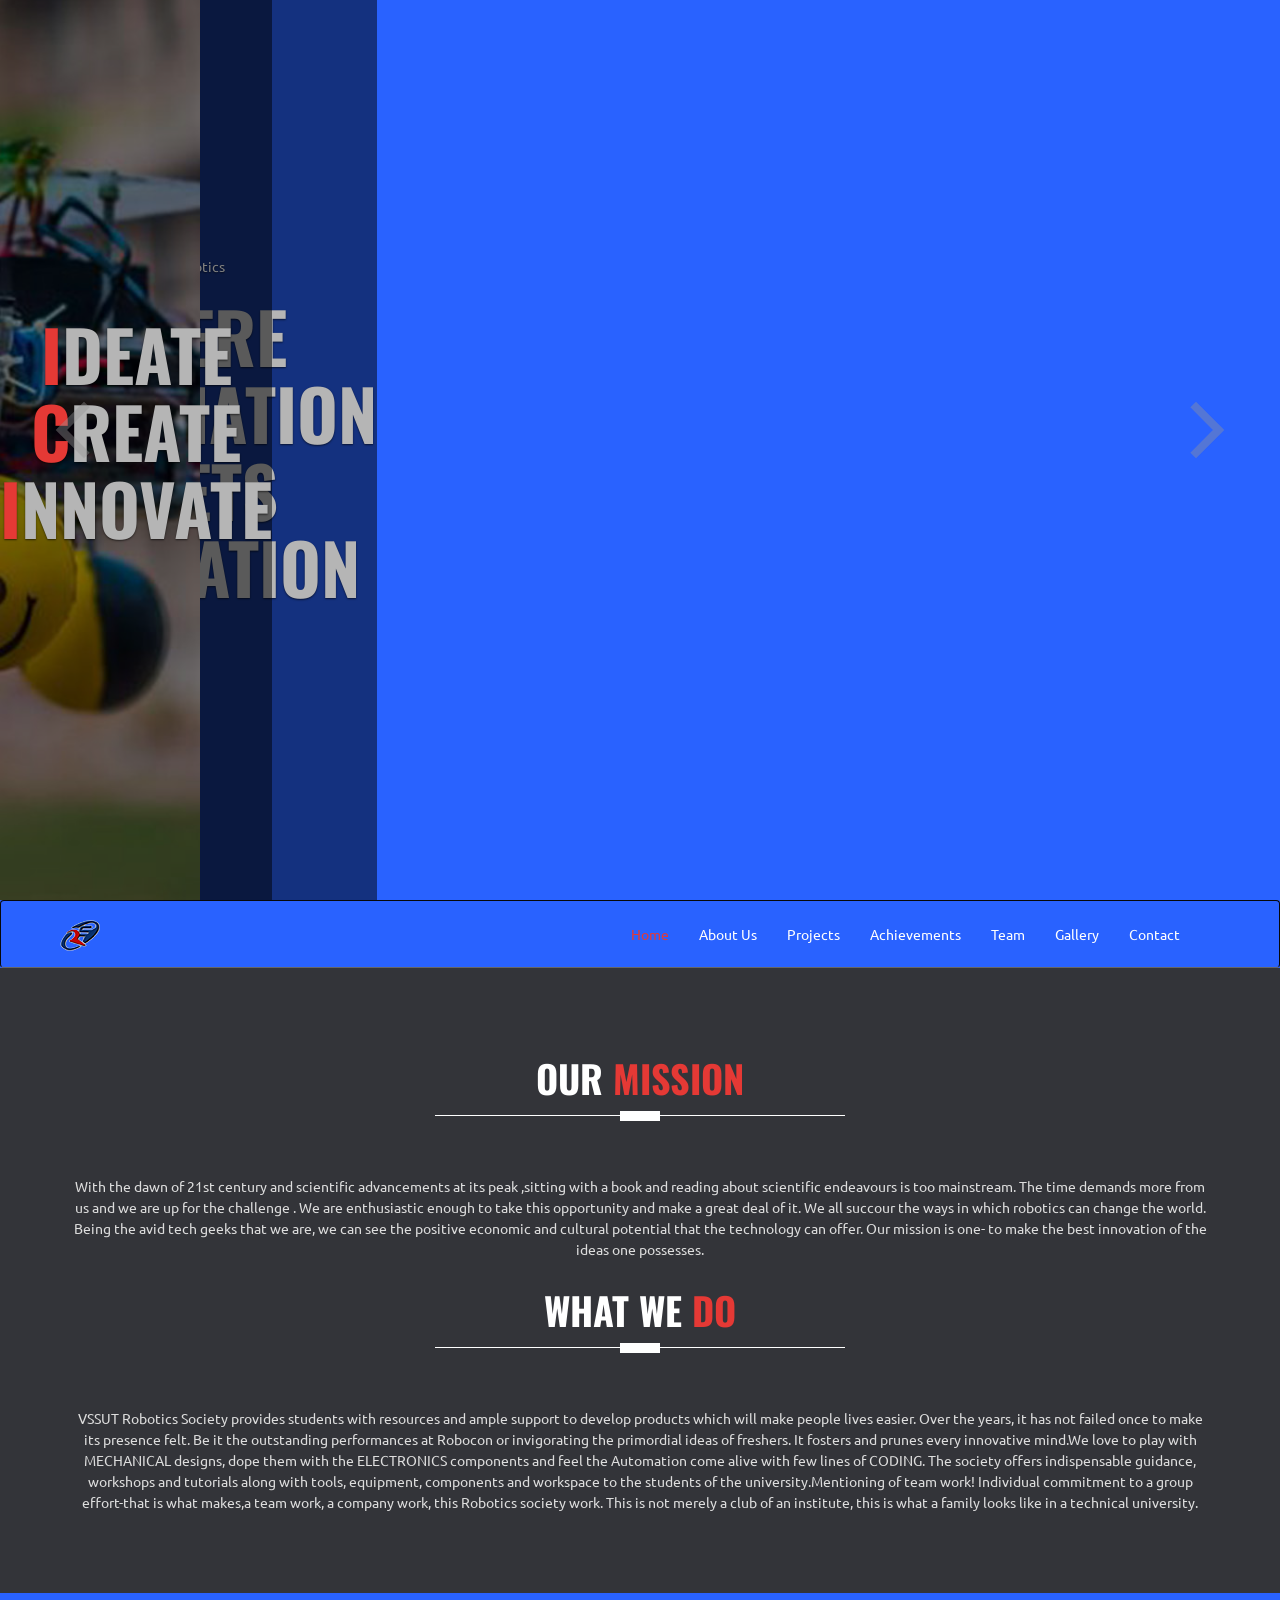
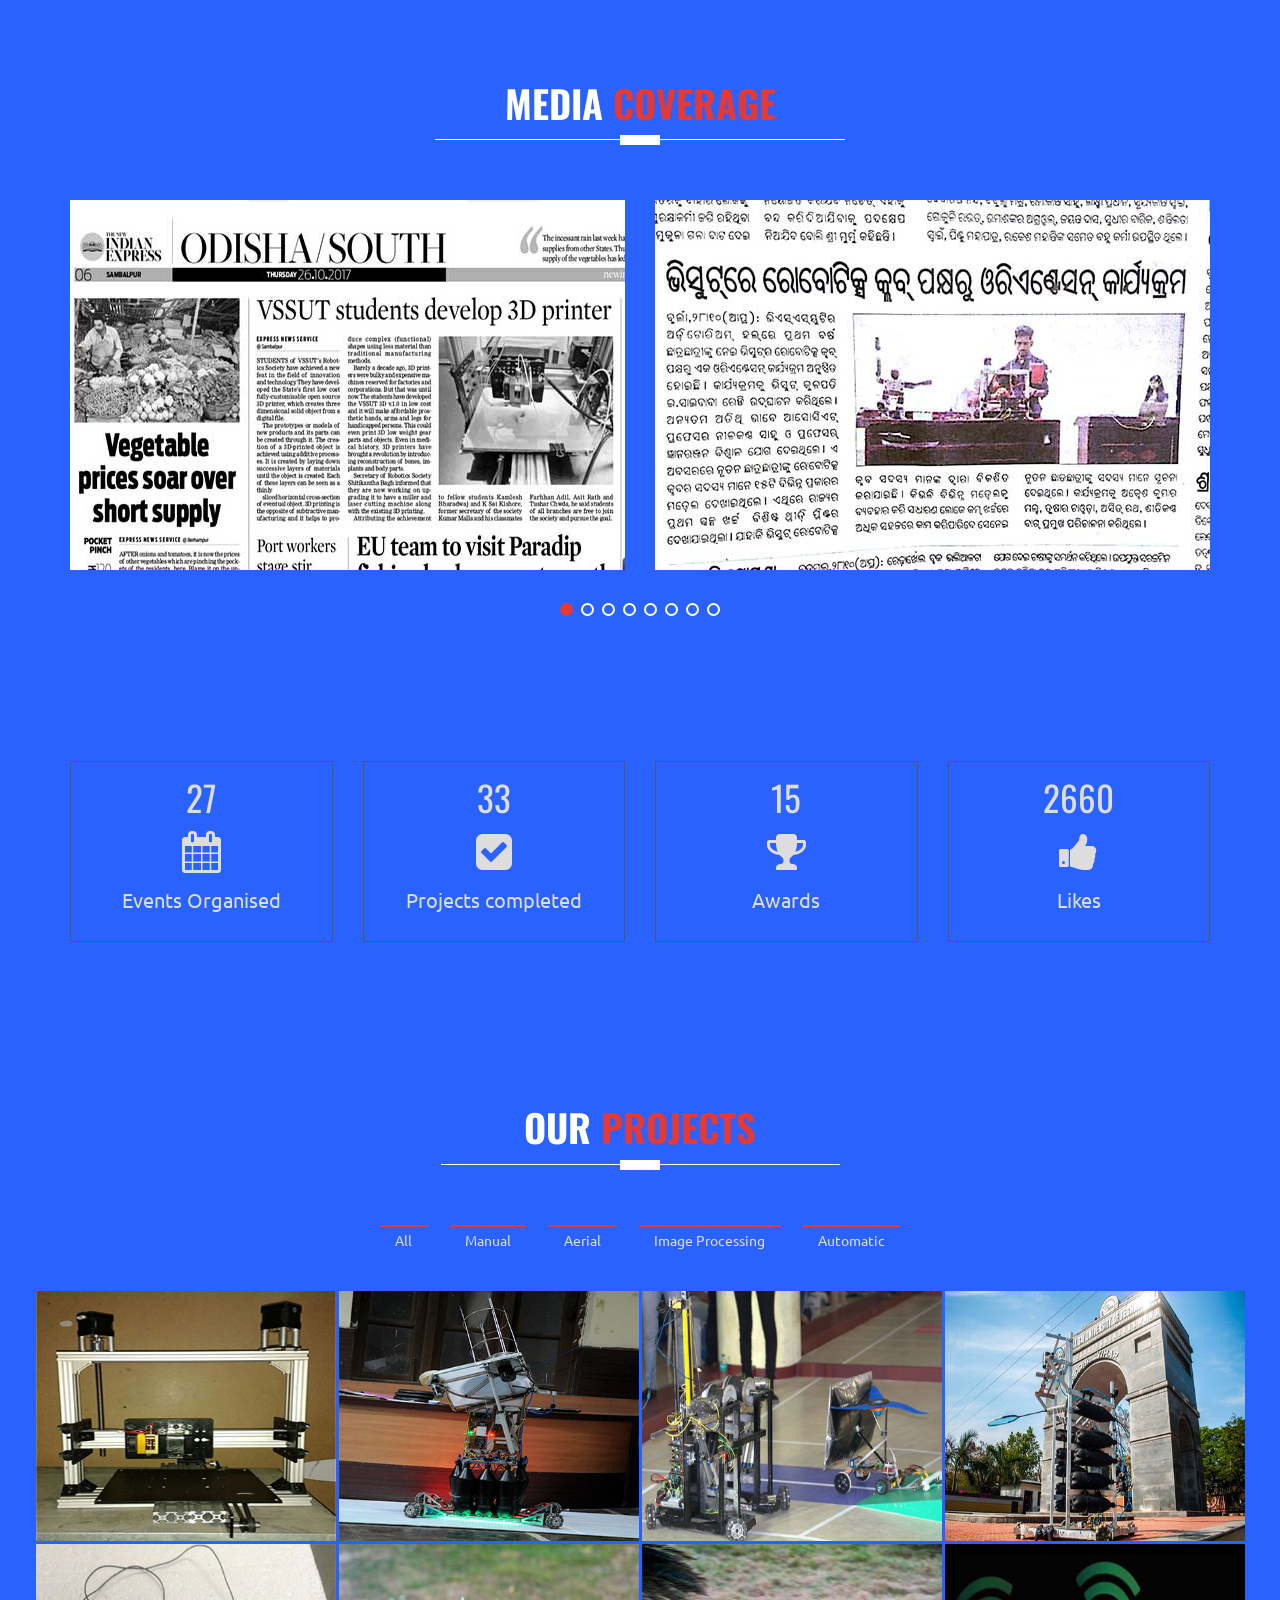
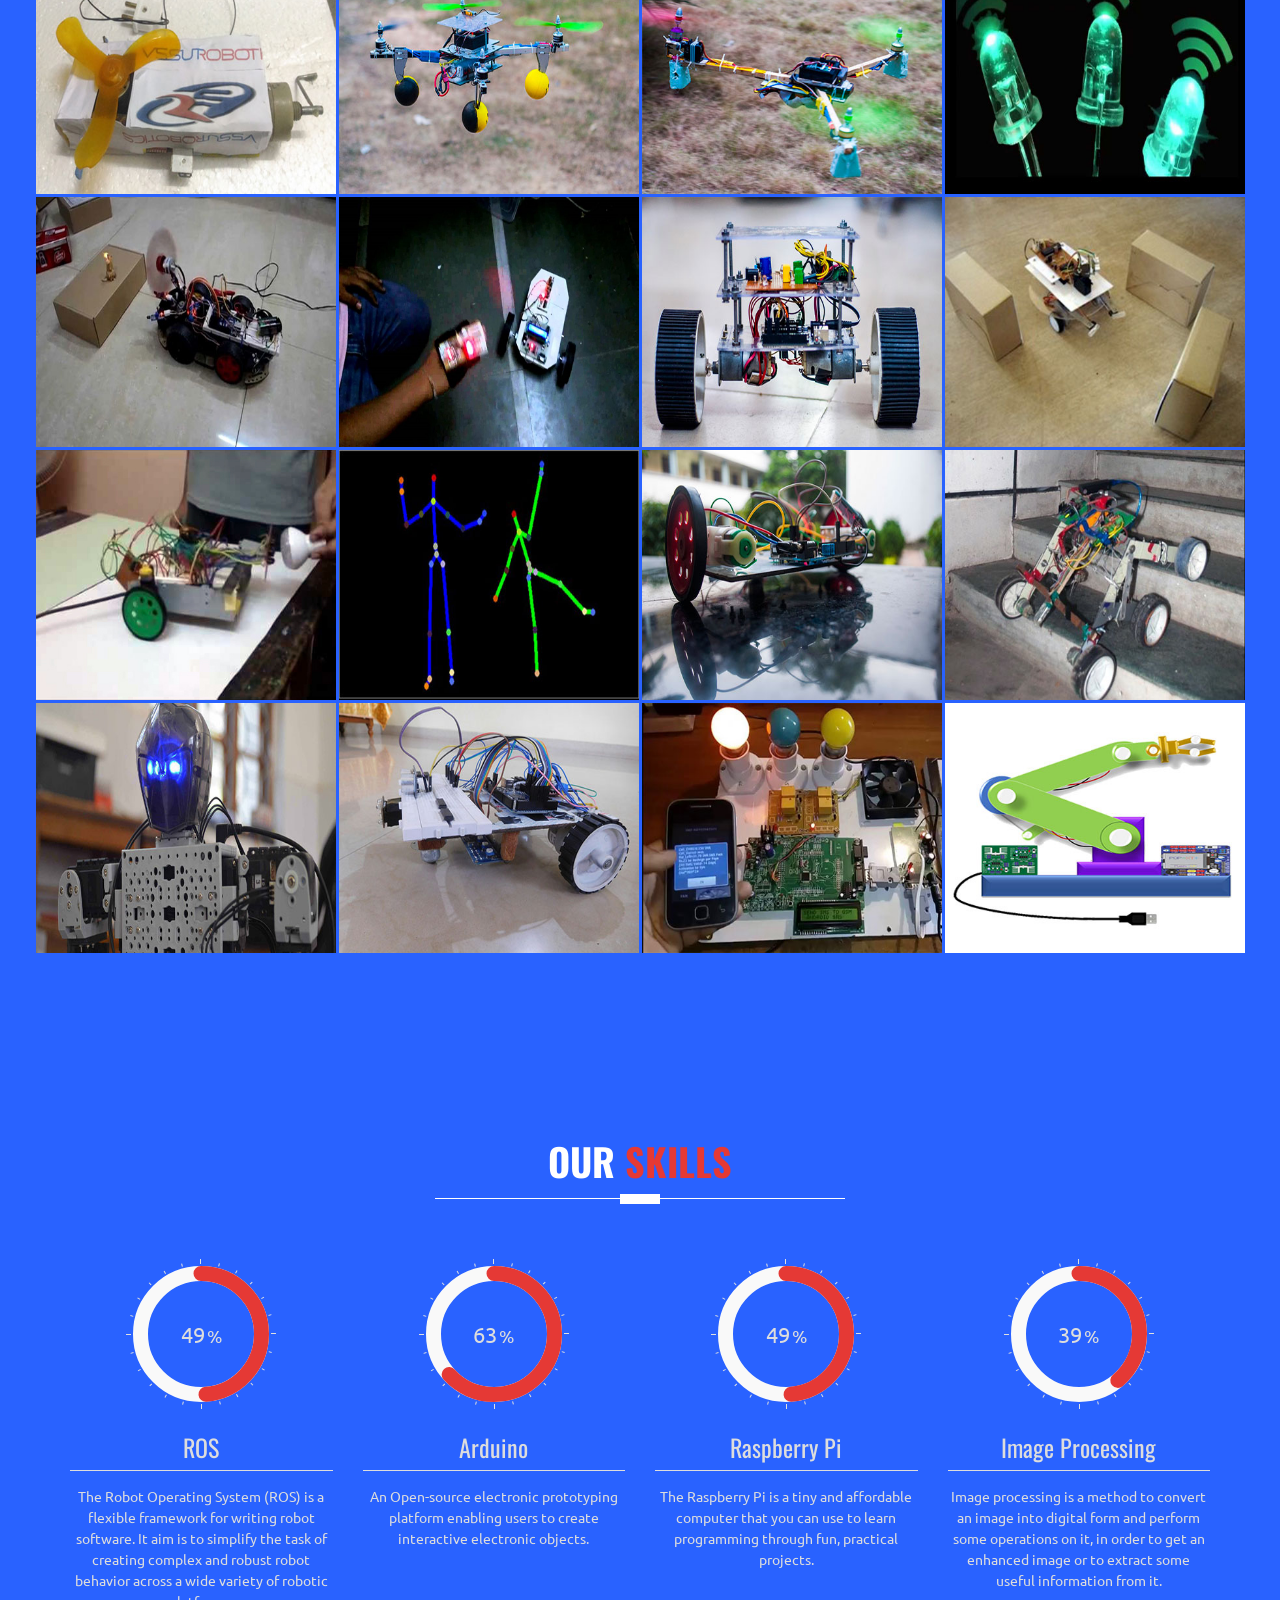
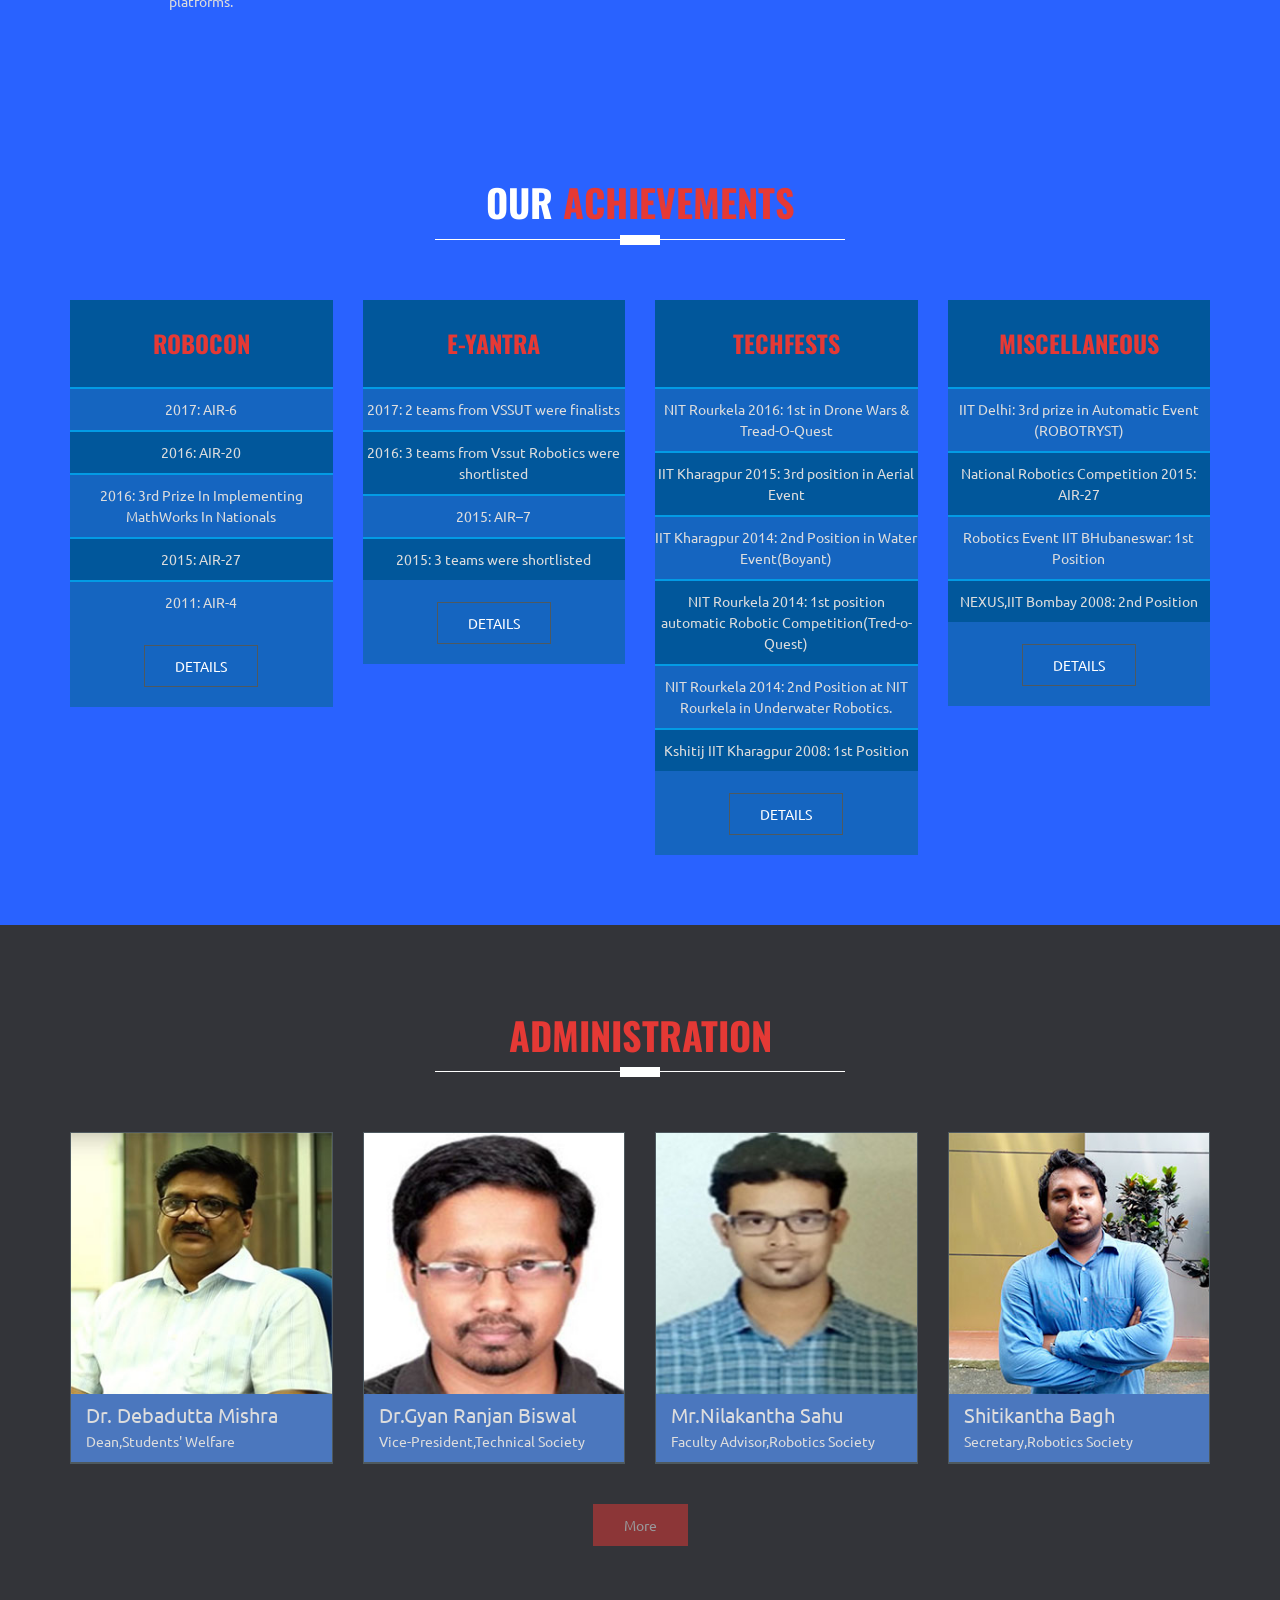
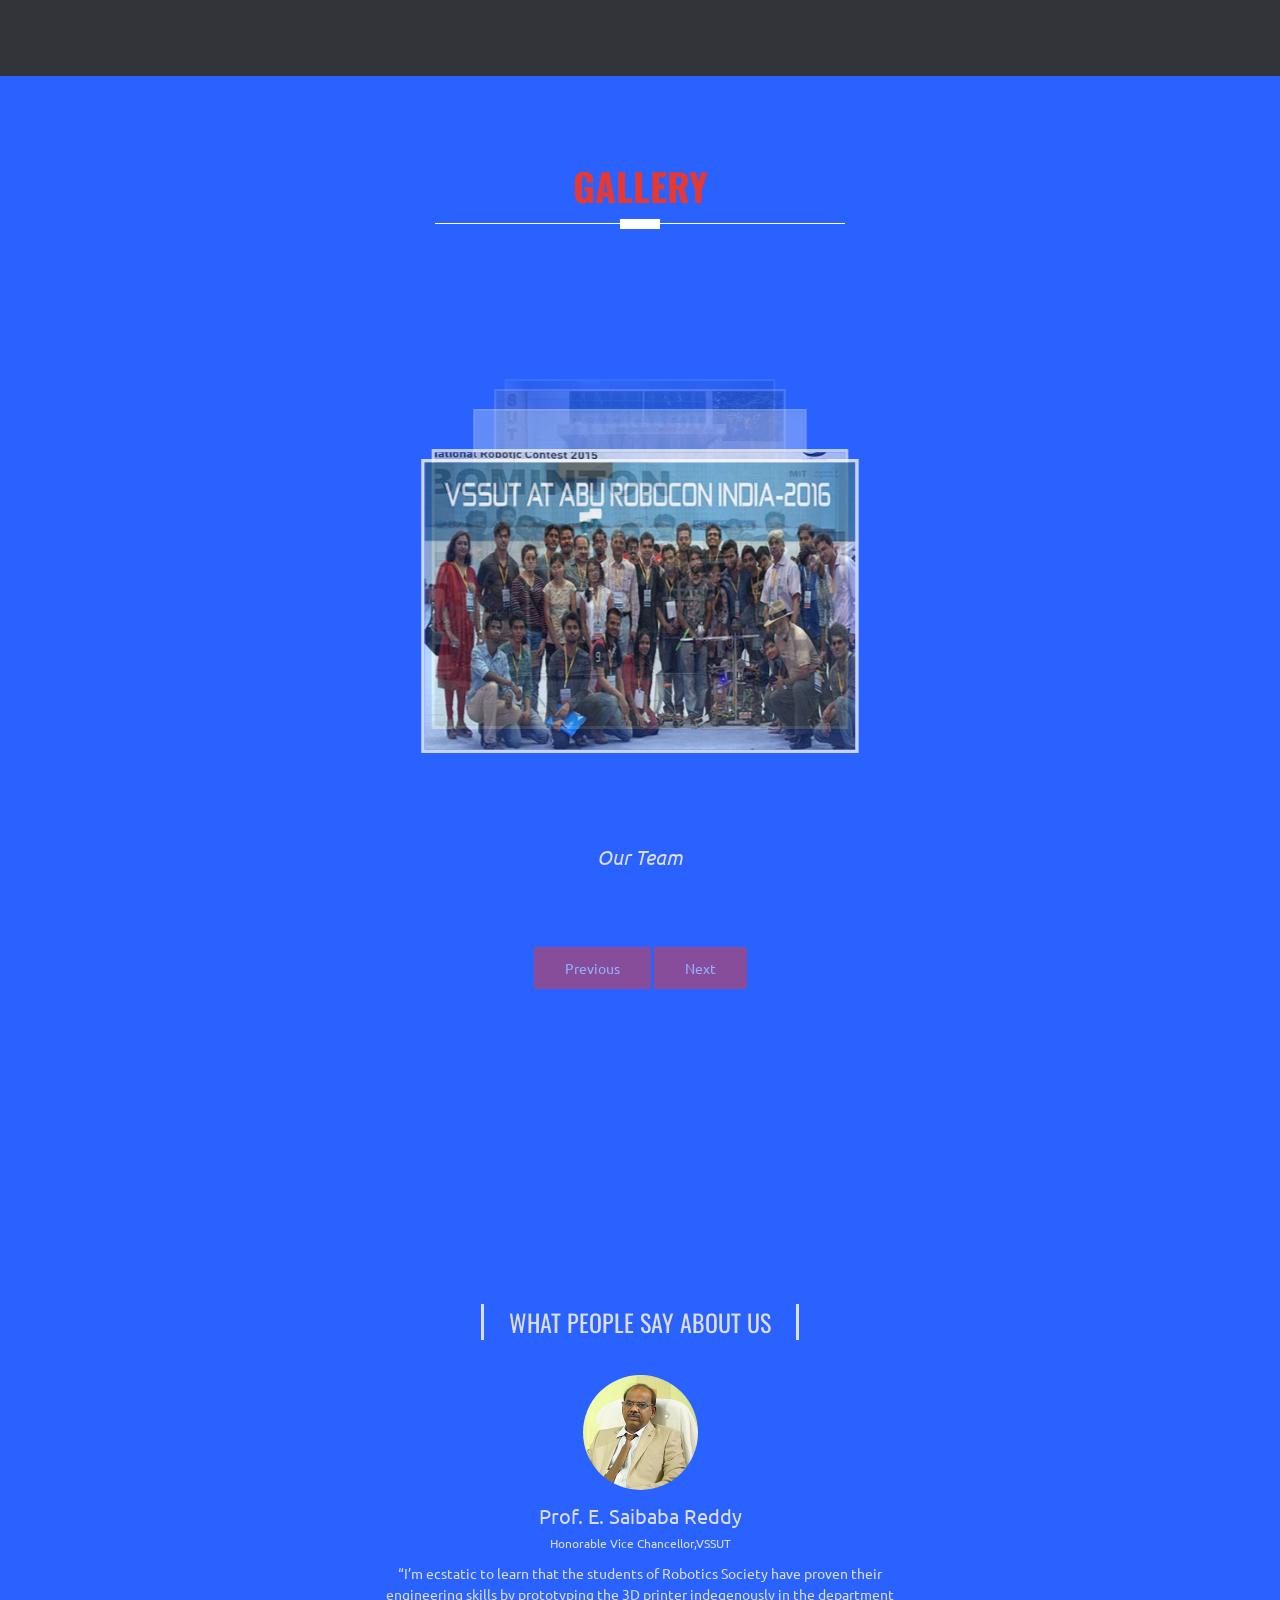
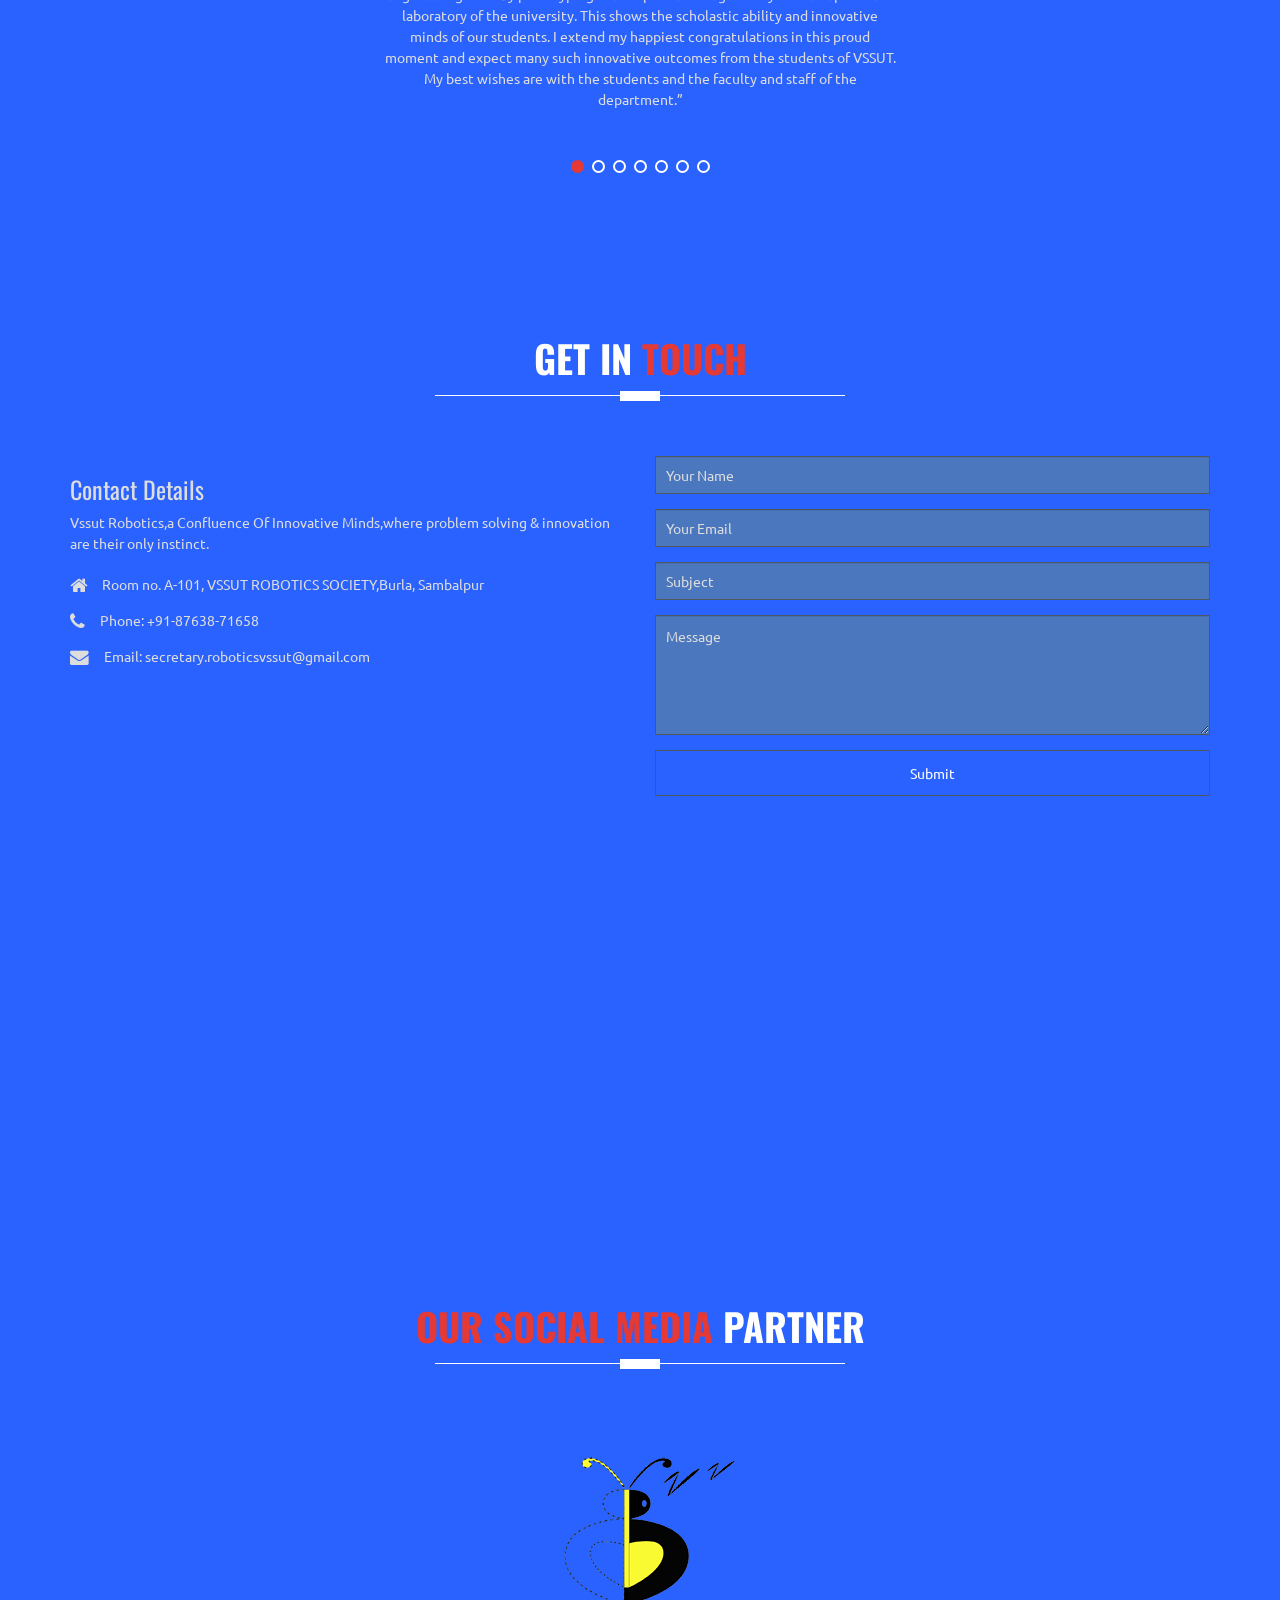
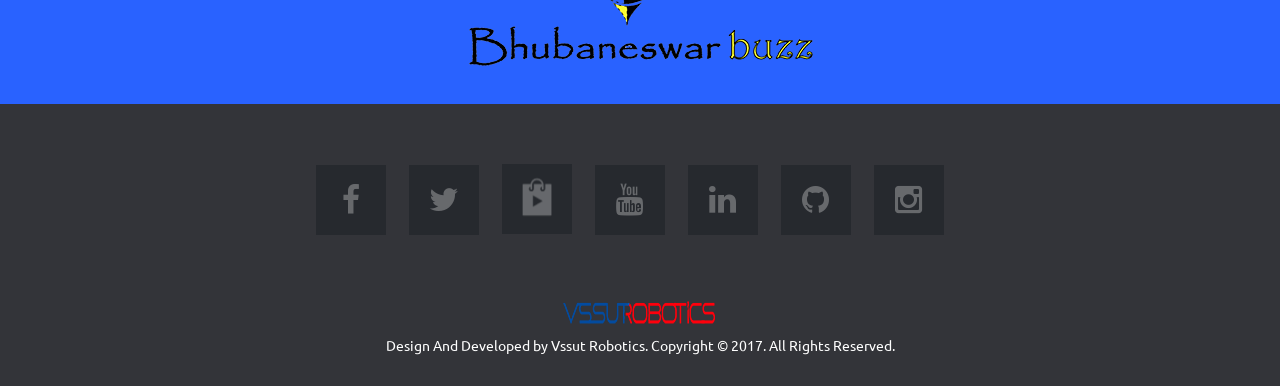
==== index.html @ 8dc37500 "Play Store Link Updated" ====
<!DOCTYPE html>
<!--[if lt IE 7]>      <html class="no-js lt-ie9 lt-ie8 lt-ie7"> <![endif]-->
<!--[if IE 7]>         <html class="no-js lt-ie9 lt-ie8"> <![endif]-->
<!--[if IE 8]>         <html class="no-js lt-ie9"> <![endif]-->
<!--[if gt IE 8]><!--> <html class="no-js"> <!--<![endif]-->
    <head>
		<meta http-equiv="Content-Type" content="text/html; charset=UTF-8">
        <meta name="description" content="Vssut Robotics Website ">
        
        <meta name="author" content="Vssut Robotics">
		
        <title>Vssut Robotics | Where Imagination Meets Imagination</title>
		
		<!-- Mobile Specific Meta
		================================================== -->
        <meta name="viewport" content="width=device-width, initial-scale=1">
		
		<!-- Favicon -->
		<link rel="shortcut icon" type="image/x-icon" href="img/head1.png" />
		
		<!-- CSS
		================================================== -->
		<!-- Fontawesome Icon font -->
        <link rel="stylesheet" href="css/font-awesome.min.css">
		<!-- bootstrap.min css -->
        <link rel="stylesheet" href="css/bootstrap.min.css">
		<!-- Animate.css -->
        <link rel="stylesheet" href="css/animate.css">
		<!-- Owl Carousel -->
        <link rel="stylesheet" href="css/owl.carousel.css">
		<!-- Grid Component css -->
        <link rel="stylesheet" href="css/component.css">
		<!-- Slit Slider css -->
        <link rel="stylesheet" href="css/slit-slider.css">
		<!-- Main Stylesheet -->
        <link rel="stylesheet" href="css/main.css">
		<!-- Media Queries -->
        <link rel="stylesheet" href="css/media-queries.css">
        <link href="css/flipping_gallery.css" rel="stylesheet" type="text/css">
         <!--
		Google Font
		=========================== -->                    
		
		<!-- Oswald / Title Font -->
		<link href='http://fonts.googleapis.com/css?family=Oswald:400,300' rel='stylesheet' type='text/css'>
		<!-- Ubuntu / Body Font -->
		<link href='http://fonts.googleapis.com/css?family=Ubuntu:400,300' rel='stylesheet' type='text/css'>
		<link href="https://icons8.com">
			
		
		<!-- Modernizer Script for old Browsers -->		
                <script src="js/modernizr-2.6.2.min.js" ></script>
        
		<script type="text/javascript" src="http://code.jquery.com/jquery-1.9.1.js" ></script>
  		<script type="text/javascript" src="js/jquery.flipping_gallery.js" ></script>
        
		<script async>
		  (function(i,s,o,g,r,a,m){i['GoogleAnalyticsObject']=r;i[r]=i[r]||function(){
		  (i[r].q=i[r].q||[]).push(arguments)},i[r].l=1*new Date();a=s.createElement(o),
		  m=s.getElementsByTagName(o)[0];a.async=1;a.src=g;m.parentNode.insertBefore(a,m)
		  })(window,document,'script','//www.google-analytics.com/analytics.js','ga');
		
		  ga('create', 'UA-54152927-1', 'auto');
		  ga('send', 'pageview');
		
		</script>
				<script async>
				var jq=$.noConflict();
	  jq(document).ready( function() {
	    jq(".gallery").flipping_gallery({
	      enableScroll: true,
	      
	    });
	    
	    jq(".next").click(function() {
	      jq(".gallery").flipForward();
	      return false;
	    });
	    jq(".prev").click(function() {
	      jq(".gallery").flipBackward();
	      return false;
	    });
	  });
		
	</script>
    
    </head>
	
    <body id="body">
    	
	
	    <!--
	    Start Preloader
	    ==================================== -->
		<div id="loading-mask">
			<div class="loading-img">
				<img alt="Rings Preloader" src="imgs/Forrest.gif"/>
			</div>
		</div>
        <!--
        End Preloader
        ==================================== -->
		
        <!--
        Welcome Slider
        ==================================== -->
		<section id="home">	    
		
            <div id="slitSlider" class="sl-slider-wrapper">
				<div class="sl-slider">
					
					<!-- single slide item -->
					<div class="sl-slide" data-orientation="horizontal" data-slice1-rotation="-25" data-slice2-rotation="-25" data-slice1-scale="2" data-slice2-scale="2">
						<div class="sl-slide-inner">
							<div class="bg-img bg-img-1" ></div>
						<div class="carousel-caption">
							<div>
								<img class="wow fadeInUp" src="img/robotics.png" alt="Robotics">
								<h2 data-wow-duration="500ms"  data-wow-delay="500ms" class="heading animated fadeInRight">Where Imagination Meets Innovation</h2>
								<!--<a class="btn btn-green animated fadeInUp" href="#about">Read More</a>-->
							</div>
						</div>
						</div>
					</div>
					<!-- /single slide item -->
					
					<!-- single slide item -->
					<div class="sl-slide" data-orientation="vertical" data-slice1-rotation="10" data-slice2-rotation="-15" data-slice1-scale="1.5" data-slice2-scale="1.5">
						<div class="sl-slide-inner">
							<div class="bg-img bg-img-2"></div>
						<div class="carousel-caption">
							<div>
								<h2 class="heading animated fadeInDown">AIR<span class="color">-6</span></h2>
								<h3 class="animated fadeInUp">ABU ROBOCON <span class="color">2017</h3>
								<!--<a class="btn btn-green animated fadeInUp" href="#showcase">Lets Explore</a>-->
							</div>
						</div>
						</div>
					</div>
					<!-- /single slide item -->
					
					<!-- single slide item -->
					<div class="sl-slide" data-orientation="horizontal" data-slice1-rotation="3" data-slice2-rotation="3" data-slice1-scale="2" data-slice2-scale="1">
						<div class="sl-slide-inner">
							<div class="bg-img bg-img-3"></div>
						<div class="carousel-caption">
							<div>
								<h2 class="heading animated fadeInRight"><span class="color">I</span>deate   <span class="color">C</span>reate   <span class="color">I</span>nnovate</h2>
								<h3 class="animated fadeInLeft"></h3>
								<!--<a class="btn btn-green animated fadeInUp" href="#services">Lets Explore</a>-->
							</div>
						</div>
						</div>
					</div>
					<!-- /single slide item -->

				</div><!-- /sl-slider -->
				
				<nav id="nav-arrows" class="nav-arrows">
					<span class="nav-arrow-prev">Previous</span>
					<span class="nav-arrow-next">Next</span>
				</nav>

				<nav id="nav-dots" class="nav-dots">
					<span class="nav-dot-current"></span>
					<span></span>
					<span></span>
				</nav>

			</div><!-- /slider-wrapper -->
		</section>
		<!--/#home section-->
		
        <!-- 
        Fixed Navigation
        ==================================== -->
        <header id="navigation" class="navbar navbar-inverse">
            <div class="container">
                <div class="navbar-header">
                    <!-- responsive nav button -->
					<button type="button" class="navbar-toggle" data-toggle="collapse" data-target=".navbar-collapse">
                        <span class="sr-only">Toggle navigation</span>
                        <span class="icon-bar"></span>
                        <span class="icon-bar"></span>
                        <span class="icon-bar"></span>
                    </button>
					<!-- /responsive nav button -->
					
					<!-- logo -->
                    <a class="navbar-brand" href="#body">
						<h1 id="logo">
							<img src="img/robotics1.png" alt="VssutRobotics" />
						</h1>
					</a>
					<!-- /logo -->
                </div>

				<!-- main nav -->
                <nav class="collapse navbar-collapse navbar-right" role="Navigation">
                    <ul id="nav" class="nav navbar-nav">
                        <li class="current"><a href="#body">Home</a></li>
                        <li><a href="#about">About Us</a></li>
                        <li><a href="#showcase">Projects</a></li>
                        <li><a href="#pricing">Achievements</a></li>
                         <li><a href="#our-team">Team</a></li>
                        <li><a href="#services">Gallery</a></li>
                       <!-- <li><a href="#our-alumni">Our Alumni</a></li>-->
                       <!-- <li><a href="#blog">Blog</a></li>-->
                        <li><a href="#contact-us">Contact</a></li>
                        <!-- <li><a href="event.html">Samavesh</a></li>-->
                       <!-- <li><a href="javascript:void(0);" onclick="document.getElementById('id01').style.display='block'">Register</a></li>-->
                    </ul>
                </nav>
				<!-- /main nav -->
				
            </div>
        </header>
      
       
        <!--
        End Fixed Navigation
        ==================================== -->
		
		<!--
		Start About Section
		==================================== -->
		<!-- section title -->
					
				
		<section id="about" class="bg-one">
			<div class="container">
				<div class="row">
				
					<!-- section title -->
					<div class="title text-center wow fadeIn" data-wow-duration="1500ms" >
						<h2>Our<span class="color">  Mission</span></h2>
						<div class="border"></div>
					</div>
					<!-- /section title -->
					
					<!-- About item -->
					<div class="col-md-12 text-center wow fadeInUp" data-wow-duration="500ms" >
						<div class="wrap-about">							
							<!--<div class="icon-box">
								<i class="fa fa-lightbulb-o fa-4x"></i>
							</div>	-->				
							<!-- Express About Yourself -->
							<div class="about-content text-center">
								<!--<h3 class="ddd">We're Creative</h3>	-->							
								<p>With the dawn of 21st century and scientific advancements at its peak ,sitting with a book and reading about scientific endeavours is too mainstream. The time demands more from us and we are up for the challenge . We are enthusiastic enough to take this opportunity and make a great deal of it. We all succour the ways in which robotics can change the world. Being the avid tech geeks that we are, we can see the positive economic and cultural potential that the technology can offer. Our mission is one- to make the best innovation of the ideas one possesses.</p>
							</div>
						</div>
					</div> 
				</div>
					<!-- End About item -->
					<div class="row">
					<div class="title text-center wow fadeIn" data-wow-duration="1500ms" >
						<h2>What We<span class="color">  Do</span></h2>
						<div class="border"></div>
					</div>
					<!-- About item -->
					<div class="col-md-12 text-center wow fadeInUp" data-wow-duration="500ms" data-wow-delay="250ms">
						<div class="wrap-about">
							<!--<div class="icon-box">
								<i class="fa fa-users fa-4x"></i>
							</div>-->
							<!-- Express About Yourself -->
							<div class="about-content text-center">
								<!--<h3>We're Professional</h3>-->
								<p>VSSUT Robotics Society provides students with resources and ample support to develop products which will make people lives easier. Over the years, it has not failed once to make its presence felt. Be it the outstanding performances at Robocon or invigorating the primordial ideas of freshers. It fosters and prunes every innovative mind.We love to play with MECHANICAL designs, dope them with the ELECTRONICS components and feel the Automation come alive with few lines of CODING. The society offers indispensable guidance, workshops and tutorials along with tools, equipment, components and workspace to the students of the university.Mentioning of team work! Individual commitment to a group effort-that is what makes,a team work, a company work, this Robotics society work. This is not merely a club of an institute, this is what a family looks like in a technical university.</p>
							</di,
						</div>
					</div> 
					<!-- End About item -->
					
					<!-- About item -->					
					<!--<div class="col-md-4 text-center wow fadeInUp" data-wow-duration="500ms" data-wow-delay="500ms">
						<div class="wrap-about kill-margin-bottom">
							<div class="icon-box">
								<i class="fa fa-users fa-4x"></i>
							</div>
							<!-- Express About Yourself -->
							<!--<div class="about-content text-center">
								<h3>We're Professional</h3>
								<p>Lorem ipsum dolor sit amet, consectetur adipisicing elit. Velit, nihil, libero, perspiciatis eos provident laborum eum dignissimos</p>
							</div>-->
						</div>
					</div>
					<!-- End About item -->
					
					<!-- End row -->
		 	<!-- End container -->
		</section>   <!-- End section -->
		
		<!--
		Start Main Features
		==================================== -->
		<section id="main-features">
			<div class="container">
				<div class="row">
					<div class="title text-center wow fadeIn" data-wow-duration="1500ms" >
						<h2>Media<span class="color">  Coverage</span></h2>
						<div class="border"></div>
					</div>
					<!-- features item -->
					<div id="features">
						<div class="item">
							
							<div class="features-item">
								
								<!-- features media -->
								<div class="col-md-6 feature-media wow fadeInUp" data-wow-duration="500ms">
									<img src="img/blog/5.jpg" alt="3D Printer Feature in The Indian Express" class="img-responsive">
								</div>
								<!-- /features media -->
								<div class="col-md-6 feature-media wow fadeInUp" data-wow-duration="500ms">
									<img src="img/blog/6.jpg" alt="VSSUT Robotics Society Orientation Program 2017" class="img-responsive">
								</div>
							</div>
						</div>
						<!-- features content -->
								<!--<div class="col-md-6 feature-desc wow fadeInUp" data-wow-duration="500ms" data-wow-delay="300ms">
									<h3>Robotics Society</h3>
									<p>Robotics Society is an official society of VSSUT, Burla which owes its initiative to alumni Mr. Biswajit Parida. The society encourages various technical activities and projects in the field of amateur as well as advanced Robotics, in the university.</p>
									<p>The members are a bunch of budding technocrats who are driven by an acute zest for learning technological advancements and happenings in the modern world, and endeavor in applying the theoretical learnings into realistic projects.</p>
									<a href="https://www.youtube.com/channel/UCfrM26pYkyk8JtW-G0mcDNQ" class="btn btn-transparent">Watch More</a>
									<!--<a href="#" class="btn btn-transparent">Our Team</a>-->
								<!--</div>
								<!-- /features content -->
						<!-- ------------------------------------------------------------------ -->

						<div class="item">
							
							<div class="features-item">
								
								<!-- features media -->
								<div class="col-md-6 feature-media wow fadeInUp" data-wow-duration="500ms">
									<img src="img/blog/7.jpg" alt="India's Cheapest 3D Printer" class="img-responsive">
								</div>
								<!-- /features media -->
								<div class="col-md-6 feature-media wow fadeInUp" data-wow-duration="500ms">
									<img src="img/blog/8.png" alt="3D Printer Bhubaneswar Buzz" class="img-responsive">
								</div>
							</div>
						</div>
						<!-- --------------------------------------------------------------------- -->

						<div class="item">
							
							<div class="features-item">
								
								<!-- features media -->
								<div class="col-md-6 feature-media wow fadeInUp" data-wow-duration="500ms">
									<img src="img/blog/9.jpg" alt="Rov featured in odia newspaper!" class="img-responsive">
								</div>
								<!-- /features media -->
								<div class="col-md-6 feature-media wow fadeInUp" data-wow-duration="500ms">
									<img src="img/blog/10.jpg" alt="Rov featured in Prameya newspaper!">
								</div>
								
							</div>
						</div>
						<!-- --------------------------------------------------------------------- -->
						<div class="item">
							
							<div class="features-item">
								
								<!-- features media -->
								<div class="col-md-6 feature-media wow fadeInUp" data-wow-duration="500ms">
									<img src="img/blog/12.jpg" alt="Rov featured in Dharitri newspaper" class="img-responsive">
								</div>
								<!-- /features media -->
								<div class="col-md-6 feature-media wow fadeInUp" data-wow-duration="500ms">
									<img src="img/blog/13.jpg" alt="Rov Drone featured in News7" class="img-responsive">
								</div>
							</div>
						</div>
						<!-- --------------------------------------------------------------------- -->
						<div class="item">
							
							<div class="features-item">
								
								<!-- features media -->
								<div class="col-md-6 feature-media wow fadeInUp" data-wow-duration="500ms">
									<img src="img/blog/14.png" alt="Robocon 2017 Featured in Bhubaneswar Buzz!" class="img-responsive">
								</div>
								<!-- /features media -->
								<div class="col-md-6 feature-media wow fadeInUp" data-wow-duration="500ms">
									<img src="img/blog/15.png" alt="Robocon 2017 Air 6 Featured in OTV!" class="img-responsive">
								</div>
							</div>
						</div>
						<!-- --------------------------------------------------------------------- -->
						<div class="item">
							
							<div class="features-item">
								
								<!-- features media -->
								<div class="col-md-6 feature-media wow fadeInUp" data-wow-duration="500ms">
									<img src="img/blog/16.jpg" alt="Robocon 2016" class="img-responsive">
								</div>
								<!-- /features media -->
								<div class="col-md-6 feature-media wow fadeInUp" data-wow-duration="500ms">
									<img src="img/blog/17.png" alt="Robocon 2016 OnAIR @DD National" class="img-responsive">
								</div>
							</div>
						</div>
						<!-- --------------------------------------------------------------------- --><div class="item">
							
							<div class="features-item">
								
								<!-- features media -->
								<div class="col-md-6 feature-media wow fadeInUp" data-wow-duration="500ms">
									<img src="img/blog/18.jpg" alt="MathWorks Innovation Award" class="img-responsive">
								</div>
								<!-- /features media -->
								
							</div>
						</div>
						<!-- --------------------------------------------------------------------- -->
						
						<div class="item">
							<div class="features-item">
							
								<!-- features media -->
								<div class="col-md-6 feature-media wow fadeInUp" data-wow-duration="500ms">
									<img src="img/blog/4.jpg" alt="Vssut Robotics App" class="img-responsive">
								</div>
								<!-- /features media -->
								
								<!-- features content -->
								<div class="col-md-6 feature-desc wow fadeInUp" data-wow-duration="500ms" data-wow-delay="300ms">
									<h3>The Official App Of Vssut Robotics</h3>
									<p>In this mobile era, apps are the becoming the means of fastest information source & the most effective among hundreds of websites.A quick look on the outrage of ROBOTICS SOCIETY,an offline platform of all the resources and a handful support from the seniors of the society, all the statistics from tip to toe is in front of your screen in just one click on the App of "VSSUT ROBOTICS".</p>
									<p>What we as a student want is the simplicity and focus that apps provide & this  is possible with just a click on the app.In a nutshell,without being online or waiting for the details to load we can open the basic page of the app and can get all the information.</p>
									<a href="https://play.google.com/store/apps/details?id=com.gaurav.robotics_society&hl=en" class="btn btn-transparent">Download The App</a>
									<!--<a href="#" class="btn btn-transparent">Purchase Theme</a>-->
								</div>
								<!-- /features content -->
								
							</div>
						</div>
					</div>
					<!-- /features item -->
					
				</div> 		<!-- End row -->
			</div>   	<!-- End container -->
		</section>   <!-- End section -->
		 <!--    
        Sign Up Section
        ================================================

        ================================================
        -->
        
        <div id= 'id01' class="modal">
           
        <span onclick="document.getElementById('id01').style.display='none'" class="close" title="Close Modal"> &times;</span> 
      <ul class="tab-group">
        <li class="tab active"><a href="#signup">Sign Up</a></li>
        <li class="tab"><a href="#login">Log In</a></li>
      </ul>
       <script src="js/signup.js" ></script>
      <div class="tab-content">
        <div id="signup">   
          <h1>Sign Up for Free</h1>
          
          <form action="signup.php" method="post">
          
          <div class="top-row">
            <div class="field-wrap">
              <label>
                First Name<span class="req">*</span>
              </label>
              <input type="text" name="f_name" required autocomplete="off" />
            </div>
        
            <div class="field-wrap">
              <label>
                Last Name<span class="req">*</span>
              </label>
              <input type="text" name="l_name" required autocomplete="off"/>
            </div>
          </div>
              
              <div class="field-wrap">
              <label>
                Alumni/student<span class="req">*</span>
              </label>
              <input type="text" name="choice" required autocomplete="off"/>
            </div>
          

          <div class="field-wrap">
            <label>
              Email Address<span class="req">*</span>
            </label>
            <input type="email" name="e_mail" required autocomplete="off"/>
          </div>
          
          <div class="field-wrap">
            <label>
              Set A Password<span class="req">*</span>
            </label>
            <input type="password" name="pass" required autocomplete="off"/>
          </div>
          
          <button type="submit" class="button button-block"/>Get Started</button>
          
          </form>

        </div>
        
        <div id="login">   
          <h1>Welcome Back!</h1>
          
          <form action="login.php" method="post">
          
            <div class="field-wrap">
            <label>
              Email Address<span class="req">*</span>
            </label>
            <input type="email" name="email1" required autocomplete="off"/>
          </div>
          
          <div class="field-wrap">
            <label>
              Password<span class="req">*</span>
            </label>
            <input type="password" name="pass1" required autocomplete="off"/>
          </div>
          
          <p class="forgot"><a href="#">Forgot Password?</a></p>
          
          <button class="button button-block"/>Log In</button>
          
          </form>

        </div>
    
      </div>
    
</div>
<!-- /form -->    
            
		<!--
		Start Counter Section
		==================================== -->
		
		<section id="counter" class="parallax-section">
			<div class="container">
				<div class="row">
				
					<!-- first count item -->
					<div class="col-md-3 col-sm-6 col-xs-12 text-center wow fadeInDown" data-wow-duration="500ms">
						<div class="counters-item">
							<div>
							    <span data-speed="3000" data-to="40">40</span>
							</div>
							<i class="fa fa-calendar fa-3x"></i>
							<h3>Events Organised</h3>
						</div>
					</div>
					<!-- end first count item -->
				
					<!-- second count item -->
					<div class="col-md-3 col-sm-6 col-xs-12 text-center wow fadeInDown" data-wow-duration="500ms" data-wow-delay="200ms">
						<div class="counters-item">
							<div>
							    <span data-speed="3000" data-to="50">50</span>
							</div>
							<i class="fa fa-check-square fa-3x"></i>
							<h3>Projects completed</h3>
						</div>
					</div>
					<!-- end second count item -->
				
					<!-- third count item -->
					<div class="col-md-3 col-sm-6 col-xs-12 text-center wow fadeInDown" data-wow-duration="500ms" data-wow-delay="400ms">
						<div class="counters-item">
							<div>
							    <span data-speed="3000" data-to="22">22</span>
								<span></span>
							</div>
							<i class="fa fa-trophy fa-3x"></i>
				            <h3>Awards</h3>
							
						</div>
					</div>
					<!-- end third count item -->
					
					<!-- fourth count item -->
					<div class="col-md-3 col-sm-6 col-xs-12 text-center wow fadeInDown" data-wow-duration="500ms" data-wow-delay="600ms">
						<div class="counters-item kill-margin-bottom">
							<div>
							    <span data-speed="3000" data-to="3800">3800</span>
							</div>
							<i class="fa fa-thumbs-up fa-3x"></i>
							<h3>Likes</h3>
						</div>
					</div>
					<!-- end fourth count item -->
					
				</div> 		<!-- end row -->
			</div>   	<!-- end container -->
		</section>   <!-- end section -->
		
	  <!-- Start Portfolio Section
		=========================================== -->
		
		<section id="showcase">
			<div class="container">
				<div class="row wow fadeInDown" data-wow-duration="500ms">
					<div class="col-lg-12">
					
						<!-- section title -->
						<div class="title text-center">
							<h2>Our <span class="color">Projects</span></h2>
							<div class="border"></div>
						</div>
						<!-- /section title -->
					
						<!-- portfolio item filtering -->
						<div class="portfolio-filter clearfix">
							<ul class="text-center">
							    <li><a href="javascript:void(0)" class="filter" data-filter="all">All</a></li>
								<li><a href="javascript:void(0)" class="filter" data-filter=".app">Manual</a></li>
								<li><a href="javascript:void(0)" class="filter" data-filter=".web">Aerial</a></li>
								<li><a href="javascript:void(0)" class="filter" data-filter=".photoshop">Image Processing</a></li>
								<li><a href="javascript:void(0)" class="filter" data-filter=".illustrator">Automatic</a></li>
							</ul>
						</div>
						<!-- /portfolio item filtering -->
						
					</div> <!-- /end col-lg-12 -->
				</div> <!-- end row -->
			</div>	<!-- end container -->
	
			<!-- portfolio items -->
			<div class="portfolio-item-wrapper wow fadeInUp" data-wow-duration="500ms">
                <ul id="og-grid" class="og-grid">
				
					<!-- single portfolio item -->	
					<li class="mix illustrator">
						<a data-largesrc="img/portfolio/3Dprinter.jpg" data-title="3D PRINTER" data-description="3D printing, also known as additive manufacturing (AM), refers to processes used to create a three-dimensional object in which layers of material are formed under computer control to create an object.Objects can be of almost any shape or geometry and are produced using digital model data from a 3D model or another electronic data source such as an Additive Manufacturing File (AMF) file. Thus, unlike material removed from a stock in the conventional machining process, 3D printing or AM builds a three-dimensional object from computer-aided design (CAD) model or AMF file by successively adding material layer by layer.
						">
							<img src="img/portfolio/3Dprinter.jpg" alt="3D PRINTER">
							<div class="hover-mask">
								<h3>3D PRINTER</h3>
								<span>
								<i class="fa fa-plus fa-2x"></i>
								</span>
							</div>
						</a>
					</li>
					<!-- /single portfolio item -->
					
					<!-- single portfolio item -->
					<li class="mix  illustrator">
						<a href="javascript:void(0)" data-largesrc="img/portfolio/Robocon2017.jpg" data-title="DISC THROWING BOT" data-description="The theme was set by the host country Japan and its Nationals were held at MIT, Pune. The Competition demanded making of  a robot which can fix a target  location set at a particular distance with varying heights. The target had a circular ball placed at it. The bot was required to locate the target and throw a disc with proper calculated velocity and angle. The disc was supposed to hit the circular ball, topple it down and hence land itself in the target position.
                        All this work ,needs to be complete within 3 minutes and the team landing maximum number of disc is declared as winner.">
							<img src="img/portfolio/Robocon2017.jpg" alt="DISC THROWING BOT">
							<div class="hover-mask">
								<h3>DISC THROWING BOT</h3>
								<span>
									<i class="fa fa-plus fa-2x"></i>
								</span>
							</div>
						</a>
					</li>
					<!-- /single portfolio item -->
					
					<!-- single portfolio item -->
					<li class="mix illustrator">
						<a href="javascript:void(0)" data-largesrc="img/portfolio/Poleclimbing.jpg" data-title="HYBRID POLE CLIMBING BOT" data-description="Built according to the theme of Robocon 2016, this bot partner with the eco bot. This bot works its way against gravity by itself with help of the science involving pneumatics to climb the pole or any object with plane surface standing perfectly vertical to the ground. It has various industrial applications, one of them involving the repairing fans of windmills, etc.">
							<img src="img/portfolio/Poleclimbing.jpg" alt="HYBRID POLE CLIMBING BOT">
							<div class="hover-mask">
								<h3>HYBRID POLE CLIMBING BOT</h3>
								<span>
									<i class="fa fa-plus fa-2x"></i>
								</span>
							</div>
						</a>
					</li>
					<!-- /single portfolio item -->
					
					<!-- single portfolio item -->
					<li class="mix illustrator">
						<a href="javascript:void(0)" data-largesrc="img/portfolio/ROBOMINTON.jpg" data-title="ROBOMINTON" data-description="This bot was built as per the theme of Robocon 2015. The bot was built on the foundation of pneumatics that allows the bot to glide/move in the arena and coded so clearly such that it can be controlled or guided to play the game of badminton all by itself. This bot brought many laurels and achievements">
							<img src="img/portfolio/ROBOMINTON.jpg" alt="ROBOMINTON">
							<div class="hover-mask">
								<h3>ROBOMINTON</h3>
								<span>
									<i class="fa fa-plus fa-2x"></i>
								</span>
							</div>
						</a>
					</li>
					<!-- /single portfolio item -->
					
					<!-- single portfolio item -->
					<li class="mix app">
						<a href="javascript:void(0)" data-largesrc="img/portfolio/Hybridcharger.jpg" data-title="HYBRID CHARGER" data-description="A mobile charger that charges your device through four energy sources namely, solar energy, wind energy, mechanical energy and electrical energy( conventional ac source). Mechanically, a hand crank is present, which when rotated at continuous speed, charges the mobile.

						The advantage of this device is that it does not depend upon only one energy source and employs other renewable sources of energy as well. Incorporating thermal energy and sound energy in this project is under research and development.">
							<img src="img/portfolio/Hybridcharger.jpg" alt="HYBRID CHARGER">
							<div class="hover-mask">
								<h3>HYBRID CHARGER</h3>
								<span>
									<i class="fa fa-plus fa-2x"></i>
								</span>
							</div>
						</a>
					</li>
					<!-- /single portfolio item -->
					
					<!-- single portfolio item -->
					<li class="mix web">
						<a href="javascript:void(0)" data-largesrc="img/portfolio/Quadcopter.jpg" data-title="DRONE" data-description="Robotics Society has marvelled in the field of aerial robotics.This aerial vehicle has the ability to take aerial still photography,automatic safe-landing,constant altitude maintenance,GPS functionality,programmable automatic parcel delivery system and can be used for aerial survey.">
							<img src="img/portfolio/Quadcopter.jpg" alt="QUADCOPTER">
							<div class="hover-mask">
								<h3>DRONE</h3>
								<span>
									<i class="fa fa-plus fa-2x"></i>
								</span>
							</div>	
						</a>
					</li>
					<!-- /single portfolio item -->
					
					<!-- single portfolio item -->
					<li class="mix web">
						<a href="javascript:void(0)" data-largesrc="img/portfolio/tricopter.jpg" data-title="TRICOPTER" data-description="A fully customisable drone with three propeller which has the ability to perform aerial stunts comaparable to human acrobats due to its high degree of freedom.It is cost-effective too.">
							<img src="img/portfolio/tricopter.jpg" alt="TRICOPTER">
							<div class="hover-mask">
								<h3>TRICOPTER</h3>
								<span>
									<i class="fa fa-plus fa-2x"></i>
								</span>
							</div>	
						</a>
					</li>
					<!-- /single portfolio item -->
					
					<!-- single portfolio item -->
					<li class="mix illustrator">
						<a href="javascript:void(0)" data-largesrc="img/portfolio/lifi.jpg" data-title="LI-FI" data-description="Li-Fi is a local area networking system technology, which allows everyone to connect to each other and to the internet.Li-Fi stands for Light Fidelity.It is a bidirectional, high-speed and fully networked wireless communication network technology as similar to Wi-Fi. It is also a wireless networking system but it makes use of UV/Visible/InfraRed light, which have a greater frequency spectrum and also transmit visible light waves , which can easily understand by a light sensor and transmit data in a digital pattern. So basically Wi-Fi & Li-Fi ,both are used for local area networking in a wireless manner, where Wi-Fi is great for general wireless coverage and Li-Fi is ideal for high density coverage in a confined region.">
							<img src="img/portfolio/lifi.jpg" alt="LI-FI">
							<div class="hover-mask">
								<h3>LI-FI</h3>
								<span>
									<i class="fa fa-plus fa-2x"></i>
								</span>
							</div>
						</a>
					</li>
					<!-- /single portfolio item -->
					
					<!-- single portfolio item -->
					<li class="mix illustrator">
						<a href="javascript:void(0)" data-largesrc="img/portfolio/Firesensingbot.jpg" data-title="AUTOMATIC FIRE SENSING BOT" data-description="An automatic fire sensing and control bot senses fire using three fire sensing modules to detect it and then follows to its source. When the fire is at distance of 20 cms, using an ultrasonic sensor, it orients itself and extinguishes the fire through the exhaust fan fitted to the main body.

						Its advantage is in places where the fire cannot be put down manually.">
							<img src="img/portfolio/Firesensingbot.jpg" alt="AUTOMATIC FIRE SENSING BOT">
							<div class="hover-mask">
								<h3>AUTOMATIC FIRE SENSING BOT</h3>
								<span>
									<i class="fa fa-plus fa-2x"></i>
								</span>
							</div>
						</a>
					</li>
					<!-- /single portfolio item -->
					
					<!-- single portfolio item -->
					<li class="mix illustrator">
						<a href="javascript:void(0)" data-largesrc="img/portfolio/Gesture_control.jpg" data-title="GESTURE CONTROLLED BOT" data-description="Gesture control bot as the name specifies it means the bot is controlled by hand gestures. In this we are controlling a robot wirelessly using hand gestures. This is easy and friendly way to interact with robotic systems. A gesture controlled robot using an accelerometer is one kind of robot which can be operated by the movement of hand by placing an accelerometer on it.Gesture control bot can be fitted with a camera and can be used to see the things underground by simply moving the camera underground with the help of hand gestures, also can be used in places to carry loads where mankind cannot go. This robotics are used in industries to control trolley and lift. ">
							<img src="img/portfolio/Gesture_control.jpg" alt="GESTURE CONTROLLED BOT">
							<div class="hover-mask">
								<h3>GESTURE CONTROLLED BOT</h3>
								<span>
									<i class="fa fa-plus fa-2x"></i>
								</span>
							</div>	
						</a>
					</li>
					<!-- /single portfolio item -->
					
					<!-- single portfolio item -->
					<li class="mix illustrator">
						<a href="javascript:void(0)" data-largesrc="img/portfolio/selfbalancing.jpg" data-title="SELF-BALANCING BOT" data-description="Self-balancing bot or the so called inverted pendulum balances itself and also corrects its position automatically on disturbance. The robot actually finds it easier to stabilize if the frame is very tall with a lot of weight on top, instead of a small frame with a low centre of gravity. The physics for this robot is simple, the robot stand in two points lined, the wheel, and it tends to fall and lose his verticality, the movement of the wheel in the direction of the falling rises the robot to recover the vertical position.

						Self-balancing scooter, two wheels are used so more efficient and can be used for tracking where large bots cannot go, light sensors can be used in the bot and can make it to follow dark line which can be used in dark areas or places where mankind cannot go.">
							<img src="img/portfolio/selfbalancing.jpg" alt="SELF-BALANCING BOT">
							<div class="hover-mask">
								<h3>SELF-BALANCING BOT</h3>
								<span>
									<i class="fa fa-plus fa-2x"></i>
								</span>
							</div>
						</a>
					</li>
					<!-- /single portfolio item -->
					
					<!-- single portfolio item -->
					<li class="mix illustrator">
						<a href="javascript:void(0)" data-largesrc="img/portfolio/Obstacledetection.jpg" data-title="OBSTACLE DETECTING BOT" data-description="Equipped with ultrasonic sensors, this bot can detect obstacles and guide its way through obstacles with or without light. We can control the movement of the bot through Arduino app without worrying about the collision of the bot with any obstacle.

						It has wide applications in fields like military, city wars and all those places that cannot be reached to by humans.">
							<img src="img/portfolio/Obstacledetection.jpg" alt="OBSTACLE DETECTING BOT">
							<div class="hover-mask">
								<h3>OBSTACLE DETECTING BOT</h3>
								<span>
									<i class="fa fa-plus fa-2x"></i>
								</span>
							</div>
						</a>
					</li>
					<!-- /single portfolio item -->
					<!-- single portfolio item -->
					<li class="mix photoshop">
						<a href="javascript:void(0)" data-largesrc="img/portfolio/Objecttracker.jpg" data-title="OBJECT TRACKER BOT" data-description="This bot uses pixy camera which recognizes colour and then follows the set object with identified colour. Can be used to keep surveillance or follow the set target with least scope of error.">
							<img src="img/portfolio/Objecttracker.jpg" alt="OBJECT TRACKER BOT">
							<div class="hover-mask">
								<h3>OBJECT TRACKER BOT</h3>
								<span>
									<i class="fa fa-plus fa-2x"></i>
								</span>
							</div>
						</a>
					</li>
					<!-- /single portfolio item -->
					<!-- single portfolio item -->
					<li class="mix photoshop">
						<a href="javascript:void(0)" data-largesrc="img/portfolio/Kinect.jpg" data-title="KINECT-MOTION TRACKER" data-description="This project which is under development deals with recognizing the movement of the object placed in-front of the primary camera. It recognizes the basic joint of the object/living placed in-front of the camera and then projects it’s movement on the desired screen.">
							<img src="img/portfolio/Kinect.jpg" alt="KINECT-MOTION TRACKER">
							<div class="hover-mask">
								<h3>KINECT-MOTION TRACKER</h3>
								<span>
									<i class="fa fa-plus fa-2x"></i>
								</span>
							</div>
						</a>
					</li>
					<!-- /single portfolio item -->
					<!-- single portfolio item -->
					<li class="mix illustrator">
						<a href="javascript:void(0)" data-largesrc="img/portfolio/voice_controlled_bot.jpg" data-title="VOICE CONTROLLED BOT" data-description="Nicknamed as ‘Jarvis’, this bot has been embedded with the function to carry out certain tasks precoded in the system when asked to be carried out. Quite resourceful for people who are unable to move or carry out tasks by themselves.">
							<img src="img/portfolio/voice_controlled_bot.jpg" alt="VOICE CONTROLLED BOT">
							<div class="hover-mask">
								<h3>VOICE CONTROLLED BOT</h3>
								<span>
									<i class="fa fa-plus fa-2x"></i>
								</span>
							</div>
						</a>
					</li>
					<!-- /single portfolio item -->
					<!-- single portfolio item -->
					<li class="mix app">
						<a href="javascript:void(0)" data-largesrc="img/portfolio/Stairclimbing.jpg" data-title="STAIR CLIMBING BOT" data-description="This bot is built in such a way to traverse all terrains including heights or stairs thus enabling it carry out the desired/required work with least waste of human efforts or energies.">
							<img src="img/portfolio/Stairclimbing.jpg" alt="STAIR CLIMBING BOT">
							<div class="hover-mask">
								<h3>STAIR CLIMBING BOT</h3>
								<span>
									<i class="fa fa-plus fa-2x"></i>
								</span>
							</div>
						</a>
					</li>
					<!-- /single portfolio item -->
						<!-- /single portfolio item -->
					<!-- single portfolio item -->
					<li class="mix app">
						<a href="javascript:void(0)" data-largesrc="img/portfolio/Humanoid.jpg" data-title="HUMANOID" data-description=" Robotics society made the first Humanoid of odisha in the year 2013 in association with A-Set robotics.">
							<img src="img/portfolio/Humanoid.jpg" alt="HUMANOID">
							<div class="hover-mask">
								<h3>HUMANOID</h3>
								<span>
									<i class="fa fa-plus fa-2x"></i>
								</span>
							</div>
						</a>
					</li>
					<!-- /single portfolio item -->
						<!-- /single portfolio item -->
					<!-- single portfolio item -->
					<li class="mix illustrator">
						<a href="javascript:void(0)" data-largesrc="img/portfolio/rover.jpg" data-title="ROVER" data-description="The objective of the project is to map the whole arena by controlling the bot from station and detecting obstacles and their colors. This project is based on Line following robot which can wirelessly send or receive signals using Bluetooth module which acts as a medium of communication between the rover and PC. The rover sends runtime feedback about various obstacles using Ultrasonic sensor and colour sensor and can display path. The path is drawn using senior monitor of the Arduino IDE and Processing IDE.">
							<img src="img/portfolio/rover.jpg" alt="ROVER">
							<div class="hover-mask">
								<h3>ROVER</h3>
								<span>
									<i class="fa fa-plus fa-2x"></i>
								</span>
							</div>
						</a>
					</li>
					<!-- /single portfolio item -->
						<!-- /single portfolio item -->
					<!-- single portfolio item -->
					<li class="mix illustrator">
						<a href="javascript:void(0)" data-largesrc="img/portfolio/home.jpg" data-title="HOME AUTOMATION" data-description="Home automation is a convenient way to control and monitor any electronic device by using a Bluetooth app on the Android phone.It is a step towards what we call as “INTERNENT OF THINGS”.After connecting the Bluetooth module with the Bluetooth in the smart phone, the commands sent through the module is transmitted to the Arduino where this data is compared with the string written in the sketch. If the data is successfully matched then accordingly the loads are turned on.It is widely used to control electrical appliances with clicks or voice commands. In advance sensors can be used which will automatically adjust or monitor the different parameters like air conditioning, room lighting etc.">
							<img src="img/portfolio/home.jpg" alt="HOME AUTOMATION">
							<div class="hover-mask">
								<h3>HOME AUTOMATION</h3>
								<span>
									<i class="fa fa-plus fa-2x"></i>
								</span>
							</div>
						</a>
					</li>
					<!-- /single portfolio item -->
						<!-- /single portfolio item -->
					<!-- single portfolio item -->
					<li class="mix app">
						<a href="javascript:void(0)" data-largesrc="img/portfolio/roboticarm.jpg" data-title="ROBOTIC ARM" data-description="The sole objective of our project is to make a robotic manipulator or simply a mechanical arm. It is an open or closed kinematic chain of rigid links interconnected by movable joints. Links can be considered to correspond to human anatomy as upper arm and forearm with joints at shoulder and elbow. At the end of the wrist joint a gripper is connected. Here a pick and place mechanism is used. To control the various joints commands are given through arduino. The movements of the joints are done using servo motors.It can be used in Grasping and holding objects for relocation purposes or mixing with other fluids,used in surgery and other medical purposes where the human hand cannot serve the purpose & retrieving suspicious objects without endangering humans.">
							<img src="img/portfolio/roboticarm.jpg" alt="ROBOTIC ARM">
							<div class="hover-mask">
								<h3>ROBOTIC ARM</h3>
									<span>
									<i class="fa fa-plus fa-2x"></i>
								</span>
							</div>
						</a>
					</li>
					<!-- /single portfolio item -->
					
					
				</ul> <!-- end og grid -->
			</div>  <!-- portfolio items wrapper -->
			
		</section>   <!-- End section -->
		
		
		<!-- Start Team Skills
		=========================================== -->
		
		<section id="team-skills" class="parallax-section">
			<div class="container">
				<div class="row wow fadeInDown" data-wow-duration="500ms">
				
					<!-- section title -->
					<div class="title text-center">
						<h2>Our <span class="color">Skills</span></h2>
						<div class="border"></div>
					</div>
					<!-- /section title -->
					
					<!-- skill set -->
					<div class="col-md-3 col-sm-6 col-xs-12 wow fadeInUp" data-wow-duration="500ms">
						<div class="skill-chart text-center">
							<span class="chart" data-percent="50">
								<span class="percent"></span>
							</span>
							<h3><!--<i class="fa fa-wordpress"></i>--> ROS</h3>
							<p>The Robot Operating System (ROS) is a flexible framework for writing robot software. It aim is to simplify the task of creating complex and robust robot behavior across a wide variety of robotic platforms.</p>
						</div>
					</div>
					<!-- end skill set -->
					
					<!-- skill set -->
					<div class="col-md-3 col-sm-6 col-xs-12 wow fadeInUp" data-wow-duration="500ms" data-wow-delay="200ms">
						<div class="skill-chart text-center">
							<span class="chart" data-percent="65">
								<span class="percent">86</span>
							</span>
							<h3><!--<i class="fa fa-html5"></i> -->Arduino</h3>
							<p>An Open-source electronic prototyping platform enabling users to create interactive electronic objects.</p>
						</div>
					</div>
					<!-- end skill set -->
					
					<!-- skill set -->
					<div class="col-md-3 col-sm-6 col-xs-12 wow fadeInUp" data-wow-duration="500ms" data-wow-delay="400ms">
						<div class="skill-chart text-center">
							<span class="chart" data-percent="50">
								<span class="percent"></span>
							</span>
							<h3><!--<i class="fa fa-android"></i> -->Raspberry Pi</h3>
							<p>The Raspberry Pi is a tiny and affordable computer that you can use to learn programming through fun, practical projects. </p>
						</div>
					</div>
					<!-- end skill set -->
					
					<!-- skill set -->
					<div class="col-md-3 col-sm-6 col-xs-12 wow fadeInUp" data-wow-duration="500ms" data-wow-delay="600ms">
						<div class="skill-chart text-center">
							<span class="chart" data-percent="40">
								<span class="percent"></span>
							</span>
							<h3><!--<i class="fa fa-apple"></i>--> Image Processing</h3>
							<p>Image processing is a method to convert an image into digital form and perform some operations on it, in order to get an enhanced image or to extract some useful information from it.</p>
						</div>
					</div>
					<!-- end skill set -->
					
				</div>  		<!-- End row -->
			</div>   	<!-- End container -->
		</section>   <!-- End section -->

		<!-- Start Pricing section
		=========================================== -->
		
		<section id="pricing" class="bg-one">
			<div class="container">
				<div class="row">
					
					<!-- section title -->
				    <div class="title text-center wow fadeInDown" data-wow-duration="500ms">
			        	<h2>Our<span class="color"> Achievements</span></h2>
				        <div class="border"></div>
				    </div>
				    <!-- /section title -->
					
					<!-- single pricing table -->
					<article class="col-md-3 col-sm-6 col-xs-12 text-center wow fadeInUp" data-wow-duration="200ms">
						<div class="pricing">
							
							<!-- plan name & value -->
							<div class="price-title">
								<h3>ROBOCON</h3>
								<!--<p>From <strong class="value">$99</strong> month</p>-->
							</div>
							<!-- /plan name & value -->
							
							<!-- plan description -->
							<ul>
								<li>2017: AIR-6</li>
								<li>2016: AIR-20</li>
								<li>2016: 3rd Prize In Implementing MathWorks In Nationals</li>
								<li>2015: AIR-27</li>
								<li>2011: AIR-4</li>
								<!--<li>24/7 Tech Support</li>-->
							</ul>
							<!-- /plan description -->
							
							<!-- signup button -->
							<a class="btn btn-transparent" href="https://www.linkedin.com/in/vssut-robotics-129434149/">Details</a>
							<!-- /signup button -->
							
						</div>
					</article>
					<!-- end single pricing table -->
					
					<!-- single pricing table -->
					<article class="col-md-3 col-sm-6 col-xs-12 text-center wow fadeInUp" data-wow-duration="500ms" data-wow-delay="400ms">
						<div class="pricing">
						
							<!-- plan name & value -->
							<div class="price-title">
								<h3>E-yantra</h3>
								<!--<p>From <strong class="value">$149</strong> month</p>-->
							</div>
							<!-- /plan name & value -->
							
							<!-- plan description -->
							<ul>
								<li>2017: 2 teams from VSSUT were finalists</li>
								<li>2016: 3 teams from Vssut Robotics were shortlisted</li>
								<li>2015: AIR–7</li>
								<li>2015: 3 teams were shortlisted</li>
							<!--	<li>10 GB Bandwidth</li>
								<li>24/7 Tech Support</li>-->
							</ul>
							<!-- /plan description -->
							
							<!-- signup button -->
							<a class="btn btn-transparent" href="https://www.linkedin.com/in/vssut-robotics-129434149/">Details</a>
							<!-- /signup button -->
							
						</div>
					</article>
					<!-- end single pricing table -->
					
					<!-- single pricing table -->
					<article class="col-md-3 col-sm-6 col-xs-12 text-center wow fadeInUp" data-wow-duration="500ms" data-wow-delay="600ms">
						<div class="pricing">
							
							<!-- plan name & value -->
							<div class="price-title">
								<h3>TechFests</h3>
								<!--<p>From <strong class="value">$199</strong> month</p>-->
							</div>
							<!-- /plan name & value -->
							
							<!-- plan description -->
							<ul>
								<li>NIT Rourkela 2016:  1st in Drone Wars & Tread-O-Quest</li>
								<li>IIT Kharagpur 2015: 3rd position in Aerial Event</li>
								<li>IIT Kharagpur 2014: 2nd Position in Water Event(Boyant)</li>
								<li>NIT Rourkela 2014:  1st position automatic Robotic Competition(Tred-o-Quest)</li>
								<li>NIT Rourkela 2014:  2nd Position at NIT Rourkela in Underwater Robotics.</li>
								<li>Kshitij IIT Kharagpur 2008: 1st Position </li>
							</ul>
							<!-- /plan description -->
							
							<!-- signup button -->
							<a class="btn btn-transparent" href="https://www.linkedin.com/in/vssut-robotics-129434149/">Details</a>
							<!-- /signup button -->
							
						</div>
					</article>
					<!-- end single pricing table -->
					
					<!-- single pricing table -->
					<article class="col-md-3 col-sm-6 col-xs-12 text-center wow fadeInUp" data-wow-duration="500ms" data-wow-delay="750ms">
						<div class="pricing kill-margin-bottom">
						
							<!-- plan name & value -->
							<div class="price-title">
								<h3>Miscellaneous</h3>
								<!--<p>From <strong class="value">$299</strong> month</p>-->
							</div>
							<!-- /plan name & value -->
							
							<!-- plan description -->
							<ul>
								<li> IIT Delhi: 3rd prize in Automatic Event (ROBOTRYST) </li>
								<li>National Robotics Competition 2015: AIR-27</li>
								<li>Robotics Event IIT BHubaneswar: 1st Position</li>
								<li>NEXUS,IIT Bombay 2008: 2nd Position</li>
								<!--<li>10 GB Bandwidth</li>
								<li>24/7 Tech Support</li>-->
							</ul>
							<!-- /plan description -->
							
							<!-- signup button -->
							<a class="btn btn-transparent" href="https://www.linkedin.com/in/vssut-robotics-129434149/">Details</a>
							<!-- /signup button -->
							
						</div>
					</article>
					<!-- end single pricing table -->
				    
					
				</div>       <!-- End row -->
			</div>   	<!-- End container -->
		</section>   <!-- End section -->
		
		<!-- Start Our Team
		=========================================== -->
	
		<section id="our-team" class="bg-one">
			<div class="container">
				<div class="row">
				
					<!-- section title -->
					<div class="title text-center wow fadeInUp" data-wow-duration="500ms">
						<h2><span class="color">Administration</span></h2>
						<div class="border"></div>
					</div>
					<!-- /section title -->
					

	
<!--<div class="container">
  	<div id="myCarousel" class="carousel slide" data-ride="carousel">
    <!-- Indicators -->
    <!--<ol class="carousel-indicators">
      <li data-target="#myCarousel" data-slide-to="0" class="active"></li>
      <li data-target="#myCarousel" data-slide-to="1"></li>
      <li data-target="#myCarousel" data-slide-to="2"></li>
    </ol>

    <!-- Wrapper for slides -->
   <!-- <div class="carousel-inner">

        		<div class="item active">
<!-- team member -->
					
					
					<div class="col-md-3 col-sm-6 wow fadeInDown "  data-wow-duration="500ms">
                       <article class="team-mate" style="background-color: #4B77BE">
							<div class="member-photo">
								<!-- member photo -->
								<img class="img-responsive" src="img/team/dsw_sir.jpg" alt="Dr. Debadutta Mishra">
								<!-- /member photo -->
								
								<!-- member social profile -->
								<div class="mask">
									<ul class="clearfix">
										<li><a href="https://www.facebook.com/dmvssut"><i class="fa fa-facebook"></i></a></li>
										<!--<li><a href="#"><i class="fa fa-twitter"></i></a></li>-->
										<!--<li><a href="#"><i class="fa fa-linkedin"></i></a></li>
										<!--<li><a href="#"><i class="fa fa-dribbble"></i></a></li>-->
									</ul>
								</div>
								<!-- /member social profile -->
							</div>
							
							<!-- member name & designation -->
							<div class="member-title">
								<h3>Dr. Debadutta Mishra </h3>
								<span>Dean,Students' Welfare</span>
							</div>
							<!-- /member name & designation -->
							
							<!-- about member -->
                          <!-- <div class="member-info">
                               <p>Lorem ipsum dolor sit amet consectetur adipisicing elit. Aspernatur necessitatibus ullam, culpa odio.</p>
                           </div>-->
						   <!-- /about member -->
						   
                       </article>
                    </div>
					<!-- end team member -->
					<div class="col-md-3 col-sm-6 wow fadeInDown "  data-wow-duration="500ms">
                       <article class="team-mate" style="background-color: #4B77BE">
							<div class="member-photo">
								<!-- member photo -->
								<img class="img-responsive" src="img/team/gyan-ranjan-biswal.jpg" alt="Dr.Gyan Ranjan Biswal">
								<!-- /member photo -->
								
								<!-- member social profile -->
								<div class="mask">
									<ul class="clearfix">
										<!--<li><a href="#"><i class="fa fa-facebook"></i></a></li>
										<li><a href="#"><i class="fa fa-twitter"></i></a></li>-->
										<li><a href="https://www.linkedin.com/in/gyan-ranjan-biswal-0a845814/"><i class="fa fa-linkedin"></i></a></li>
										<!--<li><a href="#"><i class="fa fa-dribbble"></i></a></li>-->
									</ul>
								</div>
								<!-- /member social profile -->
							</div>
							
							<!-- member name & designation -->
							<div class="member-title">
								<h3>Dr.Gyan Ranjan Biswal</h3>
								<span>Vice-President,Technical Society</span>
							</div>
							<!-- /member name & designation -->
							
							<!-- about member -->
                          <!-- <div class="member-info">
                               <p>Lorem ipsum dolor sit amet consectetur adipisicing elit. Aspernatur necessitatibus ullam, culpa odio.</p>
                           </div>-->
						   <!-- /about member -->
						   
                       </article>
                    </div>
					<!-- end team member -->
					<div class="col-md-3 col-sm-6 wow fadeInDown "  data-wow-duration="500ms">
                       <article class="team-mate" style="background-color: #4B77BE">
							<div class="member-photo">
								<!-- member photo -->
								<img class="img-responsive" src="img/team/nilakantha-sahu.jpg" alt="Mr.Nilakantha Sahu">
								<!-- /member photo -->
								
								<!-- member social profile -->
								<div class="mask">
									<ul class="clearfix">
										<!--<li><a href="#"><i class="fa fa-facebook"></i></a></li>
										<li><a href="#"><i class="fa fa-twitter"></i></a></li>
										<li><a href="#"><i class="fa fa-linkedin"></i></a></li>
										<li><a href="#"><i class="fa fa-dribbble"></i></a></li>-->
									</ul>
								</div>
								<!-- /member social profile -->
							</div>
							
							<!-- member name & designation -->
							<div class="member-title">
								<h3>Mr.Nilakantha Sahu</h3>
								<span>Faculty Advisor,Robotics Society</span>
							</div>
							<!-- /member name & designation -->
							
							<!-- about member -->
                          <!-- <div class="member-info">
                               <p>Lorem ipsum dolor sit amet consectetur adipisicing elit. Aspernatur necessitatibus ullam, culpa odio.</p>
                           </div>-->
						   <!-- /about member -->
						   
                       </article>
                    </div>
					<!-- end team member -->
                    <div class="col-md-3 col-sm-6 wow fadeInDown "  data-wow-duration="500ms">
                       <article class="team-mate" style="background-color: #4B77BE">
							<div class="member-photo">
								<!-- member photo -->
								<img class="img-responsive" src="img/team/shiti.jpg" alt="Shitikantha Bagh">
								<!-- /member photo -->
								
								<!-- member social profile -->
								<div class="mask">
									<ul class="clearfix">
										<li><a href="https://www.facebook.com/shitikanth.bagh"><i class="fa fa-facebook"></i></a></li>
										<!--<li><a href="#"><i class="fa fa-twitter"></i></a></li>-->
										<li><a href="https://www.linkedin.com/in/shitikantha-bagh-93479b118/"><i class="fa fa-linkedin"></i></a></li>
										<!--<li><a href="#"><i class="fa fa-dribbble"></i></a></li>-->
									</ul>
								</div>
								<!-- /member social profile -->
							</div>
							
							<!-- member name & designation -->
							<div class="member-title">
								<h3>Shitikantha Bagh</h3>
								<span>Secretary,Robotics Society</span>
							</div>
							<!-- /member name & designation -->
							
							<!-- about member -->
                          <!-- <div class="member-info">
                               <p>Lorem ipsum dolor sit amet consectetur adipisicing elit. Aspernatur necessitatibus ullam, culpa odio.</p>
                           </div>-->
						   <!-- /about member -->
						   
                       </article>
                    </div>
					<!-- end team member -->
   				 </div>


				<!--<div class="item">
<!-- team member -->
					
					

  
  				<!--</div>-->


				<!--<div class="item">
<!-- team member -->
					
				
					<!-- end team member -->
  
   			<!--</div>-->



    <!-- Left and right controls -->
   <!-- <a class="nav-arrows" href="#myCarousel" data-slide="prev">
      <span class="glyphicon glyphicon-chevron-left"></span>
      <span class="nav-arrow-prev">Previous</span>
    </a>
    <a class="right carousel-control" href="#myCarousel" data-slide="next">
      <span class="glyphicon glyphicon-chevron-right"></span>
      <span class="sr-only">Next</span>
    </a>-->
  	<!--</div>
	</div>

</div>-->
			</div>  	<!-- End row -->
									<style>  
											.carousel-indicators
												{
													margin-top: -100px;
													margin-bottom: -60px;
							}
											 .row1{
											 	margin-top: 25px;
											 }


									</style>
									<div class="row1">
										<div class="title text-center wow fadeInUp" data-wow-duration="500ms">
				<!-- End row -->				<a class="btn btn-green animated fadeInUp" href="team.html">More</a>
										</div>
									</div>
			   	<!-- End container -->
		</section>   <!-- End section -->
		
		
		<!-- Start Twitter Feed
		=========================================== -->
		
		<!--<section id="twitter-feed" class="parallax-section">
			<div class="container">
				<div class="row">
					<div class="col-lg-12 text-center">
					
						<!-- twitter bird -->
						<!--<div class="twitter-bird wow fadeInDown" data-wow-duration="500ms">
							<span>
								<i class="fa fa-twitter fa-4x"></i>
							</span>
						</div>
						<!-- /twitter bird -->
						
						<!-- fetching tweet -->
						<!--<div class="tweet wow fadeIn" data-wow-duration="2000ms"></div>
						<!-- /fetching tweet -->
						
						<!-- follow us button -->
					<!--	<a href="https://twitter.com/societyrobotics" title="Follow Us" target="_blank" class="btn btn-transparent wow fadeInUp" data-wow-duration="500ms">Follow Us</a>						
						<!-- /follow us button -->
						
				<!--	</div>
				</div>       <!-- End row -->
		<!--	</div>   	<!-- End container -->
	<!--	</section>-->  <!-- End section -->
		
		
		<!-- Start Gallery Section
		==================================== -->
		  <style>
		  .gallery {
      width: 500px;
      height: 333px;
      margin: 150px auto 100px;

				}
		</style>
		<section id="services" class="bg-one" style="background-color: transparent;" >
			<div class="container">
				<div class="row">
					
					<!-- section title -->
					<div class="title text-center wow fadeIn" data-wow-duration="500ms">
						<h2><span class="color">Gallery</span></h2>
						<div class="border"></div>
					</div>
					<!-- /section title -->
					<!--<div class="wrapper">-->
	  <!--<div class="main">
	   <!-- <div class="header">
        <!--<h1>jQuery Flipping Gallery</h1>
        <h2>Create a Flipping Awesome 3D Gallery with One Function Call</h2>-->
       <!-- <p class="credit">Created by <a href="http://www.thepetedesign.com">Pete R.</a>, Founder of <a href="http://www.bucketlistly.com" target="_blank">BucketListly</a></p>-->
       <!-- <div class="btns">
  	      <a class="reload btn" href="https://github.com/peachananr/flipping_gallery">Download on Github</a>
  	    </div>-->
  	  <!--</div>-->
  	  <!--<div class="page-container">
    <div class="pointer2">Click Me</div>  
      <div class="pointer">Scroll Me</div> -->
     
	
       <div class="gallery">
          <a href="#" data-caption="Our Team"><img src="imgs/10.jpg"></a>
          <a href="#" data-caption="Abu Robocon 2018"><img src="imgs/13.jpg"></a>
          <a href="#" data-caption="Abu Robocon 2017: AIR-6"><img src="imgs/1.jpg"></a>
          <a href="#" data-caption="Abu Robocon 2016"><img src="imgs/2.jpg"></a>
          <a href="#" data-caption="Abu Robocon 2015" style="font-size:20px"><img src="imgs/3.jpg"></a>
          <a href="#" data-caption="Abu Robocon 2011" style="font-size:20px"><img src="imgs/11.jpg"></a>
          <a href="#" data-caption="RoboGames"><img src="imgs/4.jpg"></a>
          <a href="#" data-caption="Hybrid Bot"><img src="imgs/5.jpg"></a>
          <a href="#" data-caption="Independence Day"><img src="imgs/6.jpg"></a>
          <a href="#" data-caption="Orientation Programme"><img src="imgs/7.jpg"></a>
          <a href="#" data-caption="NSSC 2016"><img src="imgs/8.jpg"></a>
          <a href="#" data-caption="NSSC 2017"><img src="imgs/9.jpg"></a>
         <!-- <a href="#" data-caption=""><img src="imgs/5.jpg"></a>-->
        </div>
     
 <div class="navigation">
 	<div class="title text-center wow fadeIn">
          <a href="#" class="btn btn-green animated fadeInUp prev">Previous</a>
          <a href="#" class="btn btn-green animated fadeInUp next">Next</a>
      </div>
        </div>
      
     <!-- </div>-->
    
   <!-- <a class="back" href="http://www.thepetedesign.com/#design">Back to The Pete Design</a>
    <a href="https://github.com/peachananr/flipping_gallery"><img style="position: absolute; top: 0; right: 0; border: 0; z-index: 15;" src="https://s3.amazonaws.com/github/ribbons/forkme_right_darkblue_121621.png" alt="Fork me on GitHub"></a>-->
  
					
                    <!-- Single Service Item -->
					<!--<article class="col-md-4 col-sm-6 col-xs-12 wow fadeInUp" data-wow-duration="500ms">
						<div class="service-block text-center">
							<div class="service-icon text-center">
								<i class="fa fa-wordpress fa-5x"></i>
							</div>
							<h3>WordPress Theme</h3>
							<p>Lorem ipsum dolor sit amet, consectetur.. Sed id lorem eget orci dictum facilisis vel id tellus. Nullam iaculis arcu at mauris dapibus consectetur.</p>
						</div>
					</article>-->
                    <!-- End Single Service Item -->
                    
                    <!-- Single Service Item -->
					<!--<article class="col-md-4 col-sm-6 col-xs-12 wow fadeInUp" data-wow-duration="500ms" data-wow-delay="200ms">
						<div class="service-block text-center">
							<div class="service-icon text-center">
								<i class="fa fa-desktop fa-5x"></i>
							</div>
							<h3>Responsive Design</h3>
							<p>Lorem ipsum dolor sit amet, consectetur.. Sed id lorem eget orci dictum facilisis vel id tellus. Nullam iaculis arcu at mauris dapibus consectetur.</p>
						</div>
					</article>
                    <!-- End Single Service Item -->
                    
                    <!-- Single Service Item -->
					<!--<article class="col-md-4 col-sm-6 col-xs-12 wow fadeInUp" data-wow-duration="500ms" data-wow-delay="400ms">
						<div class="service-block text-center">
							<div class="service-icon text-center">
								<i class="fa fa-play fa-5x"></i>
							</div>
							<h3>Media &amp; Advertisement</h3>
							<p>Lorem ipsum dolor sit amet, consectetur.. Sed id lorem eget orci dictum facilisis vel id tellus. Nullam iaculis arcu at mauris dapibus consectetur.</p>
						</div>
					</article>
					<!-- End Single Service Item -->
					
					<!-- Single Service Item -->
					<!--<article class="col-md-4 col-sm-6 col-xs-12 wow fadeInDown" data-wow-duration="500ms" data-wow-delay="200ms">
						<div class="service-block text-center">
							<div class="service-icon text-center">
								<i class="fa fa-eye fa-5x"></i>
							</div>
							<h3>Graphic Design</h3>
							<p>Lorem ipsum dolor sit amet, consectetur.. Sed id lorem eget orci dictum facilisis vel id tellus. Nullam iaculis arcu at mauris dapibus consectetur.</p>
						</div>
					</article>
					<!-- End Single Service Item -->
					
					<!-- Single Service Item -->
					<!--<article class="col-md-4 col-sm-6 col-xs-12 wow fadeInDown" data-wow-duration="500ms" data-wow-delay="400ms">
						<div class="service-block text-center">
							<div class="service-icon text-center">
								<i class="fa fa-android fa-5x"></i>
							</div>
							<h3>Apps Development</h3>
							<p>Lorem ipsum dolor sit amet, consectetur.. Sed id lorem eget orci dictum facilisis vel id tellus. Nullam iaculis arcu at mauris dapibus consectetur.</p>
						</div>
					</article>
					<!-- End Single Service Item -->
					
					<!-- Single Service Item -->
					<!--<article class="col-md-4 col-sm-6 col-xs-12 wow fadeInDown" data-wow-duration="500ms" data-wow-delay="600ms">
						<div class="service-block text-center kill-margin-bottom">
							<div class="service-icon text-center">
								<i class="fa fa-link fa-5x"></i>
							</div>
							<h3>Networking</h3>
							<p>Lorem ipsum dolor sit amet, consectetur.. Sed id lorem eget orci dictum facilisis vel id tellus. Nullam iaculis arcu at mauris dapibus consectetur.</p>
						</div>
					</article>
					<!-- End Single Service Item -->
						
				</div> 		<!-- End row -->
			</div>   	<!-- End container -->
		</section>   <!-- End Gallery section -->
		
		
		<!-- Start Testimonial
		=========================================== -->
		
		<section id="testimonial" class="parallax-section">
			<div class="container">
				<div class="row">				
					<div class="col-lg-12">
					
						<!-- section title -->
						<div class="sub-title text-center wow fadeInDown" data-wow-duration="500ms">
							<h3>What People Say About Us</h3>
						</div>
						<!-- /section title -->

						<!-- testimonial wrapper -->
						<div id="testimonials" class="wow fadeInUp" data-wow-duration="500ms" data-wow-delay="100ms">
						<!-- testimonial single -->
                            <!-- testimonial single -->
							<div class="item text-center">
								
								<!-- client photo -->
								<div class="client-thumb">
									<img src="img/team/vc_sir.jpg" class="img-responsive" alt="Prof. E. Saibaba Reddy">
								</div>
								<!-- /client photo -->
								
								<!-- client info -->
								<div class="client-info">
									<div class="client-meta">
										<h3>Prof. E. Saibaba Reddy</h3>
										<span>Honorable Vice Chancellor,VSSUT</span>
									</div>
									<div class="client-comment">
										<p>“I’m ecstatic to learn that the students of Robotics Society have proven their engineering skills by prototyping the 3D printer indegenously in the department laboratory of the university. This shows the scholastic ability and innovative minds of our students. I extend my happiest congratulations in this proud moment and expect many such innovative outcomes from the students of VSSUT. My best wishes are with the students and the faculty and staff of the department.”</p>
										<ul class="social-profile">
										<!--<li><a href="https://www.facebook.com/sanjay.agrawal.73700"><i class="fa fa-facebook-square fa-lg"></i></a></li>-->
											<!--<li><a href="#"><i class="fa fa-twitter-square fa-lg"></i></a></li>-->
											<!--<li><a href="https://www.linkedin.com/in/manikantbehera/"><i class="fa fa-linkedin-square fa-lg"></i></a></li>-->
										</ul>
									</div>
								</div>
								<!-- /client info -->
							</div>
							<!-- /testimonial single -->
							<div class="item text-center">
								
								<!-- client photo -->
								<div class="client-thumb">
									<img src="img/team/Sanjay_Sir.jpg" class="img-responsive" alt="Dr.Sanjay Agrawal">
								</div>
								<!-- /client photo -->
								
								<!-- client info -->
								<div class="client-info">
									<div class="client-meta">
										<h3>Dr.Sanjay Agrawal</h3>
										<span>Ex.Vice-President,Robotics Society</span>
									</div>
									<div class="client-comment">
										<p>“I feel happy and privileged to be recognized by
                                            the young yet acute minds of the Robotics
                                            Society as a part of their small family.
                                            It has always been a treat and moment of pride
                                            to see the society bloom in the tech field and
                                            come out in flying colors.
                                            I wish them a great deal of success and fame in
                                            the upcoming years and motivate them to
                                            become the strongest pillars of our college.”</p>
										<ul class="social-profile">
										<li><a href="https://www.facebook.com/sanjay.agrawal.73700"><i class="fa fa-facebook-square fa-lg"></i></a></li>
											<!--<li><a href="#"><i class="fa fa-twitter-square fa-lg"></i></a></li>-->
											<!--<li><a href="https://www.linkedin.com/in/manikantbehera/"><i class="fa fa-linkedin-square fa-lg"></i></a></li>-->
										</ul>
									</div>
								</div>
								<!-- /client info -->
							</div>
							<!-- /testimonial single -->
                            <!-- testimonial single -->
							<div class="item text-center">
								
								<!-- client photo -->
								<div class="client-thumb">
									<img src="img/team/dora_sir.jpg" class="img-responsive" alt="Mr.Lingraj Dora">
								</div>
								<!-- /client photo -->
								
								<!-- client info -->
								<div class="client-info">
									<div class="client-meta">
										<h3>Mr.Lingraj Dora</h3>
										<span>Ex.Faculty Advisor</span>
									</div>
									<div class="client-comment">
										<p>&quot;I am happy to learn that the support and
                                            guidance rendered by me has been of great
                                            help to the Robotics Society.
                                            I warmly welcome the members of society for
                                            any sort of aid which can build a ladder of
                                            success for them.
                                            Lastly, I congratulate the members for all their
                                            achievements and wish them luck for their
                                            bright future.&quot;</p>
										<ul class="social-profile">
										<li><a href="https://www.facebook.com/lingraj.dora.5"><i class="fa fa-facebook-square fa-lg"></i></a></li>
											<!--<li><a href="#"><i class="fa fa-twitter-square fa-lg"></i></a></li>-->
											<!--<li><a href="https://www.linkedin.com/in/manikantbehera/"><i class="fa fa-linkedin-square fa-lg"></i></a></li>-->
										</ul>
									</div>
								</div>
								<!-- /client info -->
							</div>
							<!-- /testimonial single -->
						
							<!-- testimonial single -->
							<div class="item text-center">
								
								<!-- client photo -->
								<div class="client-thumb">
									<img src="img/team/client.jpg" class="img-responsive" alt="Biswajit Parida">
								</div>
								<!-- /client photo -->
								
								<!-- client info -->
								<div class="client-info">
									<div class="client-meta">
										<h3>Biswajit Parida</h3>
										<span>Founder</span>
									</div>
									<div class="client-comment">
										<p>“Robotics Society is an official
                                            technical society of VSSUT, Burla
                                            which encourages various
                                                technical activities and projects in
                                            the field of amateur as well as
                                            advanced Robotics, in the University."</p>
										<ul class="social-profile">
											<li><a href="https://www.facebook.com/biswajit.parida"><i class="fa fa-facebook-square fa-lg"></i></a></li>
											<!--<li><a href="#"><i class="fa fa-twitter-square fa-lg"></i></a></li>
											<li><a href="#"><i class="fa fa-linkedin-square fa-lg"></i></a></li>-->
										</ul>
									</div>
								</div>
								<!-- /client info -->
							</div>
							<!-- /testimonial single -->
						
							<!-- testimonial single -->
							<div class="item text-center">
								
								<!-- client photo -->
								<div class="client-thumb">
									<img src="img/team/suraj_dash.jpg" class="img-responsive" alt="Suraj Dash">
								</div>
								<!-- /client photo -->
								
								<!-- client info -->
								<div class="client-info">
									<div class="client-meta">
										<h3>Suraj Dash</h3>
										<span>Former Secretary,2014</span>
									</div>
									<div class="client-comment">
										<p>"It's a proud moment for me to be acknowledged as a member of the robotics society of Vssut.It was a great feeling to work for this club , probably the best one during my whole Btech journey which started as well as ended with this club only.Each moment associated with this society will remain evergreen in my heart."</p>
										<ul class="social-profile">
											<li><a href="https://www.facebook.com/suraj.dash.35"><i class="fa fa-facebook-square fa-lg"></i></a></li>
											<!--<li><a href="#"><i class="fa fa-twitter-square fa-lg"></i></a></li>-->
											<li><a href="https://www.linkedin.com/in/suraj-dash-b1636262/"><i class="fa fa-linkedin-square fa-lg"></i></a></li>
										</ul>
									</div>
								</div>
								<!-- /client info -->
							</div>
							<!-- /testimonial single -->
						
							<!-- testimonial single -->
							<div class="item text-center">
								
								<!-- client photo -->
								<div class="client-thumb">
									<img src="img/team/client-2.jpg" class="img-responsive" alt="Manikant Behera">
								</div>
								<!-- /client photo -->
								
								<!-- client info -->
								<div class="client-info">
									<div class="client-meta">
										<h3>Manikant Behera</h3>
										<span>Former Secretary,2015</span>
									</div>
									<div class="client-comment">
										<p>“It feels immense pleasure to be honored and
                                            reminisced by the present dwellers of the society
                                            with which I strongly connect to. It has always
                                            been overwhelming for me to be a part of that
                                            society which could arouse the passion in me to
                                            &quot;Bend&quot;,&quot; Break&quot; and &quot;fix&quot; machines.
                                            I truly believe that ,&quot;The mind is not a vessel to
                                            be filled, but a fire to be kindled&quot;.</p>
										<ul class="social-profile">
										<li><a href="https://www.facebook.com/manikantabehera"><i class="fa fa-facebook-square fa-lg"></i></a></li>
											<!--<li><a href="#"><i class="fa fa-twitter-square fa-lg"></i></a></li>-->
											<li><a href="https://www.linkedin.com/in/manikantbehera/"><i class="fa fa-linkedin-square fa-lg"></i></a></li>
										</ul>
									</div>
								</div>
								<!-- /client info -->
							</div>
							<!-- /testimonial single -->
                            <!-- testimonial single -->
							<div class="item text-center">
								
								<!-- client photo -->
								<div class="client-thumb">
									<img src="img/team/client-3.jpg" class="img-responsive" alt="Jajati Mohanty">
								</div>
								<!-- /client photo -->
								
								<!-- client info -->
								<div class="client-info">
									<div class="client-meta">
										<h3>Jajati Mohanty</h3>
										<span>Former Secretary,2016</span>
									</div>
									<div class="client-comment">
										<p>“I am really obliged to be the head of the society
                                            which has a distinctive aura of its own which
                                            makes it one of the best tech-society of our
                                            college.
                                            It always feels good to see the budding
                                            Technocrats beget bots with utmost passion and
                                            determination.
                                            I am always ready to be the helping hand for
                                            anyone who seeks to learn and develop his skills
                                            in this field.
                                            
                                            I would also wish the society to reach the summit
                                            in the years to come.”</p>
										<ul class="social-profile">
											<li><a href="https://www.facebook.com/jajati1994"><i class="fa fa-facebook-square fa-lg"></i></a></li>
											<!--<li><a href="#"><i class="fa fa-twitter-square fa-lg"></i></a></li>-->
											<li><a href="https://www.linkedin.com/in/jajati-mohanty-232a6110a/"><i class="fa fa-linkedin-square fa-lg"></i></a></li>
										</ul>
									</div>
								</div>
								<!-- /client info -->
							</div>
							<!-- /testimonial single -->
                            	
							
							
						</div>		<!-- end testimonial wrapper -->
					</div> 		<!-- end col lg 12 -->
				</div>	    <!-- End row -->
			</div>       <!-- End container -->
		</section>    <!-- End Section -->
		
	
 
  <!---:::::::::::::::::::::::::::::::::::::::::::::::::::::::::::::::::::::::::::::::::::::::::::::::::::::::::-->   
		<!--
		Start Blog Section
		=========================================== -->
				
		<!--<section id="blog" class="bg-one">
			<div class="container">
				<div class="row">

					<!-- section title -->
					<!--<div class="title text-center wow fadeInDown">
						<h2> Latest <span class="color">Posts</span></h2>
						<div class="border"></div>
					</div>
					<!-- /section title -->

					<!--<div class="clearfix">
					
						<!-- single blog post -->
						<!--<article class="col-md-3 col-sm-6 col-xs-12 clearfix wow fadeInUp" data-wow-duration="500ms">
							<div class="note">
								<div class="media-wrapper">
									<img src="img/blog/1.jpg" alt="3D Printer" class="img-responsive">
								</div>
								
								<div class="excerpt">
									<h3>3D Printer</h3>
									<p>The project is all about a 3D PRINTER.3D printing, also known as additive manufacturing (AM).</p>
									<a class="btn btn-transparent" href="single-post.html">Read more</a>
								</div>
							</div>						
						</article>
						<!-- /single blog post -->
						
						<!-- single blog post -->
						<!--<article class="col-md-3 col-sm-6 col-xs-12 wow fadeInUp" data-wow-duration="500ms" data-wow-delay="200ms">
							<div class="note">
								<div id="gallery-post" class="media-wrapper">
									<div class="item">
										<img src="img/blog/3.jpg" alt="amazing caves coverimage" class="img-responsive">
									</div>
									<div class="item">
										<img src="img/blog/2.jpg" alt="Vssut Robotics App" class="img-responsive">
									</div>
									<div class="item">
										<img src="img/blog/1.jpg" alt="3D Beach Art | Meghna" class="img-responsive">
									</div>
								</div>
								
								<div class="excerpt">
									<h3>Simple Slider Post</h3>
									<p>Anim pariatur cliche reprehenderit, enim eiusmod high life accusamus terry richardson ad squid. 3 wolf moon officia aute, non skateboard dolor brunch.</p>
									<a class="btn btn-transparent" href="single-post.html">Read more</a>
								</div>
							</div>						
						</article>
						<!-- end single blog post -->
						
						<!-- single blog post -->
						<!--<article class="col-md-3 col-sm-6 col-xs-12 wow fadeInUp" data-wow-duration="500ms" data-wow-delay="400ms">
							<div class="note">
								<div class="media-wrapper">
									<img src="img/blog/2.jpg" alt="Robocon 2017" class="img-responsive">
								</div>
								
								<div class="excerpt">
									<h3>Abu Robocon 2017</h3>
									<p>Robocon is organised by Asia-Pacific-Broadcasting-Union(ABU),a collection of over 20 countries of...</p>
									<a class="btn btn-transparent" href="single-post1.html">Read more</a>
								</div>
							</div>						
						</article>
						<!-- end single blog post -->
						<!-- single blog post -->
						<!--<article class="col-md-3 col-sm-6 col-xs-12 wow fadeInUp" data-wow-duration="500ms" data-wow-delay="400ms">
							<div class="note">
								<div class="media-wrapper">
									<img src="img/blog/3.jpg" alt="NSSC 2017" class="img-responsive">
								</div>
								
								<div class="excerpt">
									<h3>NSSC 2017</h3>
									<p>NSSC,India's first & largest space technology fest unfolded by IIT Kharagpur. </p>
									<a class="btn btn-transparent" href="single-post2.html">Read more</a>
								</div>
							</div>						
						</article>
						<!-- end single blog post -->
						
						<!-- single blog post -->
						<!--<article class="col-md-3 col-sm-6 col-xs-12 wow fadeInUp" data-wow-duration="500ms" data-wow-delay="600ms">
							<div class="note kill-margin-bottom">
								<div class="media-wrapper">
									<img src="img/blog/4.jpg" alt="Vssut Robotics App" class="img-responsive">
								</div>
								<div class="excerpt">
									<h3>Vssut Robotics App</h3>
									<p>It allows us to register our profile in it and browse all the information regarding our Technical Society.</p>
									<a class="btn btn-transparent" href="single-post3.html">Read more</a>
								</div>
							</div>						
						</article>
						<!-- end single blog post -->
					<!--</div>

					<!--<div class="all-post text-center">
						<a class="btn btn-transparent" href="blog.html">View All Post</a>
					</div>-->

				</div> <!-- end row -->
			</div> <!-- end container -->
		</section> <!-- end section -->
		
		<!-- Srart Contact Us
		=========================================== -->		
		<section id="contact-us">
			<div class="container">
				<div class="row">
					
					<!-- section title -->
					<div class="title text-center wow fadeIn" data-wow-duration="500ms">
						<h2>Get In <span class="color">Touch</span></h2>
						<div class="border"></div>
					</div>
					<!-- /section title -->
					
					<!-- Contact Details -->
					<div class="contact-info col-md-6 wow fadeInUp" data-wow-duration="500ms">
						<h3>Contact Details</h3>
						<p>Vssut Robotics,a Confluence Of Innovative Minds,where problem solving & innovation are their only instinct. </p>
						<div class="contact-details">
							<div class="con-info clearfix">
								<i class="fa fa-home fa-lg"></i>
								<span>Room no. A-101, VSSUT ROBOTICS SOCIETY,Burla, Sambalpur</span>
							</div>
							
							<div class="con-info clearfix">
								<i class="fa fa-phone fa-lg"></i>
								<span>Phone: +91-87638-71658</span>
							</div>
							
							<!--<div class="con-info clearfix">
								<i class="fa fa-fax fa-lg"></i>
								<span>Fax: +880-31-000-000</span>
							</div>-->
							
							<div class="con-info clearfix">
								<i class="fa fa-envelope fa-lg"></i>
								<span>Email: secretary.roboticsvssut@gmail.com</span>
							</div>
						</div>
					</div>
					<!-- / End Contact Details -->
						
					<!-- Contact Form -->
					<div class="contact-form col-md-6 wow fadeInUp" data-wow-duration="500ms" data-wow-delay="300ms">
						<form id="contact-form" method="post" action="sendmail.php" role="form">
						
							<div class="form-group">
								<input type="text" placeholder="Your Name" class="form-control" name="name" id="name">
							</div>
							
							<div class="form-group">
								<input type="email" placeholder="Your Email" class="form-control" name="email" id="email">
							</div>
							
							<div class="form-group">
								<input type="text" placeholder="Subject" class="form-control" name="subject" id="subject">
							</div>
							
							<div class="form-group">
								<textarea rows="6" placeholder="Message" class="form-control" name="message" id="message"></textarea>	
							</div>
							
							<div id="mail-success" class="success">
								Thank you. The Mailman is on His Way :)
							</div>
							
							<div id="mail-fail" class="error">
								Thank you. The Mailman is on His Way
							</div>
							
							<div id="cf-submit">
								<input type="submit" id="contact-submit" class="btn btn-transparent" value="Submit">
							</div>						
							
						</form>
					</div>
					<!-- ./End Contact Form -->
				
				</div> <!-- end row -->
			</div> <!-- end container -->
			
			<!-- Google Map -->
			<div class="google-map wow fadeInDown" data-wow-duration="500ms">
				<div id="map" style="width:1520px;height:380px"></div>
			</div>	
            <script>
			function myMap() {
  var myCenter = new google.maps.LatLng(21.497156,83.904564);
  var mapCanvas = document.getElementById("map");
  var mapOptions = {center: myCenter, zoom: 15};
  var map = new google.maps.Map(mapCanvas, mapOptions);
  var marker = new google.maps.Marker({position:myCenter});
  marker.setMap(map);
 
                
}
</script> 
			<!-- /Google Map -->
			
		</section> <!-- end section -->
		<!-- Start Our Team
		=========================================== -->
	
		<section id="contact-us" class="bg-one" style="background-color: #2962ff">
			<div class="container">
				<div class="row">
				
					<!-- section title -->
					<div class="title text-center wow fadeInUp" data-wow-duration="500ms">
						<h2><span class="color">Our Social Media</span> Partner</h2>
						<div class="border"></div>
					</div>
                    <div class="text-center">
                        <img class="center-block img-responsive" src="img/bbsrbuzz.png" alt="Bhubaneswar Buzz"/>
                    </div>
                    
                    
                    
                </div>
            </div>
                </section>
					<!-- /section title -->
		<!-- end Contact Area
		========================================== -->
		
		<footer id="footer" class="bg-one">
			<div class="container">
			    <div class="row wow fadeInUp" data-wow-duration="500ms">
					<div class="col-lg-12">
						
						<!-- Footer Social Links -->
						<div class="social-icon">
							<ul>
								<li><a href="https://www.facebook.com/vssutrobotics/"><i class="fa fa-facebook"></i></a></li>
								<li><a href="https://twitter.com/societyrobotics"><i class="fa fa-twitter"></i></a></li>
								<li><a href="https://play.google.com/store/apps/details?id=com.vssut_robotics.application&hl=en"><i><img class="icon icons8-Playstore-Filled" width="48" height="48" src="[data-uri]"></i></a></li>
								<li><a href="https://www.youtube.com/channel/UCfrM26pYkyk8JtW-G0mcDNQ"><i class="fa fa-youtube"></i></a></li>
								<li><a href="https://www.linkedin.com/in/vssut-robotics-129434149/"><i class="fa fa-linkedin"></i></a></li>
								<li><a href="https://github.com/Vssut-Robotics"><i class="fa fa-github"></i></a></li>
								<li><a href="https://www.instagram.com/vssut_robotics/"><i class="fa fa-instagram"></i></a></li>
							</ul>
						</div>
						<!--/. End Footer Social Links -->

						<!-- copyright -->
						<div class="copyright text-center">
							<a href="index.html">
								<img src="img/robotics2.png"alt="Vssut Robotics"/>
							</a>
							<br />
							
							<p>Design And Developed by <a href="http://www.vssutrobotics.in">Vssut Robotics</a>. Copyright &copy; 2017. All Rights Reserved.</p>
						</div>
						<!-- /copyright -->
						
					</div> <!-- end col lg 12 -->
				</div> <!-- end row -->
			</div> <!-- end container -->
		</footer> <!-- end footer -->
		
		<!-- Back to Top
		============================== -->
		<a href="javascript:;" id="scrollUp">
			<i class="fa fa-angle-up fa-2x"></i>
		</a>
		
		<!-- end Footer Area
		========================================== -->
		
		<!-- 
		Essential Scripts
		=====================================-->
		
		<!-- Main jQuery -->
		<script src="js/jquery-1.12.2.min.js" ></script>
		<!-- Bootstrap 3.1 -->
		<script src="js/bootstrap.min.js" ></script>
		<!-- Slitslider -->
		<script src="js/jquery.slitslider.js" ></script>
		<script src="js/jquery.ba-cond.min.js" ></script>
		<!-- Parallax -->
		<script src="js/jquery.parallax-1.1.3.js" ></script>
		<!-- Owl Carousel -->
		<script src="js/owl.carousel.min.js" ></script>
		<!-- Portfolio Filtering -->
		<script src="js/jquery.mixitup.min.js" ></script>
		<!-- Custom Scrollbar -->
		<script src="js/jquery.nicescroll.min.js"></script>
		<!-- Jappear js -->
		<script src="js/jquery.appear.js"></script>
		<!-- Pie Chart -->
		<script src="js/easyPieChart.js" ></script>
		<!-- jQuery Easing -->
		<script src="js/jquery.easing-1.3.pack.js" ></script>
		<!-- tweetie.min -->
		<script src="js/tweetie.min.js" ></script>
		<!-- Google Map API -->
		<script  type="text/javascript" src="http://maps.google.com/maps/api/js?key=AIzaSyBM8R0qswZUlg1zKSgyDHoeVMdf_XE66Ic&callback=myMap"></script>
		<!-- Highlight menu item -->
		<script src="js/jquery.nav.js"></script>
		<!-- Sticky Nav -->
		<script src="js/jquery.sticky.js"></script>
		<!-- Number Counter Script -->
		<script src="js/jquery.countTo.js"></script>
		<!-- wow.min Script -->
		<script src="js/wow.min.js"></script>
		<!-- For video responsive -->
		<script src="js/jquery.fitvids.js"></script>
		<!-- Grid js -->
		<script src="js/grid.js"></script>
		<!-- Custom js -->
		<script src="js/custom.js"></script>

		<script type="text/javascript" src="js/jquery.flipping_gallery.min.js" ></script>

    </body>
</html>
---- css/component.css ----
#og-grid > .mix{
	display: none;
}

.og-grid {
	list-style: none;
	padding: 20px 0;
	margin: 0 auto;
	text-align: center;
	width: 100%;
}

.og-grid li {
	display: inline-block;
	margin: 0 0 3px 0;
	vertical-align: top;
	height: 250px;
    width: 300px;
}

.og-grid li > a,
.og-grid li > a img {
	border: none;
	outline: none;
	display: block;
	position: relative;
    max-width: 100%;
    height: 250px;
}

.og-grid li.og-expanded > a::after {
	top: auto;
	border: solid transparent;
	content: " ";
	height: 0;
	width: 0;
	position: absolute;
	pointer-events: none;
	border-bottom-color: #43464B;
	border-width: 15px;
	left: 50%;
	margin: -20px 0 0 -15px;
}

.og-expander {
	position: absolute;
	background-color: rgba(242,242,242,.1);
	top: auto;
	left: 0;
	width: 100%;
	margin-top: 10px;
	text-align: left;
	height: 0;
	overflow: hidden;
}

.og-expander-inner {
	padding: 50px 30px;
	height: 100%;
    color: #ddd;
}

.og-close {
	position: absolute;
	width: 40px;
	height: 40px;
	top: 20px;
	right: 20px;
	cursor: pointer;
}

.og-close::before,
.og-close::after {
	content: '';
	position: absolute;
	width: 100%;
	top: 50%;
	height: 1px;
	background: #888;
	-webkit-transform: rotate(45deg);
	-moz-transform: rotate(45deg);
	transform: rotate(45deg);
}

.og-close::after {
	-webkit-transform: rotate(-45deg);
	-moz-transform: rotate(-45deg);
	transform: rotate(-45deg);
}

.og-close:hover::before,
.og-close:hover::after {
	background: #fff;
}

.og-fullimg,
.og-details {
	width: 50%;
	float: left;
	height: 100%;
	overflow: hidden;
	position: relative;
}

.og-details {
	padding: 0 40px 0 20px;
}

.og-fullimg {
	text-align: center;
}

.og-fullimg img {
	display: inline-block;
	max-height: 100%;
	max-width: 100%;
}

.og-details h3 {
	font-size: 28px;
	font-weight: 300;
	margin-bottom: 10px;
	padding: 40px 0 10px;
	text-transform: capitalize;
}

.og-details p {
	font-weight: 400;
	font-size: inherit;
	line-height: 22px;
	color: inherit;
}

.og-details a {
	font-size: 16px;
	color: #999;
	text-transform: capitalize;
	padding: 10px 20px;
	border: 2px solid #999;
	display: inline-block;
	margin: 30px 0 0;
	outline: none;
	display: none;  /* Visit Button Disabled */

}

.og-details a::before {
	content: '\2192';
    display: inline-block;
    float: right;
    margin-left: 10px;
}

.og-details a:hover {
	border-color: #ddd;
	color: #ddd;
}

.og-loading {
	width: 20px;
	height: 20px;
	border-radius: 50%;
	background: #ddd;
	box-shadow: 0 0 1px #ccc, 15px 30px 1px #ccc, -15px 30px 1px #ccc;
	position: absolute;
	top: 50%;
	left: 50%;
	margin: -25px 0 0 -25px;
	-webkit-animation: loader 0.5s infinite ease-in-out both;
	-moz-animation: loader 0.5s infinite ease-in-out both;
	animation: loader 0.5s infinite ease-in-out both;
}

@-webkit-keyframes loader {
	0% { background: #ddd; }
	33% { background: #ccc; box-shadow: 0 0 1px #ccc, 15px 30px 1px #ccc, -15px 30px 1px #ddd; }
	66% { background: #ccc; box-shadow: 0 0 1px #ccc, 15px 30px 1px #ddd, -15px 30px 1px #ccc; }
}

@-moz-keyframes loader {
	0% { background: #ddd; }
	33% { background: #ccc; box-shadow: 0 0 1px #ccc, 15px 30px 1px #ccc, -15px 30px 1px #ddd; }
	66% { background: #ccc; box-shadow: 0 0 1px #ccc, 15px 30px 1px #ddd, -15px 30px 1px #ccc; }
}

@keyframes loader {
	0% { background: #ddd; }
	33% { background: #ccc; box-shadow: 0 0 1px #ccc, 15px 30px 1px #ccc, -15px 30px 1px #ddd; }
	66% { background: #ccc; box-shadow: 0 0 1px #ccc, 15px 30px 1px #ddd, -15px 30px 1px #ccc; }
}

@media screen and (max-width: 830px) {

	.og-expander h3 { font-size: 32px; }
	.og-expander p { font-size: 13px; }
	.og-expander a { font-size: 12px; }

}

@media screen and (max-width: 650px) {

	.og-fullimg { display: none; }
	.og-details { float: none; width: 100%; }
	
}
---- css/slit-slider.css ----
.sl-slider-wrapper {width: 800px;height: 400px;margin: 0 auto;position: relative;overflow: hidden;}.sl-slider {position: absolute;top: 0;left: 0;}.sl-slide, .sl-slides-wrapper, .sl-slide-inner {position: absolute;width: 100%;height: 100%;top: 0;left: 0;}.sl-slide {z-index: 1;}.sl-content-slice {overflow: hidden;position: absolute;-webkit-box-sizing: content-box;-moz-box-sizing: content-box;box-sizing: content-box;background: #fff;-webkit-backface-visibility: hidden;-moz-backface-visibility: hidden;-o-backface-visibility: hidden;-ms-backface-visibility: hidden;backface-visibility: hidden;opacity : 1;}.sl-slide-horizontal .sl-content-slice {width: 100%;height: 50%;left: -200px;-webkit-transform: translateY(0%) scale(1);-moz-transform: translateY(0%) scale(1);-o-transform: translateY(0%) scale(1);-ms-transform: translateY(0%) scale(1);transform: translateY(0%) scale(1);}.sl-slide-horizontal .sl-content-slice:first-child {top: -200px;padding: 200px 200px 0px 200px;}.sl-slide-horizontal .sl-content-slice:nth-child(2) {top: 50%;padding: 0px 200px 200px 200px;}.sl-slide-vertical .sl-content-slice {width: 50%;height: 100%;top: -200px;-webkit-transform: translateX(0%) scale(1);-moz-transform: translateX(0%) scale(1);-o-transform: translateX(0%) scale(1);-ms-transform: translateX(0%) scale(1);transform: translateX(0%) scale(1);}.sl-slide-vertical .sl-content-slice:first-child {left: -200px;padding: 200px 0px 200px 200px;}.sl-slide-vertical .sl-content-slice:nth-child(2) {left: 50%;padding: 200px 200px 200px 0px;}.sl-content-wrapper {position: absolute;}.sl-content {width: 100%;height: 100%;background: #fff;}.sl-slide-horizontal .sl-slide-inner {background: #ddd;}.sl-slide-vertical .sl-slide-inner {background: #ccc;}#home .sl-slider-wrapper {width: 100%;overflow: hidden;position: relative;}#home .bg-img {padding: 200px;-webkit-box-sizing: content-box;-moz-box-sizing: content-box;box-sizing: content-box;position: absolute;top: -200px;left: -200px;width: 100%;height: 100%;-webkit-background-size: cover;-moz-background-size: cover;background-size: cover;background-position: center center;}.nav-arrows span {position: absolute;z-index: 2000;top: 50%;width: 40px;height: 40px;border: 8px solid #ddd;border: 8px solid rgba(150,150,150,0.4);text-indent: -90000px;margin-top: -40px;cursor: pointer;-webkit-transform: rotate(45deg);-moz-transform: rotate(45deg);-o-transform: rotate(45deg);-ms-transform: rotate(45deg);transform: rotate(45deg);}.nav-arrows span:hover {border-color: rgba(150,150,150,0.9);}.nav-arrows span.nav-arrow-prev {left: 5%;border-right: none;border-top: none;}.nav-arrows span.nav-arrow-next {right: 5%;border-left: none;border-bottom: none;}.nav-dots {text-align: center;position: absolute;bottom: 2%;height: 30px;width: 100%;left: 0;z-index: 1000;display: none;}.nav-dots span {display: inline-block;position: relative;width: 16px;height: 16px;border-radius: 50%;margin: 3px;background: #ddd;background: rgba(150,150,150,0.4);cursor: pointer;box-shadow: 0 1px 1px rgba(255,255,255,0.4), inset 0 1px 1px rgba(0,0,0,0.1);}#home .nav-dots span {background: rgba(150,150,150,0.1);margin: 6px;-webkit-transition: all 0.2s;-moz-transition: all 0.2s;-ms-transition: all 0.2s;-o-transition: all 0.2s;transition: all 0.2s;box-shadow: 0 1px 1px rgba(255,255,255,0.4), inset 0 1px 1px rgba(0,0,0,0.1), 0 0 0 2px rgba(255,255,255,0.5);}#home .nav-dots span.nav-dot-current, #home .nav-dots span:hover {box-shadow: 0 1px 1px rgba(255,255,255,0.4), inset 0 1px 1px rgba(0,0,0,0.1), 0 0 0 5px rgba(255,255,255,0.5);}.nav-dots span.nav-dot-current:after {content: "";position: absolute;width: 10px;height: 10px;top: 3px;left: 3px;border-radius: 50%;background: rgba(255,255,255,0.8);}#home .bg-img-1 {background-image: url(../img/slides/1.jpg);}#home .bg-img-2 {background-image: url(../img/slides/2.jpg);}#home .bg-img-3 {background-image: url(../img/slides/3.jpg);}
---- css/main.css ----
body {background-color: #2962ff;font-family: 'Ubuntu', 'Arial', sans-serif;line-height: 1.5;color: #ddd;}ol, ul {margin: 0;padding: 0;list-style: none;}figure {margin: 0;}a {color: #fff;-webkit-transition: all .3s ease-in 0s;-moz-transition: all .3s ease-in 0s;-o-transition: all .3s ease-in 0s;transition: all .3s ease-in 0s;}iframe {border: 0;}a, a:focus, a:hover {text-decoration: none;outline: 0;}a:focus, a:hover {color: #E53935;}h1, h2, h3, h4, h5, h6 {font-family: oswald;font-weight: 400;}.kill-margin-bottom {margin-bottom: 0 !important;}.btn {background-color: transparent;color: #fff;padding: 10px 30px;border-radius: 0;margin-top: 15px;-webkit-transition: all .5s ease-in 0s;-moz-transition: all .5s ease-in 0s;-o-transition: all .5s ease-in 0s;transition: all .5s ease-in 0s;}.btn:focus {color: #ddd;}.btn-green {background-color: #E53935;}.btn-green:focus, .btn-green:hover {background-color: #2F383D;color: #fff;}.btn-transparent {border: 1px solid #4e595f;}.btn-transparent:focus {background-color: transparent;border-color: #E53935;}.btn-transparent:hover {background-color: #E53935;border: 1px solid transparent;color: #fff;}.form-control {background-color: #2f383d;border-radius: 0;padding: 5px 10px;border: 0 none;color: #ddd;}.form-control:focus {box-shadow: 0 0 0;}.form-control::-webkit-input-placeholder {color: #ddd;}.form-control:-moz-placeholder {color: #ddd;}.form-control::-moz-placeholder {color: #ddd;}.form-control:-ms-input-placeholder {color: #ddd;}#loading-mask {background: #ffffff;height: 100%;left: 0;opacity: 1;filter: alpha(opacity=100);position: fixed;text-align: center;top: 0;width: 100%;z-index: 999999999;}.loading-img {height: 100%;left: 0;position: fixed;top: 50%;width: 100%;color: #E53935;}.border {border-top: 1px solid #fff;height: 1px;margin: 15px auto 0;position: relative;width: 35%;}.border:before {background-color: #fff;border: 1px ridge #fff;content: "";height: 10px;left: 50%;margin-left: -20px;position: absolute;top: -5px;width: 40px;}.title {padding-bottom: 60px;}.title h2 {text-transform: uppercase;font-weight: 700;font-size: 38px;color: #fff;}.color {color: #E53935;}.sub-title {padding: 0 0 50px;}.sub-title > h3 {border-left: 3px solid #ddd;border-right: 3px solid #ddd;display: inline-block;padding: 5px 25px;text-transform: uppercase;}.btn.active:focus, .btn:active:focus, .btn:focus {outline: 0;}.bg-one {background-color: #333439;}.parallax-section {background-attachment: fixed !important;background-position: center center;background-repeat: no-repeat;background-size: cover;}#home {position: relative;}#slitSlider .carousel-caption {padding: 0;display: table;height: 100%;width: 100%;min-height: 100%;left: 0;top: 0;z-index: 11;background-color: rgba(0,0,0,.5);}#slitSlider .carousel-caption a {font-size: 18px;}#slitSlider .carousel-caption > div {vertical-align: middle;display: table-cell;}#slitSlider .carousel-caption h2 {color: #b5b5b5;font-family: Oswald, sans-serif;font-size: 70px;font-weight: 700;margin-bottom: 40px;text-transform: uppercase;}#slitSlider .carousel-caption h3 {color: #FFF;font-family: Oswald, sans-serif;font-size: 40px;font-weight: 700;margin-bottom: 59px;}.navbar-inverse {background-color: #2962ff;width: 100%;z-index: 99;}.navbar {border-bottom: 1px solid #666;margin-bottom: 0;}.navbar-brand {height: auto;padding: 8px 0;}.navbar-brand h1 {margin: 0;}.navbar-inverse .navbar-nav > li > a {color: #fff;font-size: 14px;line-height: 26px;padding: 20px 15px;-webkit-transition: background .5s ease-in-out 0s;-moz-transition: background .5s ease-in-out 0s;-o-transition: background .5s ease-in-out 0s;transition: background .5s ease-in-out 0s;}.navbar-inverse .navbar-nav > li.current > a {color: #E53935;background-color: #2962ff;}.navbar-inverse .navbar-nav > li > a:hover {color: #E53935;}*, *:before, *:after {box-sizing: border-box;}.modal {background: #303136;padding: 40px;max-width: 600px;margin: 40px auto;border-radius: 5px;box-shadow:0 4px 10px 4px rgba(19,35,47,.2);}.tab-group{list-style:none;padding:0;margin:0 0 65px 0;padding:0;&:after{content: "";display: table;clear: both;}}.tab-group li a{display:block;text-decoration:none;padding:8px;font-size:20px;float:left;width: 48%;text-align:center;cursor:pointer;transition:.5s ease;}.tab-group li a:hover {background: #E53935;color: #ffffff;border-radius: 30px;}.active a {background: #E53935;color: #ffffff;border-radius: 30px;}.tab-content > div:last-child {display:none;}h1 {text-align:center;font-weight: 300;margin:0 0 40px;}label {position:absolute;transform:translateY(6px);left:13px;color:#ffffff 5%;transition:all 0.25s ease;-webkit-backface-visibility: hidden;pointer-events: none;font-size:17px;.req {margin:2px;color: #4B77BE;;}}label.active {transform:translateY(-30px);left:2px;font-size:14px;.req {opacity:0;}}label.highlight {color: #ffffff;}input, textarea {font-size:20px;display:block;width:100%;height:100%;padding:5px 10px;background:none;background-image:none;border:1px solid #a0b3b0;color: #ffffff;border-radius:0;transition:border-color .25s ease, box-shadow .25s ease;&:focus {outline:0;border-color: #4B77BE;}}textarea {border:2px solid #a0b3b0;resize: vertical;}.field-wrap {position:relative;margin-bottom:40px;}.top-row:after {content: "";display: table;clear: both;}.top-row> div {float:left;width:48%;margin-right:4%;}.top-row > div:last-child {margin:0;}.button {border:0;outline:none;border-radius:30px;padding:8px 0;font-size:2rem;font-weight: 500;text-transform:uppercase;letter-spacing:.1em;background: #E53935;color: #ffffff;transition:all.5s ease;-webkit-appearance: none;}.button:hover, .button:focus {background: #E53935 75%;}.button-block {display:block;width:100%;}.forgot {margin-top:-20px;text-align:right;}.close {position: absolute;right: 35px;top: 15px;color: #ffffff;}.close:hover, .close:focus {color: #E53935 25%;cursor: pointer;}#about {padding: 70px 0;}.icon-box {position: relative;width: 160px;height: 92.38px;background-color: transparent;margin: 46.19px auto 60px;padding: 20px 0;border-left: solid 3px #ddd;border-right: solid 3px #ddd;-webkit-transform: translateZ(0px);-moz-transform: translateZ(0px);-ms-transform: translateZ(0px);-o-transform: translateZ(0px);transform: translateZ(0px);-webkit-transition-duration: 0.3s;-moz-transition-duration: 0.3s;-o-transition-duration: 0.3s;transition-duration: 0.3s;-webkit-transition-property: transform;-moz-transition-property: transform;-o-transition-property: transform;transition-property: transform;}.icon-box:hover {-webkit-transform: translateY(-10px);-moz-transform: translateY(-10px);-ms-transform: translateY(-10px);-o-transform: translateY(-10px);transform: translateY(-10px);}.icon-box:before, .icon-box:after {content: "";position: absolute;z-index: 1;width: 113.14px;height: 113.14px;background-color: inherit;left: 20.4315px;-webkit-transform: scaleY(0.5774) rotate(-45deg);-moz-transform: scaleY(0.5774) rotate(-45deg);-ms-transform: scaleY(0.5774) rotate(-45deg);-o-transform: scaleY(0.5774) rotate(-45deg);transform: scaleY(0.5774) rotate(-45deg);}.icon-box:before {top: -56.5685px;border-top: solid 4.2426px #ddd;border-right: solid 4.2426px #ddd;}.icon-box:after {bottom: -56.5685px;border-bottom: solid 4.2426px #ddd;border-left: solid 4.2426px #ddd;}#main-features {padding: 70px 0;}.feature-media {margin-bottom: 30px;}.feature-desc a {margin-right: 20px;}#counter {background-image: url(../img/parallax/city.jpg);padding: 70px 0;}.counters-item {border: 1px solid #4e595f;padding-bottom: 30px;}.counters-item > div {margin: 10px 0;}.counters-item span {display: inline;font-family: Oswald, sans-serif;font-size: 35px;line-height: 50px;}.counters-item i {margin-bottom: 15px;}.counters-item h3 {font-family: Ubuntu,sans-serif;font-size: 20px;margin: 0;}#services {padding: 70px 0 100px }#services .title {padding-bottom: 125px;}.service-block {padding: 50px 20px;border-left: 1px solid #4e595f;border-top: 1px solid #4e595f;margin-bottom: 40px;-webkit-box-shadow:2px 2px 5px rgba(44, 44, 44, .3), 13px 13px 0 rgba(256, 256, 256, .7);-moz-box-shadow:2px 2px 5px rgba(44, 44, 44, .3), 13px 13px 0 rgba(256, 256, 256, .7);box-shadow:2px 2px 5px rgba(44, 44, 44, .3), 13px 13px 0 rgba(256, 256, 256, .7);}.service-icon {margin-bottom: 40px;}.service-block h3 {text-transform: uppercase;}#showcase {padding: 75px 0;}.portfolio-filter {margin-bottom: 15px;}.portfolio-filter ul li {display: inline;}.portfolio-filter ul li a {color: #ddd;display: inline-block;font-size: 14px;margin: 0 10px;padding: 5px 15px;position: relative;}.portfolio-filter ul li a::before {position: absolute;top: 0;left: 0;width: 100%;height: 2px;background: #E53935;content: '';-webkit-transition: top 0.3s;-moz-transition: top 0.3s;-o-transition: top 0.3s;transition: top 0.3s;}.portfolio-filter ul li a::after {position: absolute;top: 0;left: 0;width: 2px;height: 2px;background: #E53935;content: '';-webkit-transition: height 0.3s;-moz-transition: height 0.3s;-o-transition: height 0.3s;transition: height 0.3s;}.portfolio-filter ul li a:hover::before {top: 100%;opacity: 1;}.portfolio-filter ul li a:hover::after {height: 100%;}.og-grid .mix > a {display:block;overflow:hidden;position:relative;}.og-grid .mix a img {-webkit-transition: all 0.6s ease 0s;-moz-transition: all 0.6s ease 0s;-o-transition: all 0.6s ease 0s;transition: all 0.6s ease 0s;}.og-grid .mix a:hover img {-webkit-transform: scale(1.4) rotate(15deg);-moz-transform: scale(1.4) rotate(15deg);-ms-transform: scale(1.4) rotate(15deg);-o-transform: scale(1.4) rotate(15deg);transform: scale(1.4) rotate(15deg);}.hover-mask {top: 0;left: 0;width: 100%;height: 100%;position: absolute;background-color: rgba(43, 44, 48, 0.8);opacity: 0;filter: alpha(opacity=0);-webkit-transition: all 600ms ease-out 0s;-moz-transition: all 600ms ease-out 0s;-o-transition: all 600ms ease-out 0s;transition: all 600ms ease-out 0s;-webkit-transform: rotateY(180deg) scale(0.5,0.5);-moz-transform: rotateY(180deg) scale(0.5,0.5);-ms-transform: rotateY(180deg) scale(0.5,0.5);-o-transform: rotateY(180deg) scale(0.5,0.5);transform: rotateY(180deg) scale(0.5,0.5);}.hover-mask h3 {color: #ddd;font-size: 20px;position: relative;text-transform: uppercase;top: 110px;}.hover-mask span {border: 2px solid #ddd;border-radius: 50px;color: #ddd;display: inline-block;height: 50px;left: 42%;padding: 11px 0;position: absolute;text-align: center;top: 22%;width: 50px;}.og-grid .mix a:hover .hover-mask {opacity: 1;filter: alpha(opacity=100);-webkit-transform: rotateY(0deg) scale(1,1);-moz-transform: rotateY(0deg) scale(1,1);-ms-transform: rotateY(0deg) scale(1,1);-o-transform: rotateY(0deg) scale(1,1);transform: rotateY(0deg) scale(1,1);}#team-skills {padding: 70px 0;background-image: url(../img/parallax/skills.jpg);}.skill-chart > h3 {border-bottom: 1px solid;margin: 25px 0 15px;padding-bottom: 10px;}.chart {display: block;position: relative;}.percent {display: inline-block;font-size: 1.6em;height: 150px;line-height: 150px;text-align: center;width: 150px;z-index: 2;}.chart canvas {left: 50%;margin-left: -75px;position: absolute;top: 0;}.percent:after {content: '%';margin-left: .1em;font-size: .8em;}#our-team {padding: 70px 0;}#our-alumni {padding: 70px 0;}.about-team {color: #fff;padding-bottom: 40px;}.about-team .title h1 {color: #fff;}.team-mate {background-color: #4B77BE;border: 1px solid #4e595f;}.member-photo {overflow: hidden;position: relative;}.member-photo img {-webkit-transition: all 0.6s ease 0s;-moz-transition: all 0.6s ease 0s;-o-transition: all 0.6s ease 0s;transition: all 0.6s ease 0s;}.member-photo:hover img {-webkit-transform: scale(1.2);-moz-transform: scale(1.2);-ms-transform: scale(1.2);-o-transform: scale(1.2);transform: scale(1.2);}.member-title {border-bottom: 1px solid #4e595f;padding: 10px 15px;}.member-photo .mask {background-color: rgba(43, 44, 48, 0.8);position: absolute;text-align: center;height: 100%;width: 100%;left: 0;top: 0;opacity: 0;filter: alpha(opacity=0);-webkit-transition: all 600ms ease-out 0s;-moz-transition: all 600ms ease-out 0s;-o-transition: all 600ms ease-out 0s;transition: all 600ms ease-out 0s;-webkit-transform: rotateY(180deg) scale(0.5,0.5);-moz-transform: rotateY(180deg) scale(0.5,0.5);-ms-transform: rotateY(180deg) scale(0.5,0.5);-o-transform: rotateY(180deg) scale(0.5,0.5);transform: rotateY(180deg) scale(0.5,0.5);}.member-photo:hover .mask {cursor: pointer;opacity: 1;filter: alpha(opacity=100);-webkit-transform: rotateY(0deg) scale(1,1);-moz-transform: rotateY(0deg) scale(1,1);-ms-transform: rotateY(0deg) scale(1,1);-o-transform: rotateY(0deg) scale(1,1);transform: rotateY(0deg) scale(1,1);}.team-mate h3 {font-family: Ubuntu,sans-serif;font-size: 20px;margin: 0 0 5px;}.member-info {padding: 15px;}.mask ul {text-align: center;position: relative;top: 125px;}.mask ul li {display: inline-block;margin-right: 15px;}.mask ul li a {border: 1px solid #ddd;border-radius: 4px;color: #fff;display: block;font-size: 20px;height: 35px;line-height: 35px;text-align: center;width: 35px;}.mask ul li a:hover {background-color: #E53935;border: 1px solid transparent;}.carousel-indicators {margin-top: -100px;padding-bottom: -100px;}#twitter-feed {background-image: url("../img/parallax/twitter.jpg");padding-bottom: 100px;padding-top: 80px;}.twitter-bird span {border: 2px solid #E53935;border-radius: 50px;color: #E53935;display: inline-block;margin-bottom: 50px;height: 90px;width: 90px;}.twitter-bird span i {line-height: 90px;}.tweet {margin-bottom: 10px;}.tweet a {color: #6cb670;}#pricing {padding: 70px 0;background-color: transparent;}.pricing {background-color: #1565C0;}.price-title {background-color: #01579B;padding: 30px 0 20px;}.price-title > h3 {color: #E53935;font-family: Oswald;font-weight: 700;margin: 0 0 10px;text-transform: uppercase;}.price-title > p {font-size: 18px;font-weight: 400;}.price-title .value {color: #E53935;font-size: 30px;}.pricing li {border-top: 2px solid #039BE5;font-weight: 400;padding: 10px 0;}.pricing li:last-child {border-bottom: 2px solid #1565C0;}.pricing li:nth-child(2n) {background-color: #01579B;}.pricing a.btn {text-transform: uppercase;margin: 20px 0;}#testimonial {background-image: url(../img/parallax/bicycle.jpg);padding: 70px 0;}#testimonials .owl-wrapper-outer {top: -25px;}.client-info {margin: 0 auto;width: 45%;}.client-thumb img {border-radius: 50%;margin: 0 auto;max-width: 115px;width: 100%;}.client-meta {margin: 0 0 10px;}.client-meta h3 {font-family: Ubuntu,sans-serif;font-size: 20px;margin: 15px 0 5px .0;}.client-meta span {font-size: 12px;}.client-comment .social-profile {text-align: center;}.client-comment .social-profile li {display:inline-block;margin: 0 6px 0 0;}.social-profile ul li {float: left;margin: 0 6px 0 0;}.social-profile a {color: #4e595f;display: block;}.social-profile li a i {line-height: 33px;}.social-profile li a:hover {color: #E53935;}.owl-pagination, .owl-buttons {text-align: center;}.owl-controls .owl-page {display: inline-block;}.owl-controls .owl-page span {background-color: transparent;border: 2px solid #fff;border-radius: 50px;display: block;height: 13px;margin: 0 4px;width: 13px;opacity: 1;filter: alpha(opacity=100);}.owl-controls .owl-page.active span, .owl-controls .owl-page:hover span {background-color: #E53935;border: 2px solid transparent;}.our-clients {margin: 30px 0 0;}#our-clietns .item img {max-width: 150px;width: 100%;}#our-clietns .owl-next, #our-clietns .owl-prev {border: 1px solid #ddd;border-radius: 50px;display: inline-block;margin: 45px 0 0;padding: 3px 15px;position: relative;text-align: center;}#our-clietns .owl-next i, #our-clietns .owl-prev i {line-height: 34px;}#our-clietns .owl-prev {margin-right: 15px;}#our-clients .item {margin: 10px;}#blog {padding-bottom: 110px;padding-top: 70px;}.note {background-color: #323338;border: 1px solid #4e595f;}.note .media-wrapper {border-bottom: 1px solid #4e595f;}.note .excerpt {padding: 0 10px 20px;}.note .excerpt h3 {font-size: 20px;line-height: 1.5;text-transform: capitalize;}.all-post {margin-top: 50px;}#contact-us {padding: 70px 0 0;}.contact-form {margin-bottom: 40px;}.contact-form .form-control {background-color: #4B77BE;border: 1px solid #4e595f;height: 38px;}.contact-form input:hover, .contact-form textarea:hover, #contact-submit:hover {border-color: #E53935;}#contact-submit {border: 1px solid #4e595f;padding: 12px 0;width: 100%;margin: 0;}.contact-form textarea.form-control {padding: 10px;height: 120px;}.contact-info p {margin-bottom: 25px;}.con-info {margin-bottom: 20px;}.con-info i, .con-info span {float: left;}.con-info span {margin: -5px 0 0 15px;}.error {display: none;padding: 10px;color: #EF5350;border-radius: 4px;font-size: 13px;background-color: #FFBABA;}.success {background-color: #E53935;border-radius: 4px;color: #fff;display: none;font-size: 13px;padding: 10px;}#map {height: 370px;max-width: 100%;}.social-icon {padding: 60px 0 35px;}.social-icon > ul {text-align: center;}.social-icon > ul > li {display: inline-block;margin-right: 20px;}.social-icon > ul > li > a {background-color: #26292e;display: block;height: 70px;width: 70px;-webkit-transform: rotateY(180deg);-moz-transform: rotateY(180deg);-ms-transform: rotateY(180deg);-o-transform: rotateY(180deg);transform: rotateY(180deg);-webkit-transition: all 400ms ease-out 0s;-moz-transition: all 400ms ease-out 0s;-o-transition: all 400ms ease-out 0s;transition: all 400ms ease-out 0s;}.social-icon > ul > li > a > i {display: inline-block;font-size: 32px;line-height: 70px;margin: 0;opacity: 0.3;filter: alpha(opacity=30);-webkit-transform: rotateY(180deg);-moz-transform: rotateY(180deg);-ms-transform: rotateY(180deg);-o-transform: rotateY(180deg);transform: rotateY(180deg);-webkit-transition: all 400ms ease-out 0s;-moz-transition: all 400ms ease-out 0s;-o-transition: all 400ms ease-out 0s;transition: all 400ms ease-out 0s;}.social-icon > ul > li:hover a {background-color: #E53935;-webkit-transform: rotateY(0deg);-moz-transform: rotateY(0deg);-ms-transform: rotateY(0deg);-o-transform: rotateY(0deg);transform: rotateY(0deg);}.social-icon > ul > li:hover a i {color: #fff;opacity: 1;filter: alpha(opacity=100);-webkit-transform: rotateY(0deg);-moz-transform: rotateY(0deg);-ms-transform: rotateY(0deg);-o-transform: rotateY(0deg);transform: rotateY(0deg);}.social-icon > ul > li > a i img{color: #55606a;margin-bottom: 12px;}.copyright {padding: 20px 0;color: #fff;}.copyright > img {margin-bottom: 15px;}#scrollUp {border: 1px solid #4e595f;bottom: 15px;color: #fff;display: none;padding: 8px 12px;position: fixed;right: 20px;z-index: 600;}#scrollUp:hover {background-color: #E53935;border: 1px solid #E53935;}#blog-banner {padding-bottom: 100px;padding-top: 150px;}.blog-icon {border: 1px solid #E53935;border-radius: 50%;color: #E53935;display: inline-block;padding: 16px 20px;}.blog-title h1 {text-transform: uppercase;}#blog-page {margin: 0 0 40px;}.post-item .entry {border: 1px solid #4e595f;margin-bottom: 30px;}.entry .post-excerpt {padding: 0 20px;}#gallery-post .owl-prev, #post-thumb .owl-prev, #gallery-post .owl-next, #post-thumb .owl-next {padding: 5px 17px;position: absolute;top: 45%;-webkit-transition: all .5s ease-in 0s;-moz-transition: all .5s ease-in 0s;-o-transition: all .5s ease-in 0s;transition: all .5s ease-in 0s;}#gallery-post .owl-prev, #post-thumb .owl-prev {left: -45px;}#gallery-post .owl-next, #post-thumb .owl-next {right: -45px;}#gallery-post:hover .owl-prev, #post-thumb:hover .owl-prev {left: 0;}#gallery-post:hover .owl-next, #post-thumb:hover .owl-next {right: 0;}#gallery-post, #post-thumb {overflow-x: hidden;}#post-thumb .owl-buttons {color: #fff;}.post-meta {background-color: #3d444a;border-top: 1px solid #4e595f;font-size: 13px;margin: 20px 0 0;padding: 0 20px 10px;}.post-meta > span {border-right: 1px solid #4e595f;display: inline-block;font-size: 12px;margin: 10px 10px 0 0;padding-right: 10px;}.post-meta > span:last-child {border-right: 0;}.post-meta > span > i {margin-right: 5px;}.post-meta a:hover {color: #E53935;}.post-excerpt .more {margin-top: 20px;}.post-excerpt .more a {display: inline-block;font-size: 13px;padding: 10px 25px;}.post-excerpt .more a:hover {background-color: #E53935;color: #fff;}aside.widget {margin-bottom: 25px;}.widget-title > h3 {color: #fff;margin-bottom: 15px;margin-top: 0;position: relative;}#search-form {position: relative;}#search-submit {background: none;border: 0;color: #C8C8CA;display: block;font-size: 16px;height: 32px;outline: 0;position: absolute;right: 0;text-align: center;top: 0;width: 32px;}.widget-content .tab-content {background-color: #2f383d;padding: 20px;}.tab-post-nav {background-color: #4A535A;}.tab-post-nav li {float: left;}.tab-post-nav li.active a {border-top: 3px solid #E53935;background-color: #2F383D;color: #E53935;}.tab-pane.active .clearfix:first-child {margin-bottom: 25px;}.tab-excerpt > span {display: block;font-size: 12px;margin-bottom: 10px;}.tab-excerpt h4 a {color: #fff;}.tab-excerpt h4 a:hover {color: #E53935;}.tab-post-nav li a {border-top: 3px solid transparent;color: #fff;display: block;padding: 13px 18px;text-align: center;}.categories li {margin-bottom: 10px;-webkit-transition: all .5s ease-in 0s;-moz-transition: all .5s ease-in 0s;-o-transition: all .5s ease-in 0s;transition: all .5s ease-in 0s;}.categories > li:hover a {padding-left: 10px;color: #E53935;}.categories > li:last-child {border-bottom: 0;}.categories li a {padding-left: 5px;}.widget-content .tag {background-color: #E53935;color: #fff;display: inline-block;margin-bottom: 10px;margin-right: 5px;padding: 5px 13px;}.widget-content .tag:hover {background-color: #E53935;color: #fff;}.post-pagination {display: inline-block;margin-bottom: 20px;}.post-pagination ul li {margin-right: 5px;float: left;}.post-pagination ul li:last-child {margin-right: 0;}.post-pagination ul li.disabled a {cursor: not-allowed;}.post-pagination ul li.disabled a:hover {background-color: #2E373C;color: #9aa8b3;}.post-pagination ul li a {background-color: #30393e;color: #9aa8b3;display: block;padding: 8px 18px;}.post-pagination ul li a:hover, .post-pagination ul li.active a {background-color: #E53935;color: #fff;}.single-blog {background-color: #fff;margin-bottom: 50px;padding: 20px;}blockquote {border-left: 5px solid #E53935;font-style: italic;line-height: 22px;margin: 20px 0;}.next-prev {border-bottom: 1px solid #4e595f;border-top: 1px solid #4e595f;margin: 20px 0;padding: 15px 0 10px;}.next-prev a:hover {color: #E53935;}.prev-post i {float: left;margin-right: 10px;margin-top: -4px;}.next-post i {float: right;margin-left: 10px;margin-top: -3px;}.post-author {margin-right: 20px;}.post-author > img {border: 1px solid #4e595f;max-width: 120px;padding: 5px;width: 100%;}.comment-reply-form > h3, .author-about > h4, .comments > h4 {border-bottom: 1px solid #4e595f;margin-bottom: 15px;margin-top: 0;padding-bottom: 10px;position: relative;}.author-bio h5 {display: inline-block;}.post-item .comments-section {margin-top: 35px;}.comment-list ul {margin-top: 20px;}.comment-list li {margin-bottom: 20px;}.comment-wrap {border: 1px solid #4e595f;border-radius: 1px;margin-left: 20px;padding: 10px;position: relative;}.comment-wrap .author-avatar {margin-left: -25px;margin-right: 20px;}.author-comment {margin-bottom: 15px;overflow: hidden;}.author-comment cite a:hover, .replay:hover {color: #E53935;text-decoration: underline;}.author-comment cite {margin-bottom: 2px;padding-top: 4px;}.comment-content {margin-left: 45px;}.comment-list ul li {padding-left: 25px;}.comment-reply-form {margin-top: 80px;}#comment-form {margin-top: 35px;}#comment-form .form-control:hover {border-color: #E53935;}.form-group:last-child, .form-group:last-child input {margin: 0;}
---- css/media-queries.css ----
/*============================================================
	For Small Desktop
==============================================================*/

@media (min-width: 980px) and (max-width: 1150px) {

	/* parallax section */
    .parallax-section {
        background-position: center top !important;
    }
	
	/* home slider */
    #slitSlider .carousel-caption h2 {
        font-size: 60px;
    }
	
	/* about us */
    .feature-desc h3 {
        margin-top: 0;
    }
	
	/* our team */
    .team-mate {
        margin-bottom: 30px;
    }

    .mask ul {
        top: 85px;
    }

    .mask ul li {
        margin: 0 5px;
    }

    .team-mate > h4 {
        margin-bottom: 10px;
    }

    .team-mate img {
        margin: 0 auto;
    }

    .member-info ul li {
        margin-right: 10px;
    }
	/* testimonial */
    .client-info {
        width: 55%;
    }
	
	/* blog page */
	.tab-post-nav li a {
		padding: 15px 8px;
	}
	
	/* single blog page */
    .author-bio h5 {
        margin-left: 70px;
    }
}

/*============================================================
	Tablet (Portrait) Design for a width of 768px
==============================================================*/

@media (min-width: 768px) and (max-width: 979px) {

	/* parallax section */
    .parallax-section {
        background-position: center top !important;
    }

	/* home page slider */
    #slitSlider .carousel-caption h2 {
        font-size: 50px;
    }

    #nav-dots {
        display: block;
    }

    #nav-arrows {
        display: none;
    }
	
	/* navigation */
    .navbar-inverse .navbar-nav li a {
        padding: 20px 10px;
    }

	/* about us */
    .wrap-about {
        margin: 0 0 75px;
    }

    .about-content {
        margin: 0 auto;
        width: 60%;
    }

	/* fun facts */
    #counter {
        padding-bottom: 50px;
    }

    .counters-item {
        margin-bottom: 30px;
    }

	/* our services */
    .service-block {
        margin: 0 auto 40px;
        width: 310px;
    }

	/* our team */
    .team-mate {
        margin: 0 auto 30px;
        width: 280px;
    }

	/* our skills */
    .skill-chart {
        margin: 0 auto 40px;
        width: 300px;
    }

    .skill-chart {
        margin: 0 auto 40px;
        width: 90%;
    }

    .skill-chart > h3 {
        margin: 15px 0;
    }

	/* pricing table */
    .pricing {
        margin: 0 auto 30px;
        width: 300px;
    }

	/* testimonial */
    .client-info {
        width: 75%;
    }

	/* latest posts */
    .note {
        margin-bottom: 30px;
    }

	/* blog page */
    .tab-post-nav li a {
        padding: 10px;
    }

	/* singla blog page */
    .author-social {
        margin-left: 0;
    }
}


/*============================================================
	Mobile (Portrait) Design for a width of 320px
==============================================================*/

@media only screen and (max-width: 767px) {

	/* parallax section */
    .parallax-section {
        background-position: center top !important;
    }

	/* h1 font size home slider */
    h1 {
        font-size: 30px;
    }

    .carousel-caption img {
        width: 70%;
    }

    #slitSlider .carousel-caption h2 {
        font-size: 24px;
        letter-spacing: 0.5px;
        line-height: 35px;
        margin-bottom: 25px;
    }

    #slitSlider .carousel-caption h3 {
        font-size: 20px;
        letter-spacing: 0.5px;
        line-height: 28px;
        margin-bottom: 25px;
    }

    #slitSlider .carousel-caption a {
        font-size: 14px;
    }

    #nav-dots {
        display: block;
    }

    #nav-arrows {
        display: none;
    }

	/* navigation */
    .navbar-fixed-top {
        padding-bottom: 10px;
    }

    .navbar-inverse .navbar-toggle,
	.navbar-inverse .navbar-toggle .icon-bar {
        border-color: #4e595f;
        border-radius: 0;
    }

    .navbar-inverse .navbar-toggle:hover {
        border-color: #ddd;
        border-radius: 0;
    }

    .navbar-inverse .navbar-toggle .icon-bar:hover {
        background-color: #ddd;
    }

    .navbar-collapse.in {
        overflow-y: inherit;
    }

    .navbar-brand {
        padding: 10px 0 10px 10px;
    }

    .navbar-toggle {
        margin-top: 22px;
    }

    .navbar-nav {
        margin: 0 -15px;
    }

    .navbar-inverse .navbar-nav li a {
        line-height: 45px;
        padding: 0;
        text-align: center;
        border-bottom: 1px solid transparent;
    }

    .wrap-about {
        margin: 0 auto 80px;
        width: 85%;
    }

    .feature-desc a {
        margin: 5px 5px 5px 0;
    }

	/* fun facts */
    .counters-item {
        margin: 0 auto 25px;
        width: 270px;
    }

	/* services */
    #services .title {
        padding-bottom: 60px;
    }

    .service-block {
        margin: 0 auto 30px;
        width: 280px;
        position: relative;
        left: -8px;
    }

	/* our skills */
    .skill-chart {
        margin: 0 auto 40px;
        width: 280px;
    }

	/* our team */
    .team-mate {
        margin: 0 auto 31px;
        width: 280px;
    }

    .team-mate img {
        margin: 0 auto;
    }

    .member-info ul {
        text-align: center;
        margin-bottom: 10px;
    }

	/* pricing table */
    .pricing {
        margin: 0 auto 20px;
        width: 280px;
    }

	/* portfolio */
    .portfolio-filter ul li a {
        margin: 0 10px 10px 0;
        padding: 5px 10px;
    }

	/* testimonials */
    .sub-title h3 {
        font-size: 18px;
    }

    .client-info {
        width: 100%;
    }

	/* latest posts */
    #blog {
        padding-bottom: 0;
    }
	
    .note {
        margin-bottom: 30px;
    }

    .note .excerpt {
        padding: 0 20px 20px;
    }

    .all-post {
        margin: 20px 0 30px;
    }

	/* contact */
    .contact-info {
        margin: 0 0 30px;
    }

    #map-canvas {
        height: 250px;
    }

	/* footer */
    .social-icon ul li, .social-icon ul li:first-child {
        margin: 15px;
    }

    .social-icon ul li a {
        width: 50px;
        height: 50px;
    }

    .social-icon ul li a i {
        font-size: 24px;
        line-height: 50px;
    }

    .blog-title h1 {
        font-size: 28px;
    }

	/* blog page */
    #blog-page {
        margin: 0;
    }

    #blog-posts {
        margin: 0 0 40px;
    }

    .post-excerpt h3 {
        font-size: 20px;
    }
	
	.post-pagination ul li {
		margin: 0 10px 10px 0;
	}
	
    .tab-post-nav li a {
        padding: 8px 5px;
    }

	/* single blog page */
    .author-social {
        margin-left: 0;
    }

    .author-avatar {
        margin-right: 10px;
    }
}



/*============================================================
	Mobile (Landscape) Design for a width of 480px
==============================================================*/

@media only screen and (min-width: 480px) and (max-width: 767px) {

	/* homepage slider */
    #slitSlider .carousel-caption h2 {
        font-size: 30px;
    }

    #slitSlider .carousel-caption h3 {
        font-size: 25px;
    }

    #slitSlider .carousel-caption a {
        font-size: 14px;
    }

    .carousel-caption img {
        width: 50%;
    }

	/* navigation */
    .navbar-fixed-top {
        padding-bottom: 10px;
    }

    .navbar-brand {
        padding: 10px 0 10px 10px;
    }

    .navbar-inverse .navbar-toggle {
        border-color: #6CB670;
        border-radius: 0;
    }

    .navbar-inverse .navbar-toggle:hover {
        border-color: #fff;
        border-radius: 0;
    }

    .navbar-collapse.in {
        overflow-y: inherit;
    }

    .navbar-toggle {
        margin-top: 22px;
    }

    .navbar-inverse .navbar-nav li a {
        line-height: 45px;
        padding: 0;
        text-align: center;
        border-bottom: 2px solid transparent;
    }

	/* about us */
    .wrap-about {
        margin: 0 auto 75px;
        width: 70%;
    }

	/* services */
    .service-block {
        margin: 0 auto 40px;
        width: 310px;
    }

	/* our team */
    .team-mate {
        margin: 0 auto 30px;
        width: 280px;
    }

    .team-mate img {
        margin: 0 auto;
    }

	/* portfolio */
    .og-grid li {
        width: 245px;
    }

	/* skills */
    .skill-chart {
        margin: 0 auto 40px;
        width: 300px;
    }

	/* pricing table */
    .pricing {
        margin: 0 auto 30px;
        width: 350px;
    }

	/* testimonials */
    .client-info {
        width: 74%;
    }

	/* latest posts */
    #blog {
        padding-bottom: 0;
    }
	
    .note {
        margin: 0 auto 30px;
        width: 75%;
    }

	/* contact */
    .contact-info {
        width: 100%;
    }

	/* blog page */
    .tab-post-nav li a {
        padding: 10px 15px;
    }
}
---- css/flipping_gallery.css ----
.fg-body {
  position: relative;
    max-width: 90%;
}

.fg-body {
  -webkit-transform-style: preserve-3d;
   -webkit-backface-visibility: hidden;
    
}
.fg-card {
  position: absolute;
  -webkit-transform-origin: 50% 0%;
  -moz-transform-origin: 50% 0%;
  -o-transform-origin: 50% 0%;
  transform-origin: 50% 0%;
  display: block;
  border: 4px solid white;
  opacity: 1;
   max-width: 100%;

}

.fg-card.animate {
  -webkit-transition: all 200ms ease-in-out;
  -moz-transition: all 200ms ease-in-out;
  -o-transition: all 200ms ease-in-out;
  transition: all 200ms ease-in-out;
}

.fg-card.active {
  -webkit-transform-origin: 50% 100%;
  -moz-transform-origin: 50% 100%;
  -o-transform-origin: 50% 100%;
  transform-origin: 50% 100%;
}

.fg-card img{
  display: block;
    max-width: 100%;

}

.fg-card.fg-flipping {
  -o-transform: rotateX(180deg) !important;
  -webkit-transform: rotateX(180deg) !important;
  -moz-transform: rotateX(180deg) !important;
  transform: rotateX(180deg) !important;
  opacity: 0;
}

.fg-caption {
  position: absolute;
  width: 100%;
  text-align: center;
  margin: 10px 0;
  top: 100%;
   font-size: 20px;
  font-style: italic;
  -webkit-transition: all 0.5s ease-in-out;
  -moz-transition: all 0.5s;
  -o-transition: all 0.5s;
  transition: all 0.5s ease-in-out;
}
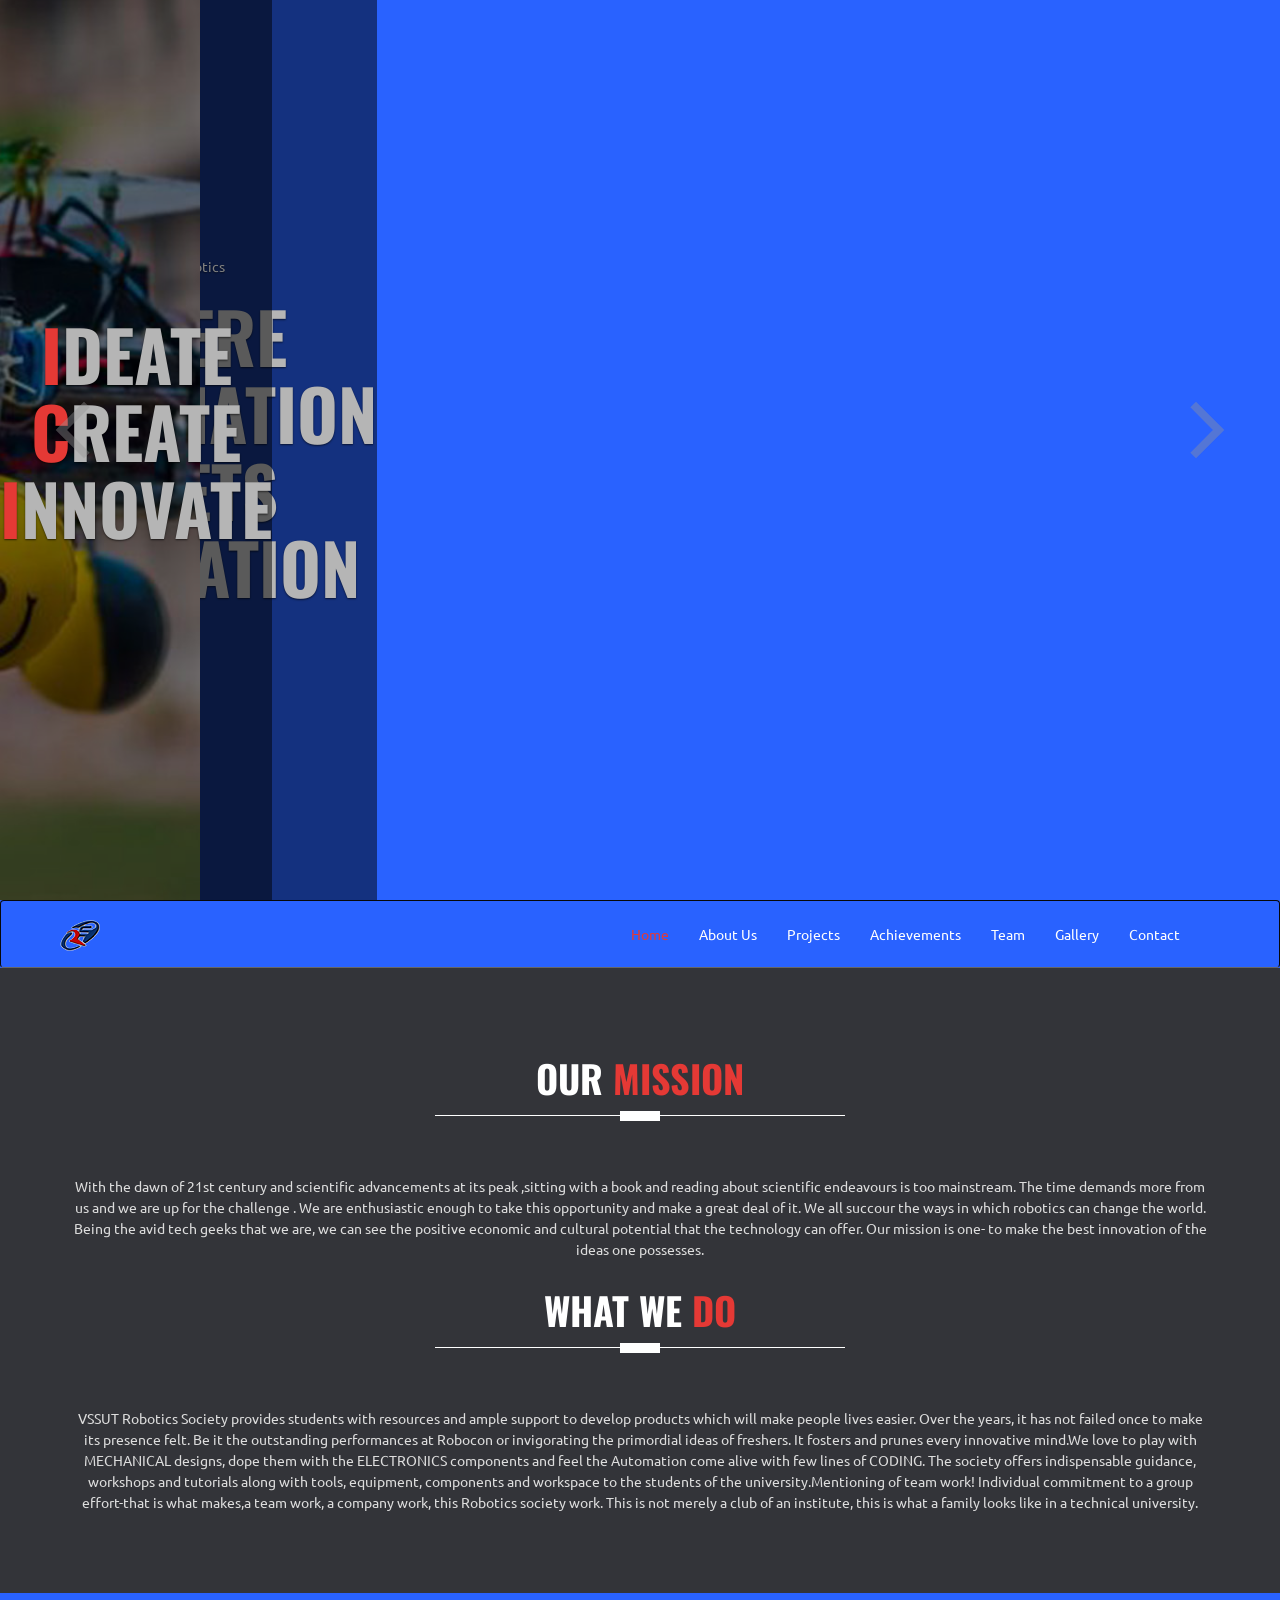
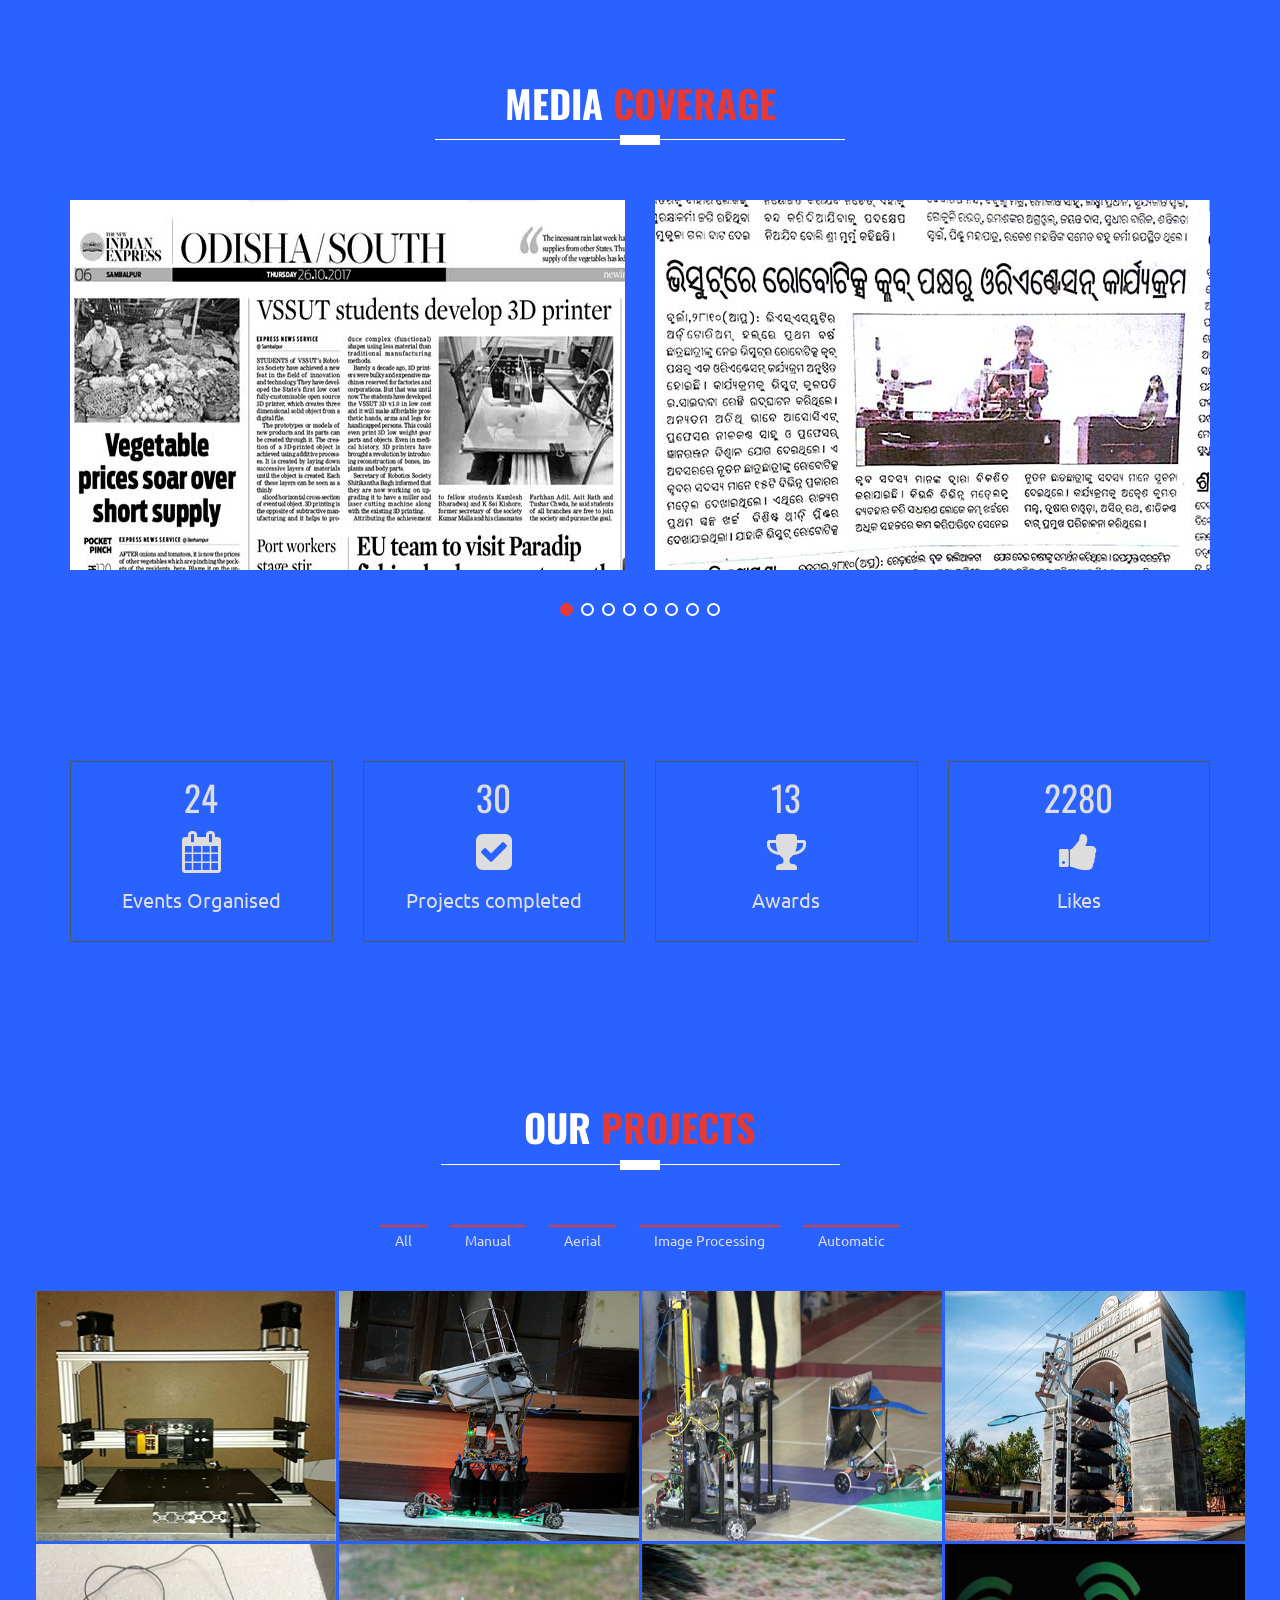
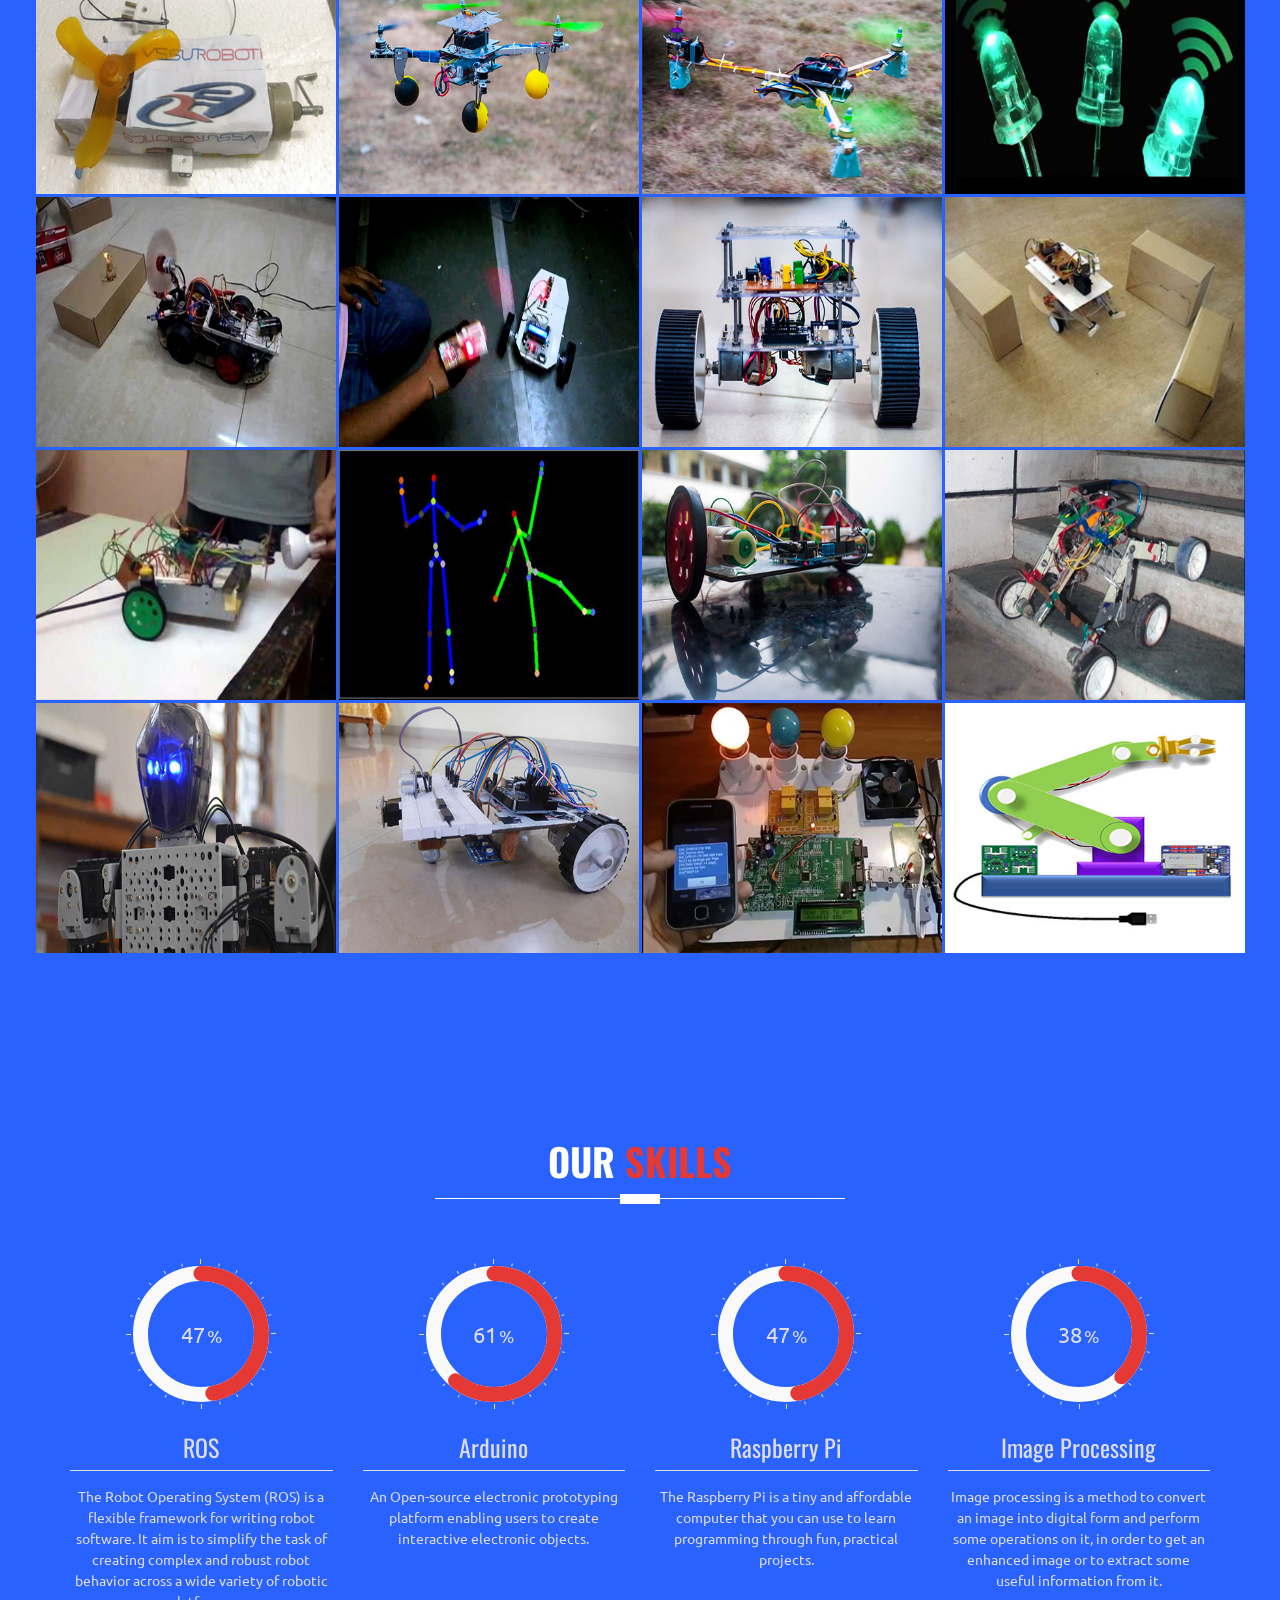
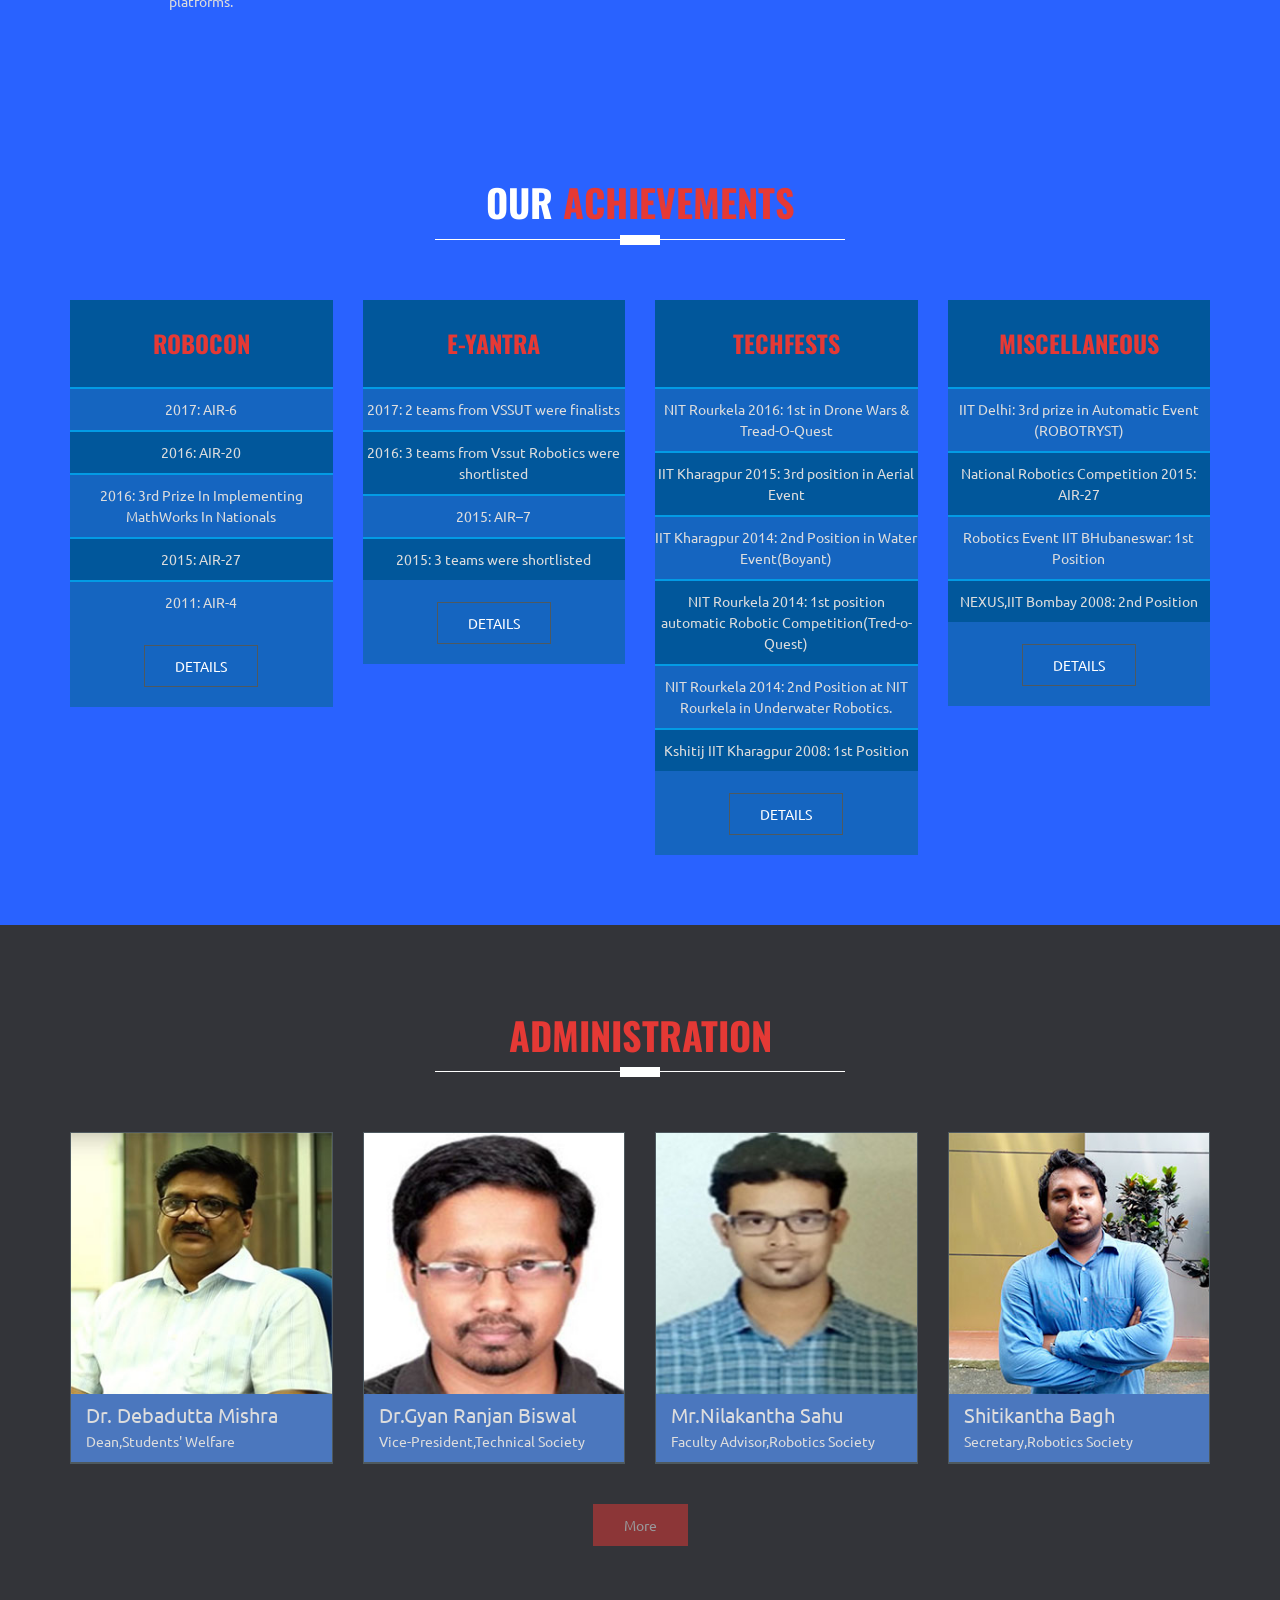
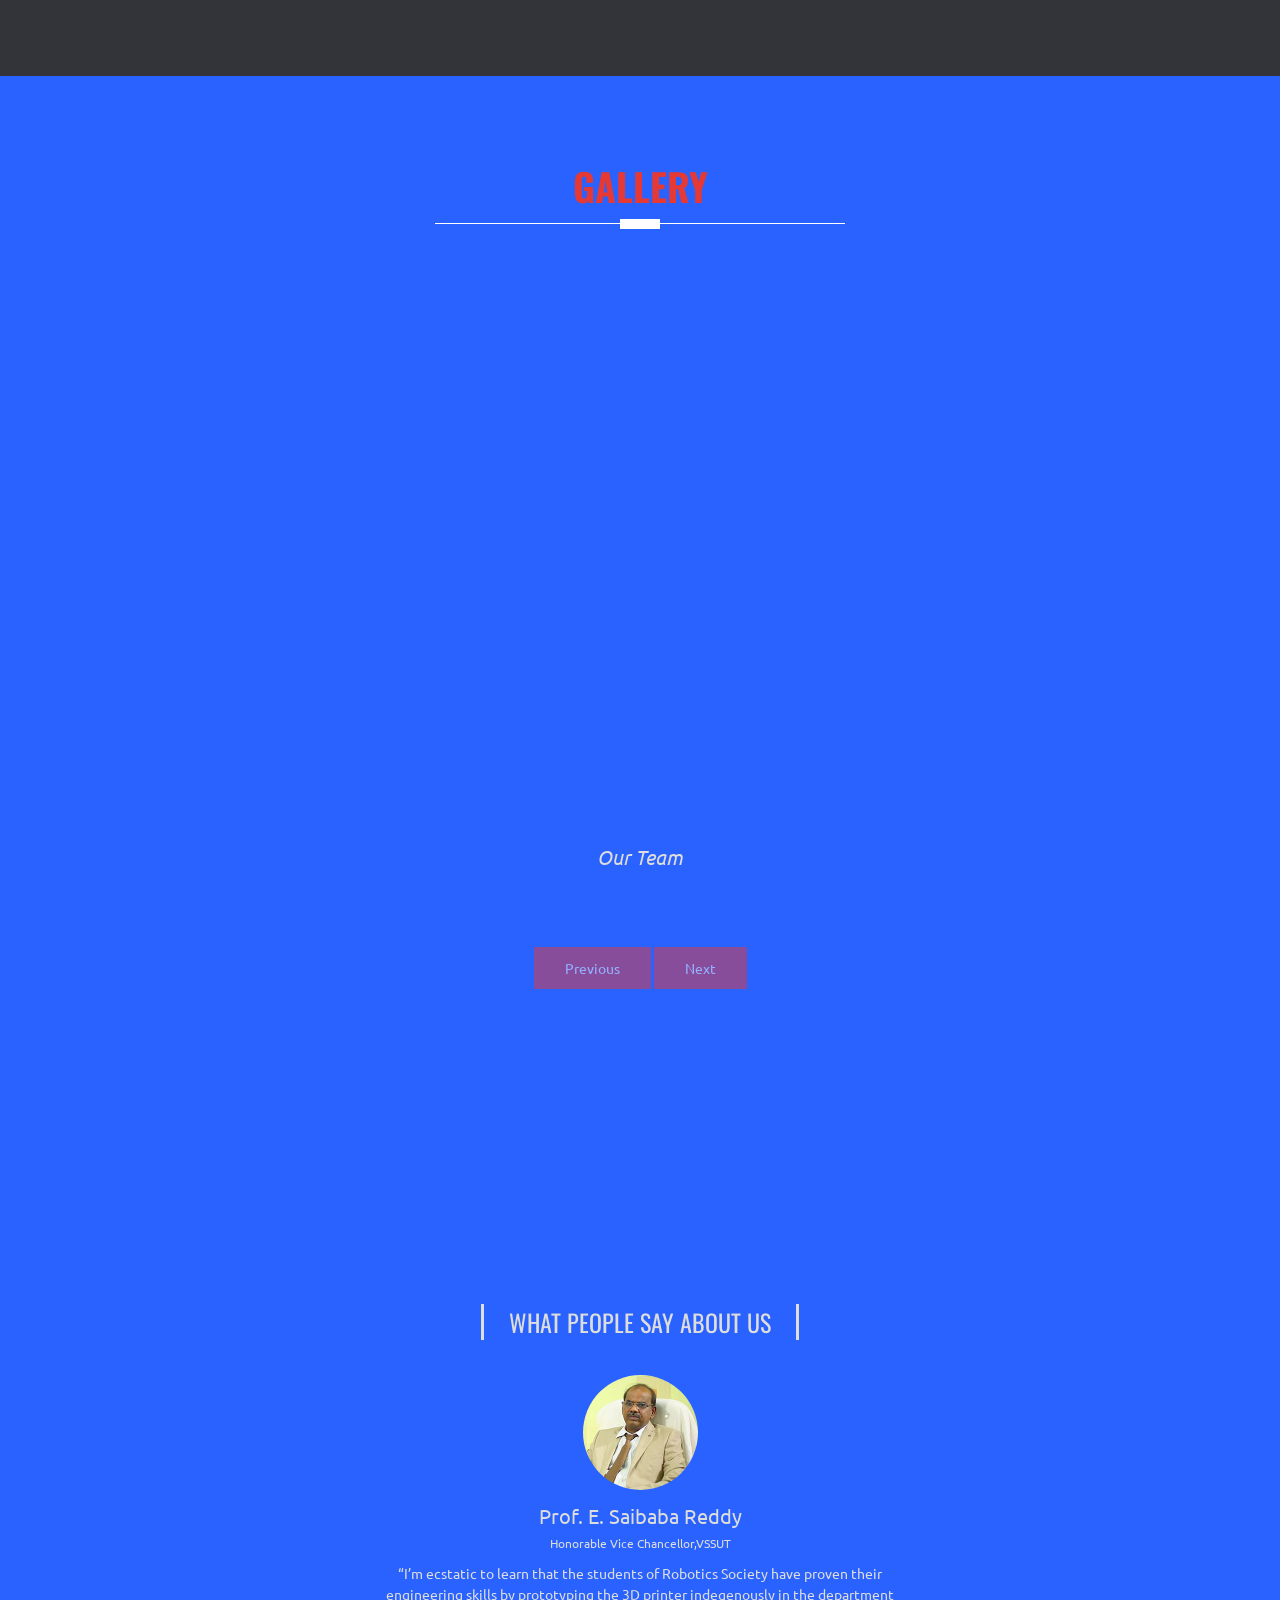
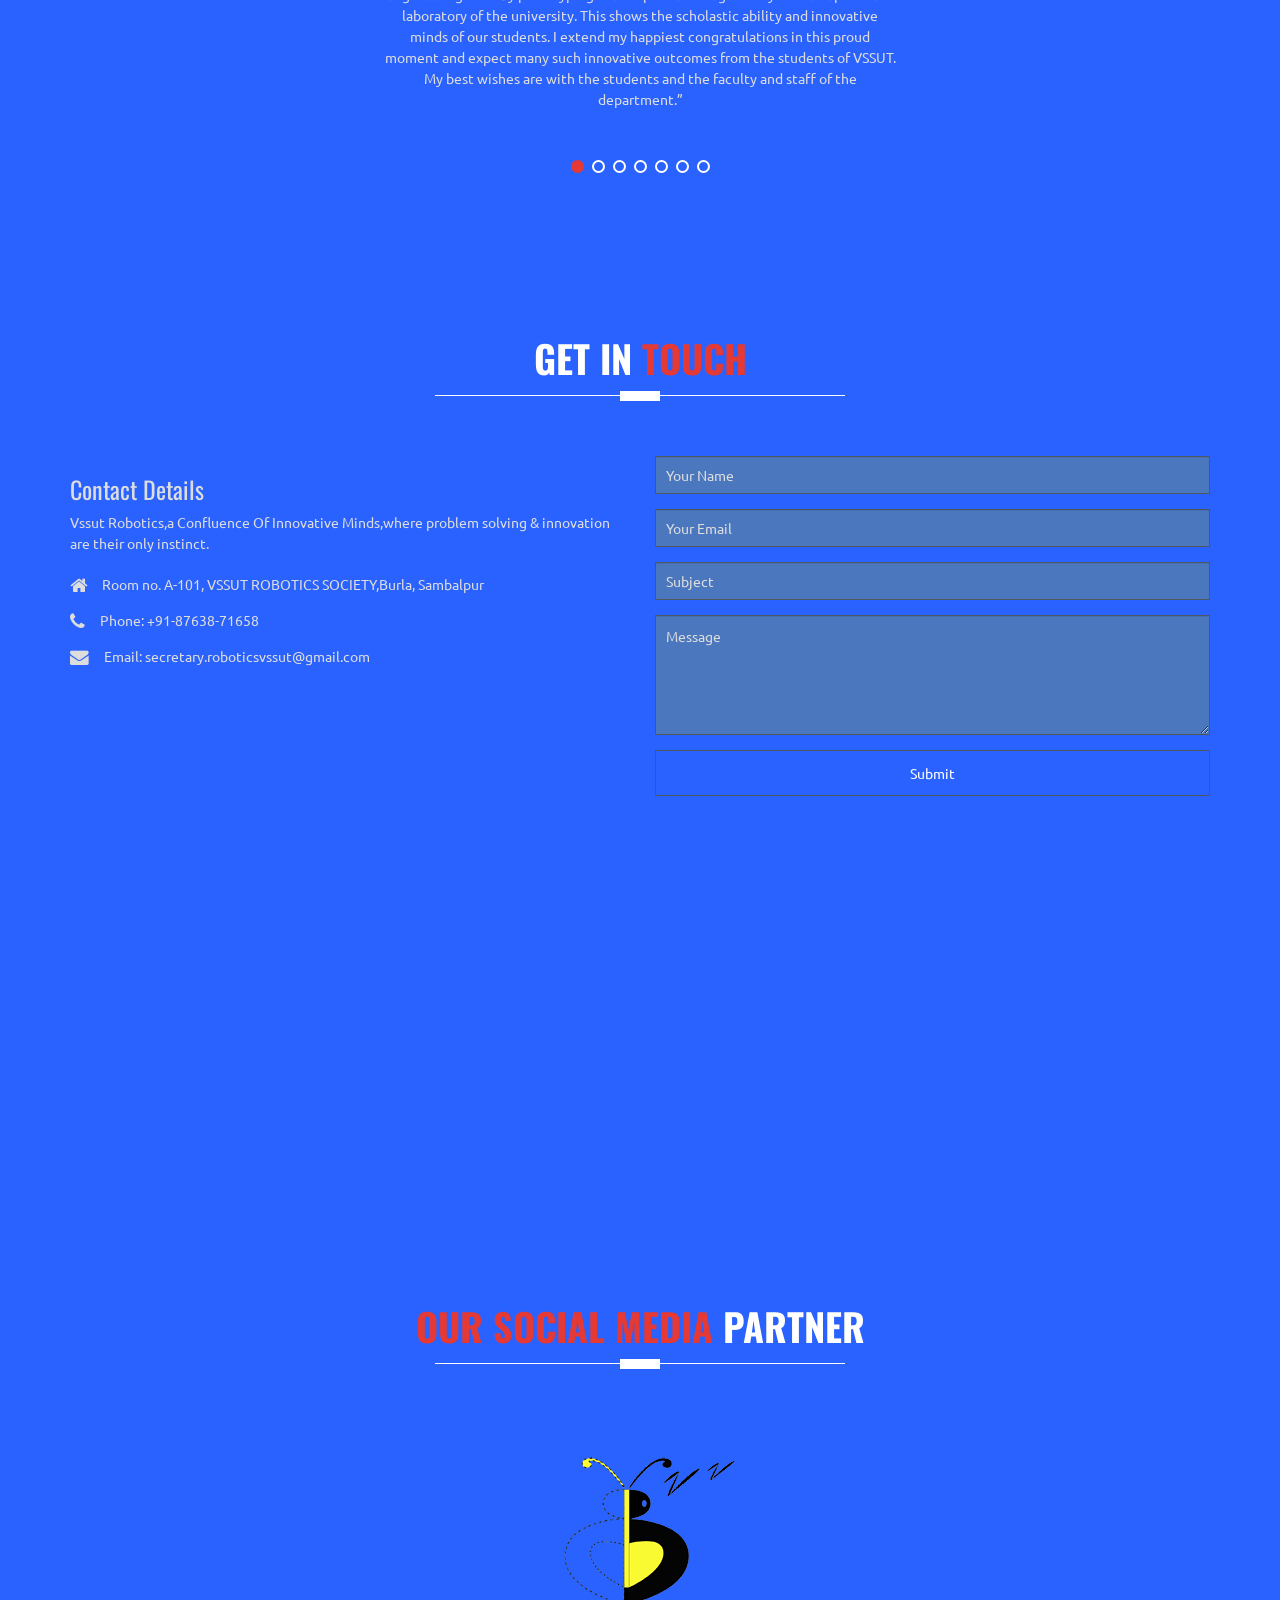
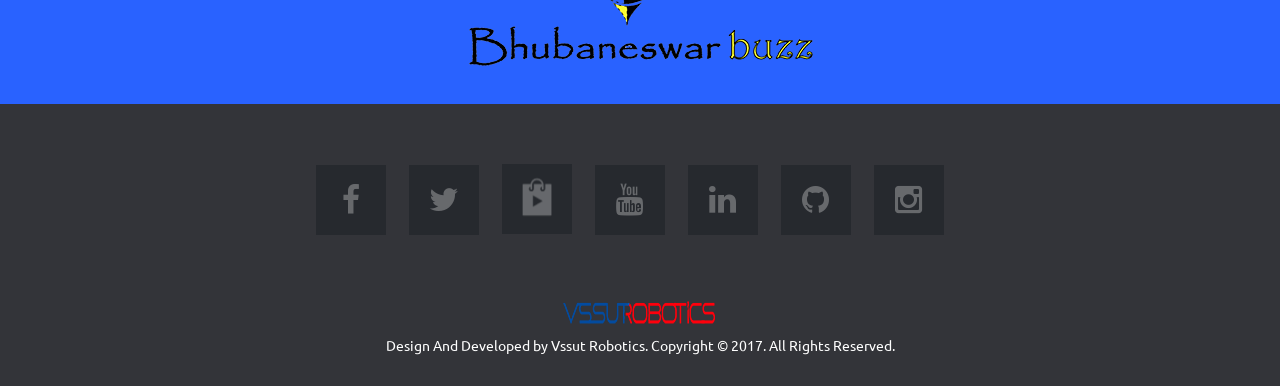
==== commit 42efefb4: "New Tab Redirection added ->Acheivements -> Details" ====
--- a/index.html
+++ b/index.html
@@ -191,6 +191,7 @@
 						<h1 id="logo">
 							<img src="img/robotics1.png" alt="VssutRobotics" />
 						</h1>
+						
 					</a>
 					<!-- /logo -->
                 </div>
@@ -1036,7 +1037,8 @@
 							<!-- /plan description -->
 							
 							<!-- signup button -->
-							<a class="btn btn-transparent" href="https://www.linkedin.com/in/vssut-robotics-129434149/">Details</a>
+							<!-- <a class="btn btn-transparent" href="https://www.linkedin.com/in/vssut-robotics-129434149/">Details</a> -->
+							<a class="btn btn-transparent" href="https://www.linkedin.com/in/vssut-robotics-129434149/" target="_blank">Details</a>
 							<!-- /signup button -->
 							
 						</div>
@@ -1066,7 +1068,9 @@
 							<!-- /plan description -->
 							
 							<!-- signup button -->
-							<a class="btn btn-transparent" href="https://www.linkedin.com/in/vssut-robotics-129434149/">Details</a>
+							<!-- <a class="btn btn-transparent" href="https://www.linkedin.com/in/vssut-robotics-129434149/">Details</a> -->
+							<a class="btn btn-transparent" href="https://www.linkedin.com/in/vssut-robotics-129434149/" target="_blank">Details</a>
+
 							<!-- /signup button -->
 							
 						</div>
@@ -1096,7 +1100,8 @@
 							<!-- /plan description -->
 							
 							<!-- signup button -->
-							<a class="btn btn-transparent" href="https://www.linkedin.com/in/vssut-robotics-129434149/">Details</a>
+							<!-- <a class="btn btn-transparent" href="https://www.linkedin.com/in/vssut-robotics-129434149/">Details</a> -->
+							<a class="btn btn-transparent" href="https://www.linkedin.com/in/vssut-robotics-129434149/" target="_blank">Details</a>
 							<!-- /signup button -->
 							
 						</div>
@@ -1126,7 +1131,8 @@
 							<!-- /plan description -->
 							
 							<!-- signup button -->
-							<a class="btn btn-transparent" href="https://www.linkedin.com/in/vssut-robotics-129434149/">Details</a>
+							<!-- <a class="btn btn-transparent" href="https://www.linkedin.com/in/vssut-robotics-129434149/">Details</a> -->
+							<a class="btn btn-transparent" href="https://www.linkedin.com/in/vssut-robotics-129434149/" target="_blank">Details</a>
 							<!-- /signup button -->
 							
 						</div>
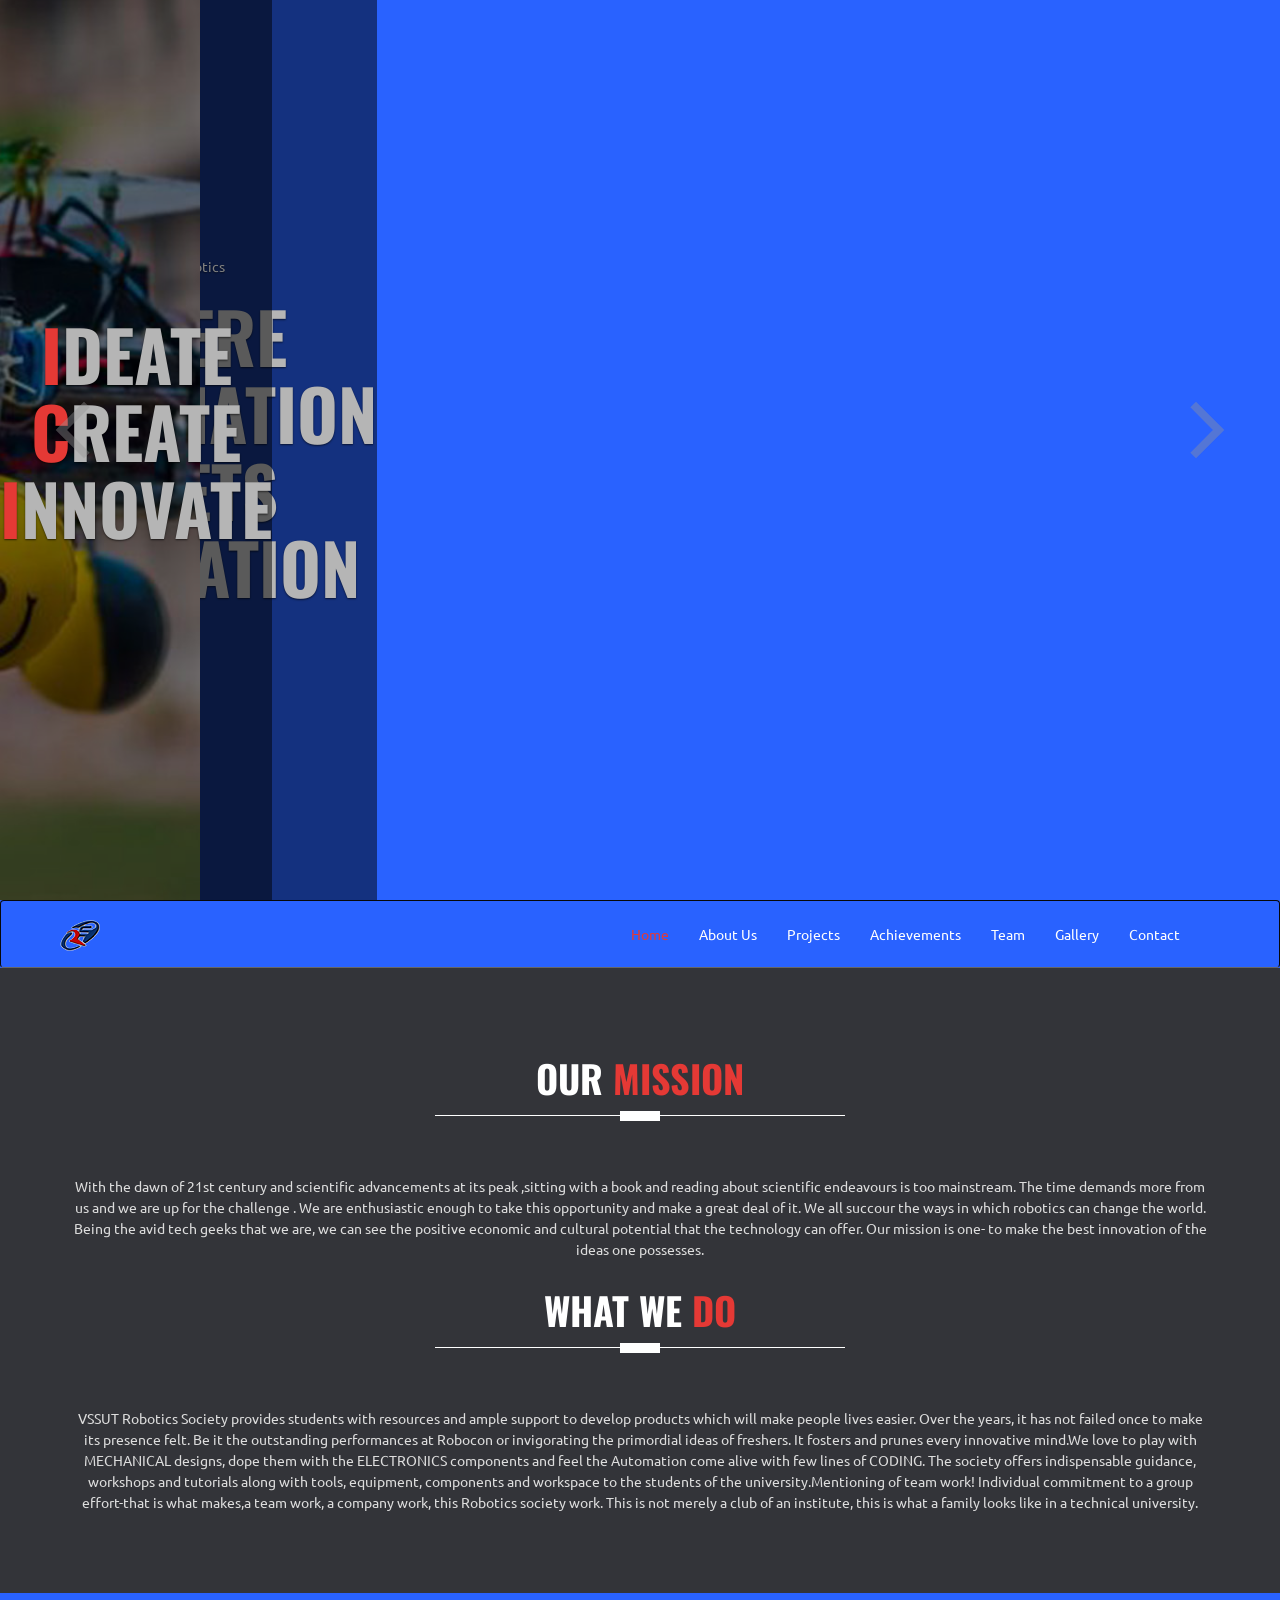
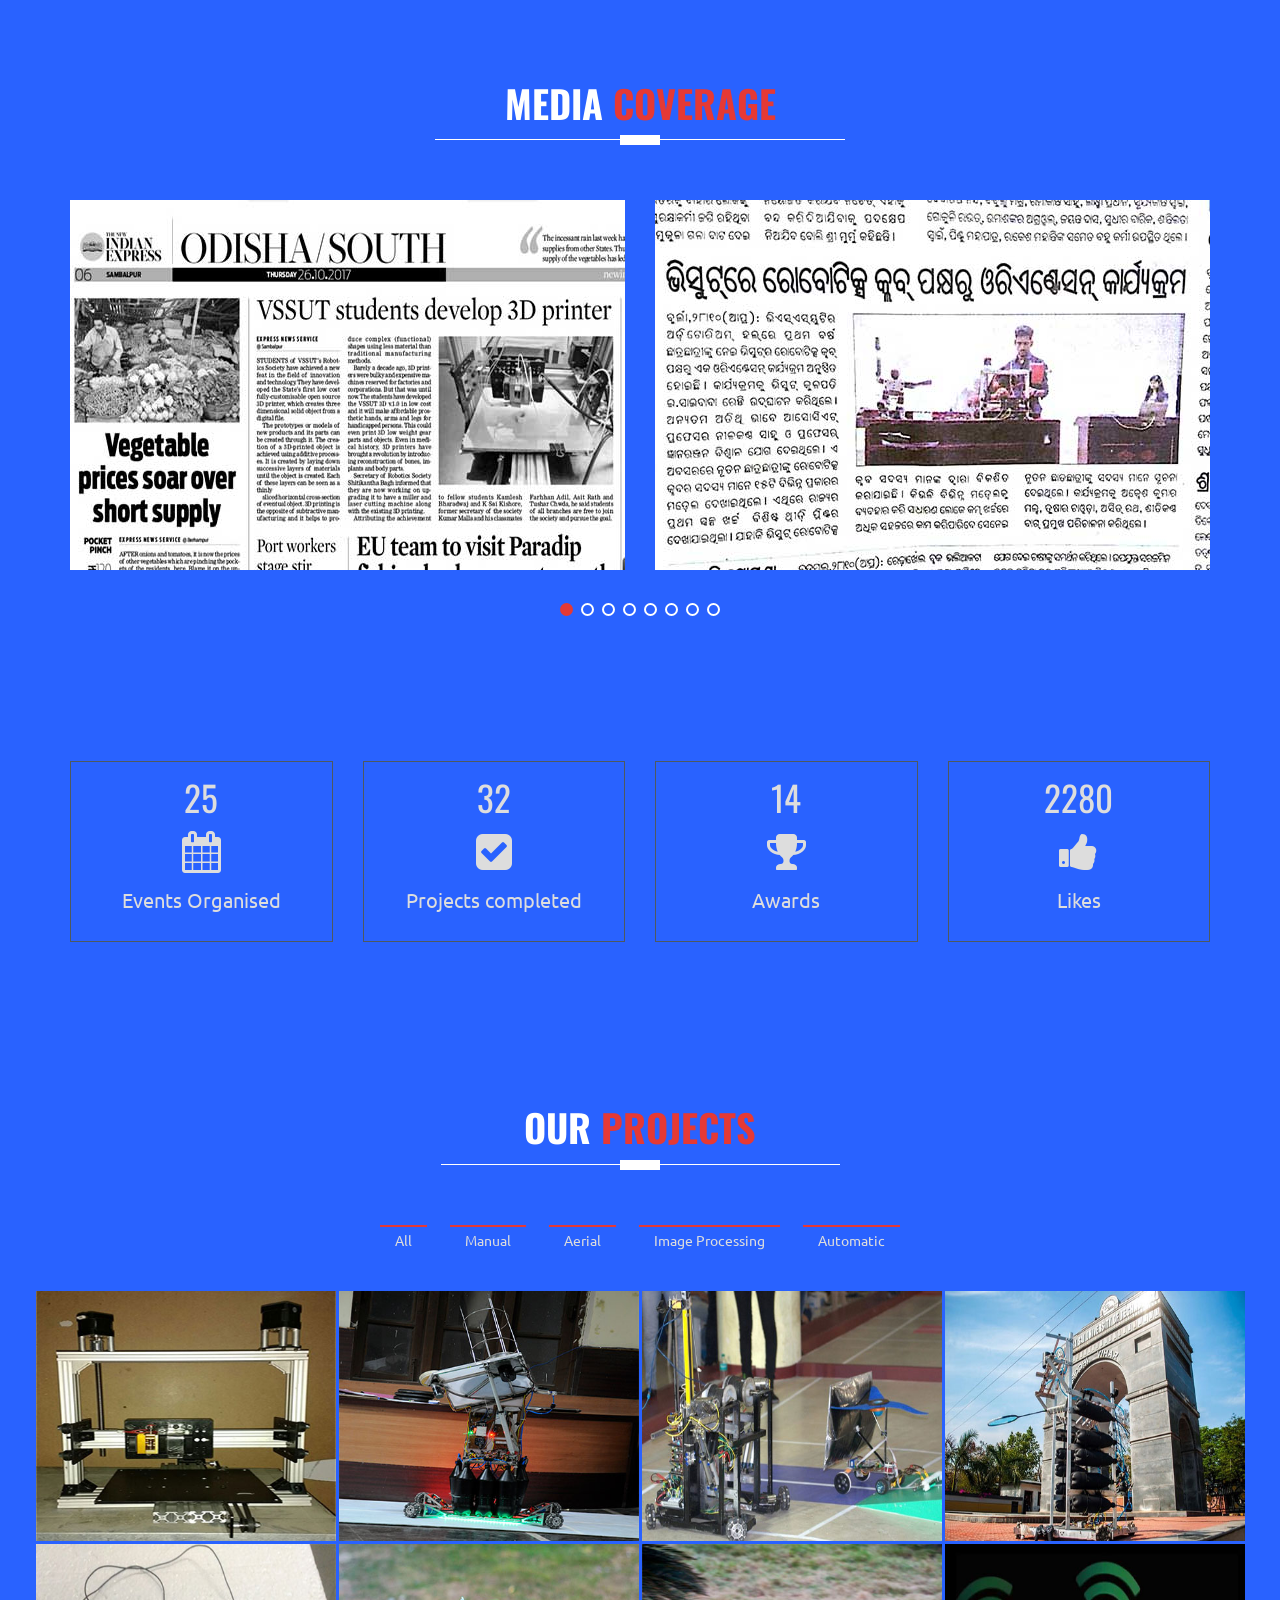
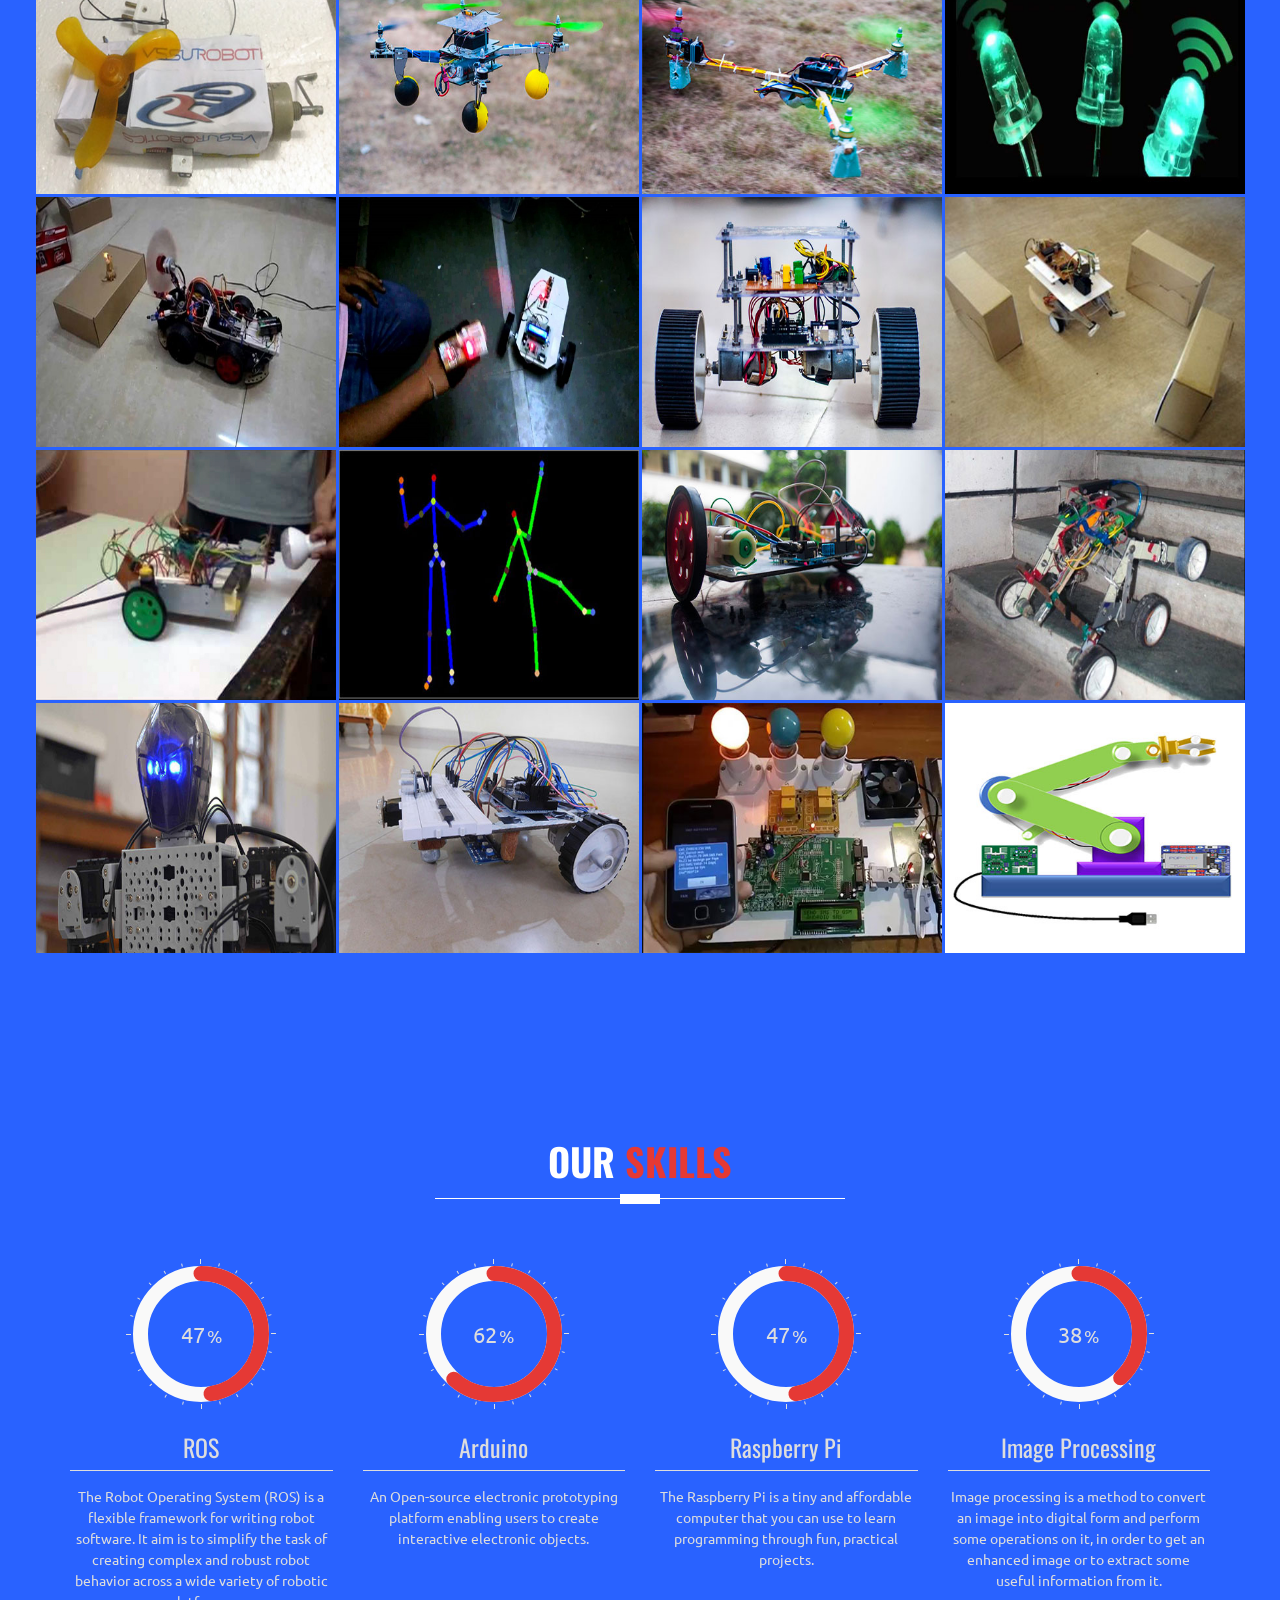
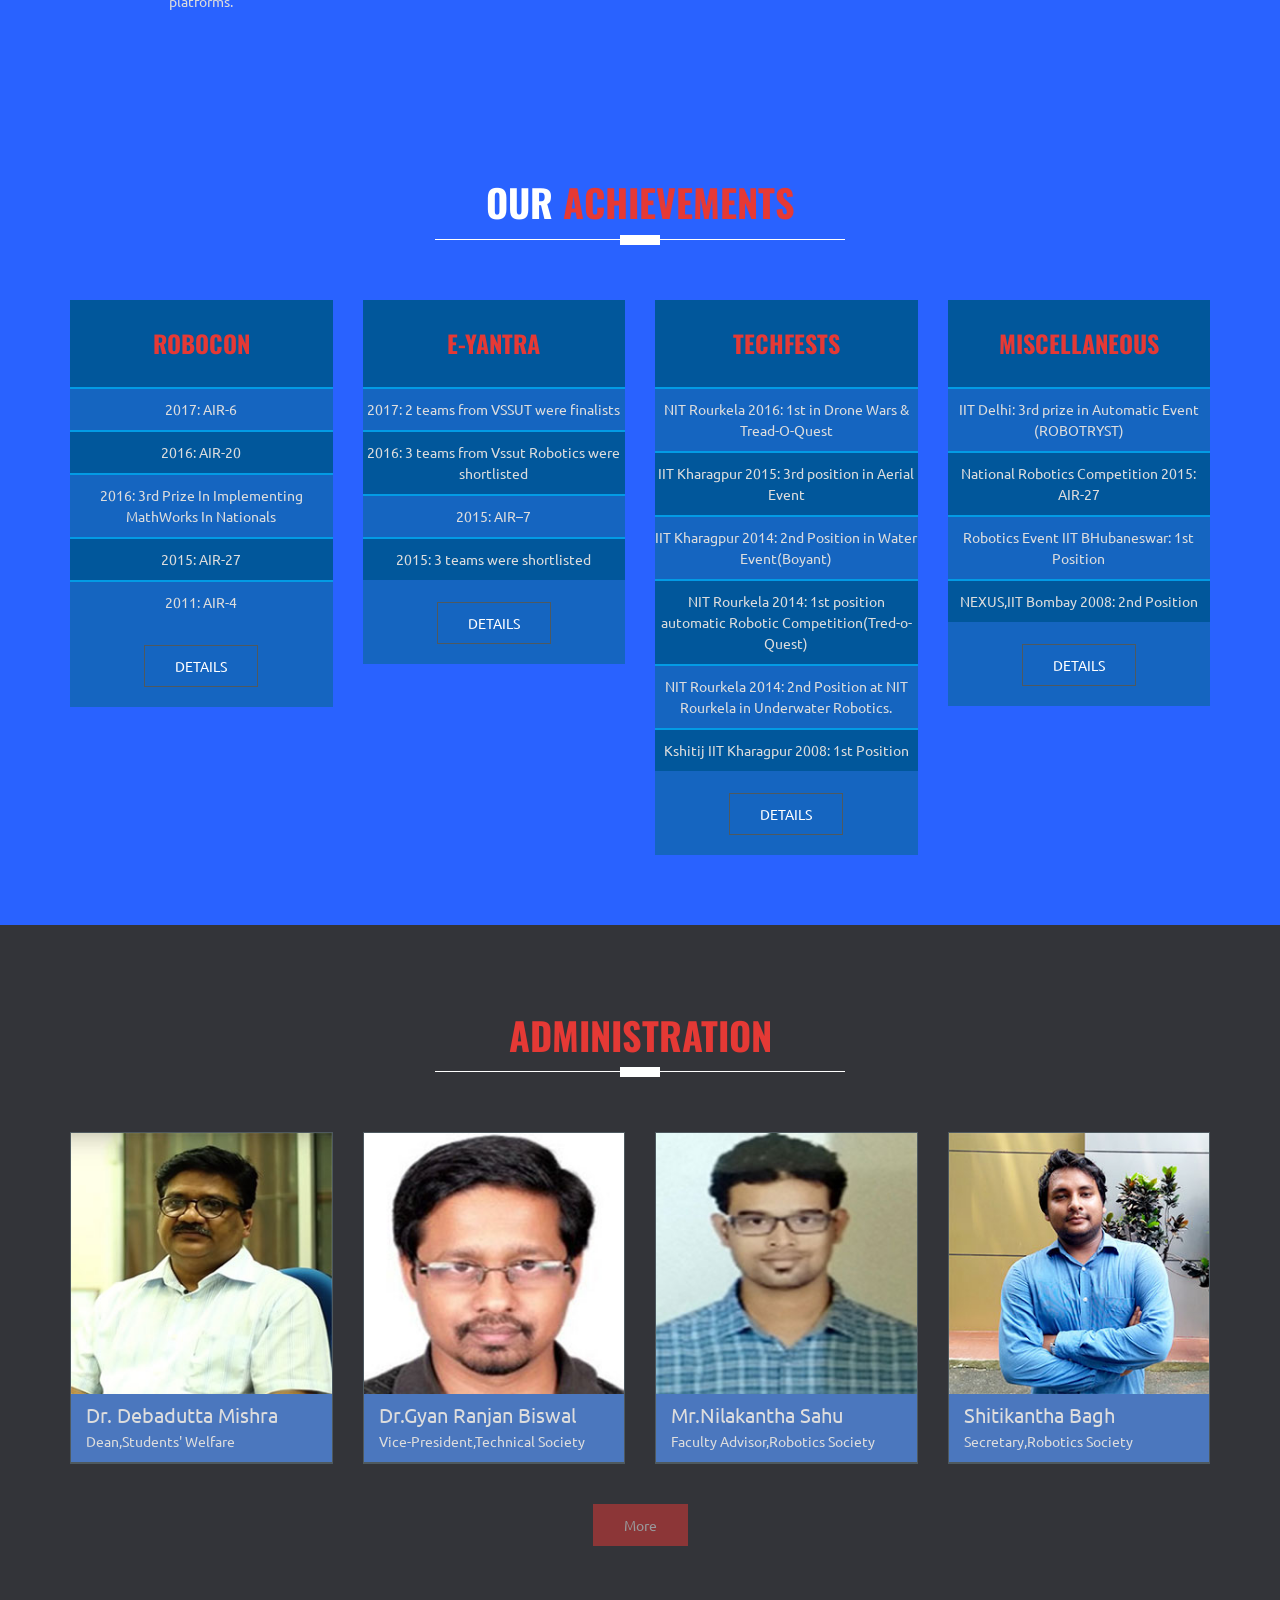
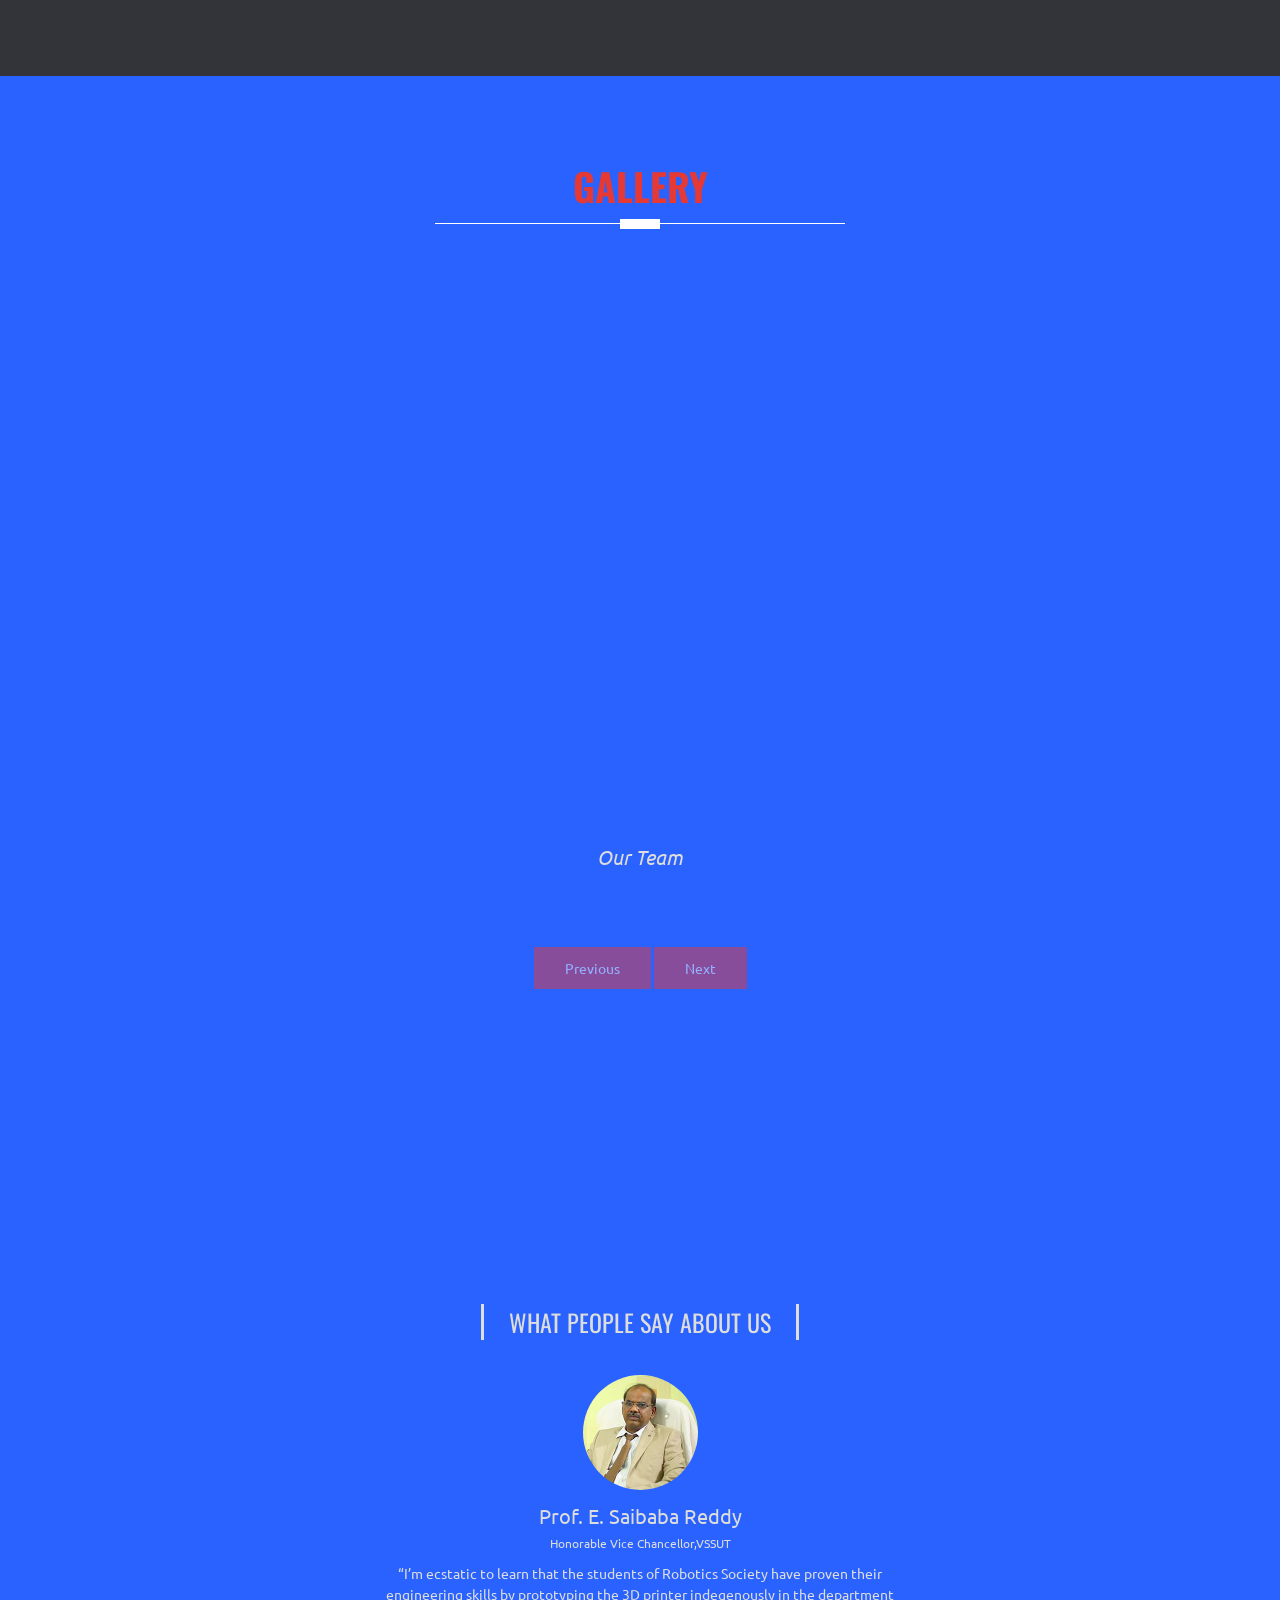
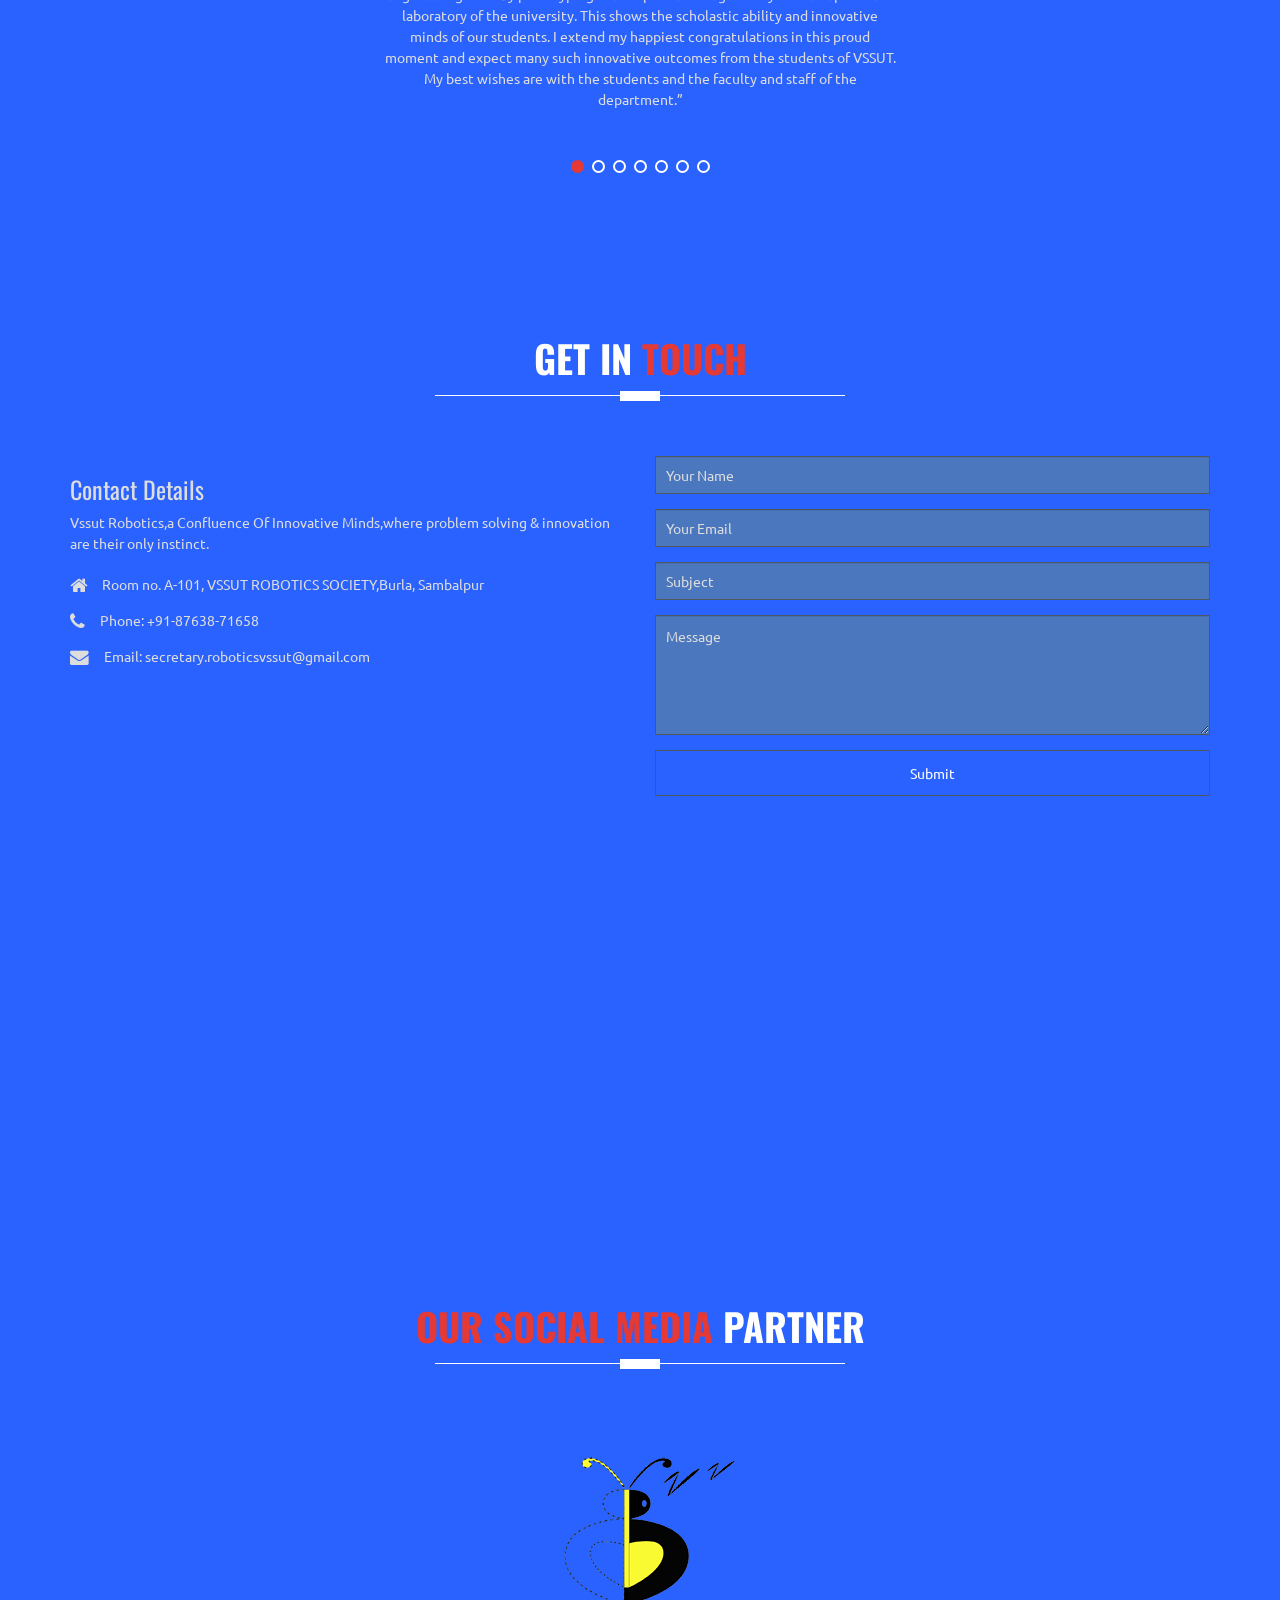
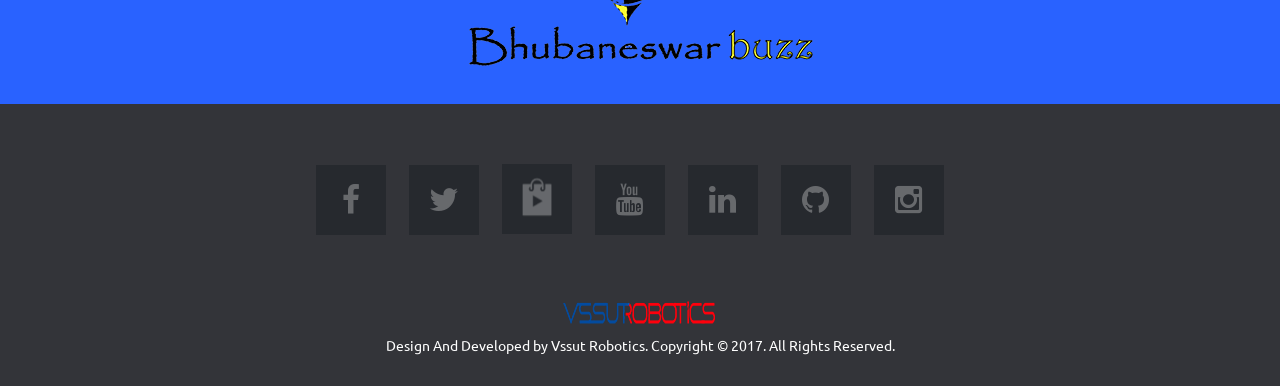
==== commit e9579a75: "Footer Play store Link Updated" ====
--- a/index.html
+++ b/index.html
@@ -2050,7 +2050,7 @@
 							<ul>
 								<li><a href="https://www.facebook.com/vssutrobotics/"><i class="fa fa-facebook"></i></a></li>
 								<li><a href="https://twitter.com/societyrobotics"><i class="fa fa-twitter"></i></a></li>
-								<li><a href="https://play.google.com/store/apps/details?id=com.vssut_robotics.application&hl=en"><i><img class="icon icons8-Playstore-Filled" width="48" height="48" src="[data-uri]"></i></a></li>
+								<li><a href="https://play.google.com/store/apps/details?id=com.gaurav.robotics_society&hl=en"><i><img class="icon icons8-Playstore-Filled" width="48" height="48" src="[data-uri]"></i></a></li>
 								<li><a href="https://www.youtube.com/channel/UCfrM26pYkyk8JtW-G0mcDNQ"><i class="fa fa-youtube"></i></a></li>
 								<li><a href="https://www.linkedin.com/in/vssut-robotics-129434149/"><i class="fa fa-linkedin"></i></a></li>
 								<li><a href="https://github.com/Vssut-Robotics"><i class="fa fa-github"></i></a></li>
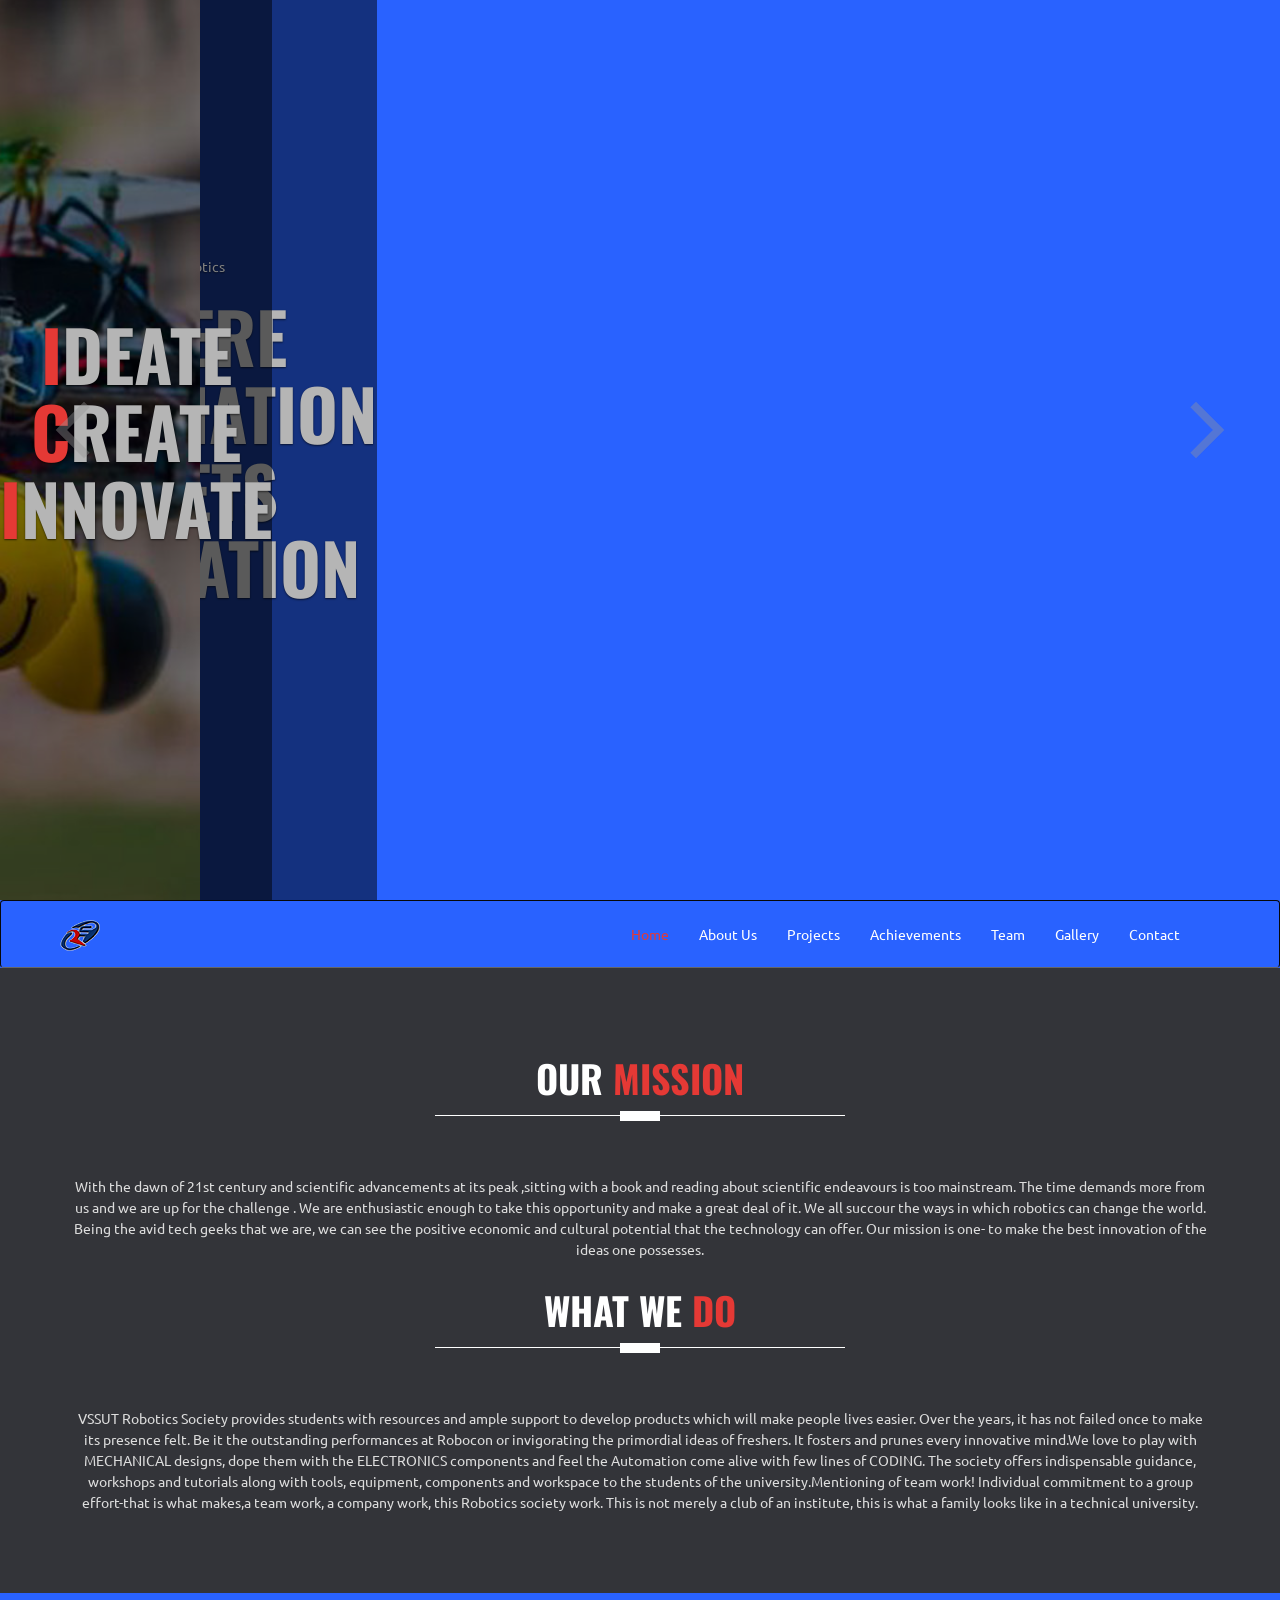
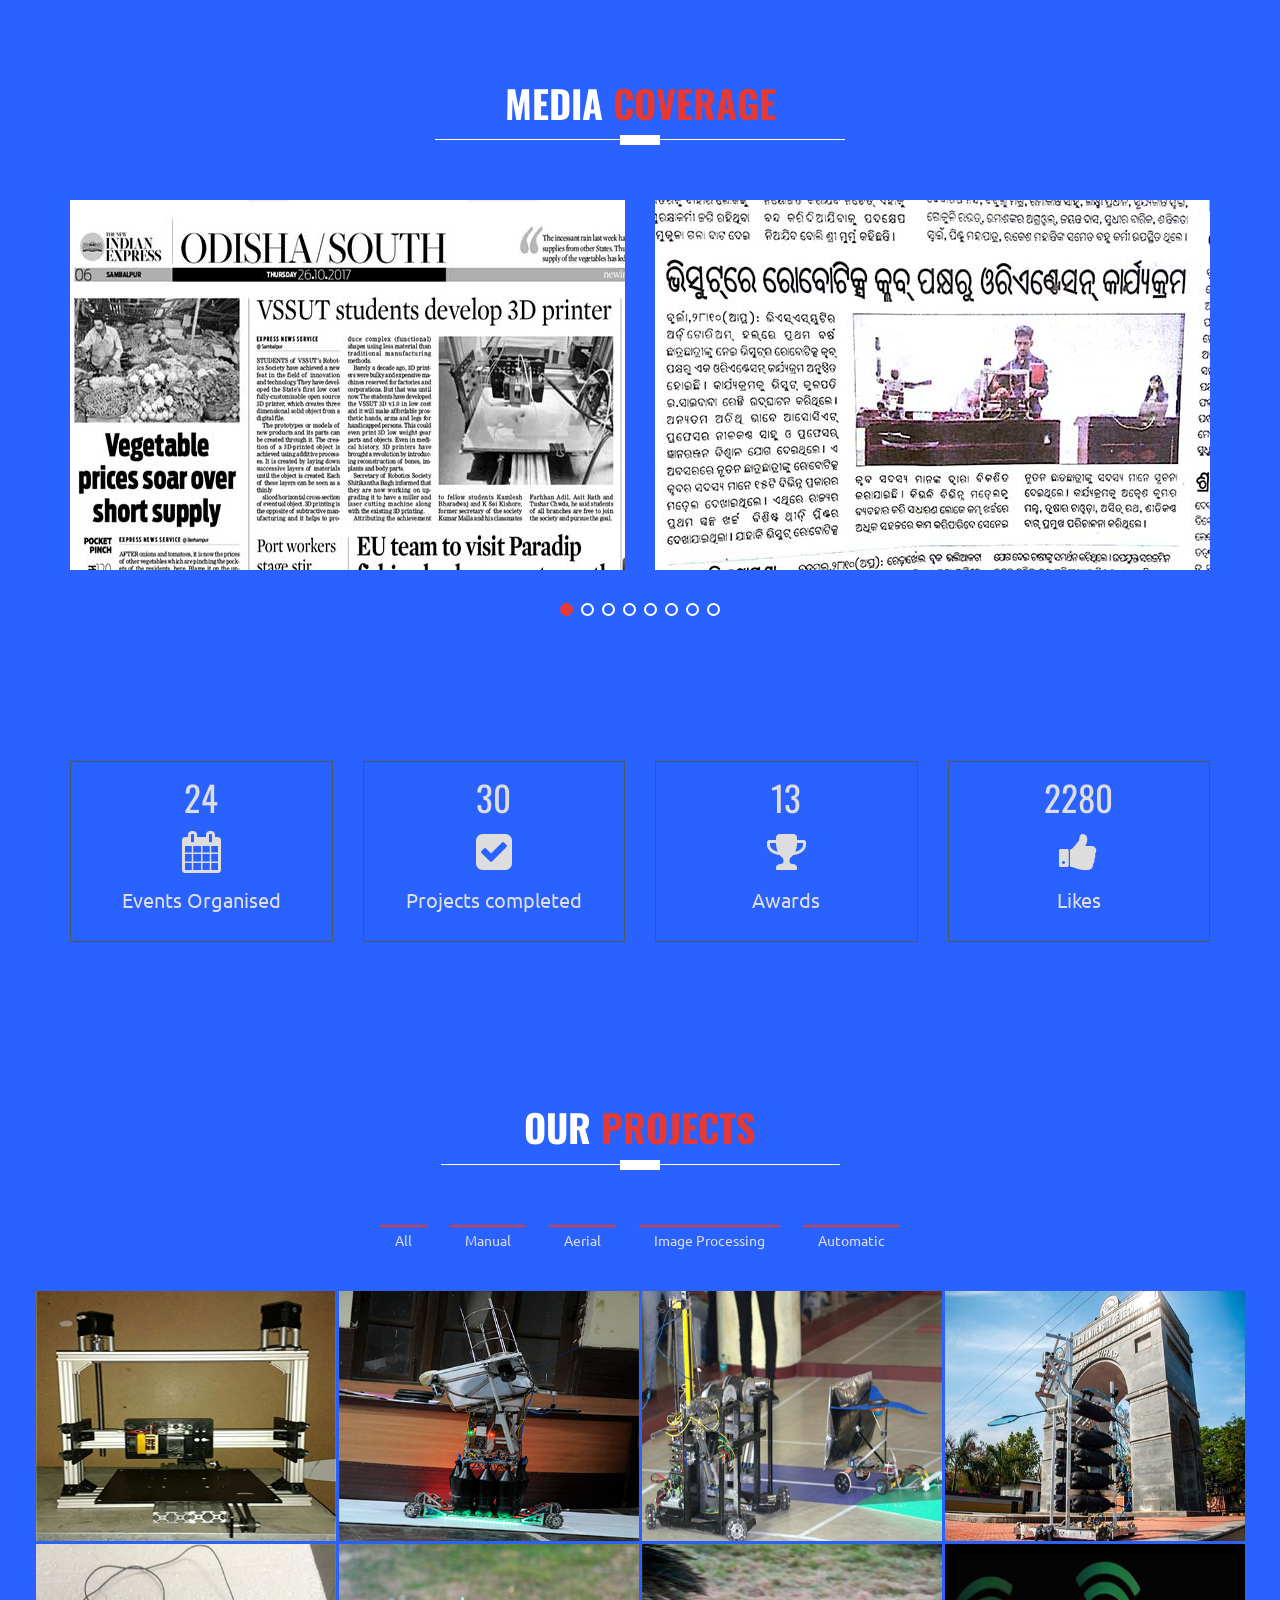
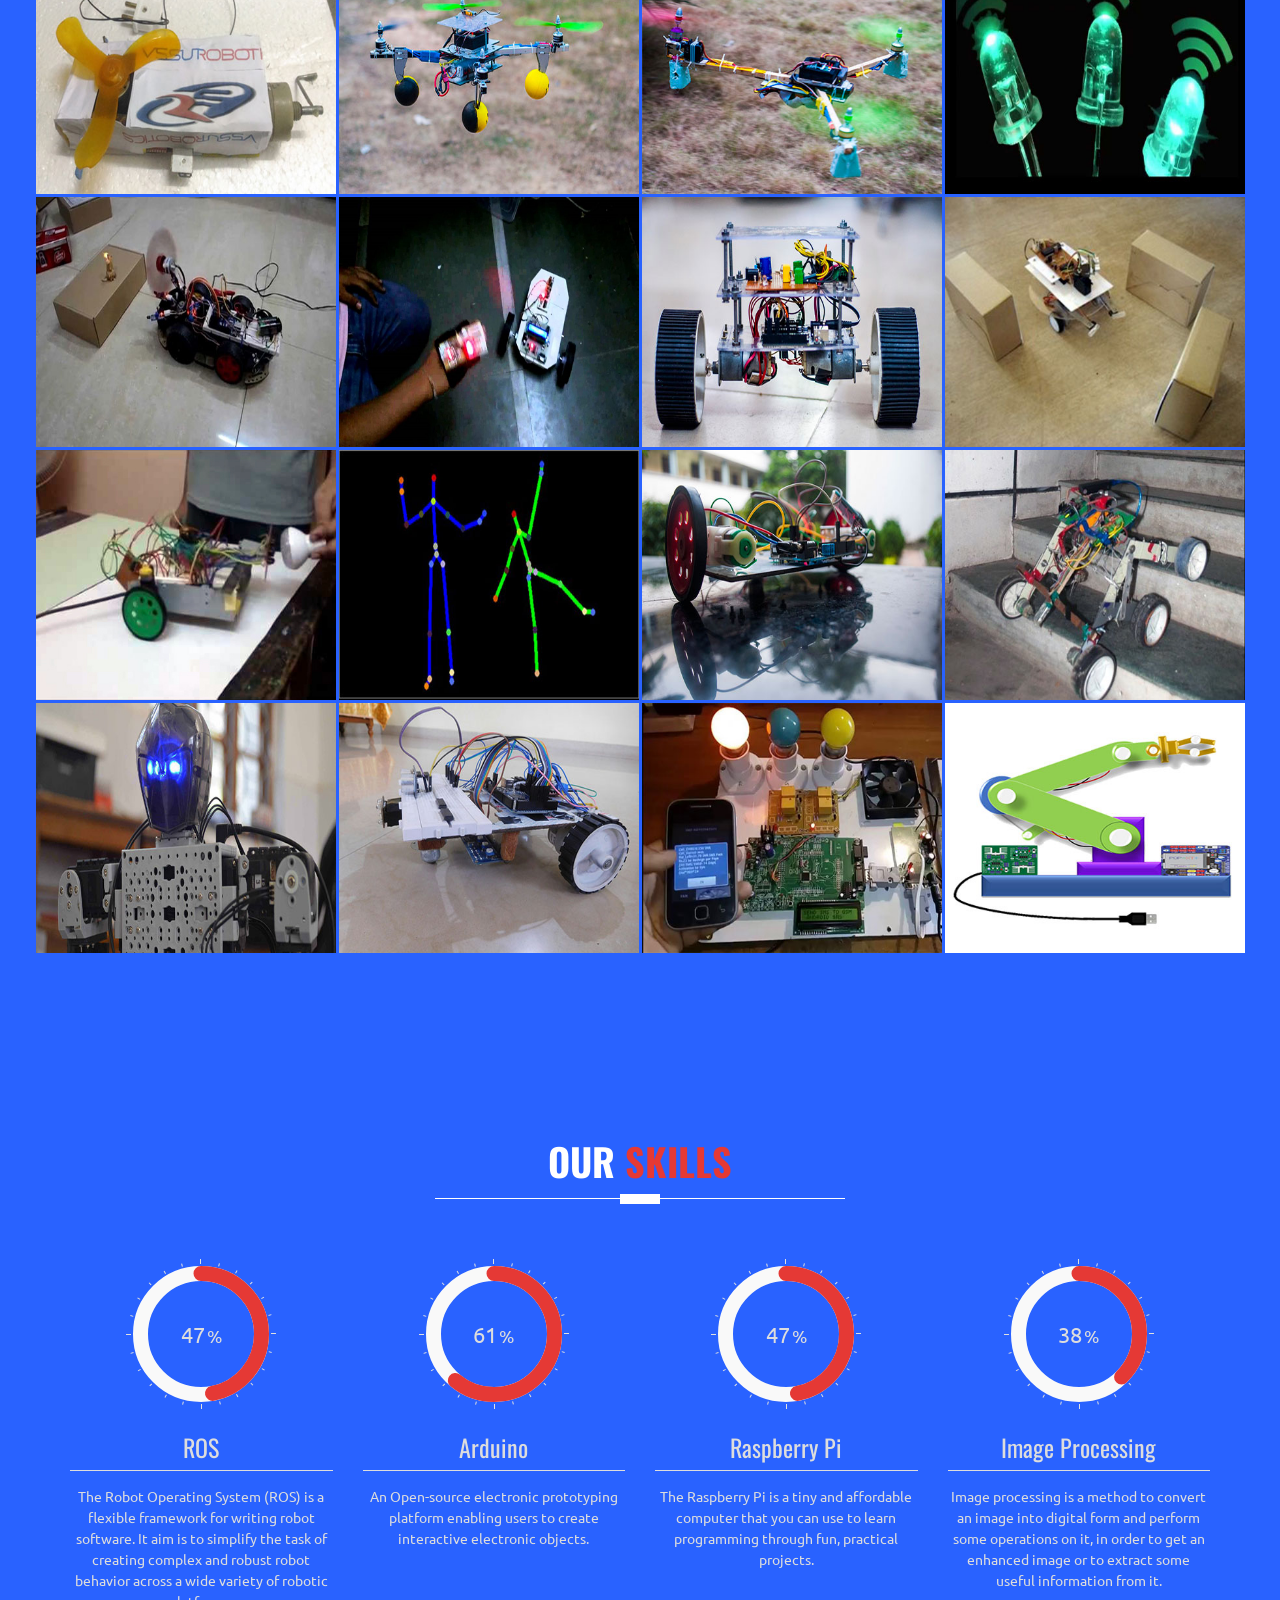
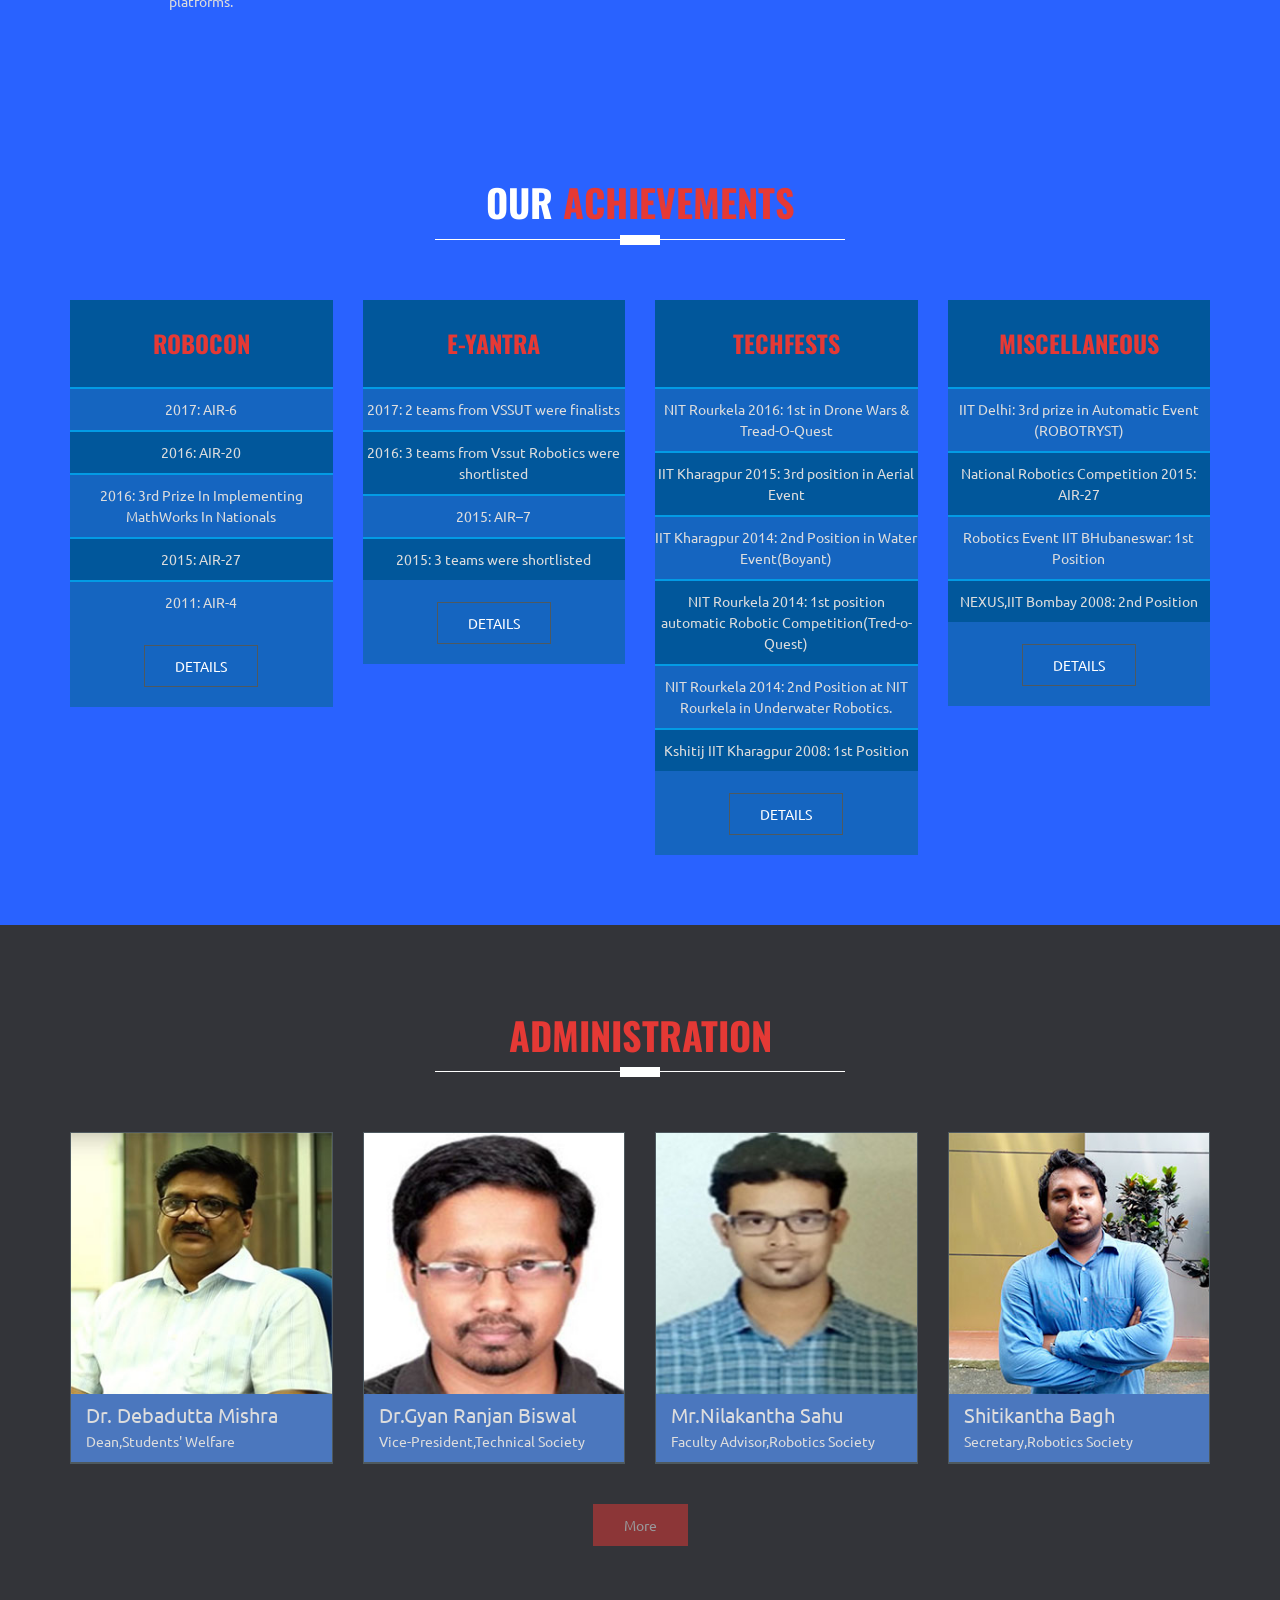
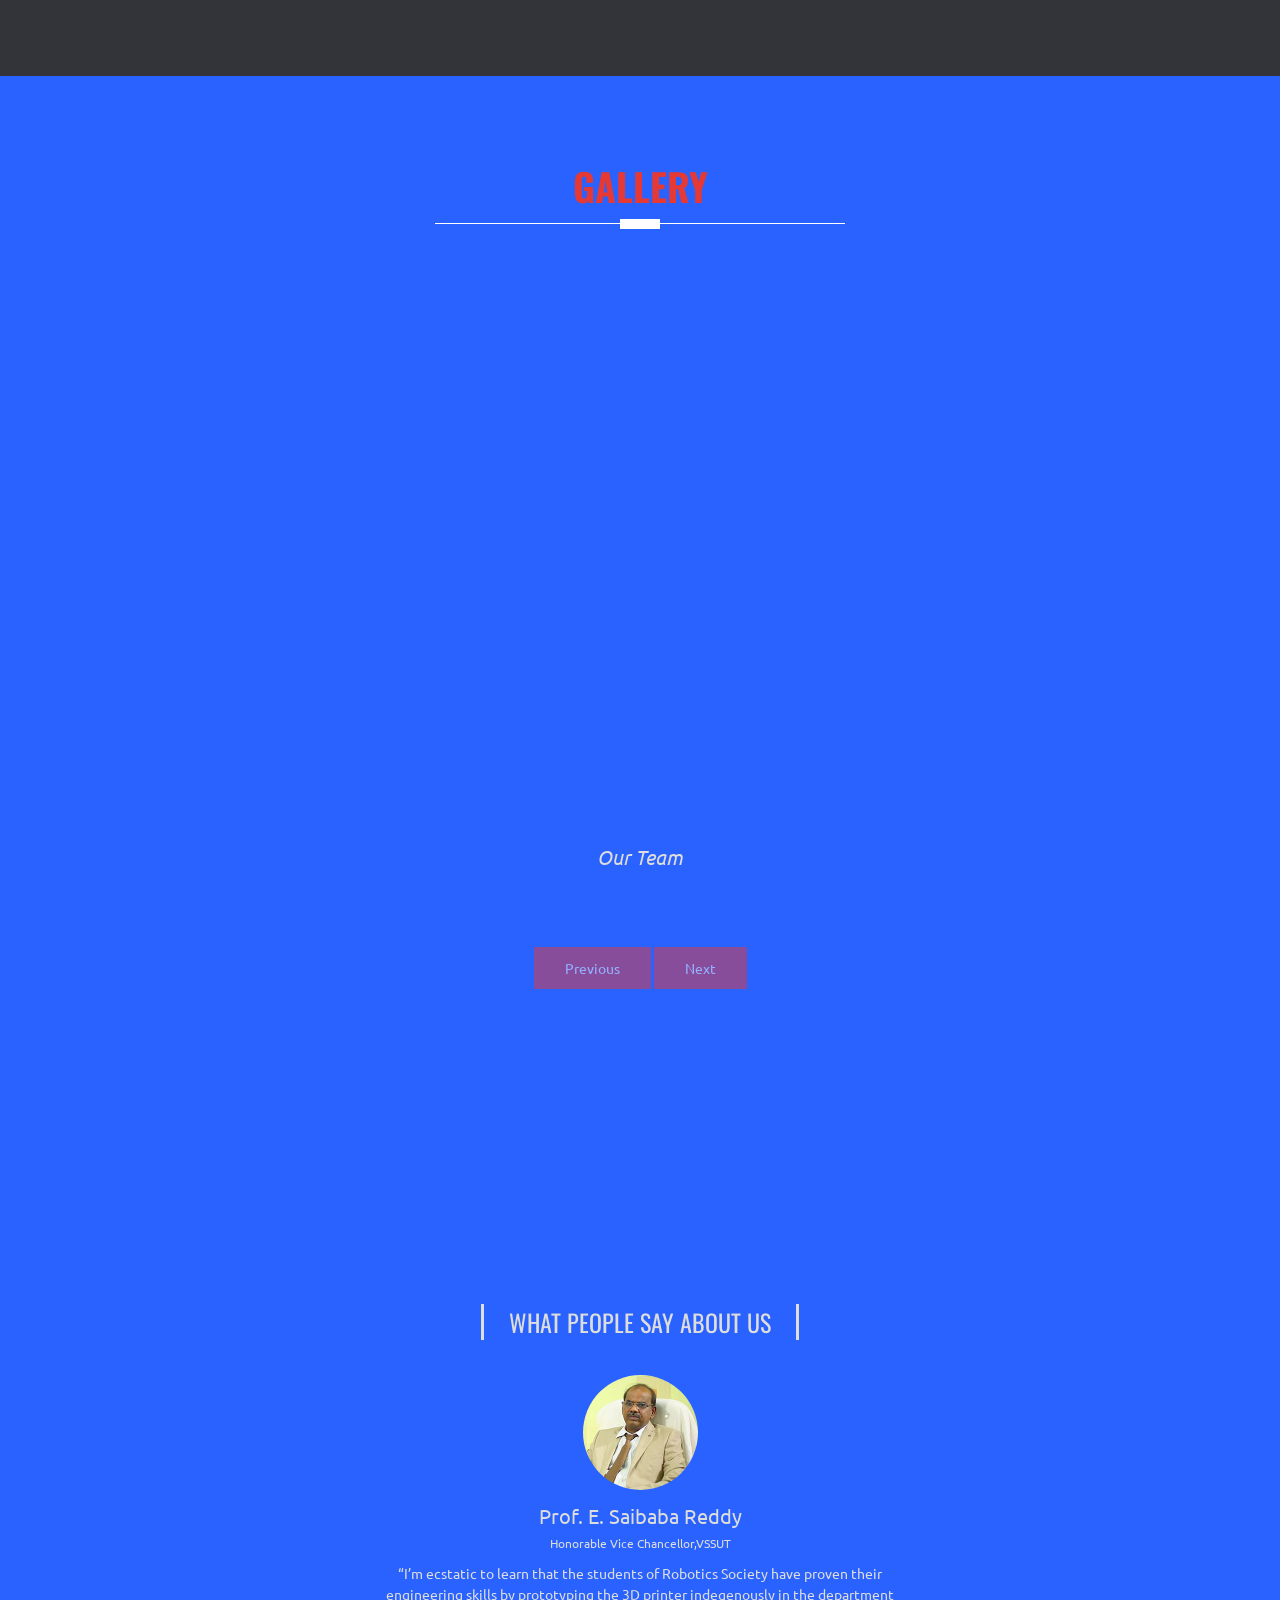
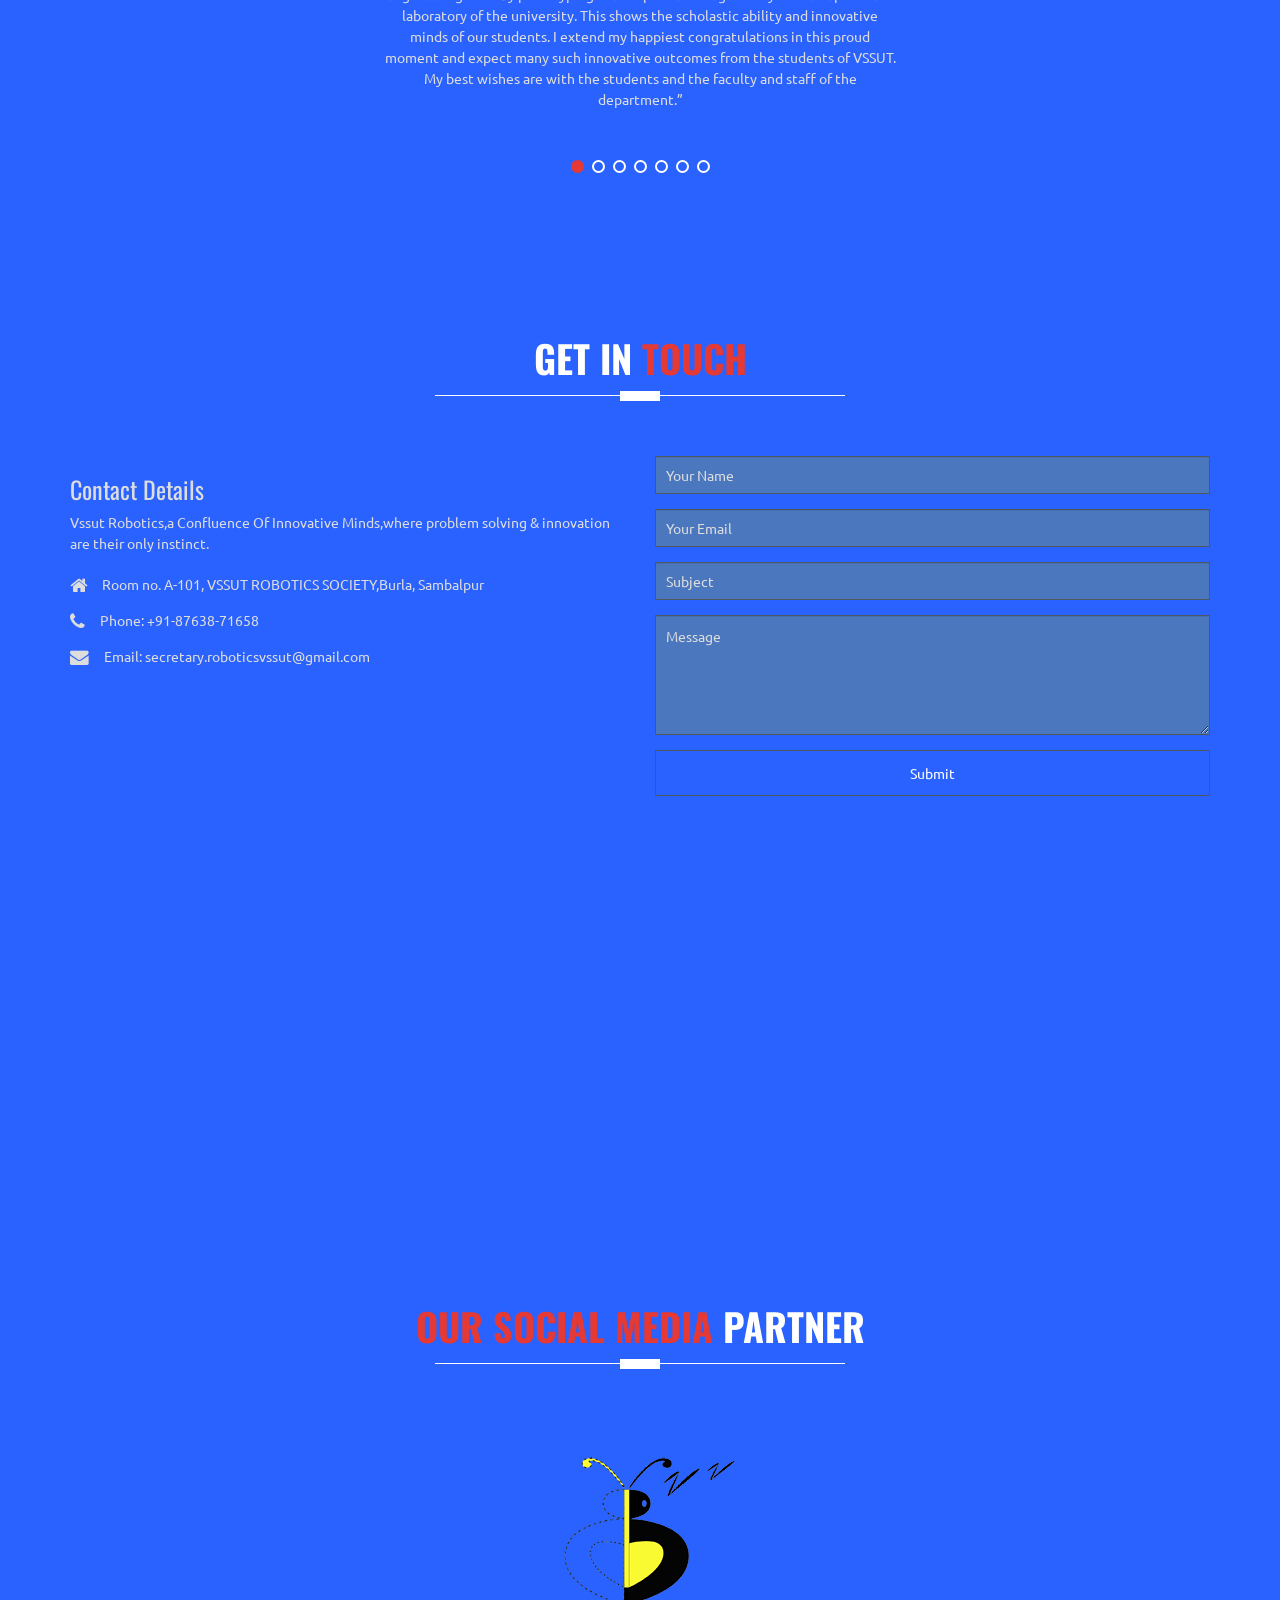
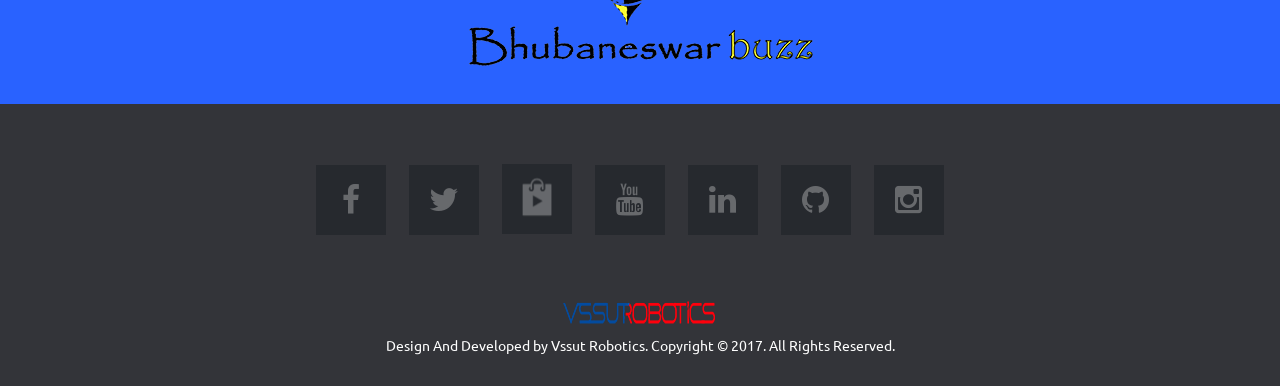
==== commit 8468feb5: "Smooth Scroll added (Click Navbar Logo)" ====
--- a/index.html
+++ b/index.html
@@ -187,7 +187,7 @@
 					<!-- /responsive nav button -->
 					
 					<!-- logo -->
-                    <a class="navbar-brand" href="#body">
+                    <a class="navbar-brand" href="#body" id="scrollUp-logo">
 						<h1 id="logo">
 							<img src="img/robotics1.png" alt="VssutRobotics" />
 						</h1>
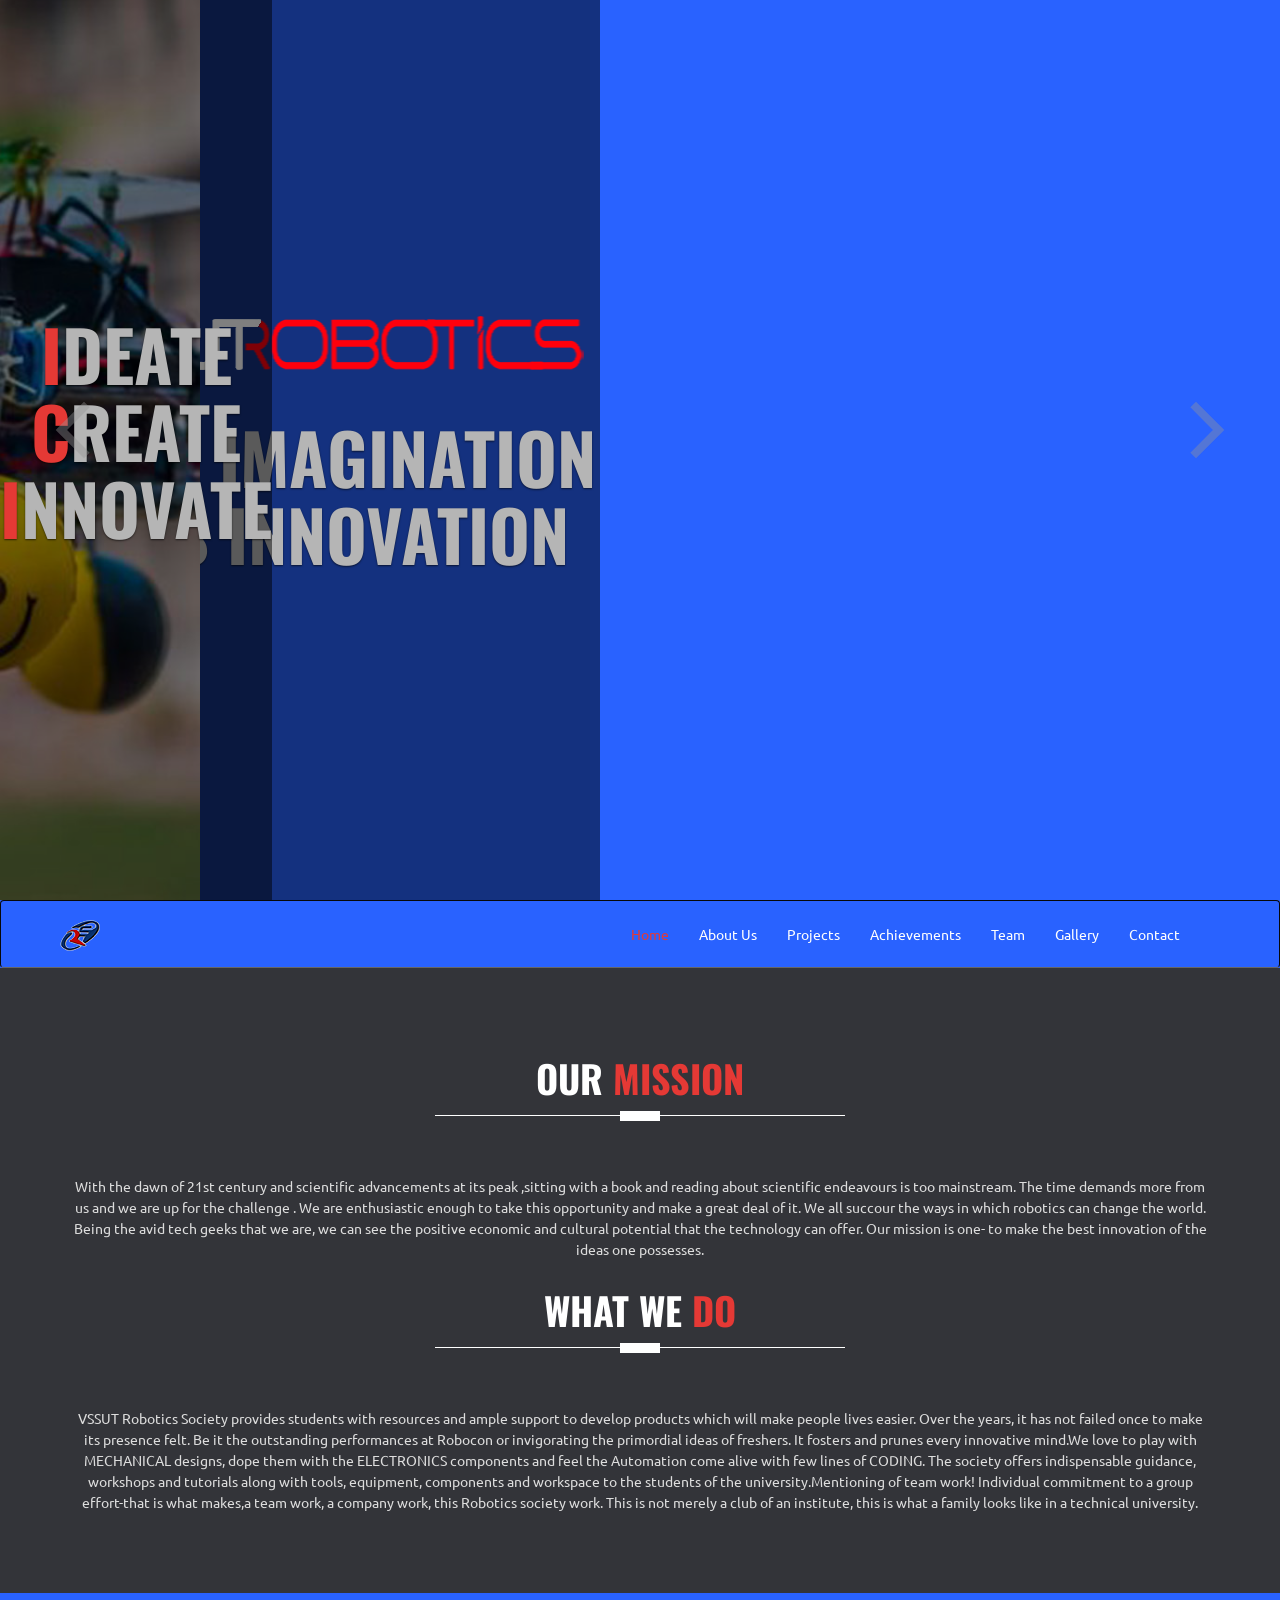
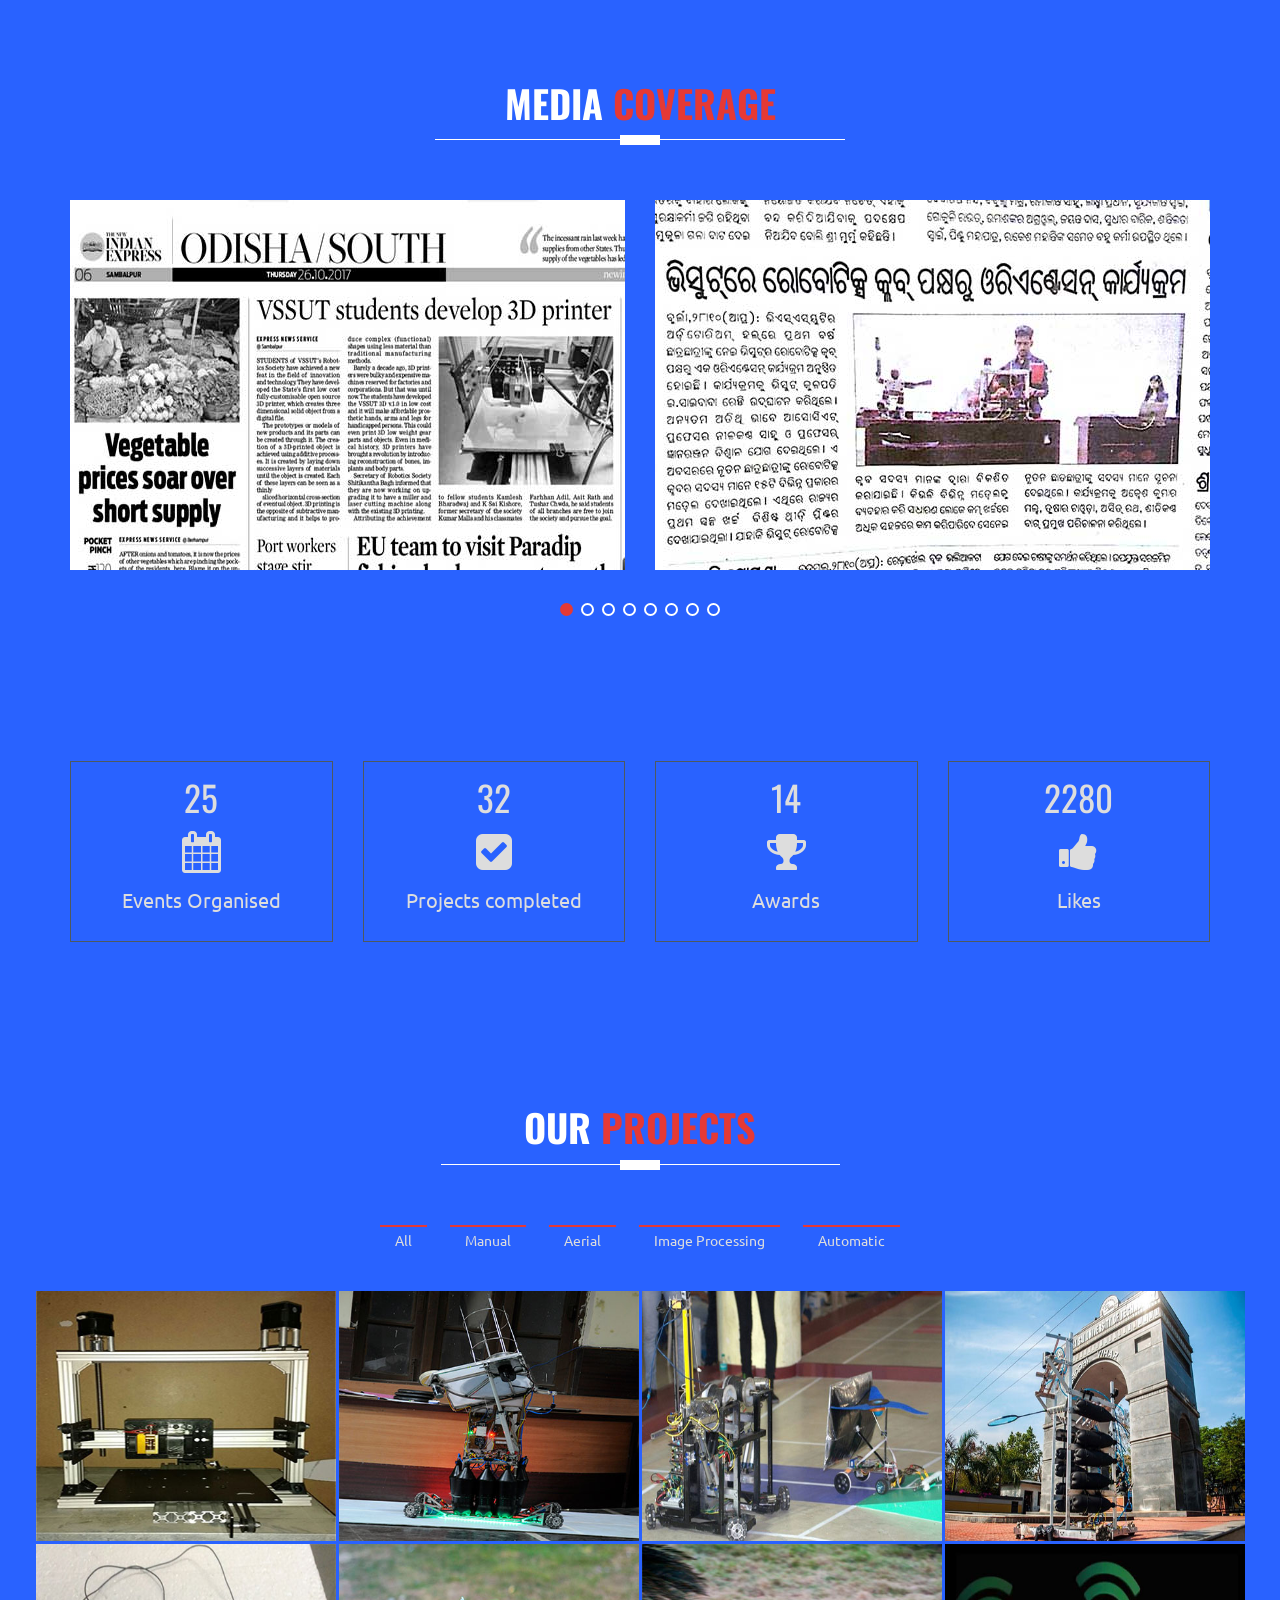
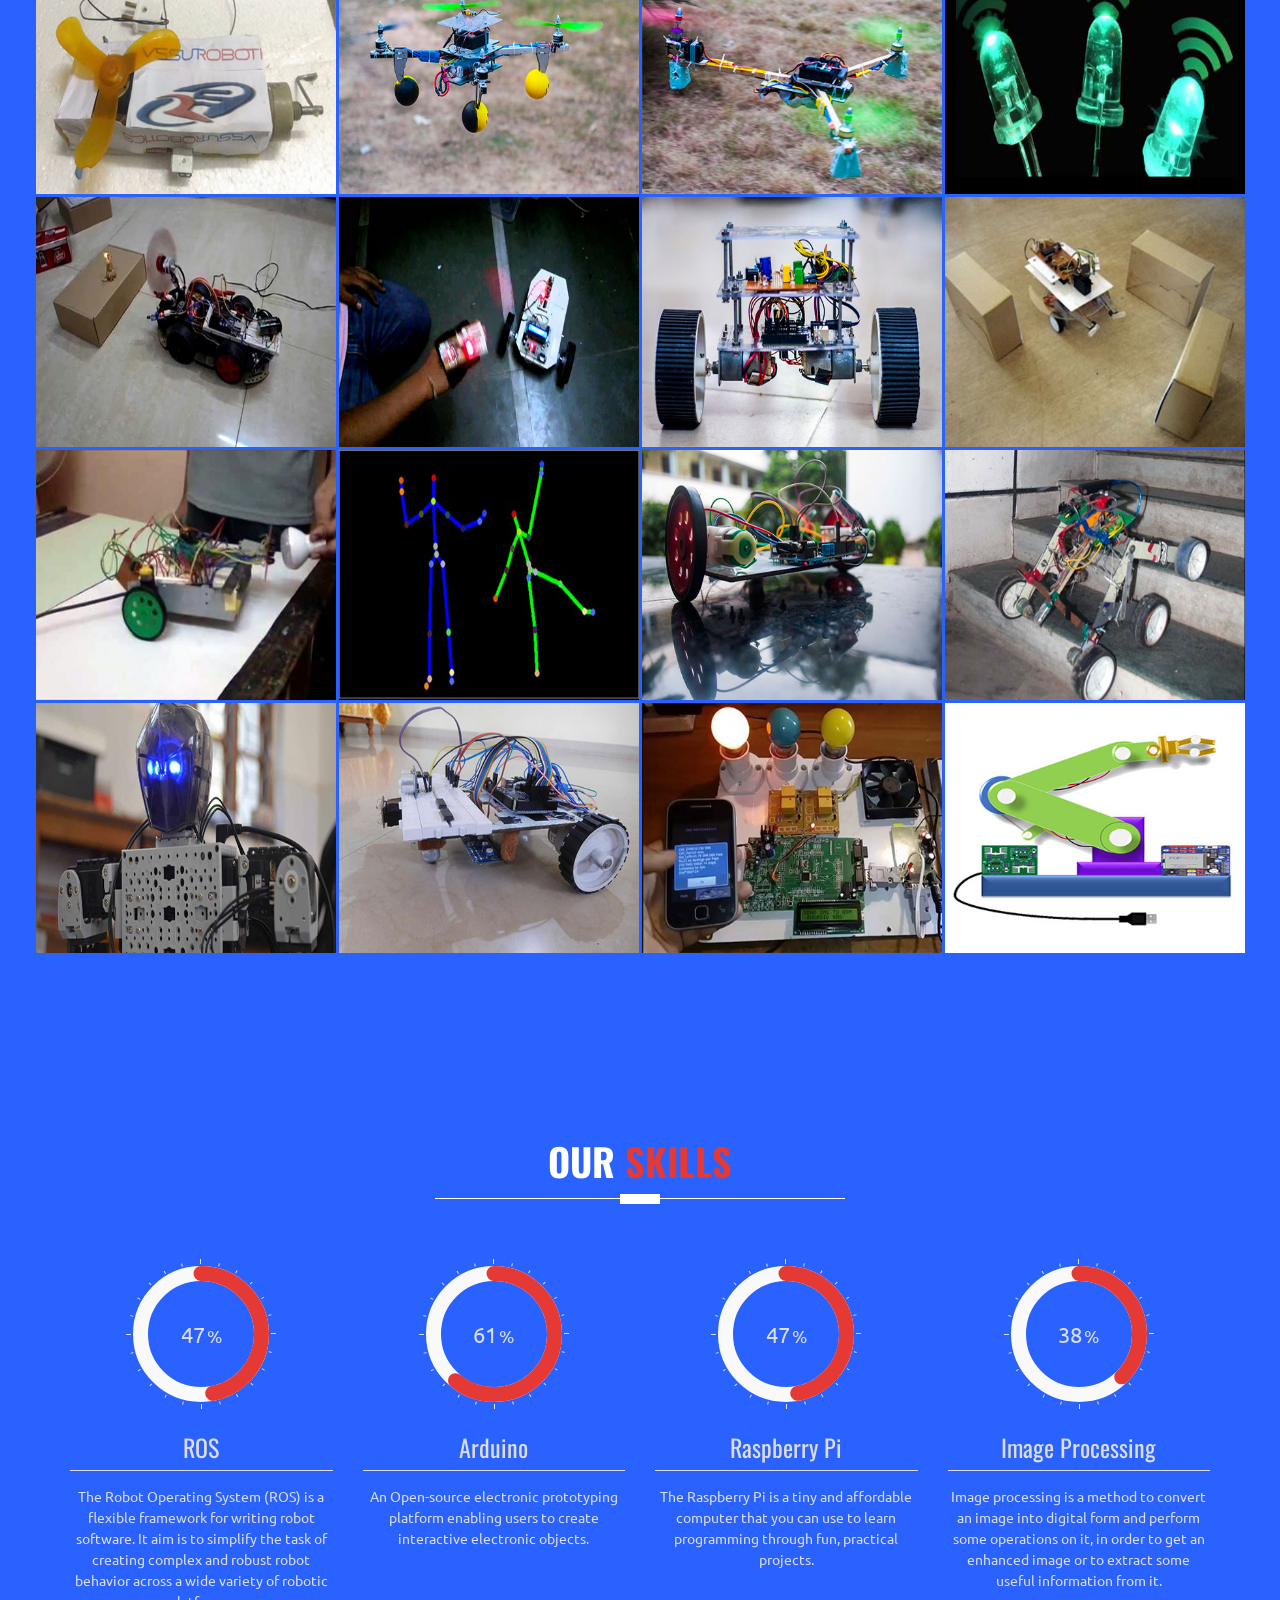
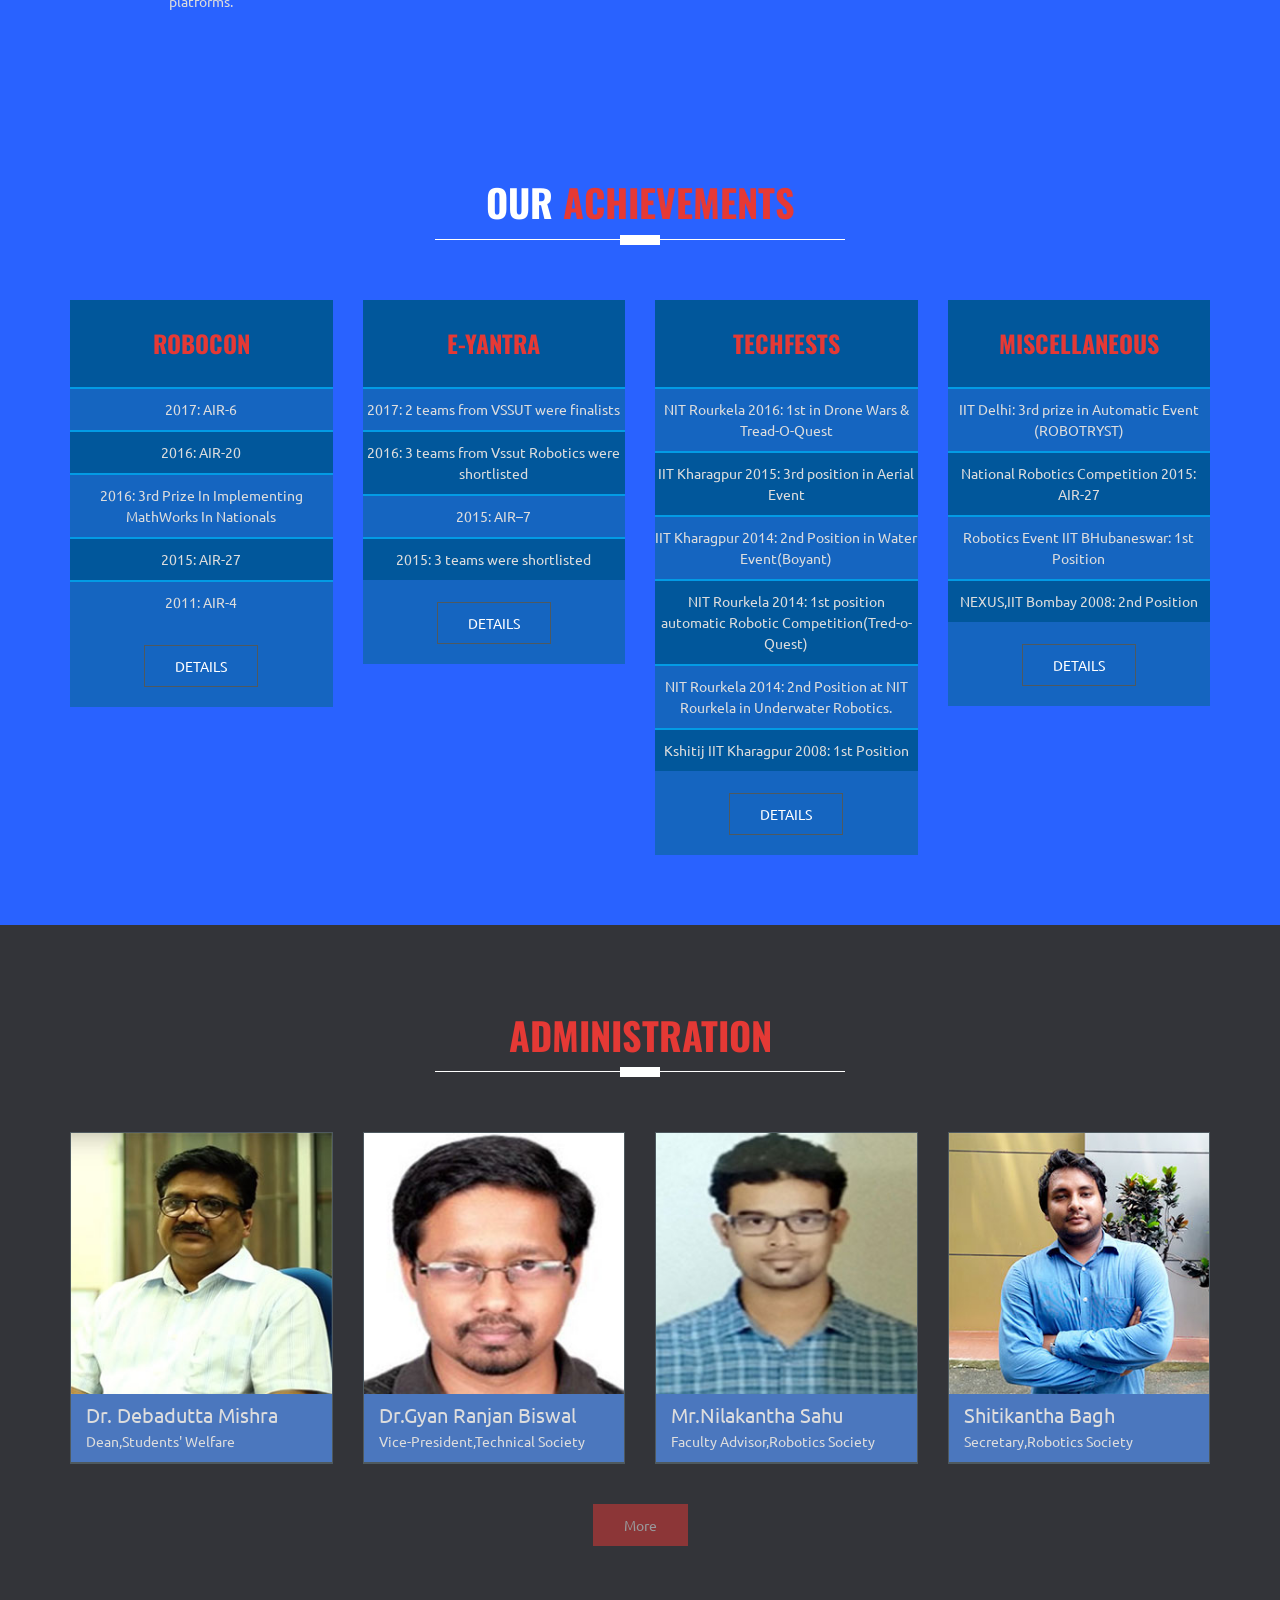
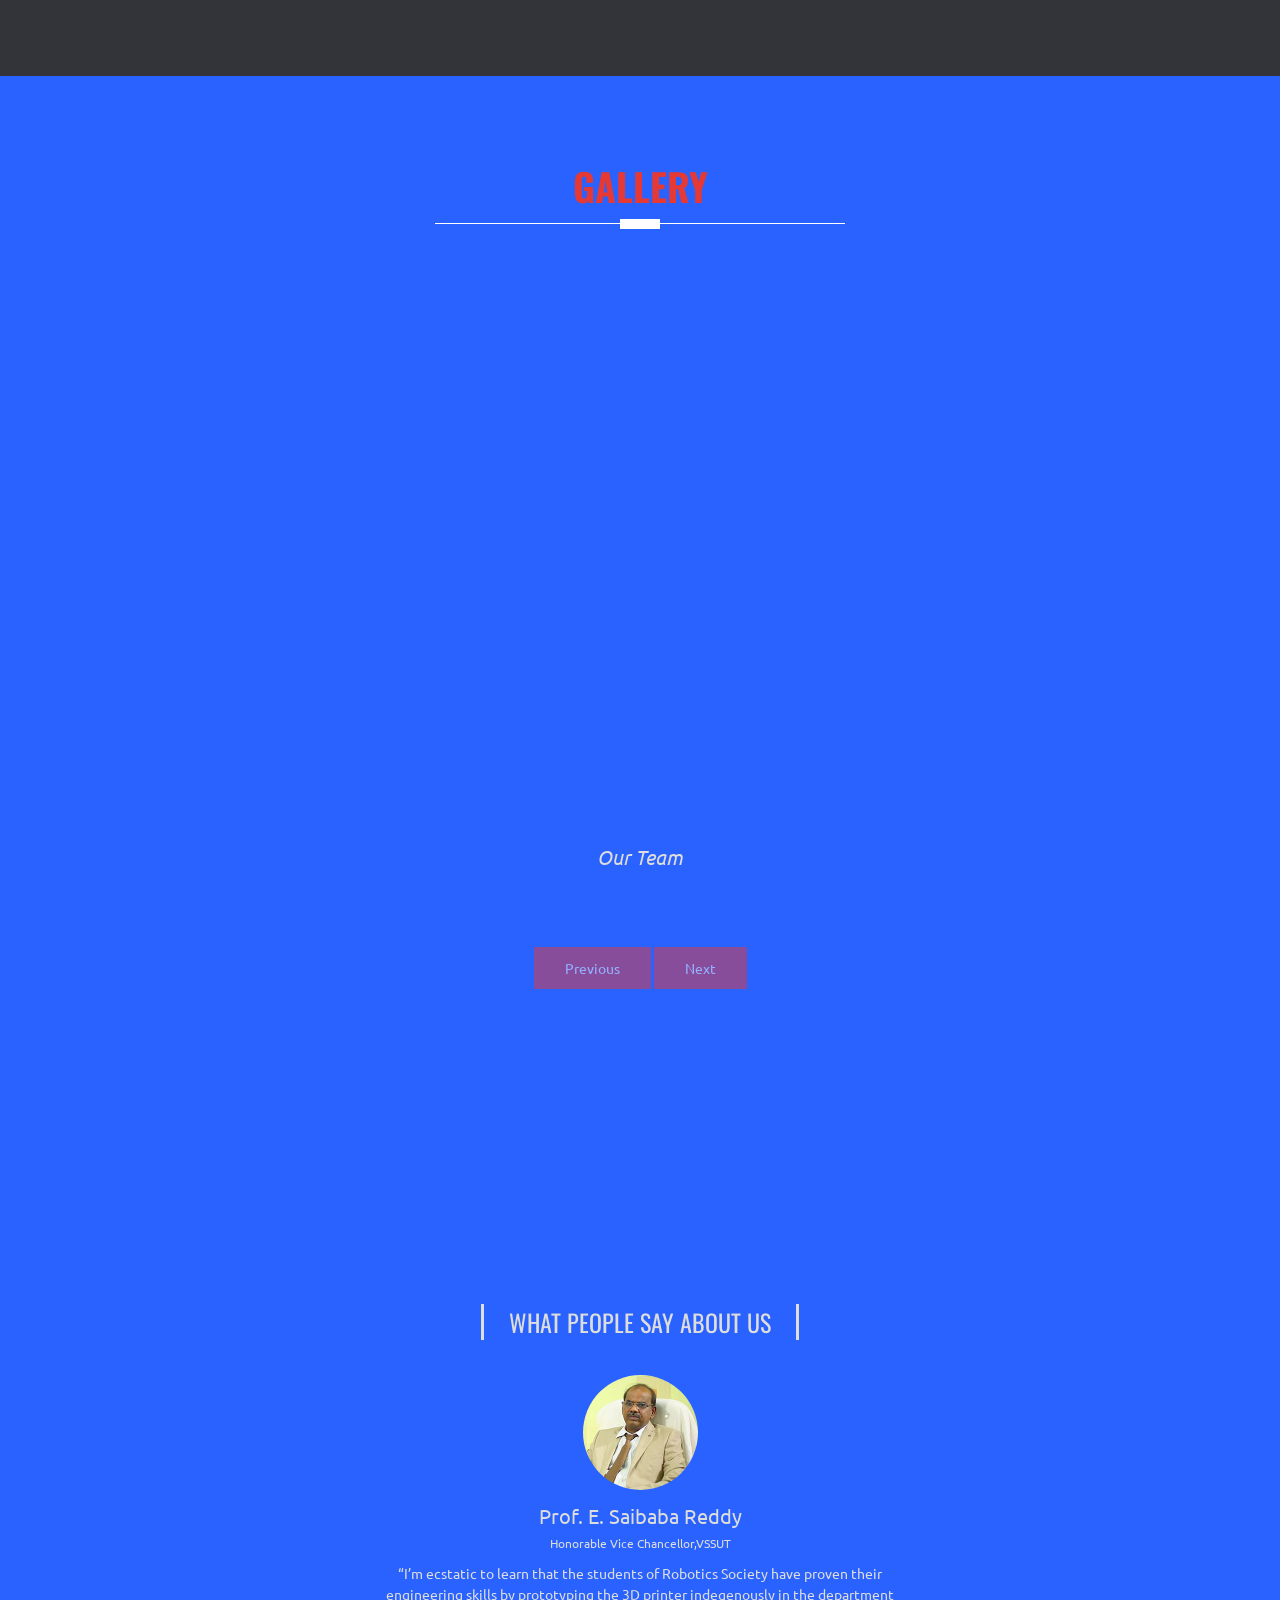
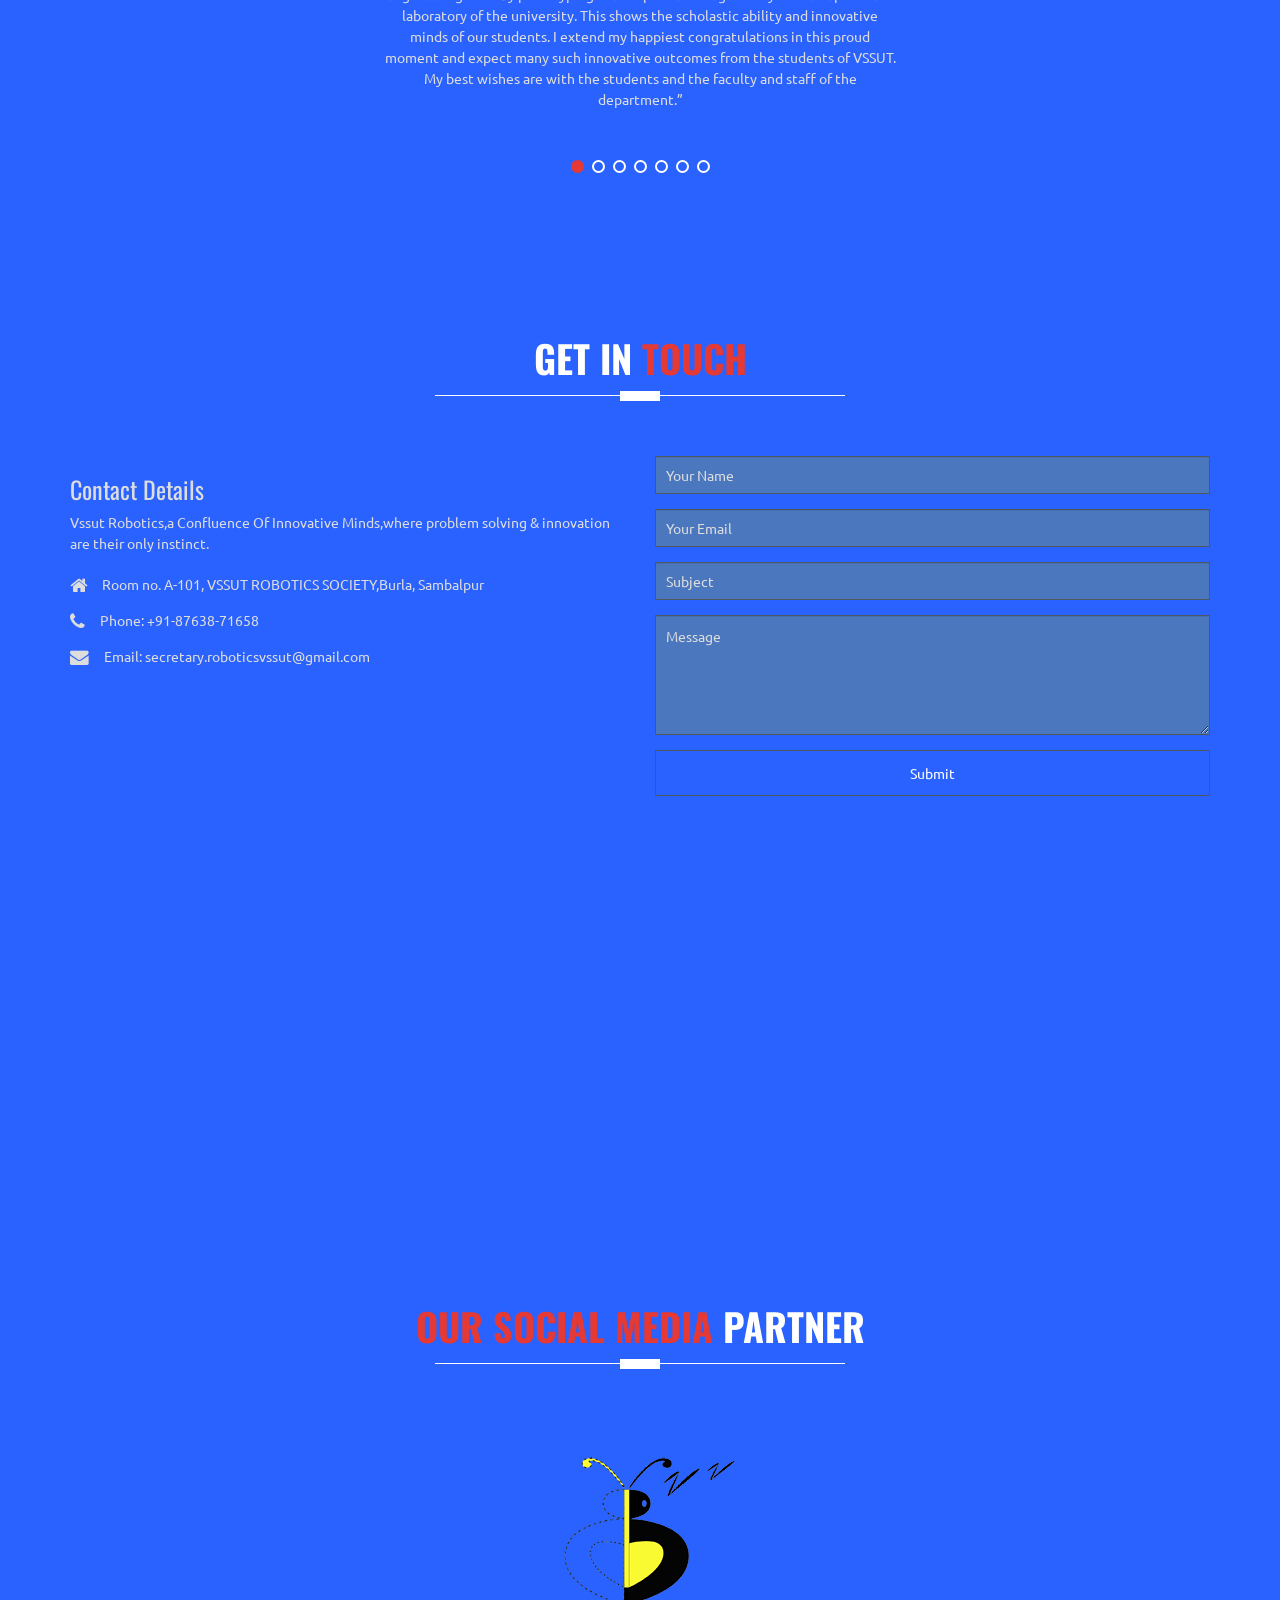
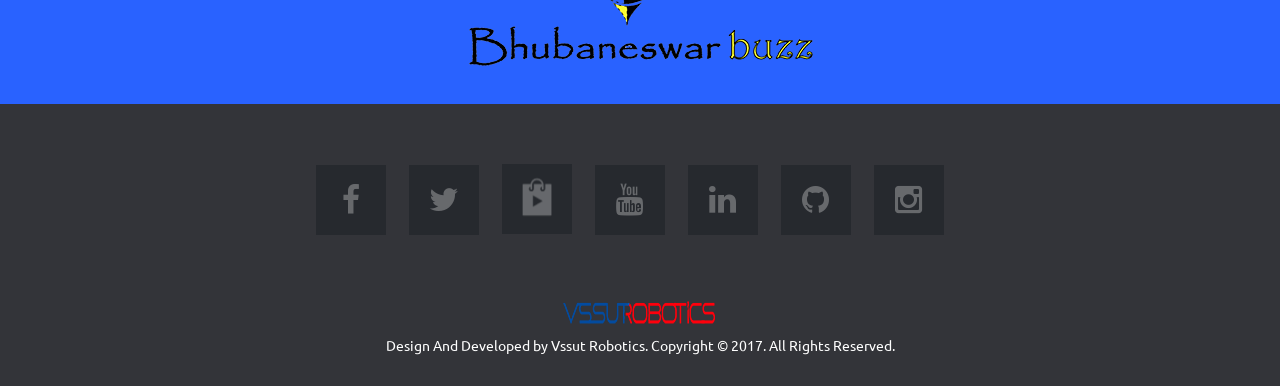
==== commit 4f4c053a: "Slider Banner(1.jpg) changed" ====
--- a/index.html
+++ b/index.html
@@ -108,7 +108,7 @@
 		
             <div id="slitSlider" class="sl-slider-wrapper">
 				<div class="sl-slider">
-					
+				
 					<!-- single slide item -->
 					<div class="sl-slide" data-orientation="horizontal" data-slice1-rotation="-25" data-slice2-rotation="-25" data-slice1-scale="2" data-slice2-scale="2">
 						<div class="sl-slide-inner">
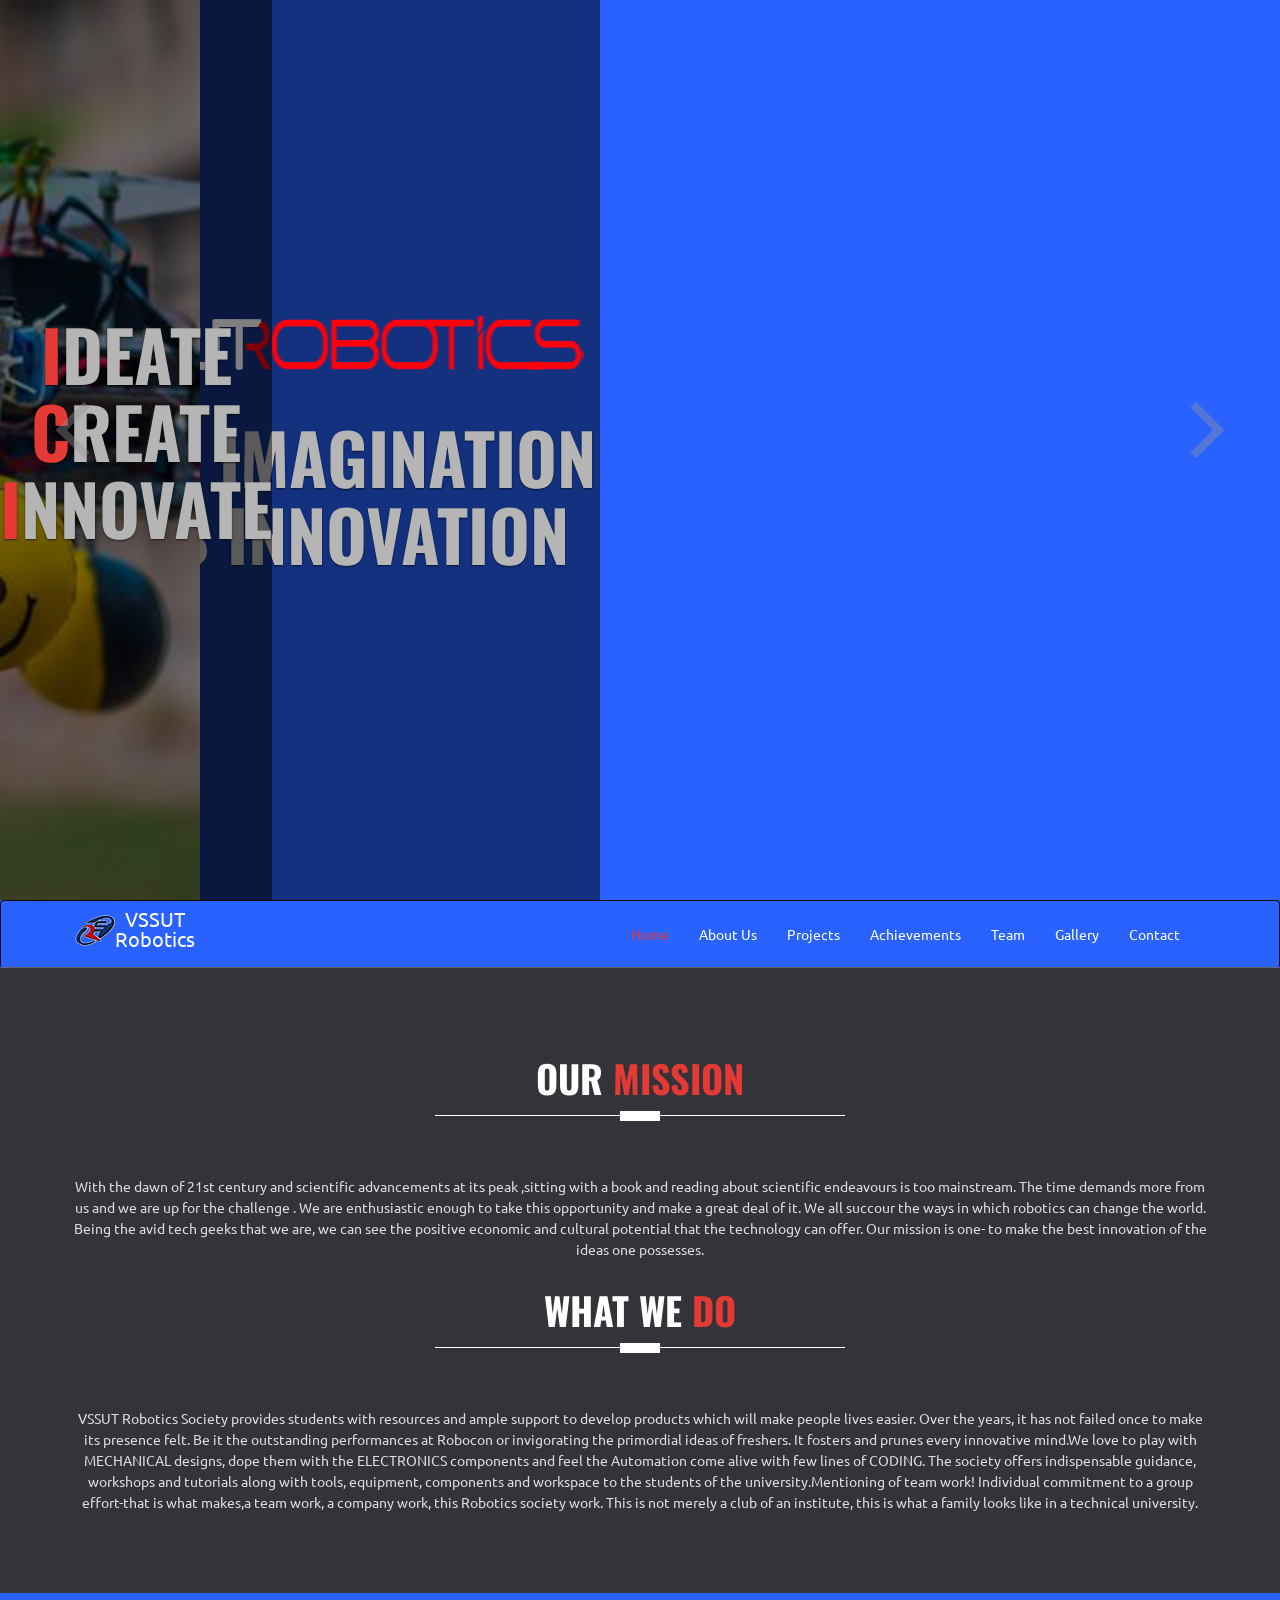
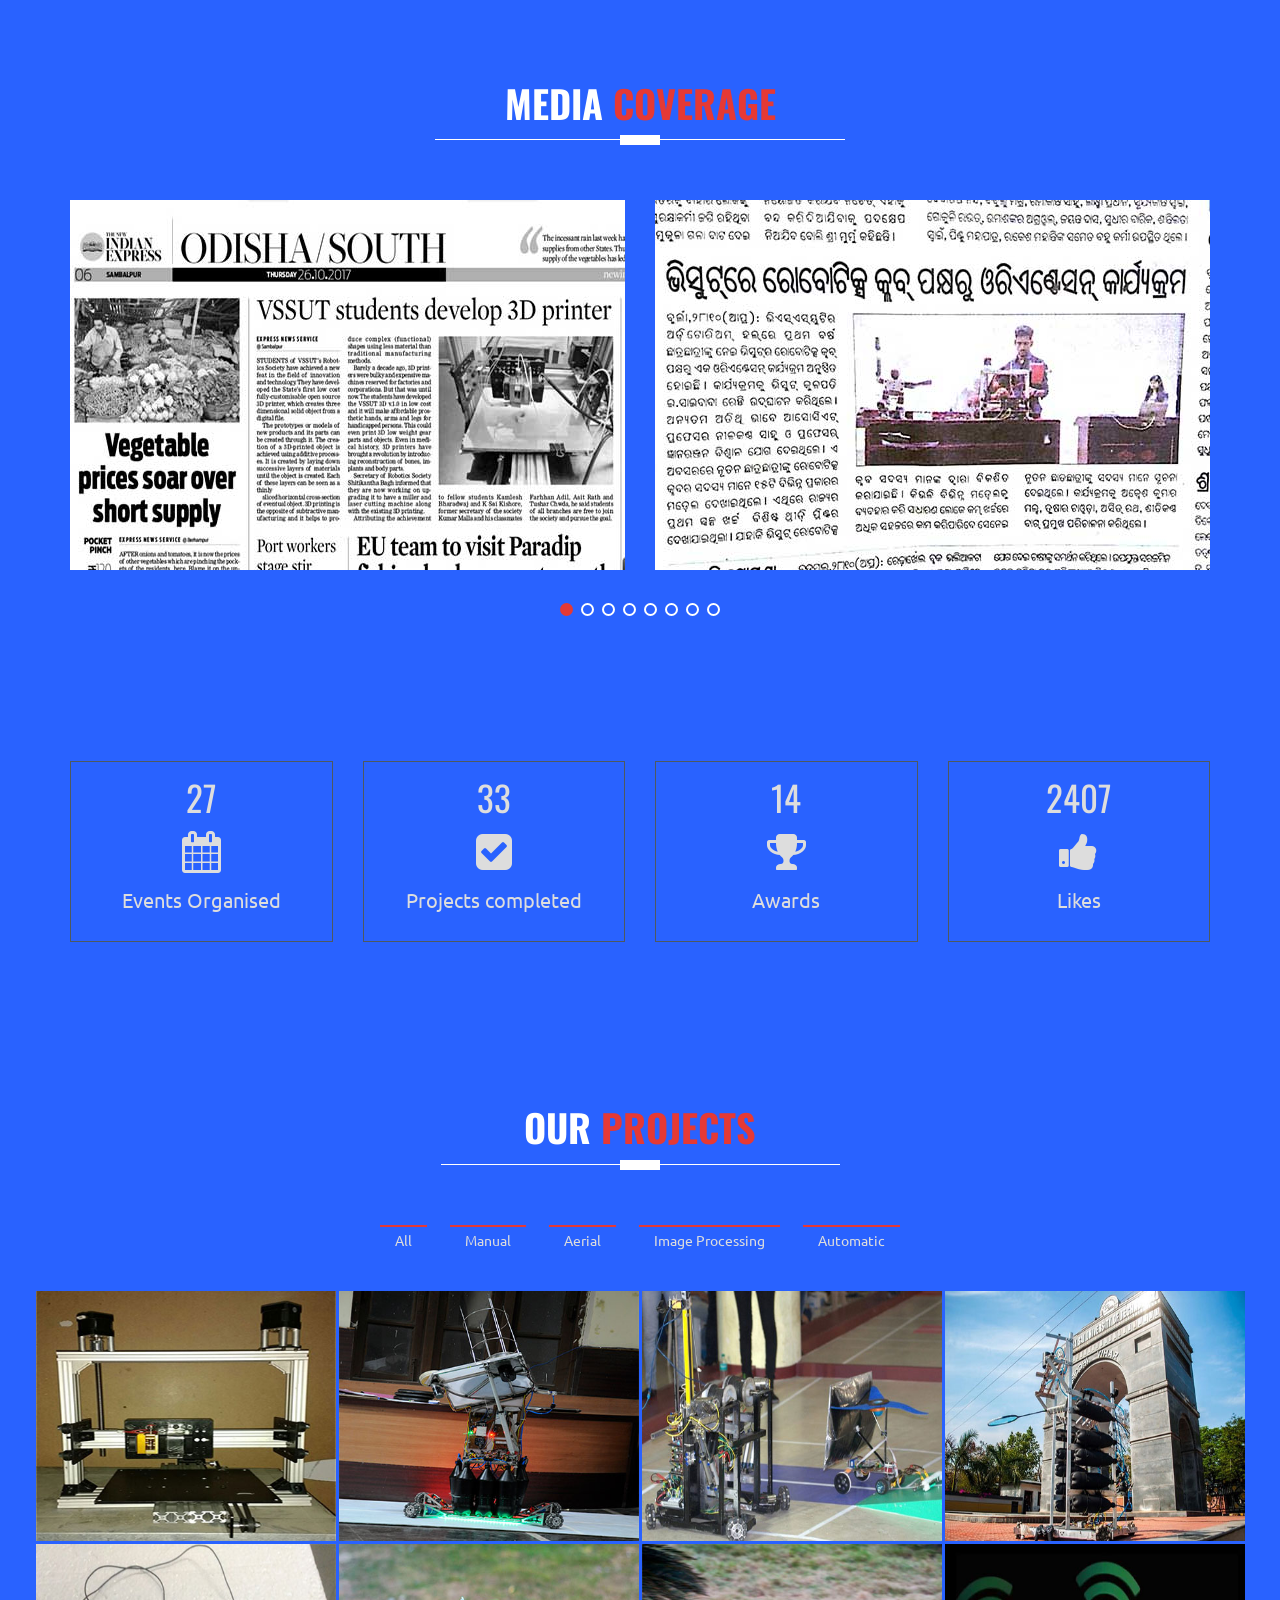
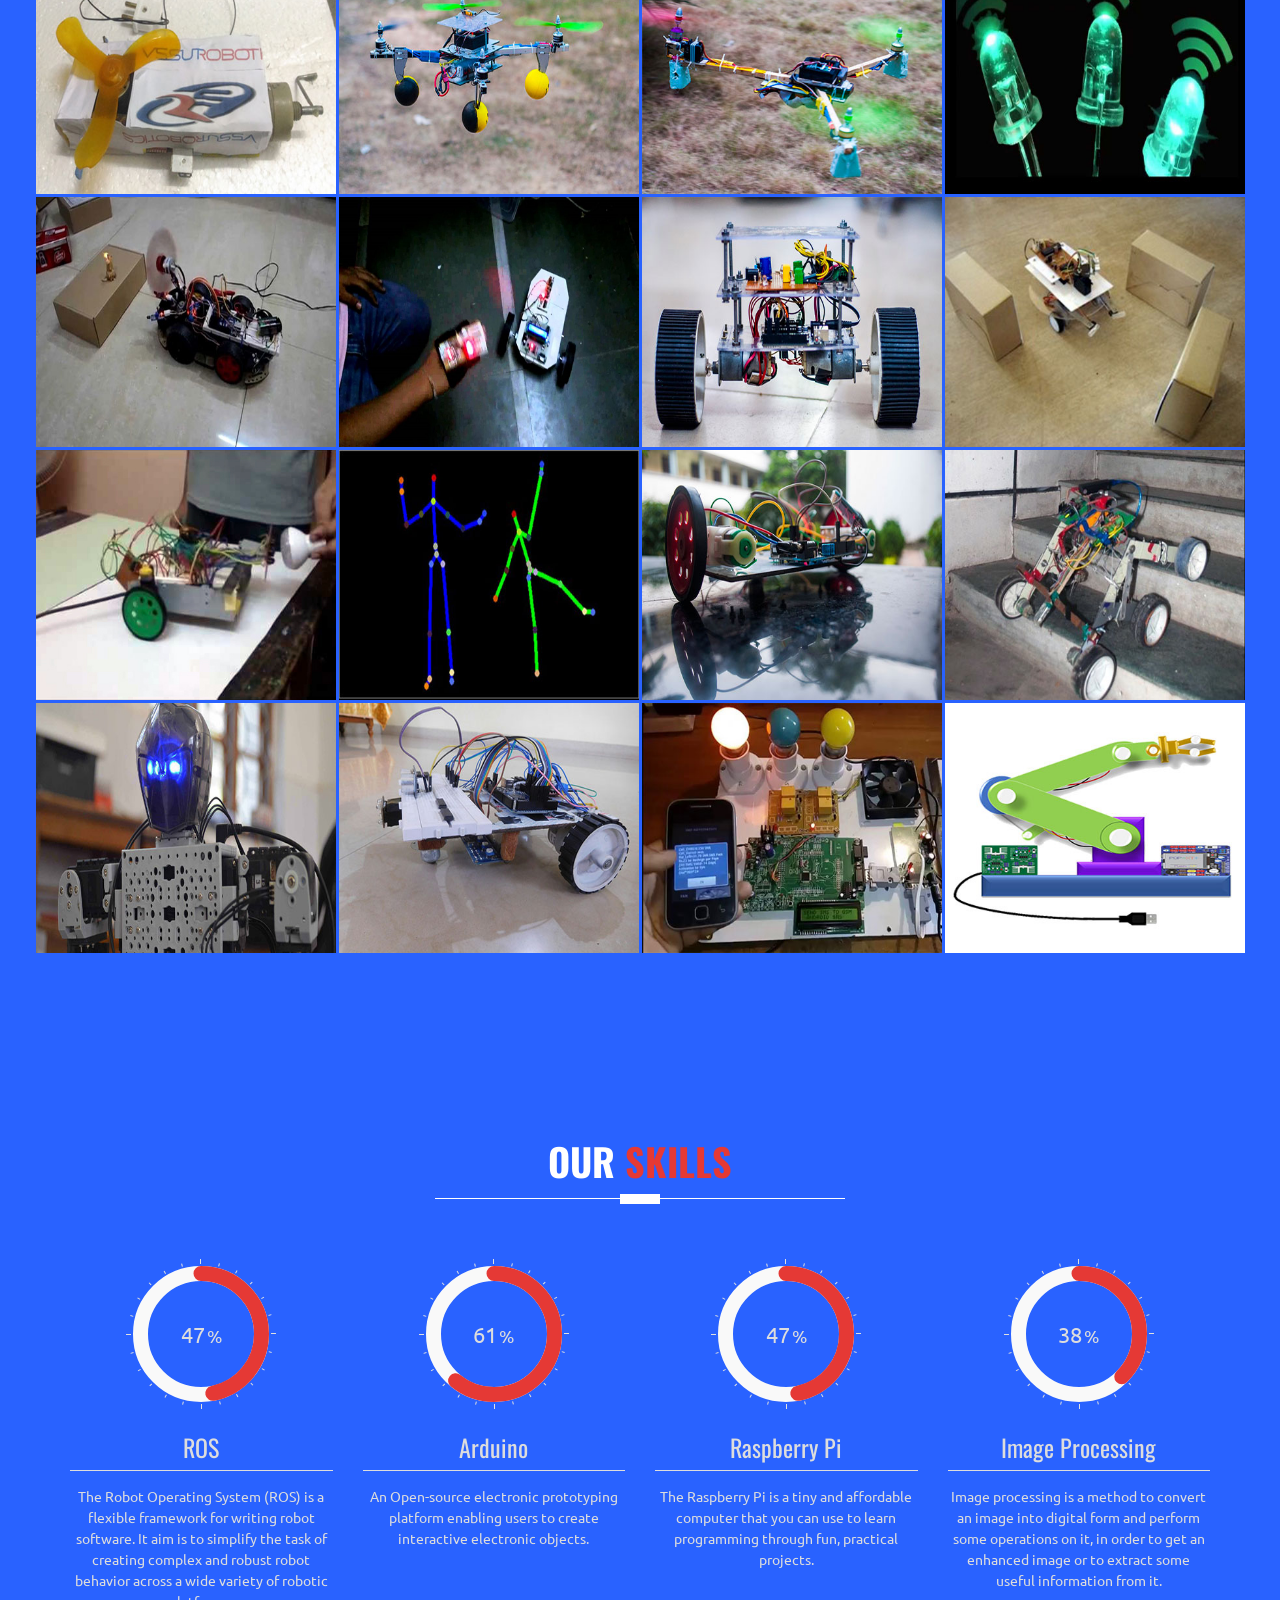
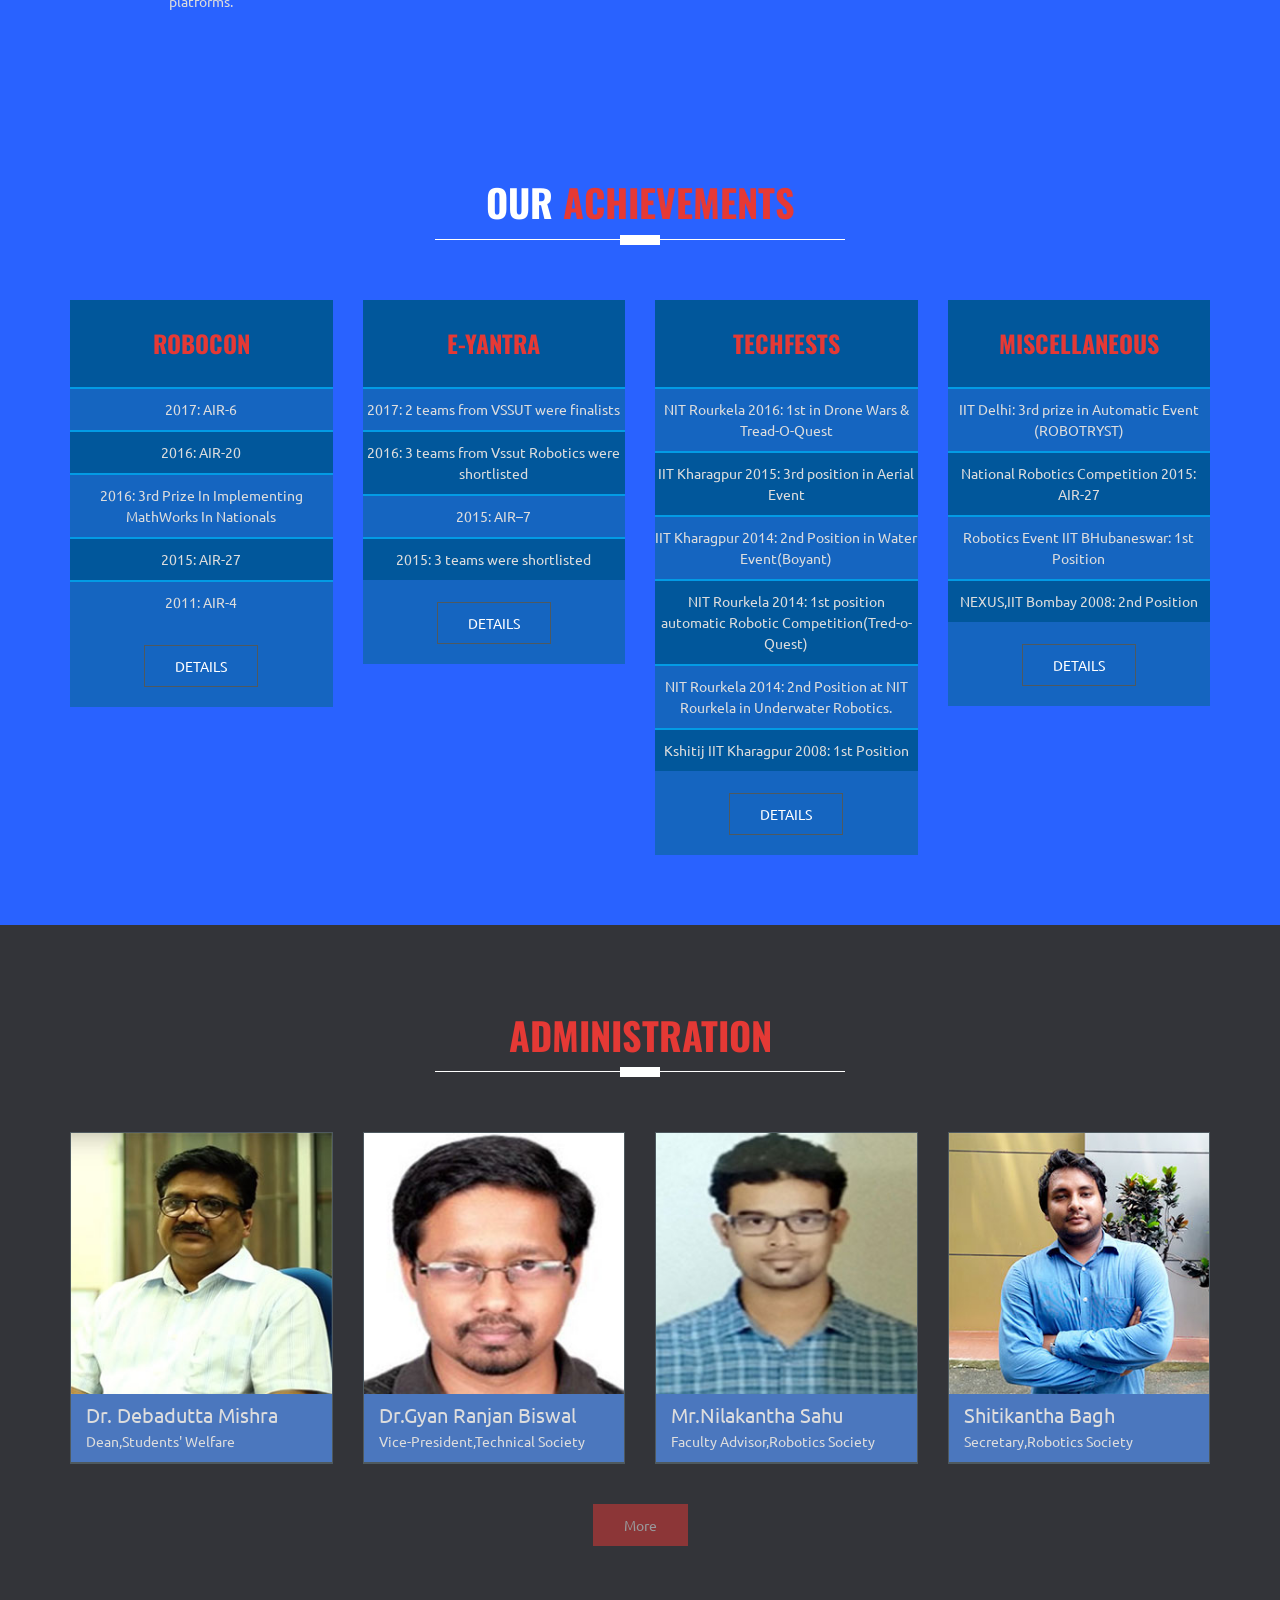
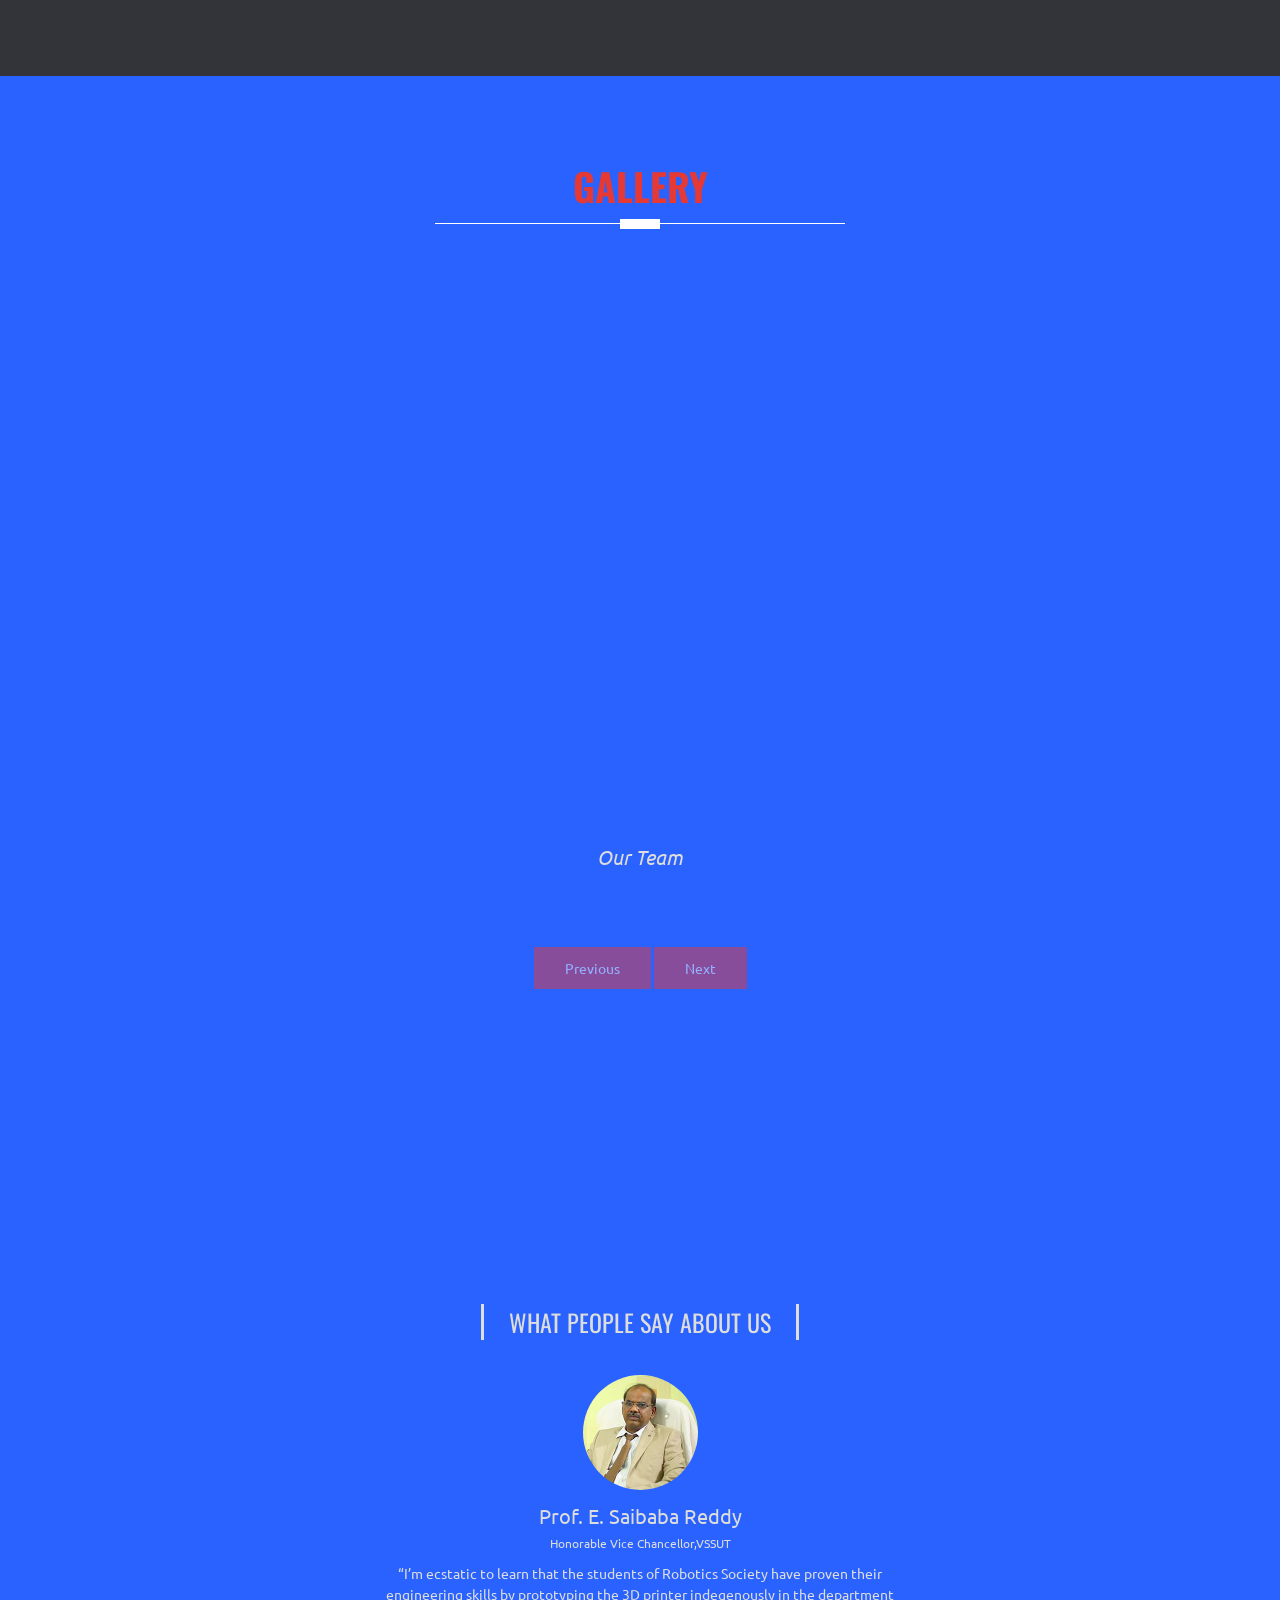
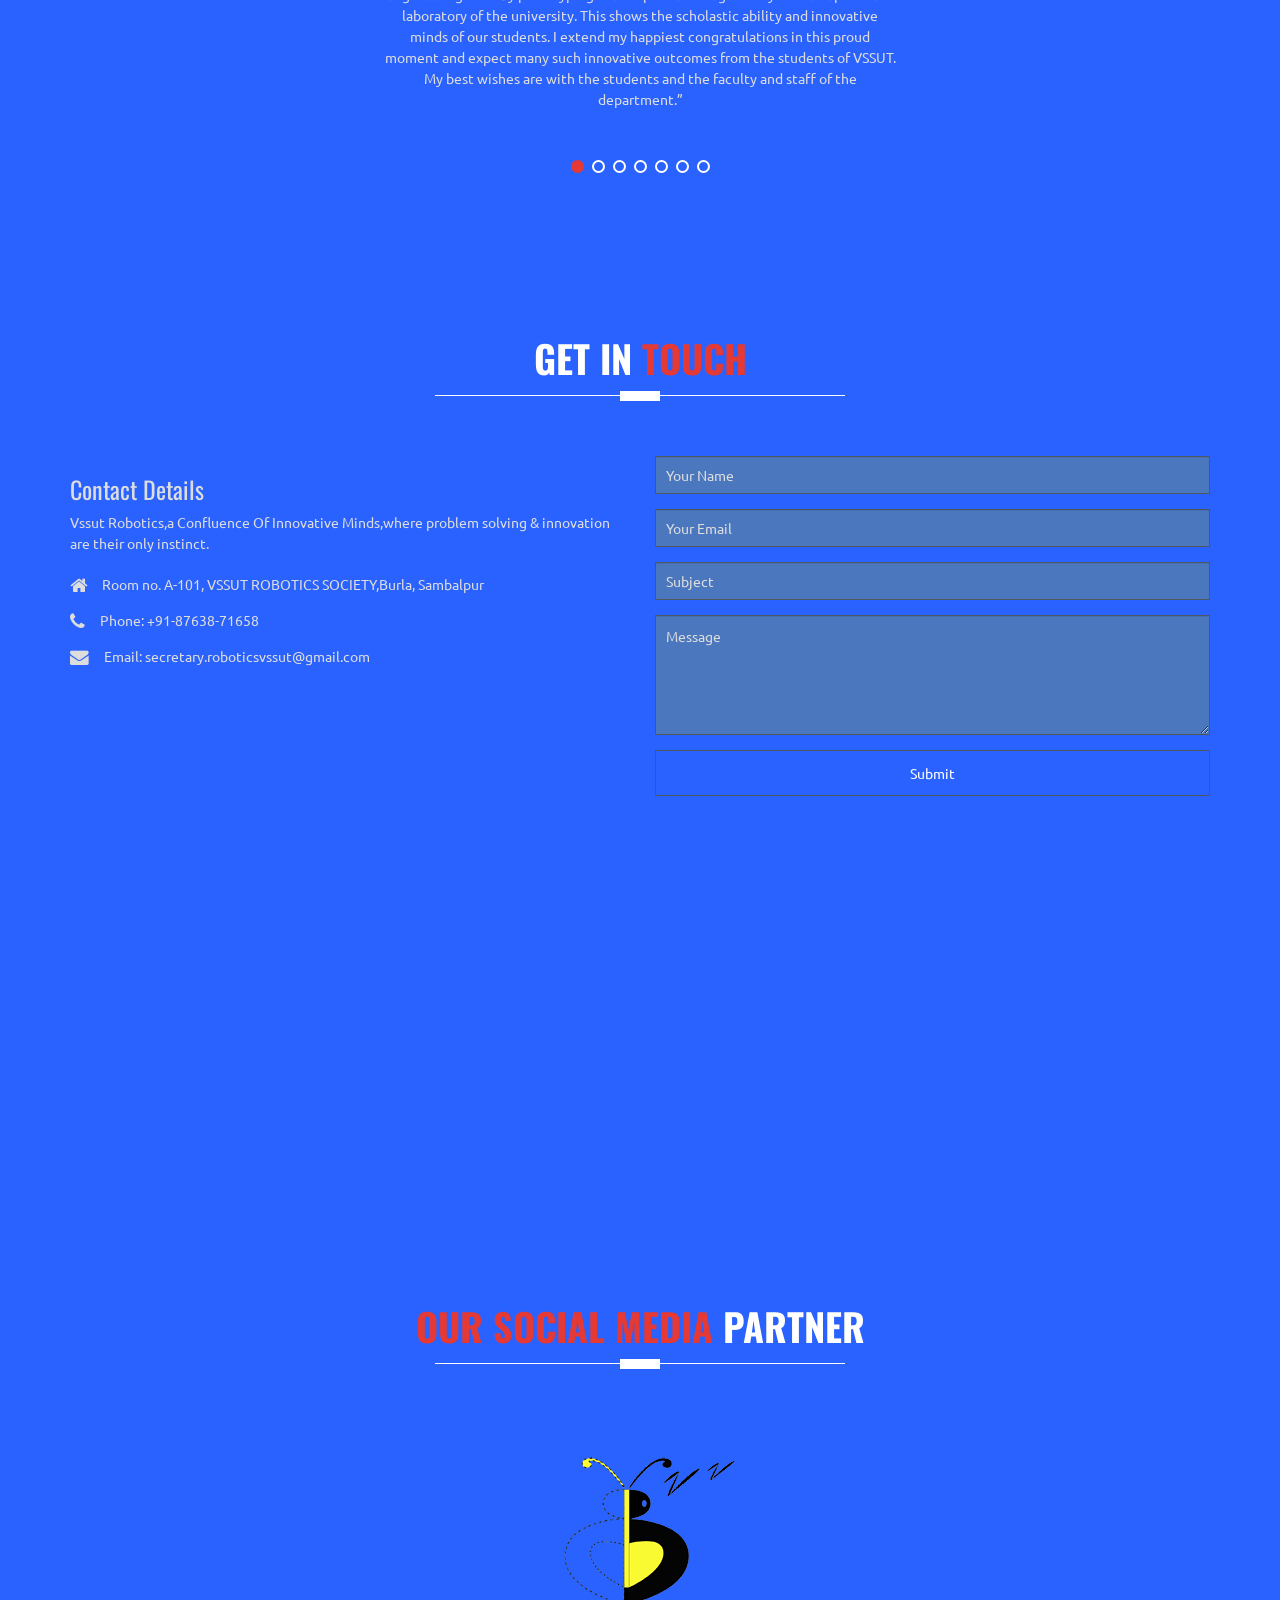
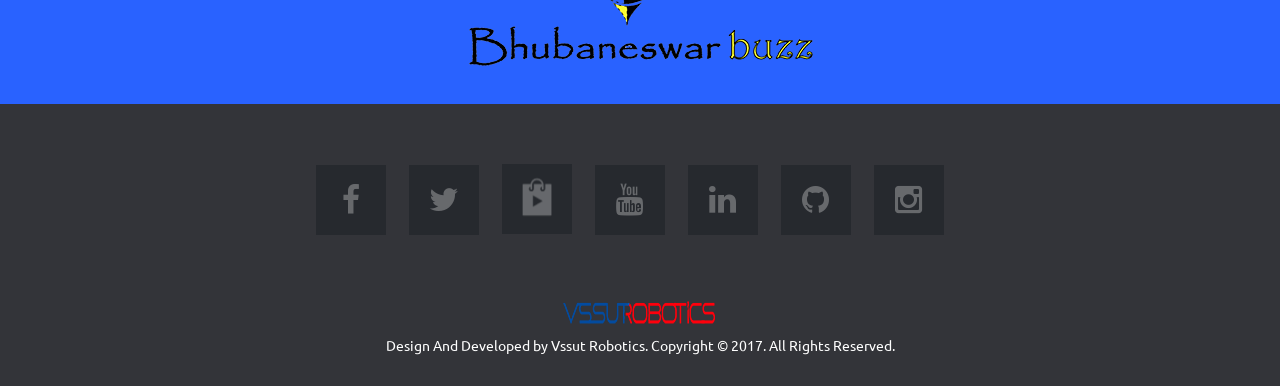
==== commit 2693ebd4: "Navbar Brand Name added" ====
--- a/index.html
+++ b/index.html
@@ -187,12 +187,17 @@
 					<!-- /responsive nav button -->
 					
 					<!-- logo -->
-                    <a class="navbar-brand" href="#body" id="scrollUp-logo">
-						<h1 id="logo">
-							<img src="img/robotics1.png" alt="VssutRobotics" />
-						</h1>
-						
-					</a>
+                   <div class="row navbar-brand">
+					    <div class="col-sm-2" style="float: left;margin-top: 5px; margin-right: 5px;" >
+							    <a class="" href="#body" id="scrollUp-logo">
+								 <img src="img/robotics1.png" alt="VssutRobotics" />
+							</a>
+						</div>
+						<div id="" class="col-m-10" style="margin-left:20px;font-size: 20px;text-align: center;">
+							<a class="" href="#body" id="scrollUp-name"> VSSUT Robotics</a>
+						</div>		
+				   </div>	
+	
 					<!-- /logo -->
                 </div>
 
@@ -229,7 +234,7 @@
 					
 				
 		<section id="about" class="bg-one">
-			<div class="container">
+			<div class="container" >
 				<div class="row">
 				
 					<!-- section title -->
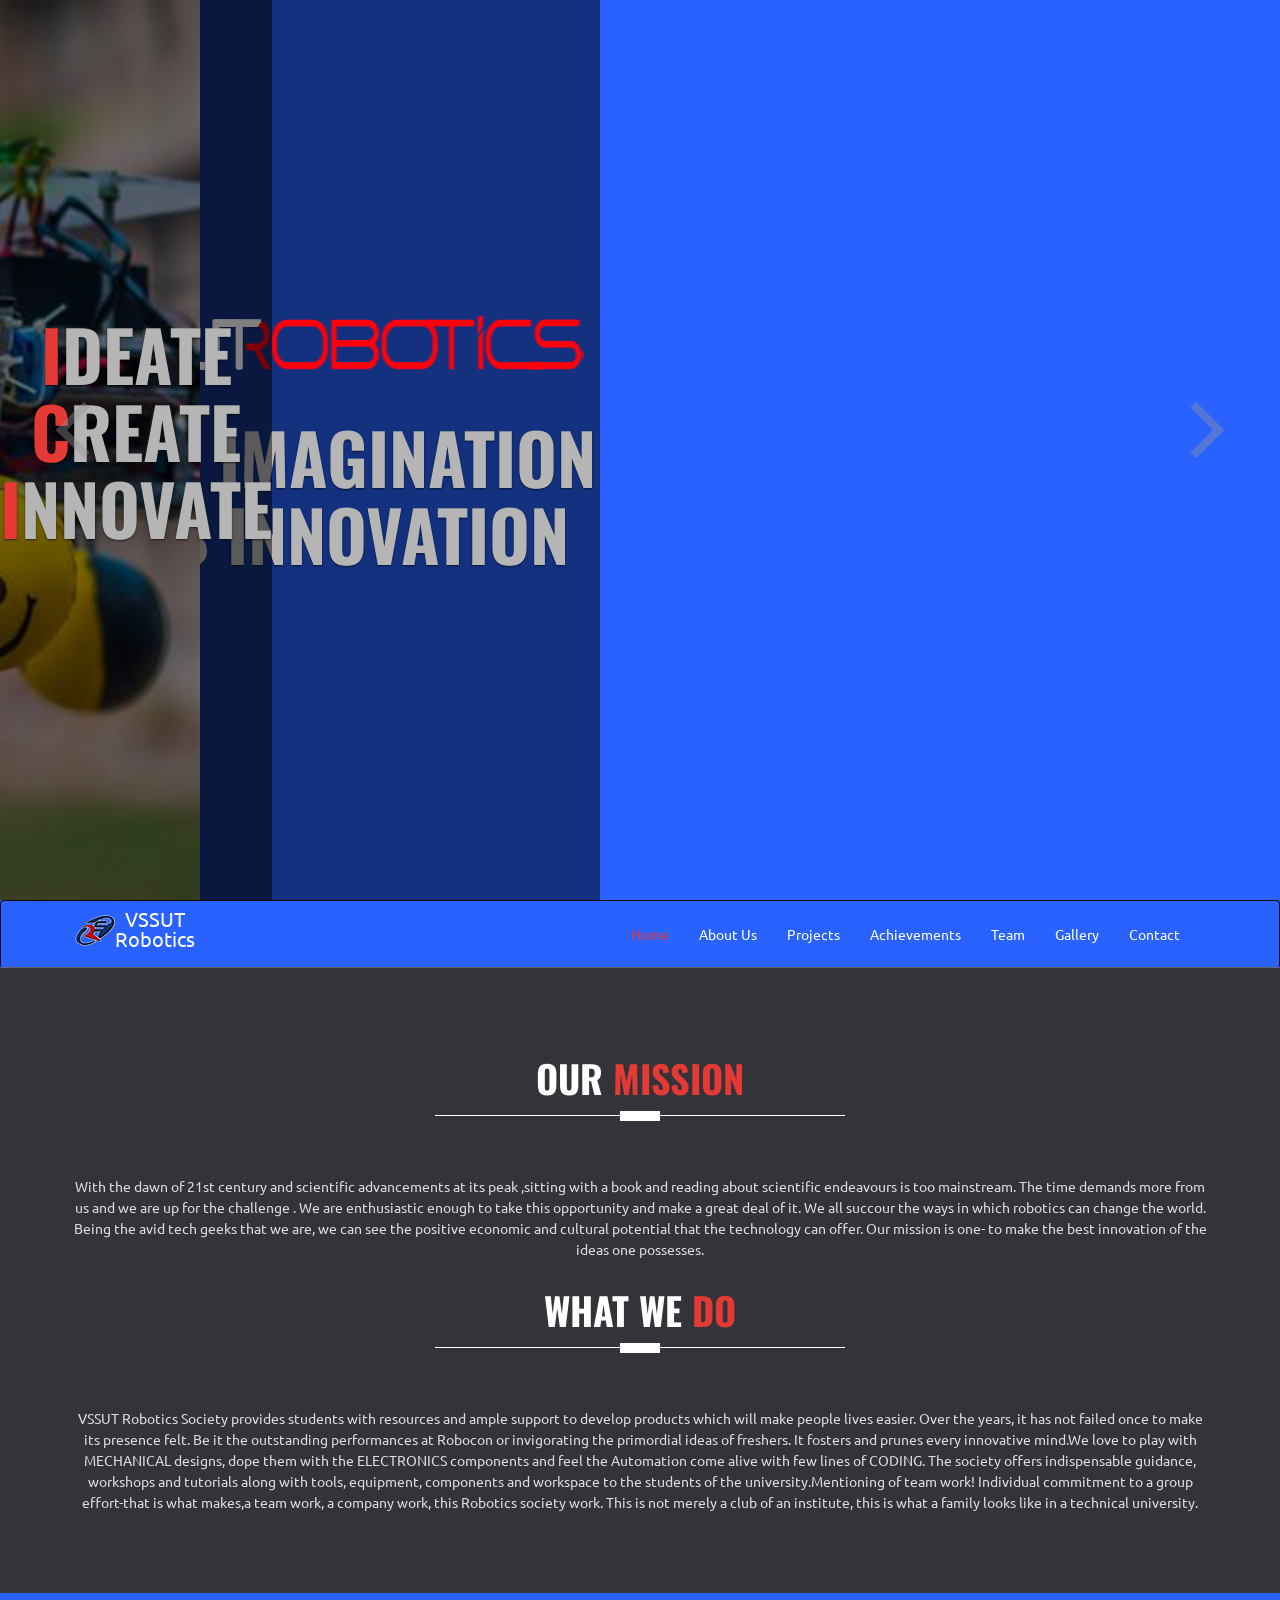
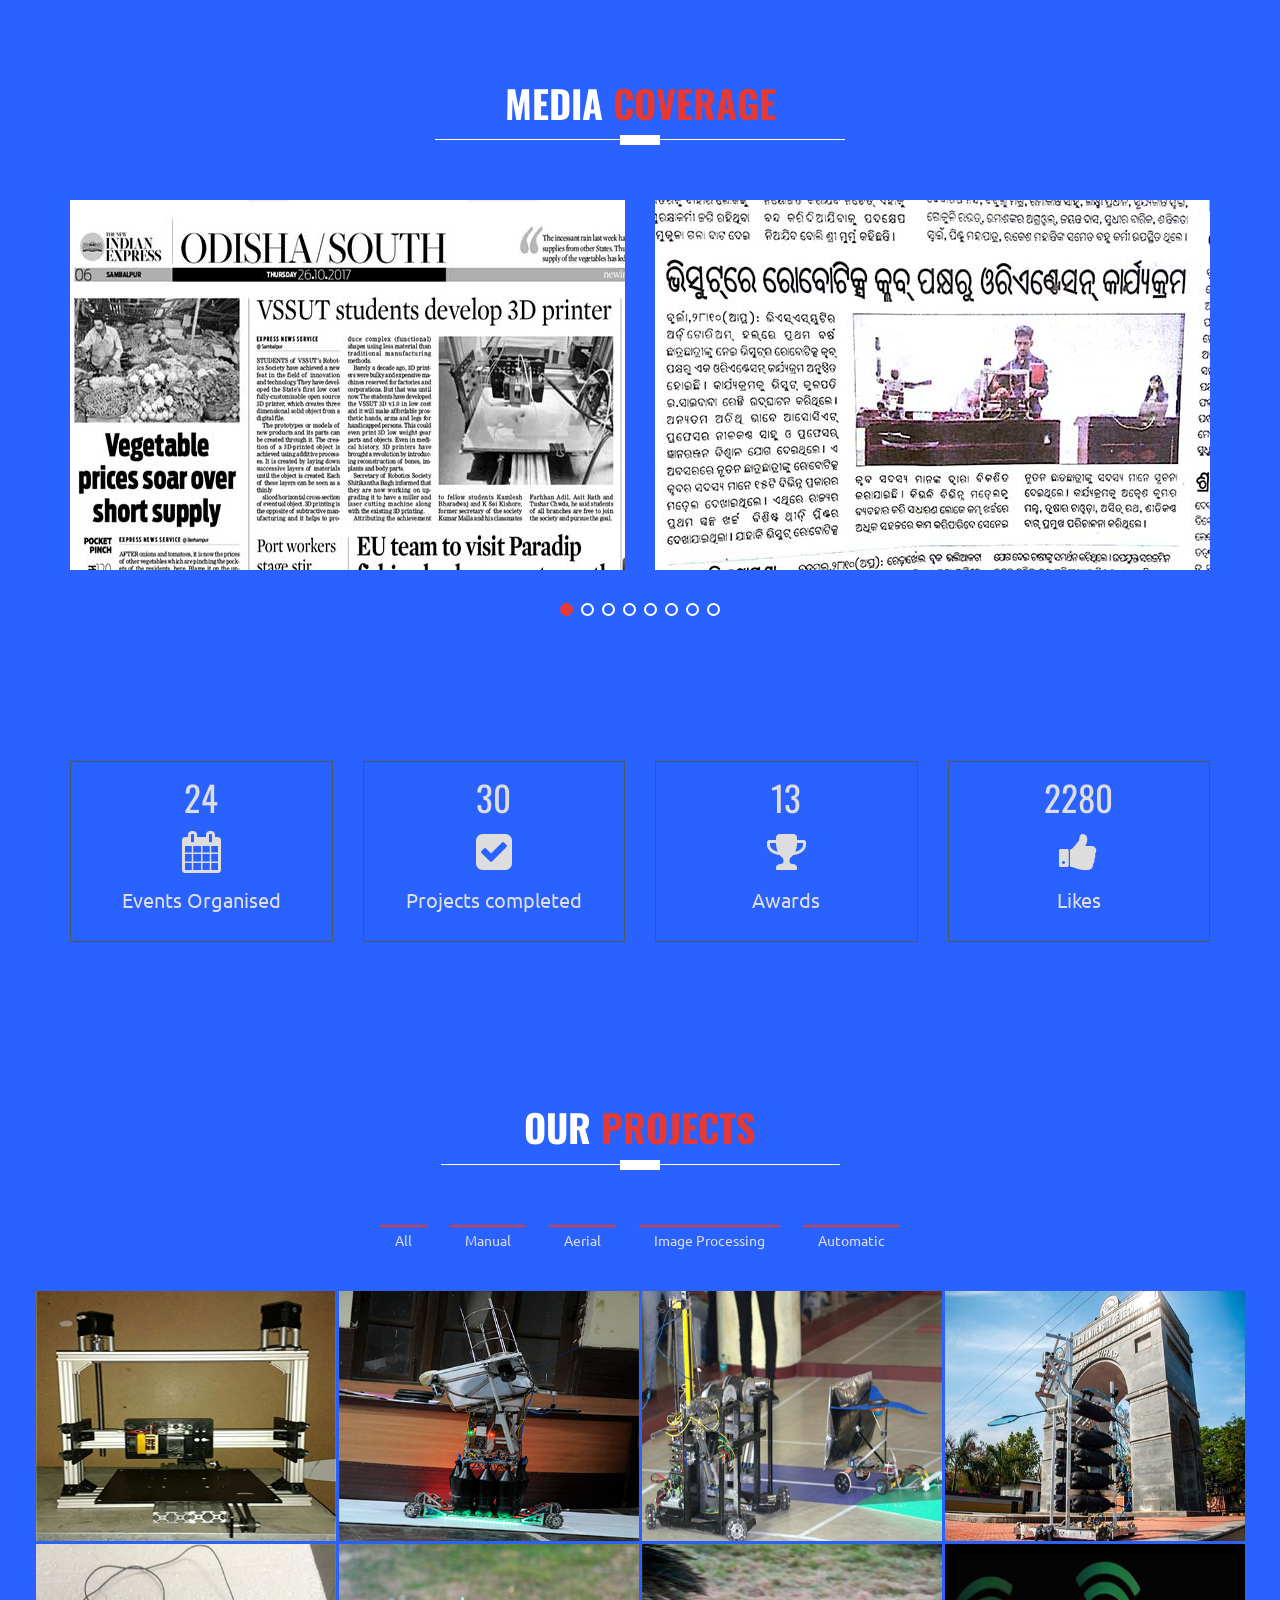
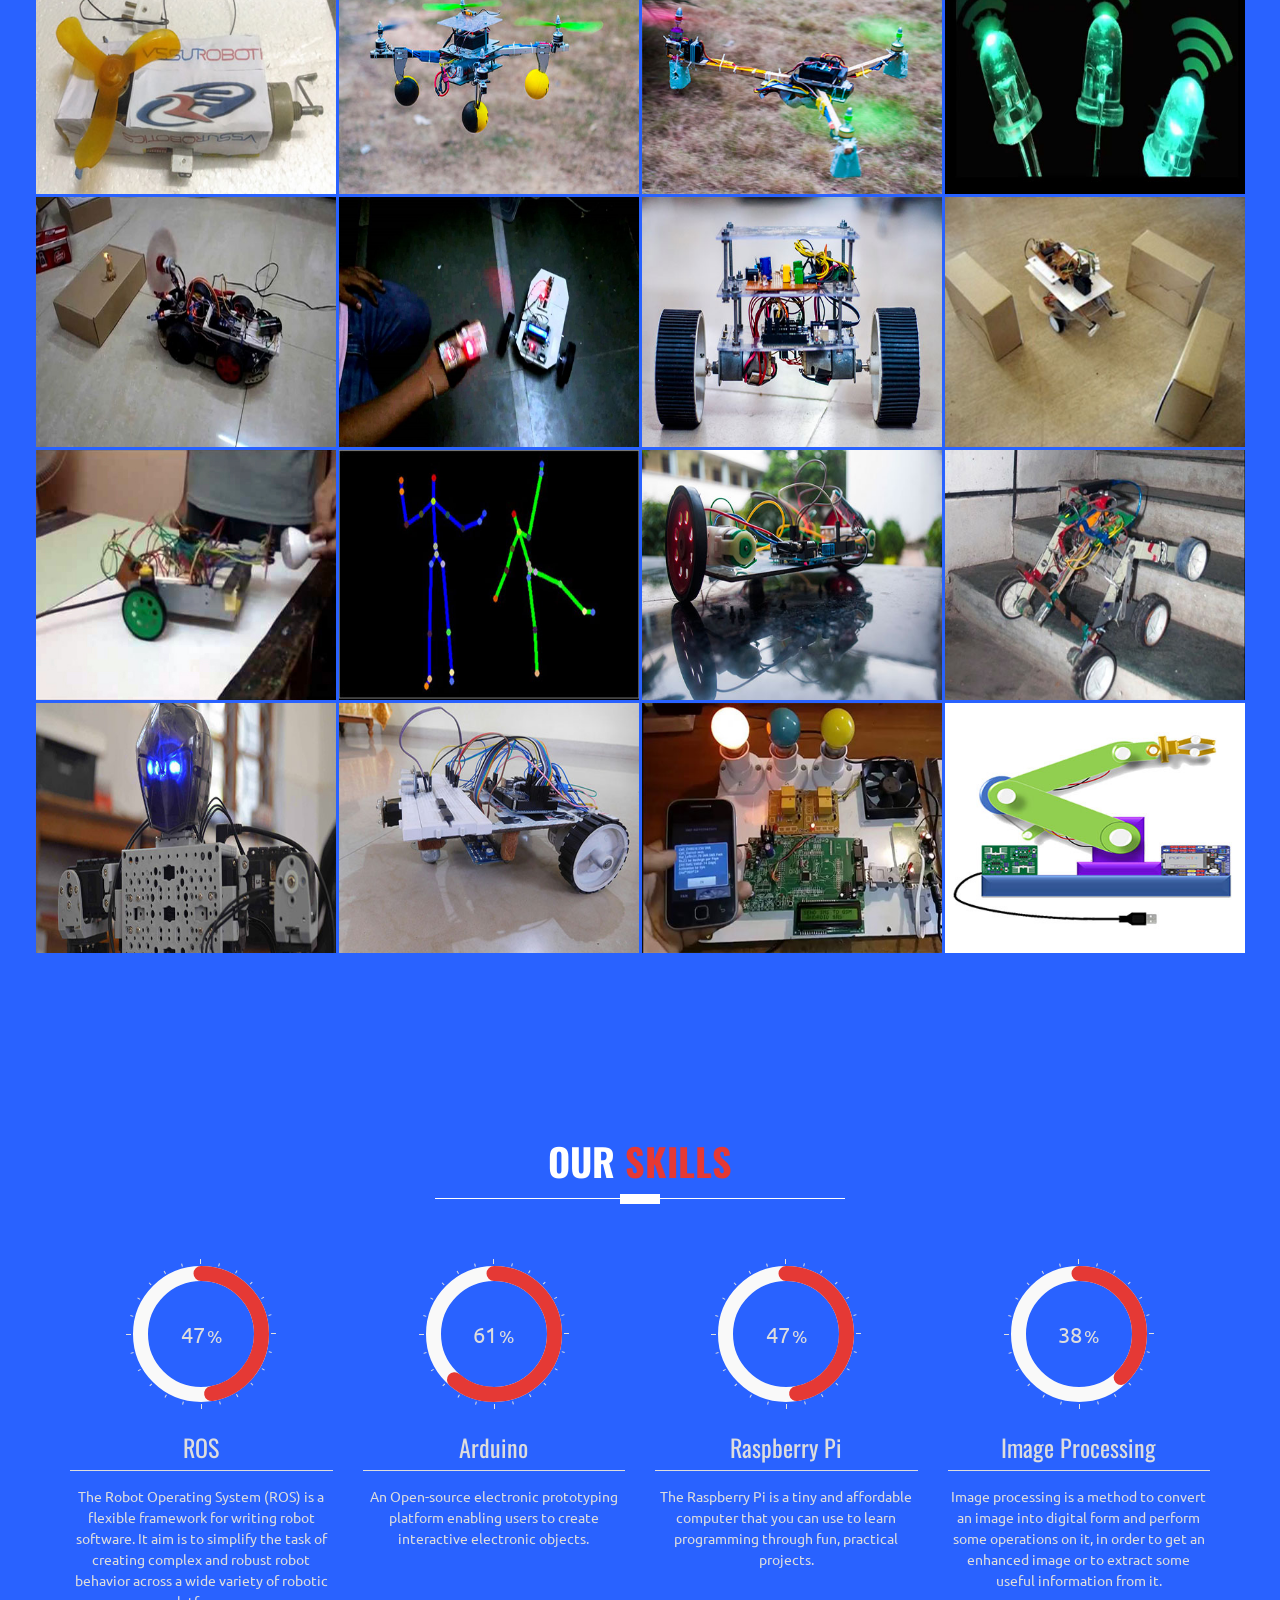
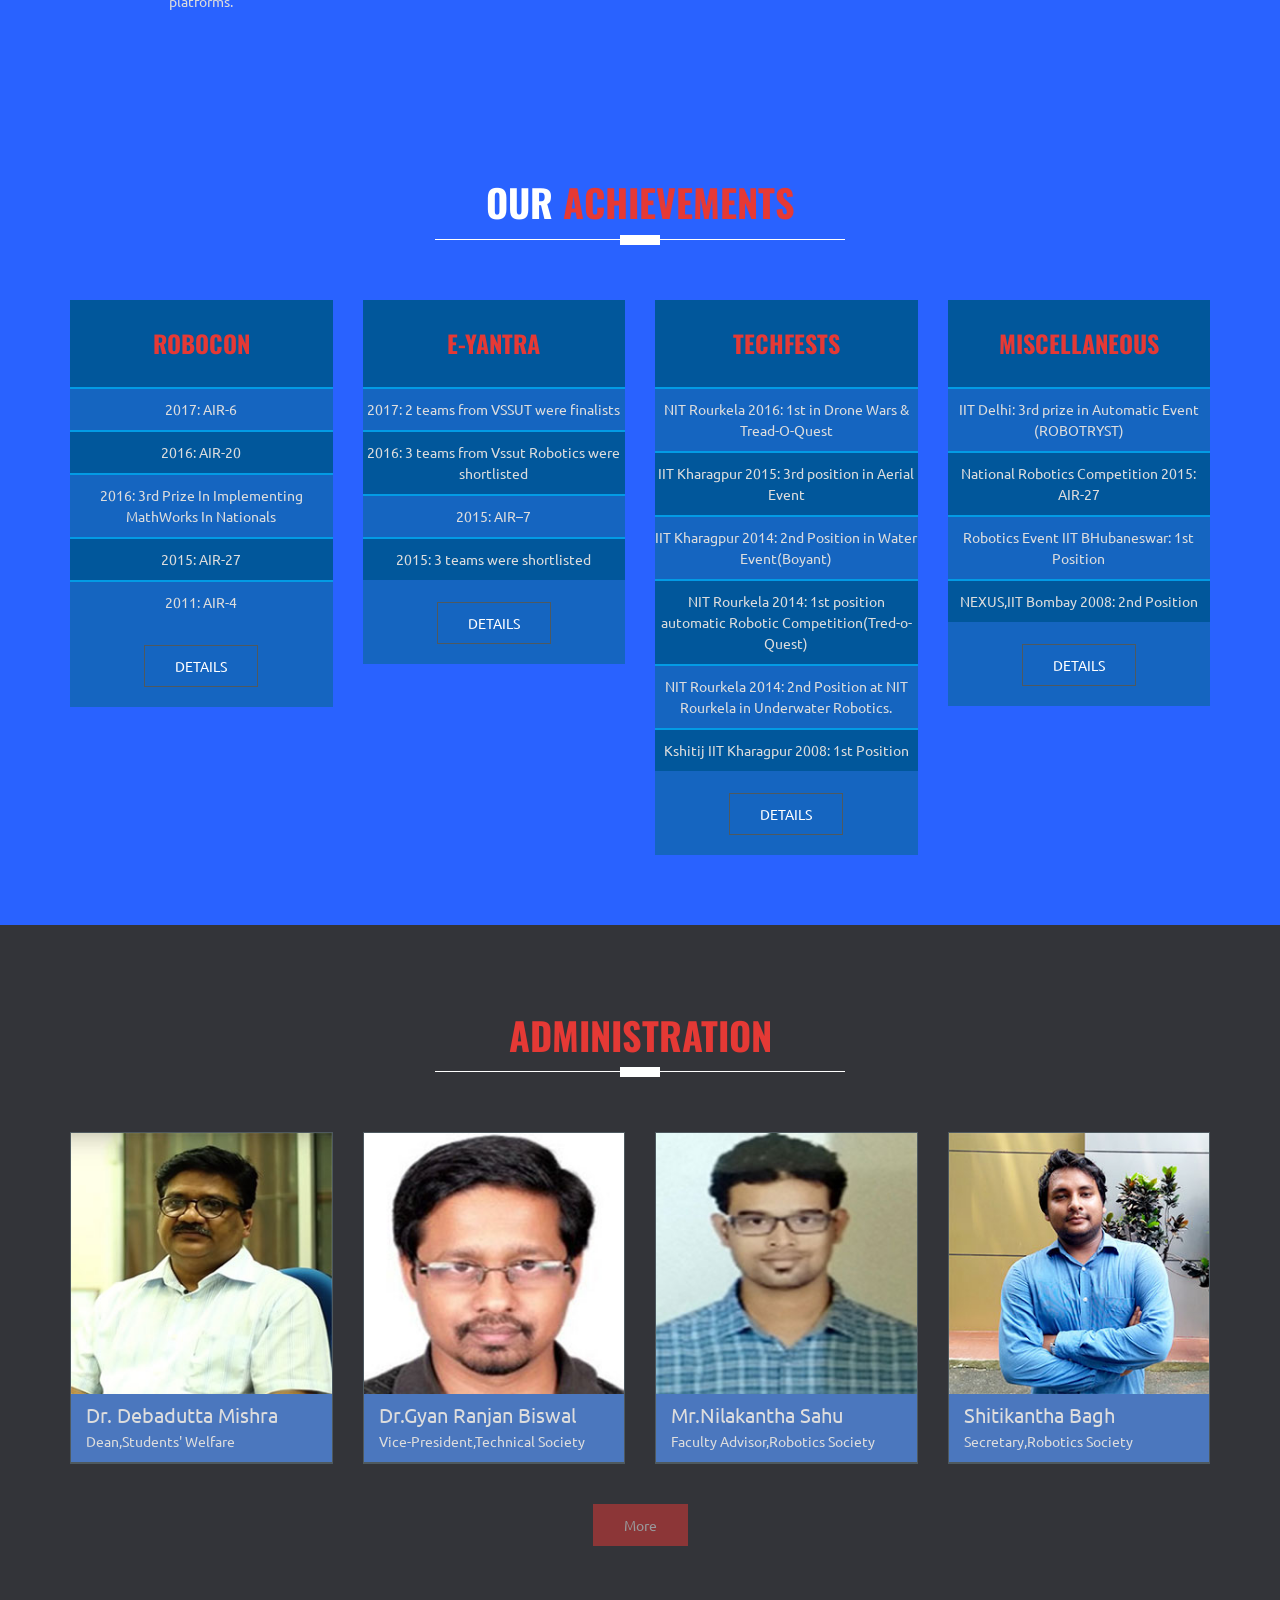
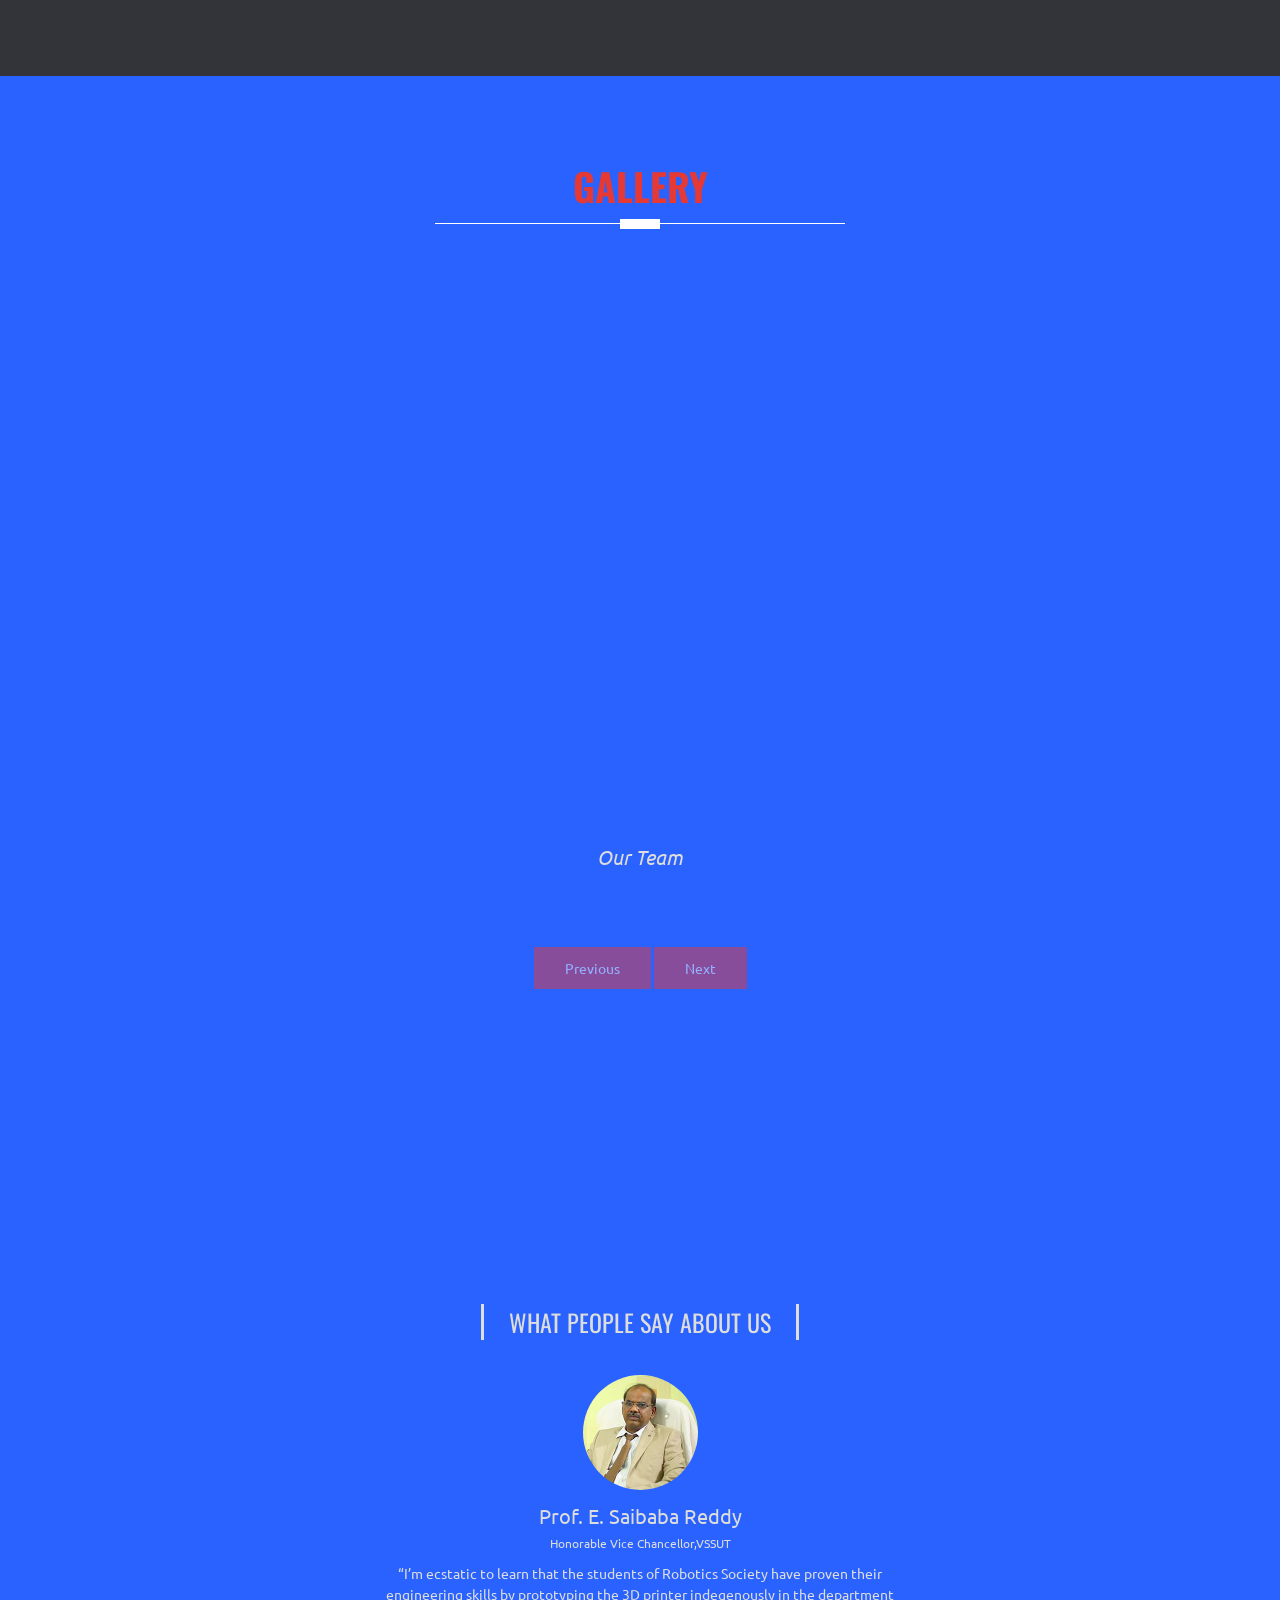
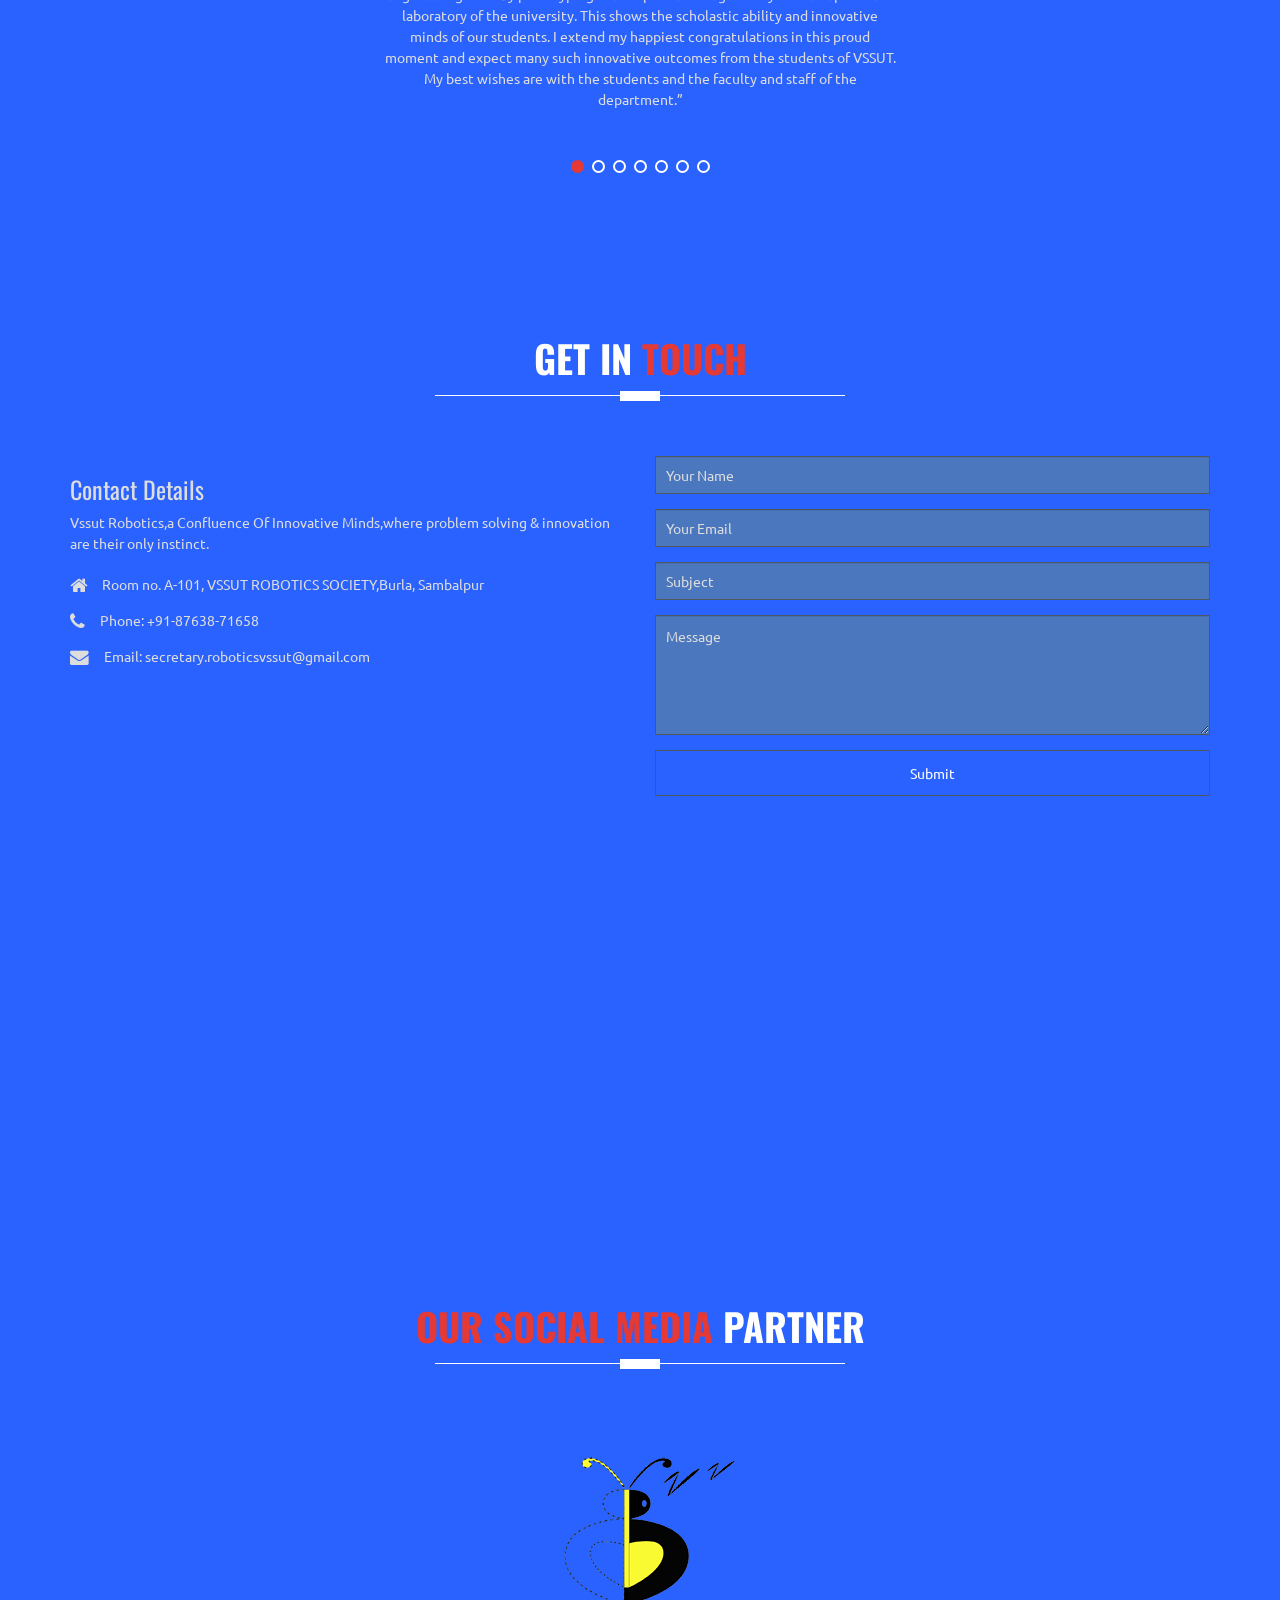
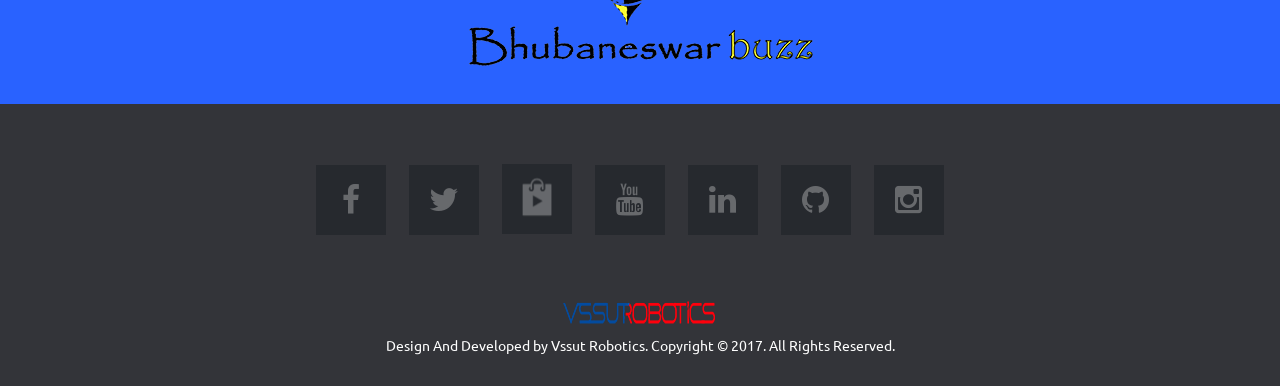
==== commit 5781292c: "Footer Link,Open in Newtab added" ====
--- a/index.html
+++ b/index.html
@@ -439,7 +439,7 @@
 									<h3>The Official App Of Vssut Robotics</h3>
 									<p>In this mobile era, apps are the becoming the means of fastest information source & the most effective among hundreds of websites.A quick look on the outrage of ROBOTICS SOCIETY,an offline platform of all the resources and a handful support from the seniors of the society, all the statistics from tip to toe is in front of your screen in just one click on the App of "VSSUT ROBOTICS".</p>
 									<p>What we as a student want is the simplicity and focus that apps provide & this  is possible with just a click on the app.In a nutshell,without being online or waiting for the details to load we can open the basic page of the app and can get all the information.</p>
-									<a href="https://play.google.com/store/apps/details?id=com.gaurav.robotics_society&hl=en" class="btn btn-transparent">Download The App</a>
+									<a href="https://play.google.com/store/apps/details?id=com.gaurav.robotics_society&hl=en" target="_blank" class="btn btn-transparent">Download The App</a>
 									<!--<a href="#" class="btn btn-transparent">Purchase Theme</a>-->
 								</div>
 								<!-- /features content -->
@@ -2053,13 +2053,13 @@
 						<!-- Footer Social Links -->
 						<div class="social-icon">
 							<ul>
-								<li><a href="https://www.facebook.com/vssutrobotics/"><i class="fa fa-facebook"></i></a></li>
-								<li><a href="https://twitter.com/societyrobotics"><i class="fa fa-twitter"></i></a></li>
-								<li><a href="https://play.google.com/store/apps/details?id=com.gaurav.robotics_society&hl=en"><i><img class="icon icons8-Playstore-Filled" width="48" height="48" src="[data-uri]"></i></a></li>
-								<li><a href="https://www.youtube.com/channel/UCfrM26pYkyk8JtW-G0mcDNQ"><i class="fa fa-youtube"></i></a></li>
-								<li><a href="https://www.linkedin.com/in/vssut-robotics-129434149/"><i class="fa fa-linkedin"></i></a></li>
-								<li><a href="https://github.com/Vssut-Robotics"><i class="fa fa-github"></i></a></li>
-								<li><a href="https://www.instagram.com/vssut_robotics/"><i class="fa fa-instagram"></i></a></li>
+								<li><a href="https://www.facebook.com/vssutrobotics/" target="_blank"><i class="fa fa-facebook"></i></a></li>
+								<li><a href="https://twitter.com/societyrobotics" target="_blank"><i class="fa fa-twitter"></i></a></li>
+								<li><a href="https://play.google.com/store/apps/details?id=com.gaurav.robotics_society&hl=en" target="_blank"><i><img class="icon icons8-Playstore-Filled" width="48" height="48" src="[data-uri]"></i></a></li>
+								<li><a href="https://www.youtube.com/channel/UCfrM26pYkyk8JtW-G0mcDNQ" target="_blank"><i class="fa fa-youtube"></i></a></li>
+								<li><a href="https://www.linkedin.com/in/vssut-robotics-129434149/" target="_blank"><i class="fa fa-linkedin"></i></a></li>
+								<li><a href="https://github.com/Vssut-Robotics" target="_blank"><i class="fa fa-github"></i></a></li>
+								<li><a href="https://www.instagram.com/vssut_robotics/" target="_blank"><i class="fa fa-instagram"></i></a></li>
 							</ul>
 						</div>
 						<!--/. End Footer Social Links -->
@@ -2071,7 +2071,7 @@
 							</a>
 							<br />
 							
-							<p>Design And Developed by <a href="http://www.vssutrobotics.in">Vssut Robotics</a>. Copyright &copy; 2017. All Rights Reserved.</p>
+							<p>Design And Developed by <a href="http://www.vssutrobotics.in" target="_blank">Vssut Robotics</a>. Copyright &copy; 2017. All Rights Reserved.</p>
 						</div>
 						<!-- /copyright -->
 						
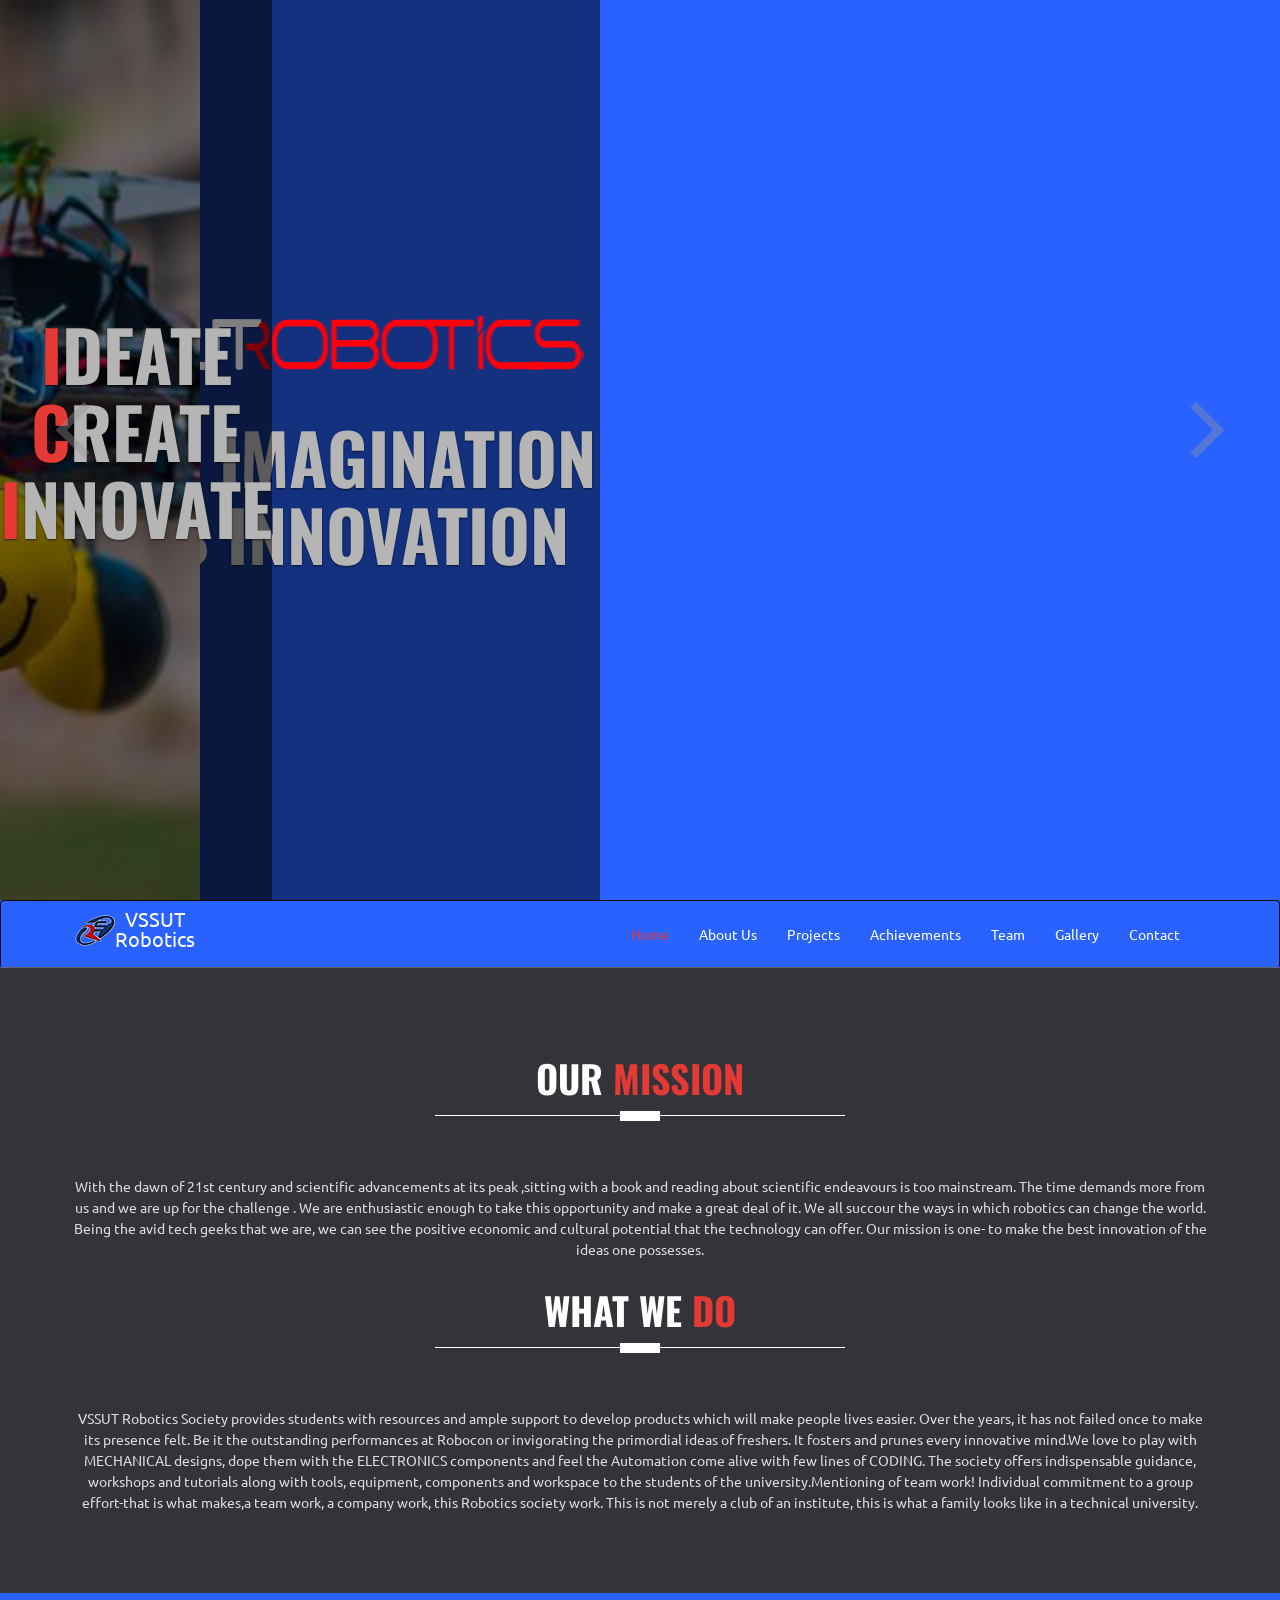
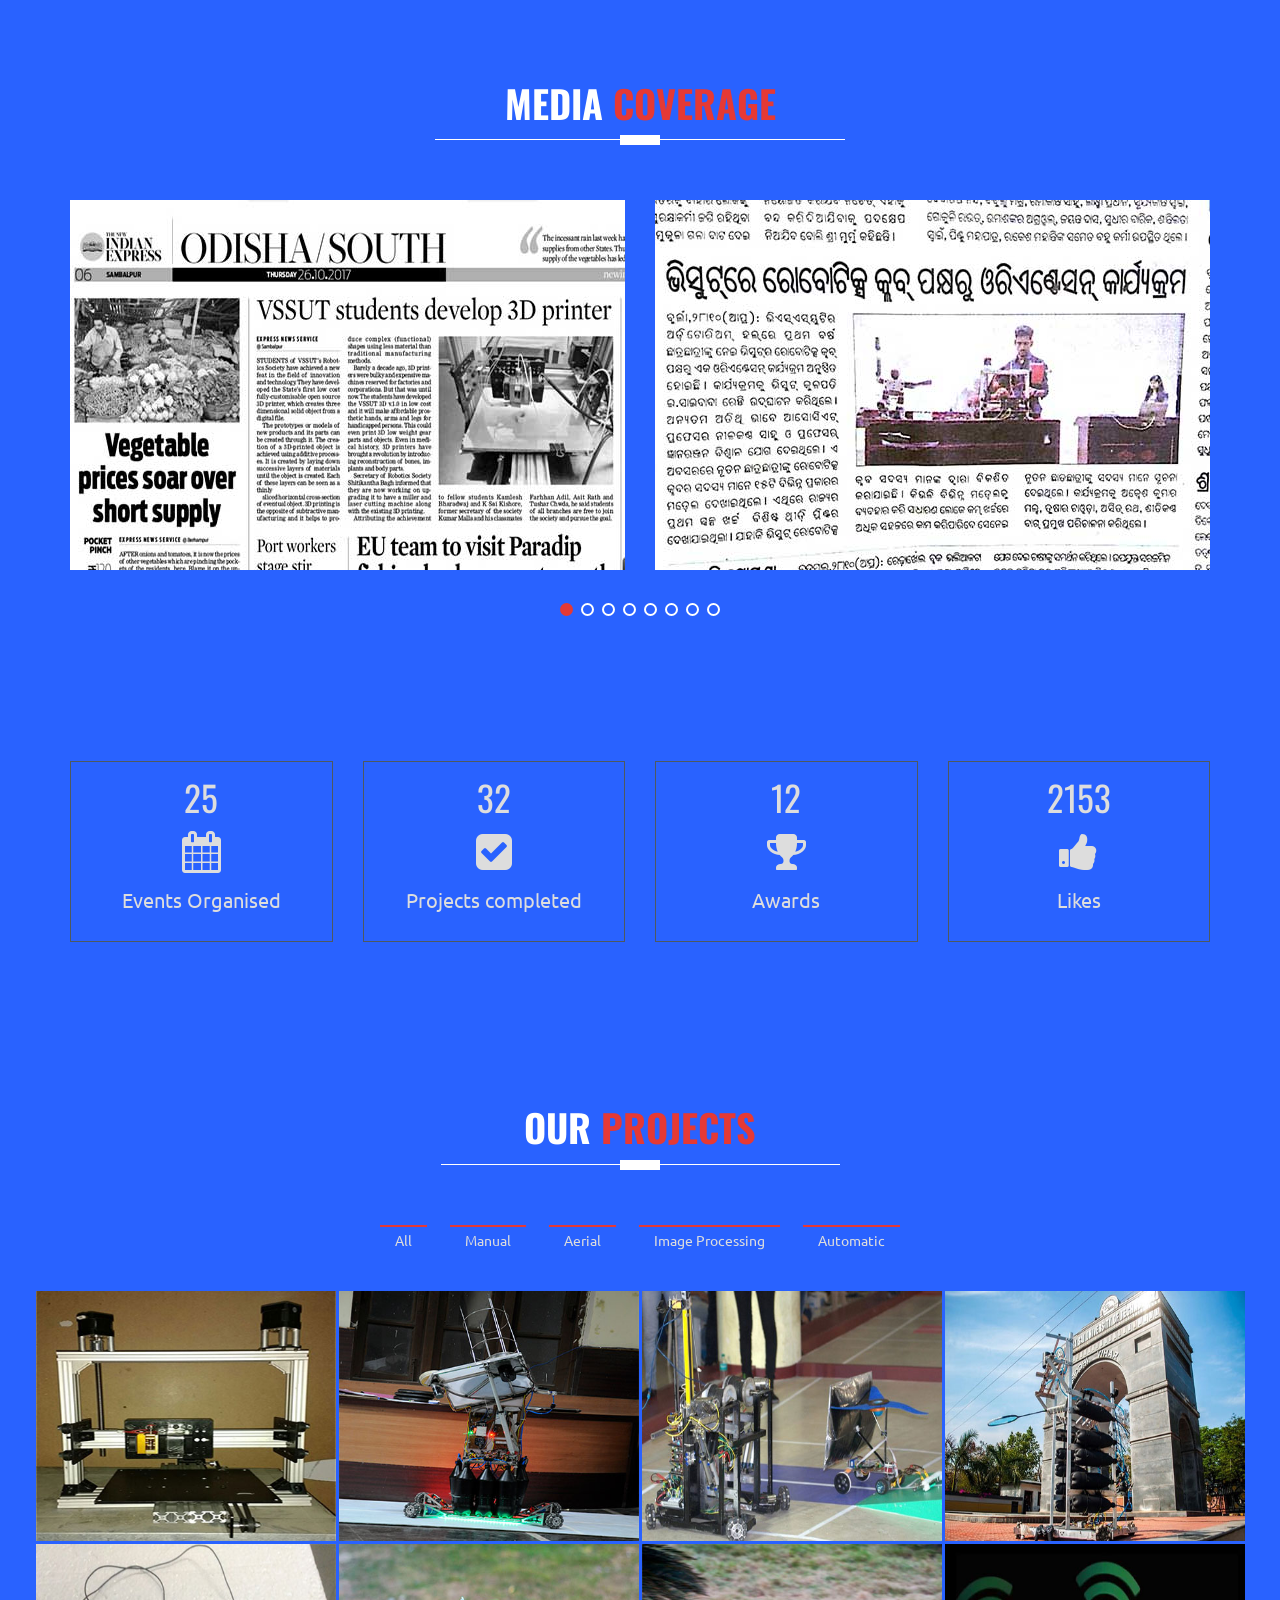
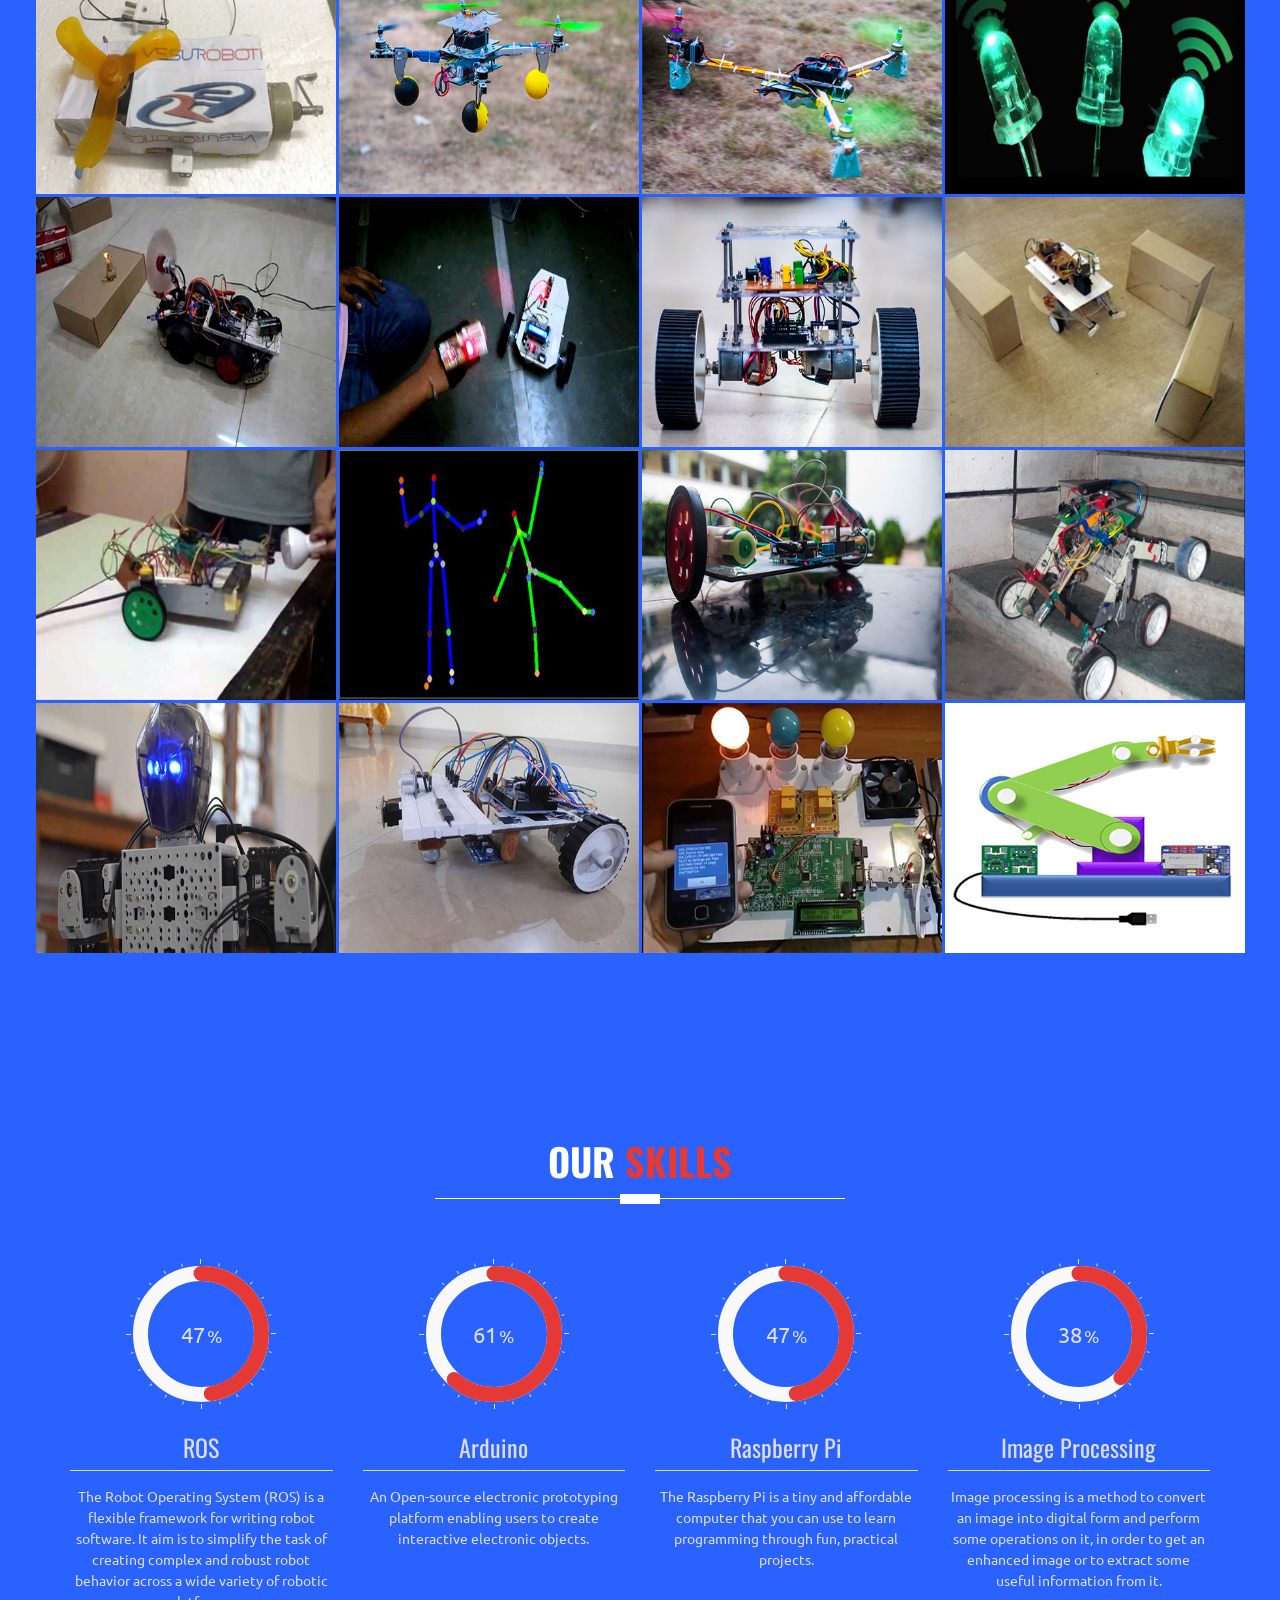
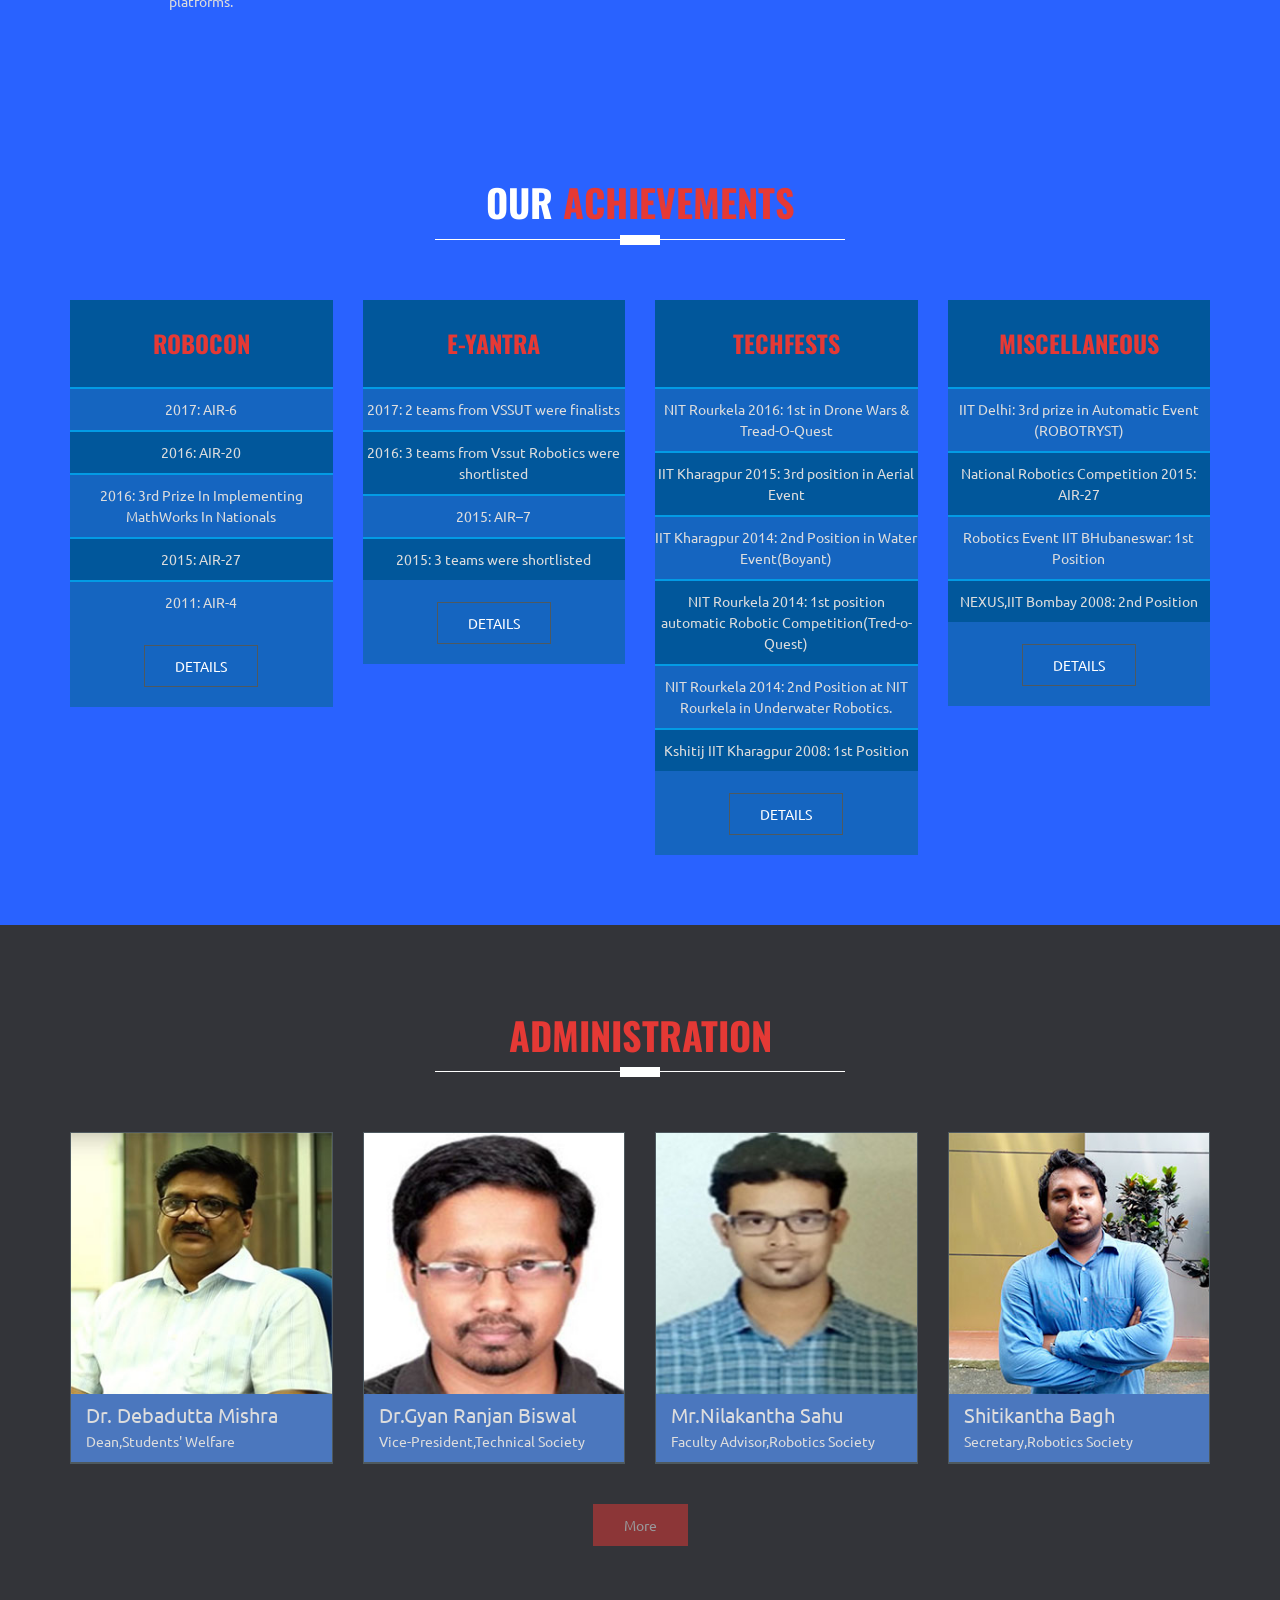
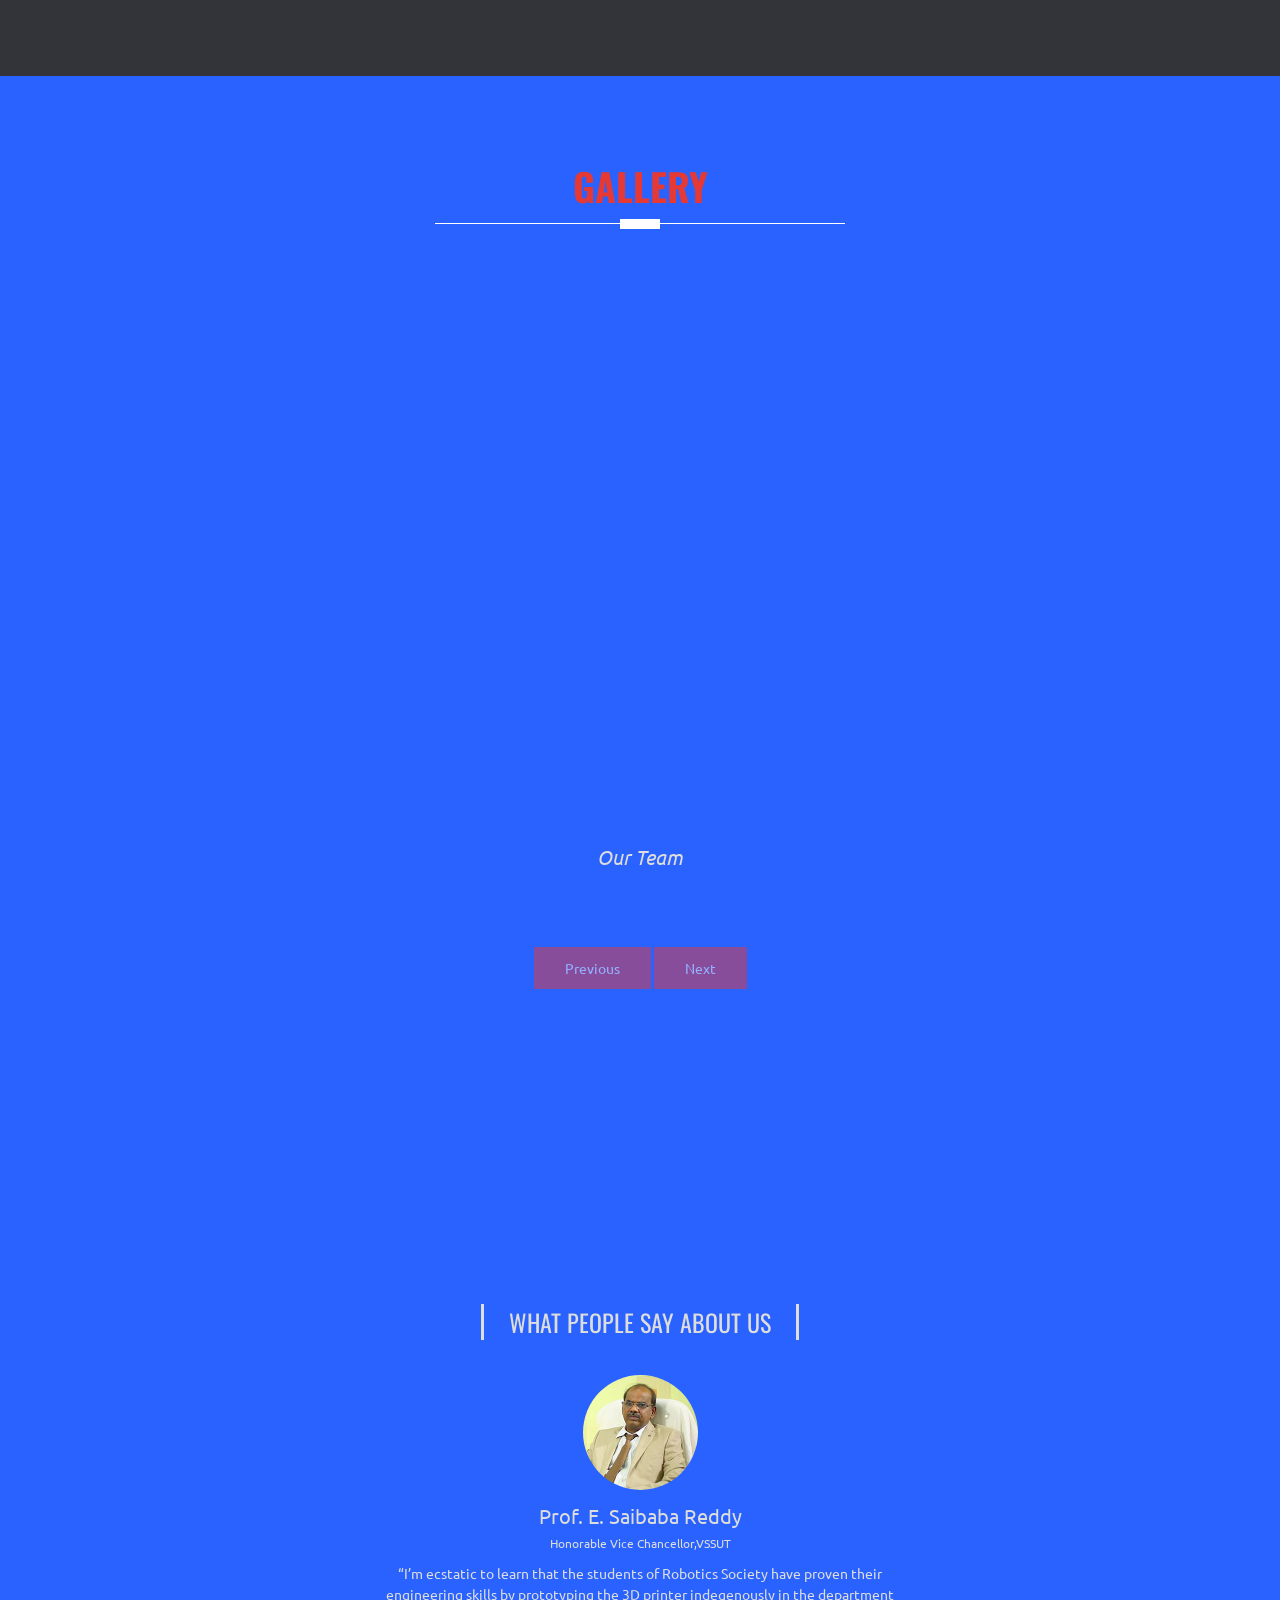
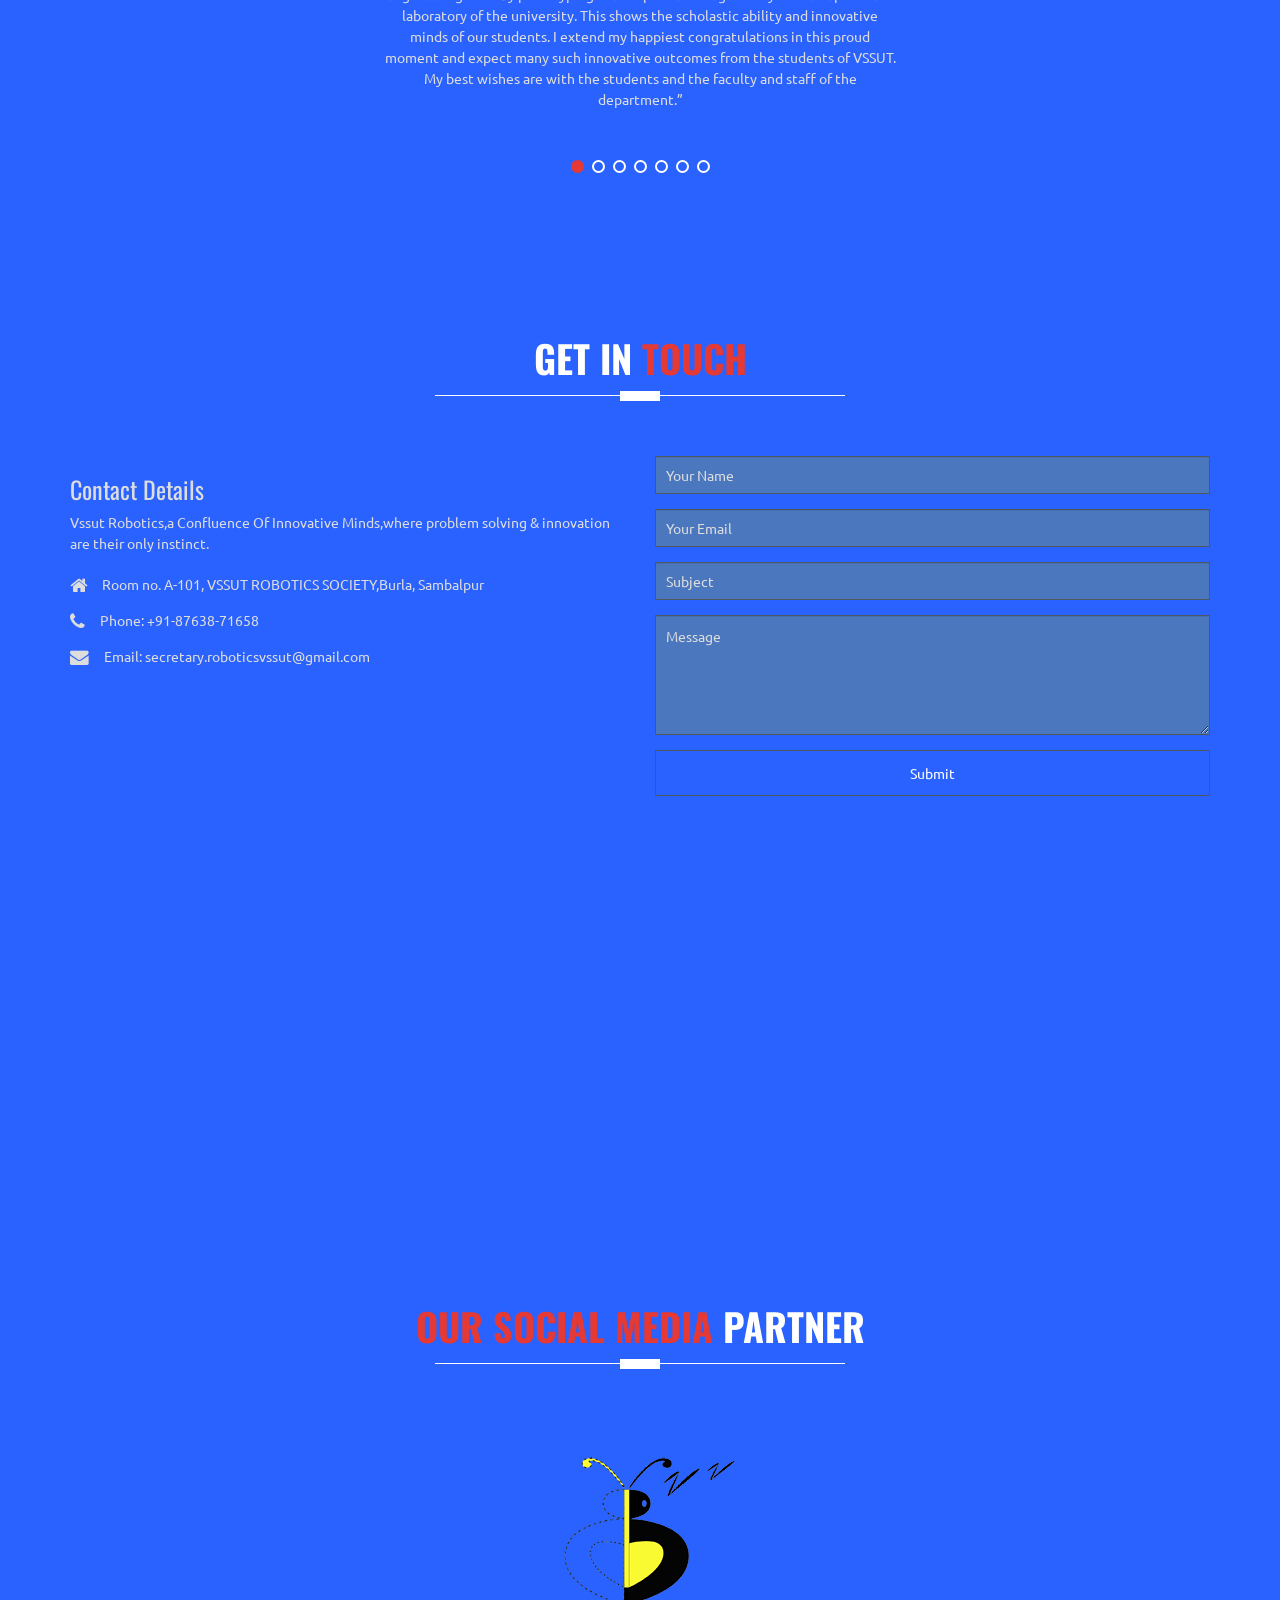
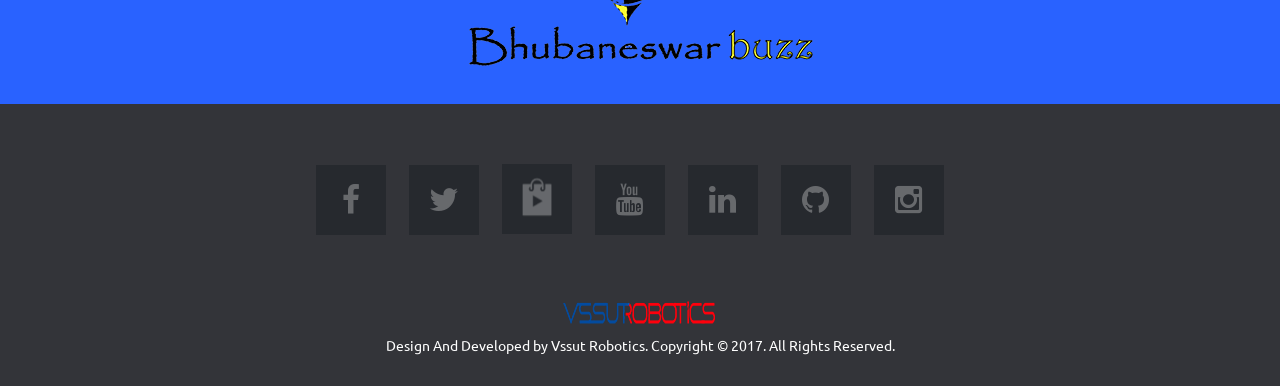
==== commit b3a7e9c7: "Collapsed Menu close on click of Link Fixed" ====
--- a/index.html
+++ b/index.html
@@ -204,15 +204,15 @@
 				<!-- main nav -->
                 <nav class="collapse navbar-collapse navbar-right" role="Navigation">
                     <ul id="nav" class="nav navbar-nav">
-                        <li class="current"><a href="#body">Home</a></li>
-                        <li><a href="#about">About Us</a></li>
-                        <li><a href="#showcase">Projects</a></li>
-                        <li><a href="#pricing">Achievements</a></li>
-                         <li><a href="#our-team">Team</a></li>
-                        <li><a href="#services">Gallery</a></li>
+                        <li class="current"><a data-toggle="collapse" data-target=".navbar-collapse"href="#body">Home</a></li>
+                        <li><a data-toggle="collapse" data-target=".navbar-collapse" href="#about">About Us</a></li>
+                        <li><a data-toggle="collapse" data-target=".navbar-collapse"href="#showcase">Projects</a></li>
+                        <li><a data-toggle="collapse" data-target=".navbar-collapse"href="#pricing">Achievements</a></li>
+                        <li><a data-toggle="collapse" data-target=".navbar-collapse"href="#our-team">Team</a></li>
+                        <li><a data-toggle="collapse" data-target=".navbar-collapse"href="#services">Gallery</a></li>
                        <!-- <li><a href="#our-alumni">Our Alumni</a></li>-->
                        <!-- <li><a href="#blog">Blog</a></li>-->
-                        <li><a href="#contact-us">Contact</a></li>
+                        <li><a data-toggle="collapse" data-target=".navbar-collapse"href="#contact-us">Contact</a></li>
                         <!-- <li><a href="event.html">Samavesh</a></li>-->
                        <!-- <li><a href="javascript:void(0);" onclick="document.getElementById('id01').style.display='block'">Register</a></li>-->
                     </ul>
